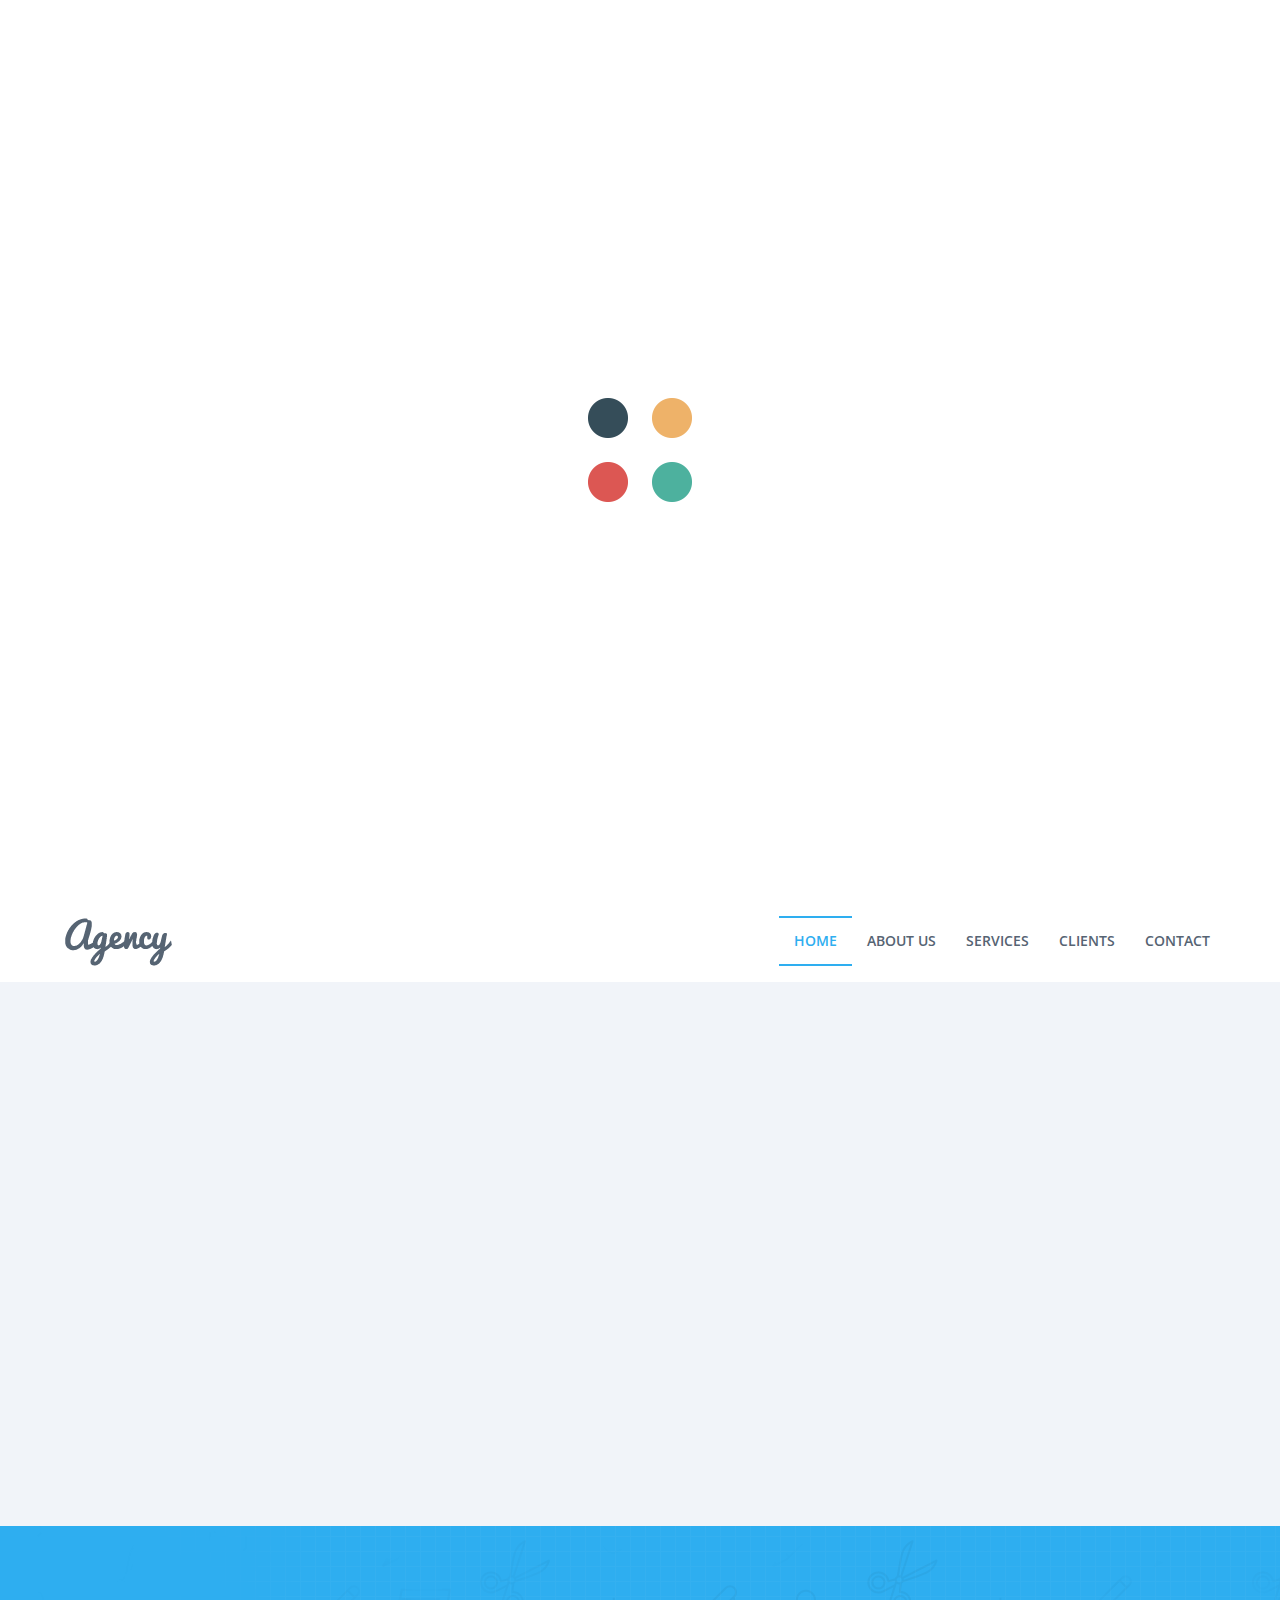
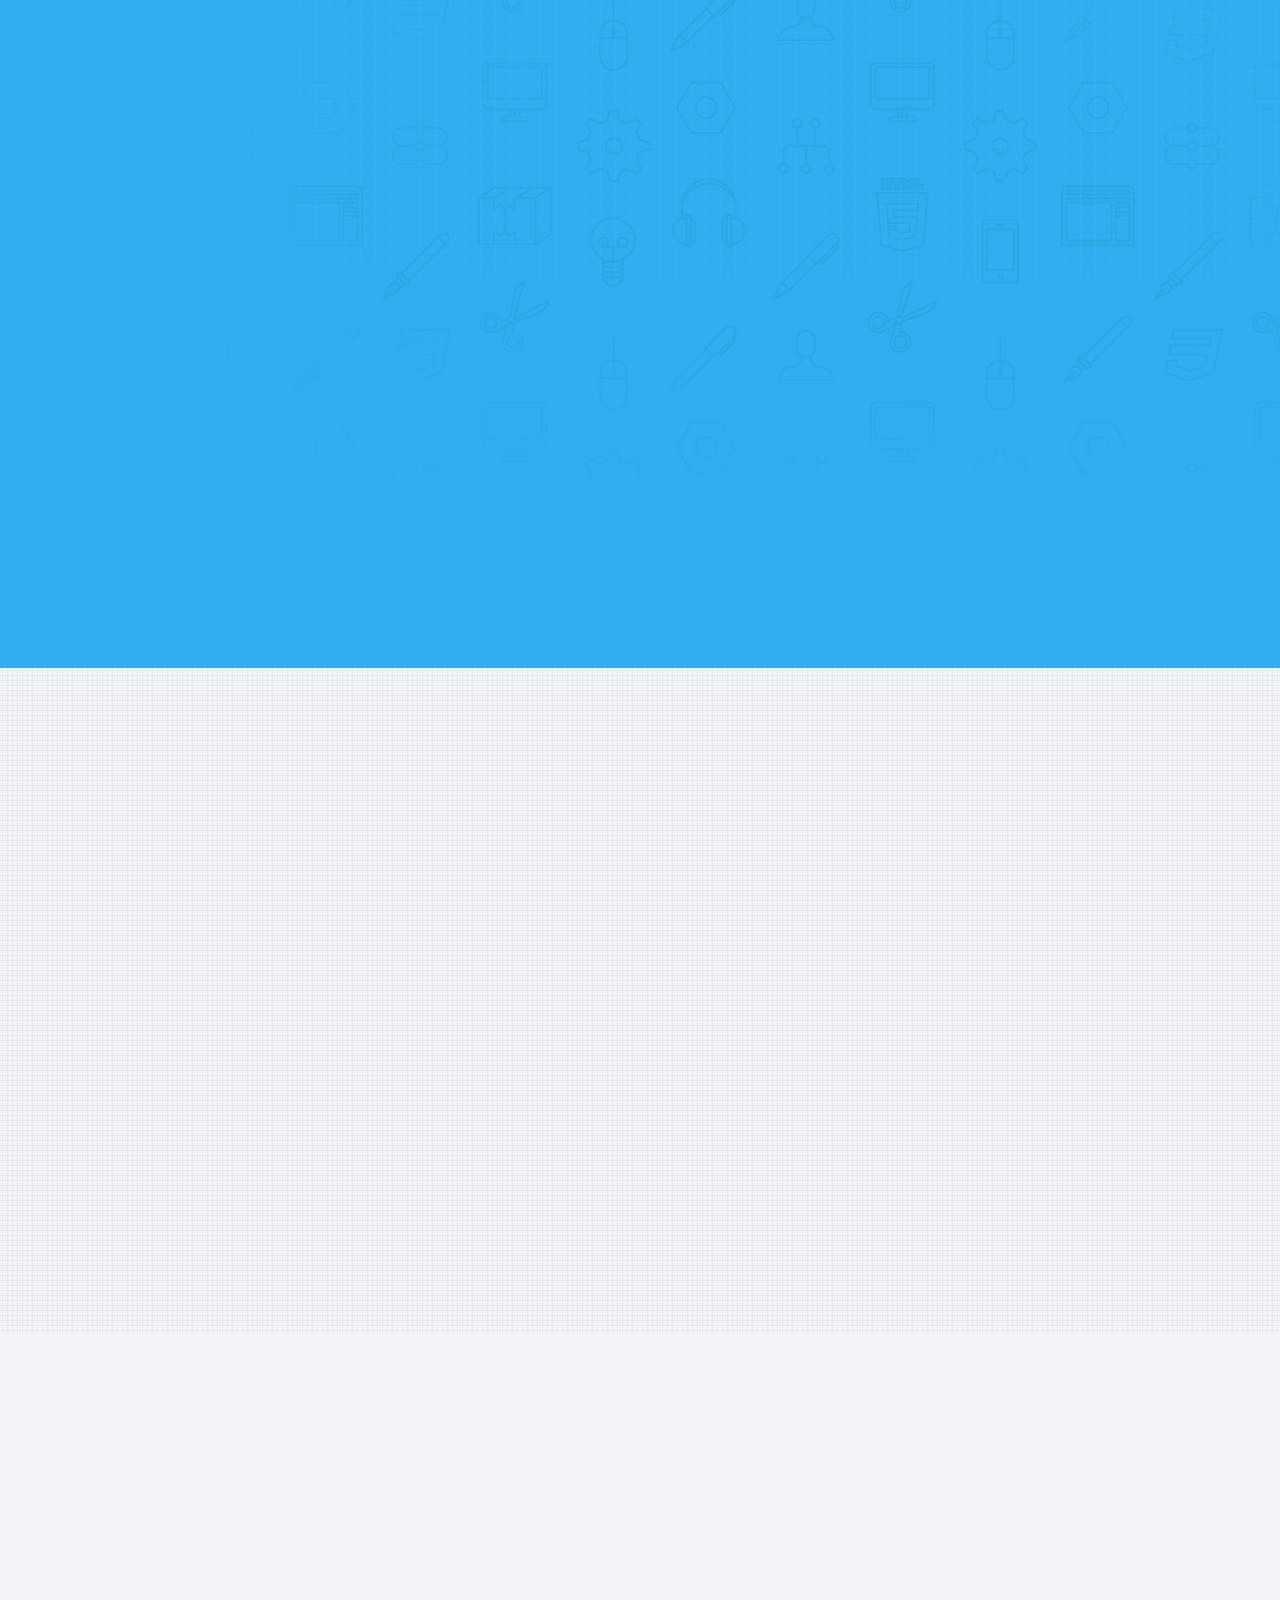
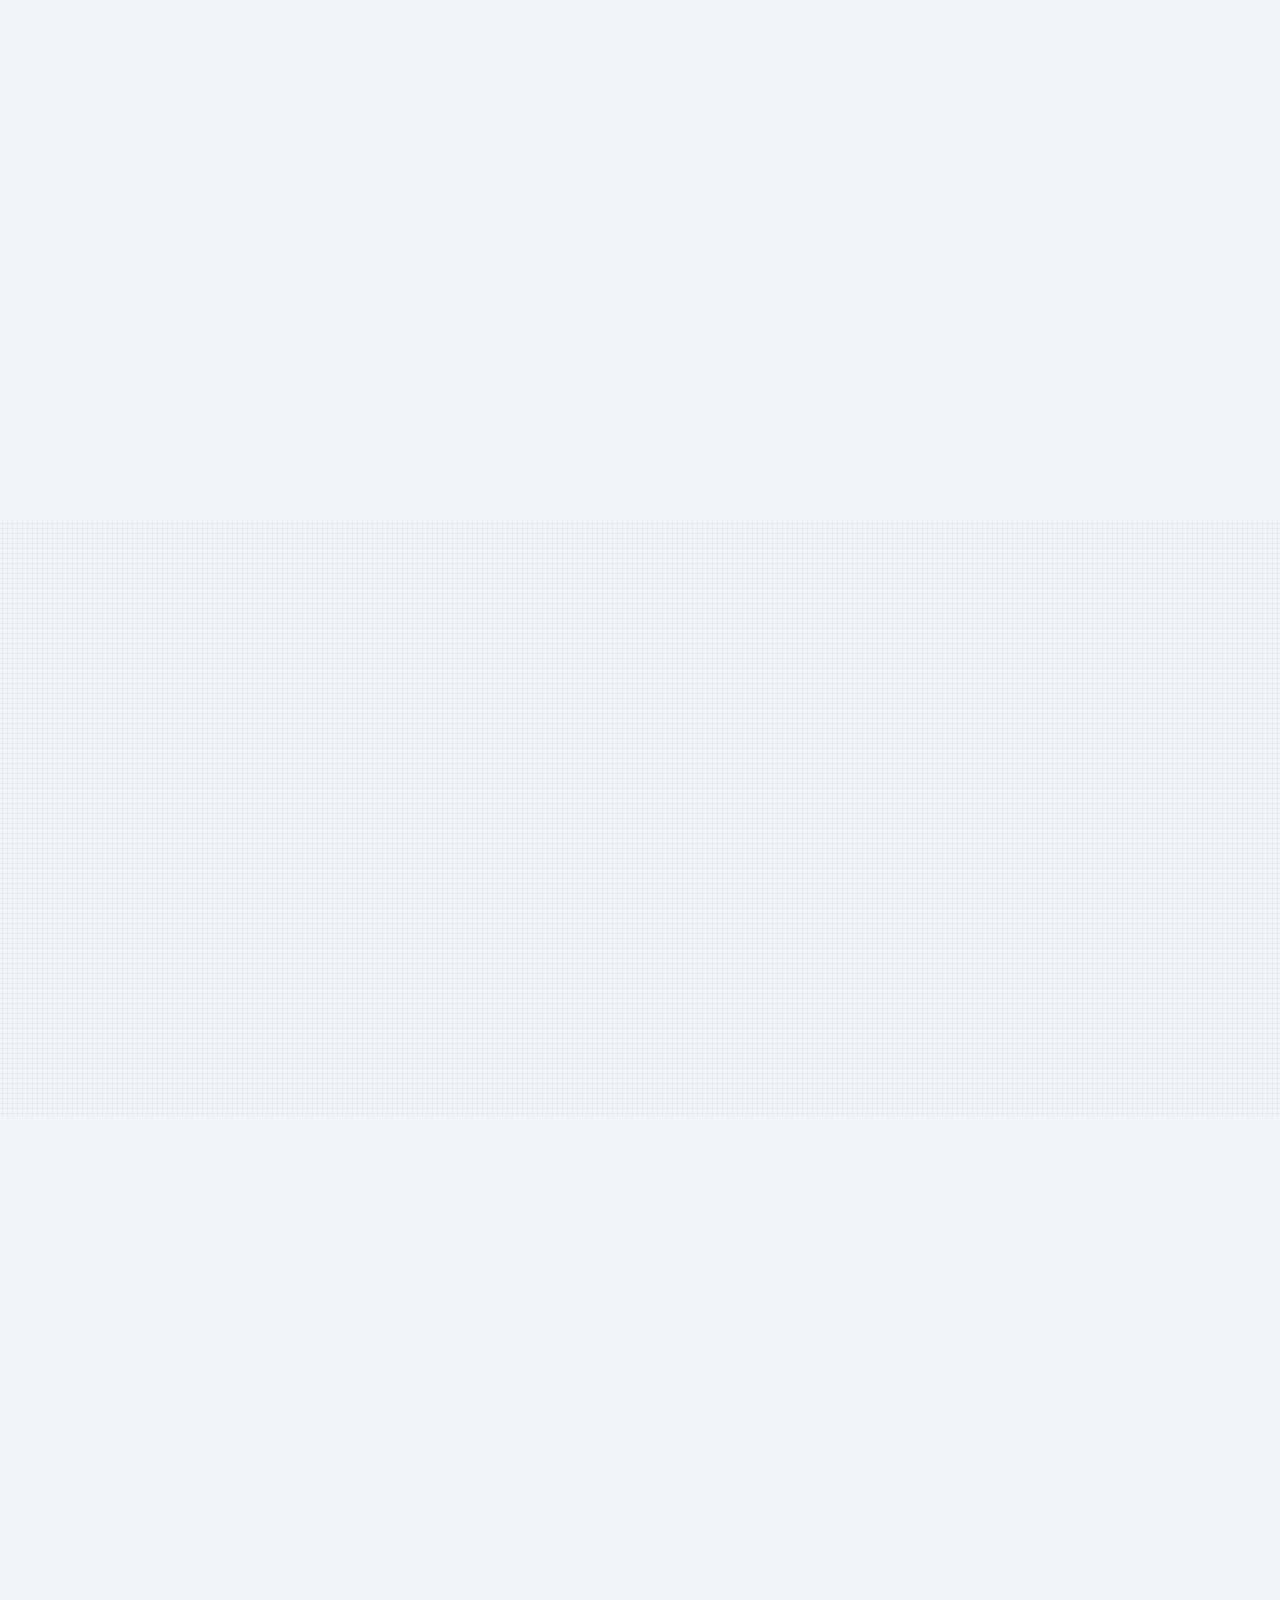
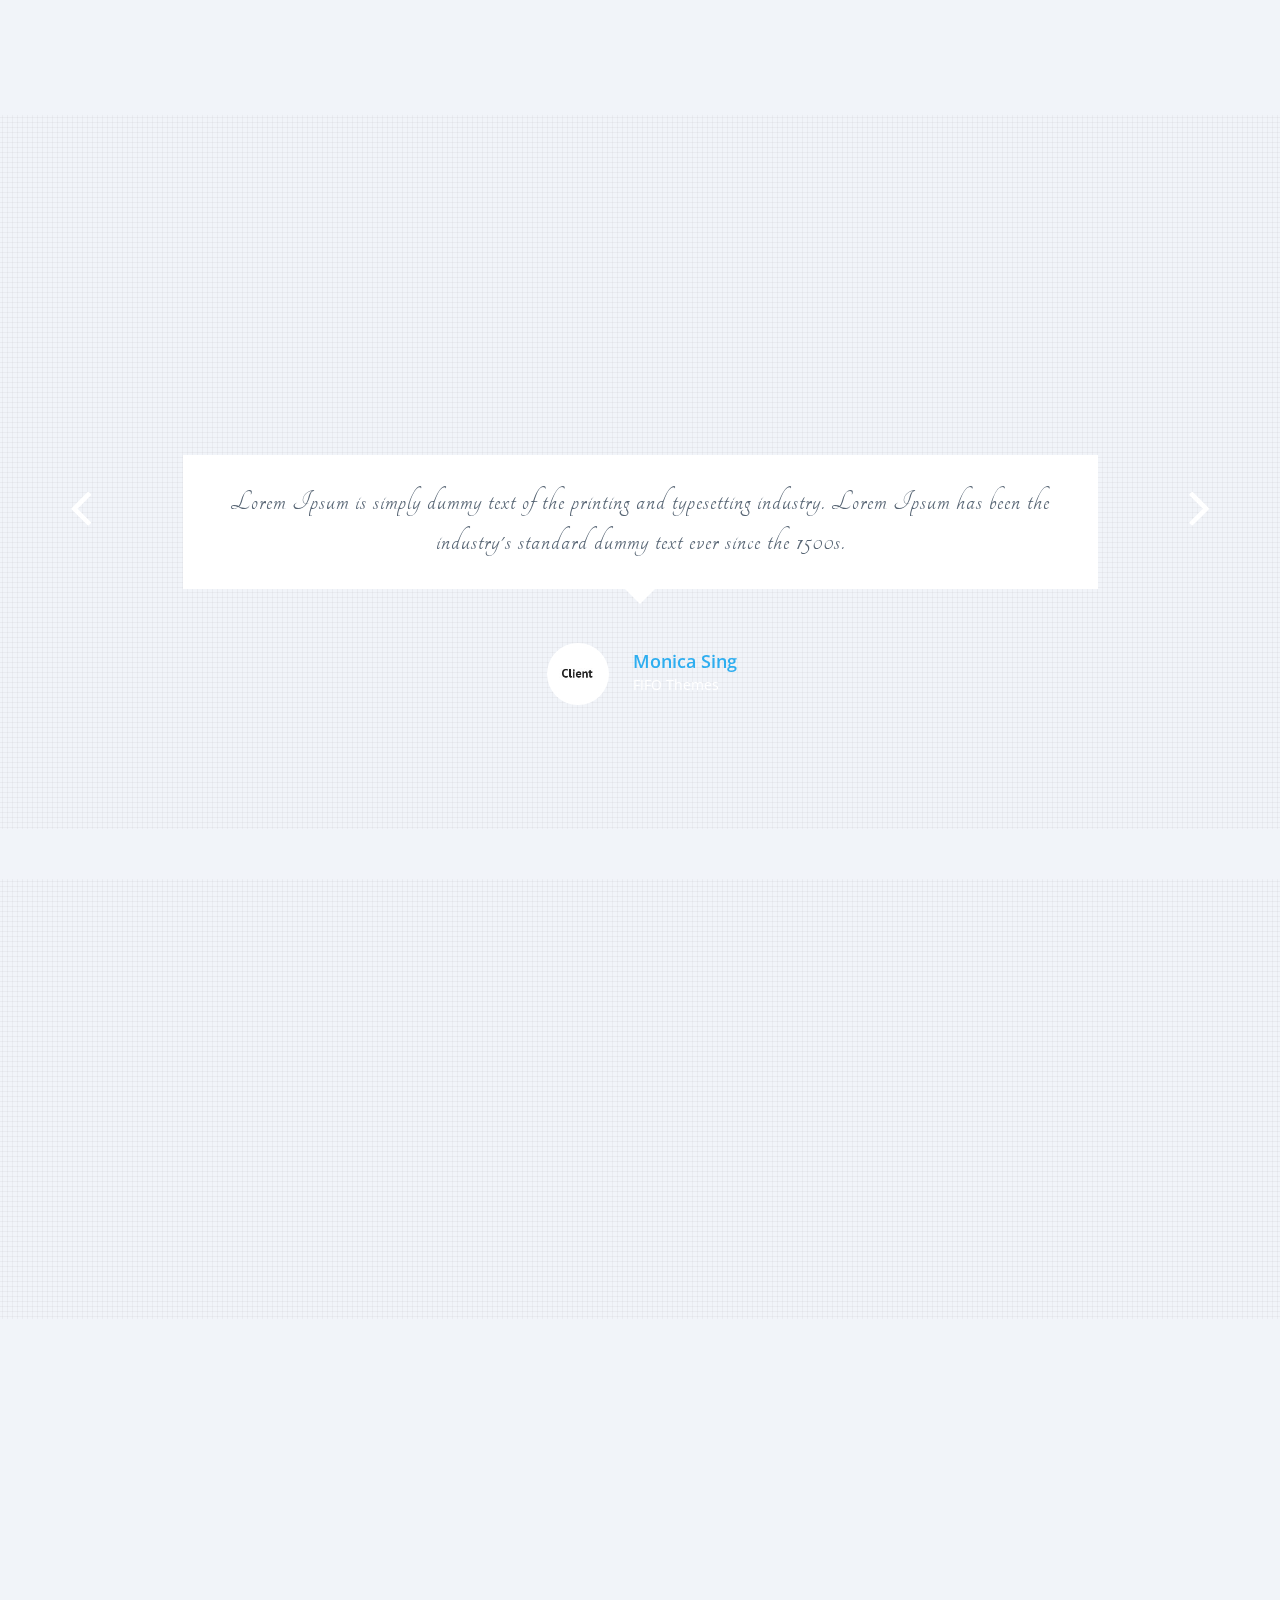
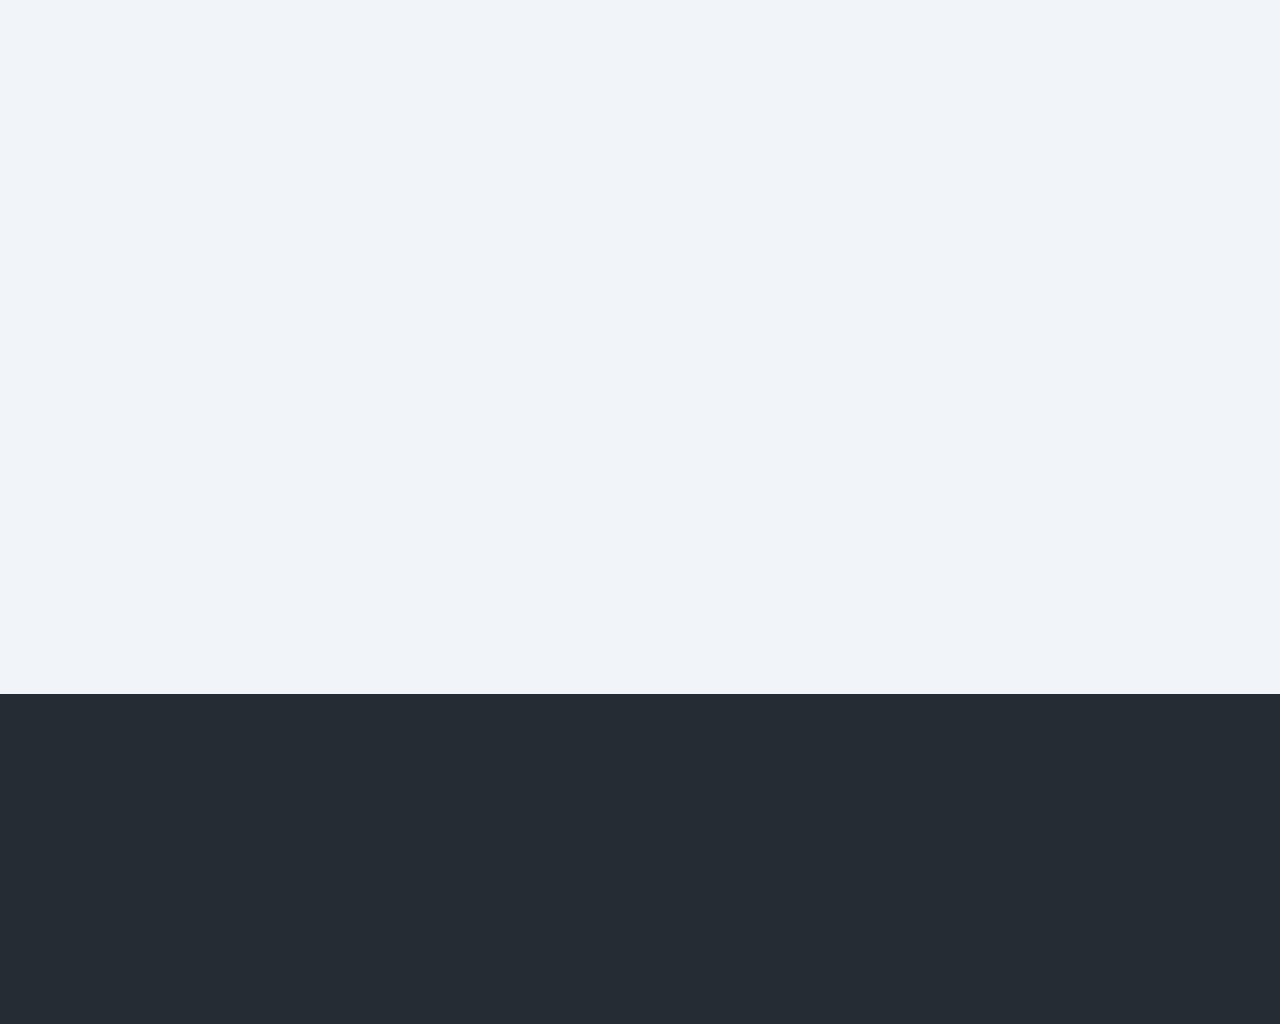
==== index.html @ 46130f8d "changes updated" ====
<!DOCTYPE html>
<!--[if IE 8]>			<html class="ie ie8"> <![endif]-->
<!--[if IE 9]>			<html class="ie ie9"> <![endif]-->
<!--[if gt IE 9]><!-->	<html> <!--<![endif]-->
<head>
      <meta charset="utf-8">
      <title>Emerald City Referral Association</title>
      <meta name="description" content="Agency Parallax Responsive HTML5/CSS3 Template from FIFOTHEMES.COM">
      <meta name="author" content="FIFOTHEMES.COM">
      <!-- Mobile Metas -->
      <meta name="viewport" content="width=device-width, initial-scale=1.0">
      <!-- Google Fonts -->
      <link href='https://fonts.googleapis.com/css?family=Open+Sans:400,300,600,700' rel='stylesheet' type='text/css'>
      <link href='https://fonts.googleapis.com/css?family=Raleway:400,500,600,700' rel='stylesheet' type='text/css'>
      <link href='https://fonts.googleapis.com/css?family=Pacifico' rel='stylesheet' type='text/css'>
      <link rel="stylesheet" type="text/css" href="https://fonts.googleapis.com/css?family=Tangerine" />
      <!-- Library CSS -->
      <link rel="stylesheet" href="css/bootstrap.min.css">
      <link rel="stylesheet" href="css/bootstrap-theme.min.css">
      <link rel="stylesheet" href="css/team-member.css" media="screen">
      <link rel="stylesheet" href="css/fonts/font-awesome/css/font-awesome.css">
      <link rel="stylesheet" href="css/animations.css" media="screen">
      <link rel="stylesheet" href="css/prettyPhoto.css" media="screen">
      <link rel="stylesheet" href="css/jquery.bxslider.css" media="screen">
      <!-- Theme CSS -->
      <link rel="stylesheet" href="css/style.css">
      <link rel="stylesheet" href="css/global.css">
      <!-- Skin -->
      <link rel="stylesheet" href="css/colors/blue.css" class="colors">


      <!-- Favicons -->
      <link rel="shortcut icon" href="img/ico/favicon.ico">
      <link rel="apple-touch-icon" href="img/ico/apple-touch-icon.png">
      <link rel="apple-touch-icon" sizes="72x72" href="img/ico/apple-touch-icon-72.png">
      <link rel="apple-touch-icon" sizes="114x114" href="img/ico/apple-touch-icon-114.png">
      <link rel="apple-touch-icon" sizes="144x144" href="img/ico/apple-touch-icon-144.png">
      <!-- The HTML5 shim, for IE6-8 support of HTML5 elements -->
      <!--[if lt IE 9]>
      <script src="//html5shim.googlecode.com/svn/trunk/html5.js"></script>
      <script src="js/respond.min.js"></script>
      <![endif]-->
      <!--[if IE]>
      <link rel="stylesheet" href="css/ie.css">
      <![endif]-->
</head>
<body data-spy="scroll" data-target="#navigation" data-offset="75">
      <!-- Page Preloader -->
       <div class="page-mask">
            <div class="page-loader">

                <div class="spinner"></div>
            </div>
      </div>
      <!-- /Page Preloader -->

      <!-- Warpper -->
      <div class="wrap with-logo">


            <!-- Image Background Parallax -->
            <div id="section" class="image-parallax" style="background-image: url(img/slider/bx1.jpg)">

                  <div class="bg-overlay">
                        <div class="slide-content light">
                              <div class="align-center">
                                    <!-- Top Logo -->
                                    <div class="top-logo">
                                          <div class="scrollNormal">
                                                <a href="#section2">
                                                      <img width="140" height="140" alt="Agency" src="img/logo_welcome.png">
                                                </a>
                                          </div>
                                          <div class="scrollDown">
                                                <a href="#section2">
                                                      <img width="140" height="140" alt="Agency" src="img/logo2_welcome.png">
                                                </a>
                                          </div>
                                    </div>
                                    <!-- /Top Logo -->
                                    <ul class="text-slide">
                                          <li>Emerald City Referral Association</li>
                                    </ul>
                                    <a href="#section2" class="btn btn-1 img-btn">Learn More</a>
                              </div>
                        </div>
                  </div>
            </div>
            <!--/Image Background Parallax -->

            <!-- Header -->
            <header id="section1" class="parallax-slider">
                  <!-- Navigation -->
                  <div id="navigation">
                        <nav class="navbar navbar-custom cl-effect-21" role="navigation">
                              <div class="container">
                                    <div class="row">
                                          <div class="col-md-2 mob-logo">
                                                <div class="row">
                                                      <div class="site-logo">
                                                            <a href="index-image-slider.html"><img src="img/logo.png" alt="Agency"></a>
                                                      </div>
                                                </div>
                                          </div>


                                          <div class="col-md-10 mob-menu">
                                                <div class="row">
                                                      <!-- Brand and toggle get grouped for better mobile display -->
                                          <div class="navbar-header">
                                                <button type="button" class="navbar-toggle" data-toggle="collapse" data-target="#menu">
                                                <i class="fa fa-bars"></i>
                                                </button>
                                          </div>
                                                      <!-- Collect the nav links, forms, and other content for toggling -->
                                                      <div class="collapse navbar-collapse" id="menu">
                                                            <ul class="nav navbar-nav navbar-right">
                                                                  <li class="active"><a href="#section1">Home</a></li>
                                                                  <li><a href="#section2">About Us</a></li>
                                                                  <li><a href="#section4">Services</a></li>
                                                                  <li><a href="#section5">Clients</a></li>
                                                                  <li><a href="#section7">Contact</a></li>
                                                            </ul>
                                                      </div>
                                                      <!-- /.Navbar-collapse -->
                                                </div>
                                          </div>
                                    </div>
                              </div>
                              <!-- /.container -->
                        </nav>
                  </div>
                  <!-- /Navigation -->
            </header>
            <!-- /Header -->

            <!-- Section 2 -->
            <section id="section2" class="about">
                  <div class="container">
                        <!-- Title row -->
                        <div class="row">
                              <div class="col-md-12 big-title wow bounceIn">
                                    <h2>Who are the ECRA?</h2>
                              </div>

                              <div class="clearfix"></div>

                              <div class="col-md-12 sub-title text-center wow slideInRight">
                                    <h3>The members of Emerald City are committed to creating Seattle’s premier business networking and referral association. ECRA provides a positive and professional environment for building your business through referrals and personal growth. We believe that a team, working together achieves more. Only one person from each professional specialty is accepted.</h3>
                              </div>
                        </div>
                        <!-- /Title row -->
                  </div>

                  <!-- Service wrap -->
                  <div class="about-wrap">
                        <div class="parallax-layer">
                              <div class="icons"></div>
                        </div>
                        <div class="parallax-layer">
                              <div class="texture"></div>
                        </div>
                        <div class="container">
                          <div class="col-md-12 big-title wow bounceIn">
                                <h2>ERCA members receive a variety of benefits.</h2>
                          </div>
                              <!-- Content row -->
                              <div class="row">
                                    <!-- Content box 1 -->
                                    <div class="col-lg-4 col-md-4 col-sm-4 col-xs-12">
                                          <div class="content-box big ch-item wow fadeInLeft">
                                                <div class="ch-info-wrap">
                                                      <div class="ch-info">
                                                            <div class="ch-info-front ch-img-1">
                                                                  <i class="fa fa-arrows-alt"></i>
                                                            </div>
                                                      </div>
                                                </div>
                                                <div class="content-box-info">
                                                      <h4>Promotion</h4>
                                                      <ul>
                                                        <li> Generate new business through referrals </li>
                                                        <li> Opportunities to promote your business</li>
                                                        <li> Umbrella marketing</li>
                                                        <li> Represented in new markets</li>
                                                      </ul>
                                                </div>
                                          </div>
                                    </div>
                                    <!-- /Content box 1 -->

                                    <!-- Content box 2 -->
                                    <div class="col-lg-4 col-md-4 col-sm-4 col-xs-12">
                                          <div class="content-box big ch-item wow fadeInDown">
                                                <div class="ch-info-wrap">
                                                      <div class="ch-info">
                                                            <div class="ch-info-front ch-img-1">
                                                                  <i class="fa fa-eye"></i>
                                                            </div>
                                                      </div>
                                                </div>
                                                <div class="content-box-info">
                                                      <h4>Growth</h4>
                                                      <ul>
                                                        <li> Complimentary Membership in the Seattle and Ballard Chamber of Commerce </li>
                                                        <li> Opportunity to sharpen your sales skills</li>
                                                        <li> Participate in business roundtable discussions</li>
                                                        <li> New clients</li>
                                                        <li> Access to shared services</li>
                                                      </ul>
                                                </div>
                                          </div>
                                    </div>
                                    <!-- /Content box 2 -->

                                    <!-- Content box 3 -->
                                    <div class="col-lg-4 col-md-4 col-sm-4 col-xs-12">
                                          <div class="content-box big ch-item wow fadeInRight">
                                                <div class="ch-info-wrap">
                                                      <div class="ch-info">
                                                            <div class="ch-info-front ch-img-1">
                                                                  <i class="fa fa-rocket"></i>
                                                            </div>
                                                      </div>
                                                </div>
                                                <div class="content-box-info">
                                                      <h4>Relationships</h4>
                                                      <ul>
                                                        <li> Build relationships with local professionals </li>
                                                        <li> Weekly networking luncheons </li>
                                                        <li> Monthly networking happy hour </li>
                                                        <li> Networking opportunities </li>
                                                      </ul>
                                                </div>
                                          </div>
                                    </div>
                                    <!-- /Content box 3 -->
                              </div>
                              <!-- /Content row -->
                        </div>
                  </div>
                  <!-- /Service wrap -->


                  <!-- Quote of the day -->
                  <div class="quote-wrap light">
                        <div class="texture-layer">
                              <div class="container">
                                    <h2>
                                          <i class="fa fa-quote-left wow fadeInLeft"></i>
                                          <span class="wow bounceIn">
                                                Our success is based on the strength of the relationships between the members. Because relationships require time and commitment, we meet once per week for ninety minutes. Prospective members are evaluated based on their professionalism, competence, and reputation. We accept new teammates only when the members feel confident in their ability to refer their very best clientele. All applications are reviewed by the Leadership Council. There is an initial application fee and annual membership dues. Please contact us for details.
                                          </span>
                                          <i class="fa fa-quote-right wow" data-animate="fadeInRight"></i>
                                    </h2>
                              </div>
                        </div>
                  </div>
                  <!-- /Quote of the day -->

                  <!-- Agency team -->
                  <div class="team-wrap">
                        <div class="container">
                              <!-- Title row -->
                              <div class="row">
                                    <div class="col-md-12 big-title wow bounceIn">
                                          <h2>Founders</h2>
                                    </div>

                                    <div class="clearfix"></div>

                                    <div class="col-md-12 sub-title text-center wow slideInRight">
                                          <h3>Come meet the founders of the ECRA plus all the other great members from all industries. </h3>
                                    </div>
                              </div>
                              <!-- /Title row -->

                              <!-- Team members row 1-->
                              <div class="row">
                                    <!-- item 1 -->
                                    <div class="col-lg-3 col-md-3 col-sm-6 col-xs-12 item wow fadeInLeft">
                                          <div class="team-member">
                                                <div class="team-member-holder">
                                                      <div class="team-member-image">
                                                            <img alt="" src="img/team/team-member-1.jpg">
                                                            <div class="team-member-links">
                                                                  <div class="team-member-links-list">
                                                                        <a target="_blank" class="facebook team-member-links-item" href="#"><i class="fa fa-facebook"></i></a>
                                                                        <a target="_blank" class="twitter team-member-links-item" href="#"><i class="fa fa-twitter"></i></a>
                                                                        <a target="_blank" class="linkedin team-member-links-item" href="#"><i class="fa fa-linkedin"></i></a>
                                                                        <p>
                                                                              Lorem ipsum dolor sit amet, quis adipiscing elit.
                                                                        </p>
                                                                  </div>
                                                            </div>
                                                      </div>
                                                      <div class="team-member-meta">
                                                            <h4 class="team-member-name">Monzurul Haque</h4>
                                                            <div class="team-member-role">
                                                                  CEO
                                                            </div>
                                                      </div>
                                                </div>
                                          </div>
                                    </div>
                                    <!-- End -->
                                    <!-- item 2 -->
                                    <div class="col-lg-3 col-md-3 col-sm-6 col-xs-12 item wow fadeInDown">
                                          <div class="team-member">
                                                <div class="team-member-holder">
                                                      <div class="team-member-image">
                                                            <img alt="" src="img/team/team-member-2.jpg">
                                                            <div class="team-member-links">
                                                                  <div class="team-member-links-list">
                                                                        <a target="_blank" class="facebook team-member-links-item" href="#"><i class="fa fa-facebook"></i></a>
                                                                        <a target="_blank" class="twitter team-member-links-item" href="#"><i class="fa fa-twitter"></i></a>
                                                                        <a target="_blank" class="linkedin team-member-links-item" href="#"><i class="fa fa-linkedin"></i></a>
                                                                        <p>
                                                                              Lorem ipsum dolor sit amet, quis adipiscing elit.
                                                                        </p>
                                                                  </div>
                                                            </div>
                                                      </div>
                                                      <div class="team-member-meta">
                                                            <h4 class="team-member-name">Jessica Alba</h4>
                                                            <div class="team-member-role">
                                                                  CMO
                                                            </div>
                                                      </div>
                                                </div>
                                          </div>
                                    </div>
                                    <!-- End -->
                                    <!-- item 3 -->
                                    <div class="col-lg-3 col-md-3 col-sm-6 col-xs-12 item wow fadeInDown">
                                          <div class="team-member">
                                                <div class="team-member-holder">
                                                      <div class="team-member-image">
                                                            <img alt="" src="img/team/team-member-3.jpg">
                                                            <div class="team-member-links">
                                                                  <div class="team-member-links-list">
                                                                        <a target="_blank" class="facebook team-member-links-item" href="#"><i class="fa fa-facebook"></i></a>
                                                                        <a target="_blank" class="twitter team-member-links-item" href="#"><i class="fa fa-twitter"></i></a>
                                                                        <a target="_blank" class="linkedin team-member-links-item" href="#"><i class="fa fa-linkedin"></i></a>
                                                                        <p>
                                                                              Lorem ipsum dolor sit amet, quis adipiscing elit.
                                                                        </p>
                                                                  </div>
                                                            </div>
                                                      </div>
                                                      <div class="team-member-meta">
                                                            <h4 class="team-member-name">Emma Watson</h4>
                                                            <div class="team-member-role">
                                                                  CFO
                                                            </div>
                                                      </div>
                                                </div>
                                          </div>
                                    </div>
                                    <!-- End -->
                                    <!-- item 4 -->
                                    <div class="col-lg-3 col-md-3 col-sm-6 col-xs-12 item wow fadeInRight">
                                          <div class="team-member">
                                                <div class="team-member-holder">
                                                      <div class="team-member-image">
                                                            <img alt="" src="img/team/team-member-4.jpg">
                                                            <div class="team-member-links">
                                                                  <div class="team-member-links-list">
                                                                        <a target="_blank" class="facebook team-member-links-item" href="#"><i class="fa fa-facebook"></i></a>
                                                                        <a target="_blank" class="twitter team-member-links-item" href="#"><i class="fa fa-twitter"></i></a>
                                                                        <a target="_blank" class="linkedin team-member-links-item" href="#"><i class="fa fa-linkedin"></i></a>
                                                                        <p>
                                                                              Lorem ipsum dolor sit amet, quis adipiscing elit.
                                                                        </p>
                                                                  </div>
                                                            </div>
                                                      </div>
                                                      <div class="team-member-meta">
                                                            <h4 class="team-member-name">Atiar Rahman</h4>
                                                            <div class="team-member-role">
                                                                  CTO
                                                            </div>
                                                      </div>
                                                </div>
                                          </div>
                                    </div>
                                    <!-- End -->
                              </div>
                              <!-- /Team members row 1-->
                        </div>
                  </div>
                  <!-- /Agency team -->

                  <!-- Fun Facts -->
                  <div class="fun-wrap">
                        <div class="texture-layer">
                              <div class="container">
                                     <!-- Title row -->
                                    <div class="row">
                                          <div class="col-md-12 big-title light wow bounceIn">
                                                <h2>Some Fun Facts</h2>
                                          </div>
                                    </div>
                                    <!-- /Title row -->

                                    <div class="row">
                                          <div class="col-md-3 wow fadeInLeft">
                                                <div class="fun-box">
                                                      <i class="fa fa-clock-o"></i>
                                                      <span class="fun" data-from="0" data-to="4555" data-speed="5000" data-refresh-interval="50"></span>
                                                      <p>Connections Made</p>
                                                </div>
                                          </div>

                                          <div class="col-md-3 wow fadeInDown">
                                                <div class="fun-box">
                                                      <i class="fa fa-users"></i>
                                                      <span class="fun" data-from="0" data-to="101" data-speed="5000" data-refresh-interval="50"></span>
                                                      <p>Referrals</p>
                                                </div>
                                          </div>

                                          <div class="col-md-3 wow fadeInDown">
                                                <div class="fun-box">
                                                      <i class="fa fa-check"></i>
                                                      <span class="fun" data-from="0" data-to="222" data-speed="5000" data-refresh-interval="50"></span>
                                                      <p>Verticals</p>
                                                </div>
                                          </div>

                                          <div class="col-md-3 wow fadeInRight">
                                                <div class="fun-box">
                                                      <i class="fa fa-trophy"></i>
                                                      <span class="fun" data-from="0" data-to="49" data-speed="5000" data-refresh-interval="50"></span>
                                                      <p>Members</p>
                                                </div>
                                          </div>
                                    </div>
                              </div>
                        </div>
                  </div>
                  <!-- /Fun Facts -->
            </section>
            <!-- /Section 2 -->

              <!-- Section 4 -->
            <section id="section4" class="services">
                  <div class="service-wrap">
                        <div class="container">
                              <!-- Title row -->
                              <div class="row">
                                    <div class="col-md-12 big-title wow bounceIn">
                                          <h2>Our Verticals</h2>
                                    </div>

                                    <div class="clearfix"></div>

                                    <div class="col-md-12 sub-title text-center wow slideInRight">
                                          <h3>We are always looking for the right person in the right industry!</h3>
                                    </div>
                              </div>
                              <!-- /Title row -->

                              <!-- Service row 1 -->
                              <div class="row">
                                    <div class="col-lg-4 col-md-4 col-sm-4 col-xs-12 wow fadeIn">
                                          <div class="service-box">
                                                <div class="service-icon">
                                                      <i class="fa fa-life-bouy"></i>
                                                </div>
                                                <div class="service-box-content">
                                                      <h4>Insurance</h4>
                                                      <p>
                                                            Lorem Ipsum is simply dummy text of Lorem the printing and typesettings.
                                                      </p>
                                                </div>
                                          </div>
                                    </div>
                                    <div class="col-lg-4 col-md-4 col-sm-4 col-xs-12 wow fadeIn">
                                          <div class="service-box">
                                                <div class="service-icon">
                                                      <i class="fa fa-institution"></i>
                                                </div>
                                                <div class="service-box-content">
                                                      <h4>Banking</h4>
                                                      <p>
                                                            Lorem Ipsum is simply dummy text of Lorem the printing and typesettings.
                                                      </p>
                                                </div>
                                          </div>
                                    </div>
                                    <div class="col-lg-4 col-md-4 col-sm-4 col-xs-12 wow fadeIn">
                                          <div class="service-box">
                                                <div class="service-icon">
                                                      <i class="fa fa-camera"></i>
                                                </div>
                                                <div class="service-box-content">
                                                      <h4>Photography</h4>
                                                      <p>
                                                            Lorem Ipsum is simply dummy text of Lorem the printing and typesettings.
                                                      </p>
                                                </div>
                                          </div>
                                    </div>
                              </div>
                              <!-- Service row 1 -->


                        </div>
                  </div>
            </section>
            <!-- /Section 4 -->

            <!-- Section 5 -->
            <section id="section5" class="clients">
                  <div class="testimonial-wrap">
                        <div class="texture-layer">
                              <div class="container">
                                    <!-- Title row -->
                                    <div class="row">
                                          <div class="col-md-12 big-title light wow bounceIn">
                                                <h2>Quotes from our Members</h2>
                                          </div>

                                          <div class="clearfix"></div>

                                          <div class="col-md-12 sub-title text-center light wow slideInRight">
                                                <h3>Great designs are made by excellent use of white space, and plenty of it!</h3>
                                          </div>
                                    </div>
                                    <!-- /Title row -->

                                    <!-- Testimonial row-->
                                    <div class="row">
                                          <div class="testimonials">
                                                <div class="col-md-1">
                                                      <div class="carousel-controls">
                                                            <a class="prev" href="#testimonials-carousel" data-slide="prev">
                                                                  <i class="fa fa-angle-left"></i>
                                                            </a>

                                                      </div>
                                                </div>
                                                <div class="col-md-10">
                                                <div id="testimonials-carousel" class="testimonials-carousel carousel slide">
                                                      <div class="carousel-inner">
                                                            <div class="item active">
                                                                  <div class="col-lg-12 col-md-12 col-sm-12 col-xs-12">
                                                                        <div class="testimonial item">
                                                                              <p>
                                                                                     Lorem Ipsum is simply dummy text of the printing and typesetting industry. Lorem Ipsum has been the industry's standard dummy text ever since the 1500s.
                                                                              </p>
                                                                              <div class="testimonials-arrow"></div>
                                                                              <div class="author">
                                                                                    <div class="testimonial-image ">
                                                                                          <img alt="" src="img/testimonial/team-member-1.jpg">
                                                                                    </div>
                                                                                    <div class="testimonial-author-info">
                                                                                          <a href="#"><span class="color">Monica Sing</span></a> FIFO Themes
                                                                                    </div>
                                                                              </div>
                                                                        </div>
                                                                  </div>
                                                            </div>
                                                            <div class="item">
                                                                  <div class="col-lg-12 col-md-12 col-sm-12 col-xs-12">
                                                                        <div class="testimonial item">
                                                                              <p>
                                                                                     Lorem Ipsum is simply dummy text of the printing and typesetting industry. Lorem Ipsum has been the industry's standard dummy text ever since the 1500s.
                                                                              </p>
                                                                              <div class="testimonials-arrow"></div>
                                                                              <div class="author">
                                                                                    <div class="testimonial-image ">
                                                                                          <img alt="" src="img/testimonial/team-member-2.jpg">
                                                                                    </div>
                                                                                    <div class="testimonial-author-info">
                                                                                          <a href="#"><span class="color">Monzurul Haque</span></a> FIFO Themes
                                                                                    </div>
                                                                              </div>
                                                                        </div>
                                                                  </div>
                                                            </div>
                                                            <div class="item">
                                                                  <div class="col-lg-12 col-md-12 col-sm-12 col-xs-12">
                                                                        <div class="testimonial item">
                                                                              <p>
                                                                                     Lorem Ipsum is simply dummy text of the printing and typesetting industry. Lorem Ipsum has been the industry's standard dummy text ever since the 1500s.
                                                                              </p>
                                                                              <div class="testimonials-arrow"></div>
                                                                              <div class="author">
                                                                                    <div class="testimonial-image ">
                                                                                          <img alt="" src="img/testimonial/team-member-3.jpg">
                                                                                    </div>
                                                                                    <div class="testimonial-author-info">
                                                                                          <a href="#"><span class="color">Carol Johansen</span></a> FIFO Themes
                                                                                    </div>
                                                                              </div>
                                                                        </div>
                                                                  </div>
                                                            </div>
                                                      </div>
                                                </div>
                                          </div>
                                          <div class="col-md-1">
                                                      <div class="carousel-controls pull-right">
                                                            <a class="next" href="#testimonials-carousel" data-slide="next">
                                                                  <i class="fa fa-angle-right"></i>
                                                            </a>

                                                      </div>
                                                </div>
                                          </div>
                                    </div>
                                    <!-- /Testimonial row-->
                              </div>
                        </div>
                  </div>





            </section>
            <!-- /Section 5 -->

                <!-- Section 7 -->
            <section id="section7" class="contacts">
                  <!-- Subscription Wrap -->
                  <div class="subscription-wrap light">
                        <div class="texture-layer">
                              <div class="container">
                                    <!-- Title row -->
                                    <div class="row">
                                          <div class="col-md-12 big-title light wow bounceIn">
                                                <h2>Subscribe to our newsletter</h2>
                                          </div>
                                    </div>
                                    <!-- /Title row -->

                                    <!-- Subscription form -->
                                    <div class="row text-center">
                                          <div class="col-md-2"></div>

                                          <div class="col-md-8">
                                                <form method="post" action="#" id="signup">
                                                      <fieldset>
                                                            <span id="response"></span>

                                                            <input class="form-control subEmail wow fadeInLeft" type="text" placeholder="Email Address" id="subEmail" name="subEmail">
                                                            <button class="btn btn-1 wow fadeInRight">Join</button>

                                                            <div id="no-spam" class="wow fadeInUp">* We'll never spam or give this address away</div>
                                                      </fieldset>
                                                </form>
                                          </div>

                                          <div class="col-md-2"></div>
                                    </div>
                                    <!-- /Subscription form -->
                              </div>
                        </div>
                  </div>
                  <!-- /Subscription Wrap -->

                  <!-- Contact form -->
                  <div class="contact-form">
                        <div class="container">
                              <!-- Title row -->
                              <div class="row">
                                    <div class="col-md-12 sub-title text-center wow slideInRight">
                                          <h2>Contact us with any questions or referrals!</h2>
                                    </div>
                              </div>
                              <!-- /Title row -->

                              <!-- Form element row -->
                              <div class="row text-center">
                                    <div class="col-md-2"></div>

                                    <div class="col-md-8">
                                          <form method="post" class="reply" id="contact">
                                                <fieldset>
                                                      <div class="row">
                                                            <div class="col-lg-6 col-md-6 col-sm-6 col-xs-12 wow fadeInLeft">
                                                                  <div class="row">
                                                                        <div class="col-md-12">
                                                                              <input class="form-control" id="name" name="name" type="text" placeholder="Name" value="" required>
                                                                        </div>
                                                                        <div class="col-md-12">
                                                                              <input class="form-control" type="email" id="email" name="email" placeholder="Email" value="" required>
                                                                        </div>
                                                                        <div class="col-md-12">
                                                                              <input class="form-control" type="text" id="subject" name="subject" placeholder="Subject" value="" required>
                                                                        </div>
                                                                  </div>
                                                            </div>

                                                            <div class="col-lg-6 col-md-6 col-sm-6 col-xs-12 wow fadeInRight">
                                                                  <div class="row">
                                                                        <div class="col-md-12">
                                                                              <textarea class="form-control" id="text" name="text" rows="3" cols="40" placeholder="Your Message" required></textarea>
                                                                        </div>
                                                                  </div>
                                                            </div>
                                                      </div>
                                                      <div class="row">
                                                            <div class="col-md-12 wow fadeInUp">
                                                                  <button type="submit" class="btn btn-2 btn-2c">Send</button>
                                                                  <div class="success alert-success alert" style="display:none">Your message has been sent successfully.</div>
                                                                  <div class="error alert-danger alert" style="display:none">E-mail must be valid and message must be longer than 100 characters.</div>
                                                            </div>
                                                      </div>
                                                </fieldset>
                                          </form>
                                    </div>

                                    <div class="col-md-2"></div>
                              </div>
                              <!-- /Form element row -->
                        </div>
                  </div>
                  <!-- /Contact form -->

                  <!-- Google Map -->
                  <div class="map-wrap">
                        <div class="wow fadeInUp">
                              <div id="maps" class="google-maps">
                              </div>
                        </div>
                  </div>
                  <!-- /Google Map -->

                  <footer class="footer-wrap text-center">
                        <div class="container">
                              <ul class="social social-icons-footer-bottom wow fadeInDown">
                                    <li class="facebook"><a href="#" data-toggle="tooltip" title="Facebook"><i class="fa fa-facebook"></i></a></li>
                                    <li class="twitter"><a href="#" data-toggle="tooltip" title="Twitter"><i class="fa fa-twitter"></i></a></li>
                                    <li class="dribbble"><a href="#" data-toggle="tooltip" title="Dribble"><i class="fa fa-dribbble"></i></a></li>
                                    <li class="linkedin"><a href="#" data-toggle="tooltip" title="LinkedIn"><i class="fa fa-linkedin"></i></a></li>
                                     <li class="rss"><a href="#" data-toggle="tooltip" title="Rss"><i class="fa fa-rss"></i></a></li>
                              </ul>

                              <p class="site-info wow fadeInUp"> © 2016 Solid State Pros</p>
                        </div>
                  </footer>
            </section>
            <!-- /Section 7 -->

            <!-- Scroll To Top -->
            <a href="#" class="scrollup"><i class="fa fa-angle-up"></i></a>
      </div>
      <!-- /Warpper -->



      <!-- The Scripts -->
      <script src="js/jquery.min.js"></script>
      <script src="js/jquery-migrate-1.0.0.js"></script>
      <script src="js/jquery-ui.js"></script>
      <script src="js/bootstrap.min.js"></script>
      <script src="js/jquery.parallax.js"></script>
      <script src="js/jquery.hparallax.js"></script>
      <script src="js/jquery.wait.js"></script>
      <script src="js/appear.js"></script>
      <script src="js/fappear.js"></script>
      <script src="js/modernizr-2.6.2.min.js"></script>
      <script src="js/jquery.bxslider.min.js"></script>
      <script src="js/jquery.maximage.js"></script>
      <script src="js/jquery.cycle.all.js"></script>
      <script src="js/jquery.prettyPhoto.js"></script>
      <script src="js/jquery.sticky.js"></script>
      <script src="js/jquery.isotope.js"></script>
      <script src="js/imagesloaded.pkgd.min.js"></script>
      <script src="js/jquery.countTo.js"></script>
      <script src="js/skrollr.min.js"></script>
      <script src="js/jquery.scrollTo.min.js"></script>
      <script src="js/jquery.nav.js"></script>
      <script src="js/wow.js"></script>
      <script src="https://maps.google.com/maps/api/js?sensor=false&key=AIzaSyDVIv-krphJNa-u8oS8CmjOmP72MupVZNk"></script>
      <script src="js/jquery.gmap.min.js"></script>
      <script src="js/jquery.mb.YTPlayer.js"></script>
      <script src="js/tytabs.js"></script>
      <script src="js/custom.js"></script>

</body>
</html>
---- css/team-member.css ----
.team-list {
    font-size: 0;
    margin: 0 -20px;
}

.team-member {
    display: inline-block;
    vertical-align: top;
    width: 100%;
    padding: 0 20px;
    margin-bottom: 40px;
}

.team-member-holder {
    position: relative;
    overflow: hidden;
}

.team-member-image {
    display: block;
    float: left;
    width: 180px;
    line-height: 0;
    position: relative;
    overflow: hidden;
    z-index: 9;
}

.team-member-image:hover img {
    transform: scale(1.1);
    overflow: hidden;
}

.team-member-meta {
    padding-left: 40px;
    margin-left: 180px;
    min-height: 180px;
    position: relative;
}

.team-member-name {
    margin-bottom: 10px;
}

.team-member-role {
    font-size: 13px;
    margin-bottom: 10px;
}

.team-member-description {
}

.team-member-description p {
    margin: 0;
}

.team-member-links {
    position: absolute;
    top: -100%;
    right: 0;
    font-size: 0;
    text-align: center;
    width: 100%;
    height: 100%;
    min-height: 180px;
    z-index: 10;
}

.team-member-links:before {
    content: '';
    display: inline-block;
    height: 100%;
    vertical-align: middle;
}

.team-member-links-list {
    display: inline-block;
    vertical-align: middle;
    line-height: 0;
}

.team-member-links-item {
    display: inline-block;
    width: 40px;
    height: 40px;
    font-size: 18px;
    line-height: 40px;
    margin: 5px;
    text-decoration: none;
}

.team-member-h:hover .team-member-links {
    top: 0;
}

.team-member.type_half {
    width: 49.99%;
}

.team-member.type_half .team-member-image {
    width: 150px;
}

.team-member.type_half .team-member-meta {
    padding-left: 30px;
    margin-left: 150px;
    min-height: 150px;
}

.team-member.type_half .team-member-links {
    min-height: 150px;
}

.team-member.type_half .team-member-links:after {
    top: 75px;
}

.team-member.type_small {
    width: 16.66%;
}

.team-member.type_small .team-member-image {
    float: none;
    width: 100%;
}

.team-member.type_small .team-member-meta {
    padding-left: 0;
    margin-left: 0;
    padding-top: 10px;
    min-height: 0;
}

.team-member.type_small .team-member-links,.team-member.type_small .team-member-description {
    display: none;
}

@media (max-width:1023px) {
    .team-member.type_half .team-member-image {
        width: 120px;
    }

    .team-member.type_half .team-member-meta {
        padding-left: 30px;
        margin-left: 120px;
        min-height: 120px;
    }

    .team-member.type_half .team-member-links {
        min-height: 120px;
    }

    .team-member.type_half .team-member-links:after {
        top: 60px;
    };
}

@media (min-width:480px) and (max-width:767px) {
    .team-member.type_main .team-member-image {
        width: 150px;
    }

    .team-member.type_main .team-member-meta {
        padding-left: 30px;
        margin-left: 150px;
        min-height: 150px;
    }

    .team-member.type_main .team-member-links {
        min-height: 150px;
    }

    .team-member.type_main .team-member-links:after {
        top: 75px;
    }

    .team-member.type_small {
        width: 24.99%;
    }

    .team-member.type_half {
        width: 100%;
    };
}

@media (max-width:479px) {
    .team-member,.team-member.type_half,.team-member.type_small {
        width: 100%;
    }

    .team-member-image,.team-member.type_half .team-member-image {
        float: none;
        width: 100%;
        z-index: 11;
    }

    .team-member-meta,.team-member.type_half .team-member-meta {
        padding-left: 0;
        margin-left: 0;
        padding-top: 10px;
    }

    .team-member-links-list,.team-member.type_half .team-member-links-list {
        margin-left: 0;
    };
}
---- css/animations.css ----
@charset "UTF-8";


/*!
Animate.css - http://daneden.me/animate
Licensed under the MIT license

Copyright (c) 2013 Daniel Eden

Permission is hereby granted, free of charge, to any person obtaining a copy of this software and associated documentation files (the "Software"), to deal in the Software without restriction, including without limitation the rights to use, copy, modify, merge, publish, distribute, sublicense, and/or sell copies of the Software, and to permit persons to whom the Software is furnished to do so, subject to the following conditions:

The above copyright notice and this permission notice shall be included in all copies or substantial portions of the Software.

THE SOFTWARE IS PROVIDED "AS IS", WITHOUT WARRANTY OF ANY KIND, EXPRESS OR IMPLIED, INCLUDING BUT NOT LIMITED TO THE WARRANTIES OF MERCHANTABILITY, FITNESS FOR A PARTICULAR PURPOSE AND NONINFRINGEMENT. IN NO EVENT SHALL THE AUTHORS OR COPYRIGHT HOLDERS BE LIABLE FOR ANY CLAIM, DAMAGES OR OTHER LIABILITY, WHETHER IN AN ACTION OF CONTRACT, TORT OR OTHERWISE, ARISING FROM, OUT OF OR IN CONNECTION WITH THE SOFTWARE OR THE USE OR OTHER DEALINGS IN THE SOFTWARE.
*/

.animated {
  -webkit-animation-duration: 1s;
  animation-duration: 1s;
  -webkit-animation-fill-mode: both;
  animation-fill-mode: both;
}

.animated.hinge {
  -webkit-animation-duration: 2s;
  animation-duration: 2s;
}

@-webkit-keyframes bounce {
  0%, 20%, 50%, 80%, 100% {
    -webkit-transform: translateY(0);
    transform: translateY(0);
  }

  40% {
    -webkit-transform: translateY(-30px);
    transform: translateY(-30px);
  }

  60% {
    -webkit-transform: translateY(-15px);
    transform: translateY(-15px);
  }
}

@keyframes bounce {
  0%, 20%, 50%, 80%, 100% {
    -webkit-transform: translateY(0);
    -ms-transform: translateY(0);
    transform: translateY(0);
  }

  40% {
    -webkit-transform: translateY(-30px);
    -ms-transform: translateY(-30px);
    transform: translateY(-30px);
  }

  60% {
    -webkit-transform: translateY(-15px);
    -ms-transform: translateY(-15px);
    transform: translateY(-15px);
  }
}

.bounce {
  -webkit-animation-name: bounce;
  animation-name: bounce;
}

@-webkit-keyframes flash {
  0%, 50%, 100% {
    opacity: 1;
  }

  25%, 75% {
    opacity: 0;
  }
}

@keyframes flash {
  0%, 50%, 100% {
    opacity: 1;
  }

  25%, 75% {
    opacity: 0;
  }
}

.flash {
  -webkit-animation-name: flash;
  animation-name: flash;
}

/* originally authored by Nick Pettit - https://github.com/nickpettit/glide */

@-webkit-keyframes pulse {
  0% {
    -webkit-transform: scale(1);
    transform: scale(1);
  }

  50% {
    -webkit-transform: scale(1.1);
    transform: scale(1.1);
  }

  100% {
    -webkit-transform: scale(1);
    transform: scale(1);
  }
}

@keyframes pulse {
  0% {
    -webkit-transform: scale(1);
    -ms-transform: scale(1);
    transform: scale(1);
  }

  50% {
    -webkit-transform: scale(1.1);
    -ms-transform: scale(1.1);
    transform: scale(1.1);
  }

  100% {
    -webkit-transform: scale(1);
    -ms-transform: scale(1);
    transform: scale(1);
  }
}

.pulse {
  -webkit-animation-name: pulse;
  animation-name: pulse;
}

@-webkit-keyframes shake {
  0%, 100% {
    -webkit-transform: translateX(0);
    transform: translateX(0);
  }

  10%, 30%, 50%, 70%, 90% {
    -webkit-transform: translateX(-10px);
    transform: translateX(-10px);
  }

  20%, 40%, 60%, 80% {
    -webkit-transform: translateX(10px);
    transform: translateX(10px);
  }
}

@keyframes shake {
  0%, 100% {
    -webkit-transform: translateX(0);
    -ms-transform: translateX(0);
    transform: translateX(0);
  }

  10%, 30%, 50%, 70%, 90% {
    -webkit-transform: translateX(-10px);
    -ms-transform: translateX(-10px);
    transform: translateX(-10px);
  }

  20%, 40%, 60%, 80% {
    -webkit-transform: translateX(10px);
    -ms-transform: translateX(10px);
    transform: translateX(10px);
  }
}

.shake {
  -webkit-animation-name: shake;
  animation-name: shake;
}

@-webkit-keyframes swing {
  20% {
    -webkit-transform: rotate(15deg);
    transform: rotate(15deg);
  }

  40% {
    -webkit-transform: rotate(-10deg);
    transform: rotate(-10deg);
  }

  60% {
    -webkit-transform: rotate(5deg);
    transform: rotate(5deg);
  }

  80% {
    -webkit-transform: rotate(-5deg);
    transform: rotate(-5deg);
  }

  100% {
    -webkit-transform: rotate(0deg);
    transform: rotate(0deg);
  }
}

@keyframes swing {
  20% {
    -webkit-transform: rotate(15deg);
    -ms-transform: rotate(15deg);
    transform: rotate(15deg);
  }

  40% {
    -webkit-transform: rotate(-10deg);
    -ms-transform: rotate(-10deg);
    transform: rotate(-10deg);
  }

  60% {
    -webkit-transform: rotate(5deg);
    -ms-transform: rotate(5deg);
    transform: rotate(5deg);
  }

  80% {
    -webkit-transform: rotate(-5deg);
    -ms-transform: rotate(-5deg);
    transform: rotate(-5deg);
  }

  100% {
    -webkit-transform: rotate(0deg);
    -ms-transform: rotate(0deg);
    transform: rotate(0deg);
  }
}

.swing {
  -webkit-transform-origin: top center;
  -ms-transform-origin: top center;
  transform-origin: top center;
  -webkit-animation-name: swing;
  animation-name: swing;
}

@-webkit-keyframes tada {
  0% {
    -webkit-transform: scale(1);
    transform: scale(1);
  }

  10%, 20% {
    -webkit-transform: scale(0.9) rotate(-3deg);
    transform: scale(0.9) rotate(-3deg);
  }

  30%, 50%, 70%, 90% {
    -webkit-transform: scale(1.1) rotate(3deg);
    transform: scale(1.1) rotate(3deg);
  }

  40%, 60%, 80% {
    -webkit-transform: scale(1.1) rotate(-3deg);
    transform: scale(1.1) rotate(-3deg);
  }

  100% {
    -webkit-transform: scale(1) rotate(0);
    transform: scale(1) rotate(0);
  }
}

@keyframes tada {
  0% {
    -webkit-transform: scale(1);
    -ms-transform: scale(1);
    transform: scale(1);
  }

  10%, 20% {
    -webkit-transform: scale(0.9) rotate(-3deg);
    -ms-transform: scale(0.9) rotate(-3deg);
    transform: scale(0.9) rotate(-3deg);
  }

  30%, 50%, 70%, 90% {
    -webkit-transform: scale(1.1) rotate(3deg);
    -ms-transform: scale(1.1) rotate(3deg);
    transform: scale(1.1) rotate(3deg);
  }

  40%, 60%, 80% {
    -webkit-transform: scale(1.1) rotate(-3deg);
    -ms-transform: scale(1.1) rotate(-3deg);
    transform: scale(1.1) rotate(-3deg);
  }

  100% {
    -webkit-transform: scale(1) rotate(0);
    -ms-transform: scale(1) rotate(0);
    transform: scale(1) rotate(0);
  }
}

.tada {
  -webkit-animation-name: tada;
  animation-name: tada;
}

/* originally authored by Nick Pettit - https://github.com/nickpettit/glide */

@-webkit-keyframes wobble {
  0% {
    -webkit-transform: translateX(0%);
    transform: translateX(0%);
  }

  15% {
    -webkit-transform: translateX(-25%) rotate(-5deg);
    transform: translateX(-25%) rotate(-5deg);
  }

  30% {
    -webkit-transform: translateX(20%) rotate(3deg);
    transform: translateX(20%) rotate(3deg);
  }

  45% {
    -webkit-transform: translateX(-15%) rotate(-3deg);
    transform: translateX(-15%) rotate(-3deg);
  }

  60% {
    -webkit-transform: translateX(10%) rotate(2deg);
    transform: translateX(10%) rotate(2deg);
  }

  75% {
    -webkit-transform: translateX(-5%) rotate(-1deg);
    transform: translateX(-5%) rotate(-1deg);
  }

  100% {
    -webkit-transform: translateX(0%);
    transform: translateX(0%);
  }
}

@keyframes wobble {
  0% {
    -webkit-transform: translateX(0%);
    -ms-transform: translateX(0%);
    transform: translateX(0%);
  }

  15% {
    -webkit-transform: translateX(-25%) rotate(-5deg);
    -ms-transform: translateX(-25%) rotate(-5deg);
    transform: translateX(-25%) rotate(-5deg);
  }

  30% {
    -webkit-transform: translateX(20%) rotate(3deg);
    -ms-transform: translateX(20%) rotate(3deg);
    transform: translateX(20%) rotate(3deg);
  }

  45% {
    -webkit-transform: translateX(-15%) rotate(-3deg);
    -ms-transform: translateX(-15%) rotate(-3deg);
    transform: translateX(-15%) rotate(-3deg);
  }

  60% {
    -webkit-transform: translateX(10%) rotate(2deg);
    -ms-transform: translateX(10%) rotate(2deg);
    transform: translateX(10%) rotate(2deg);
  }

  75% {
    -webkit-transform: translateX(-5%) rotate(-1deg);
    -ms-transform: translateX(-5%) rotate(-1deg);
    transform: translateX(-5%) rotate(-1deg);
  }

  100% {
    -webkit-transform: translateX(0%);
    -ms-transform: translateX(0%);
    transform: translateX(0%);
  }
}

.wobble {
  -webkit-animation-name: wobble;
  animation-name: wobble;
}

@-webkit-keyframes bounceIn {
  0% {
    opacity: 0;
    -webkit-transform: scale(.3);
    transform: scale(.3);
  }

  50% {
    opacity: 1;
    -webkit-transform: scale(1.05);
    transform: scale(1.05);
  }

  70% {
    -webkit-transform: scale(.9);
    transform: scale(.9);
  }

  100% {
    -webkit-transform: scale(1);
    transform: scale(1);
  }
}

@keyframes bounceIn {
  0% {
    opacity: 0;
    -webkit-transform: scale(.3);
    -ms-transform: scale(.3);
    transform: scale(.3);
  }

  50% {
    opacity: 1;
    -webkit-transform: scale(1.05);
    -ms-transform: scale(1.05);
    transform: scale(1.05);
  }

  70% {
    -webkit-transform: scale(.9);
    -ms-transform: scale(.9);
    transform: scale(.9);
  }

  100% {
    -webkit-transform: scale(1);
    -ms-transform: scale(1);
    transform: scale(1);
  }
}

.bounceIn {
  -webkit-animation-name: bounceIn;
  animation-name: bounceIn;
}

@-webkit-keyframes bounceInDown {
  0% {
    opacity: 0;
    -webkit-transform: translateY(-2000px);
    transform: translateY(-2000px);
  }

  60% {
    opacity: 1;
    -webkit-transform: translateY(30px);
    transform: translateY(30px);
  }

  80% {
    -webkit-transform: translateY(-10px);
    transform: translateY(-10px);
  }

  100% {
    -webkit-transform: translateY(0);
    transform: translateY(0);
  }
}

@keyframes bounceInDown {
  0% {
    opacity: 0;
    -webkit-transform: translateY(-2000px);
    -ms-transform: translateY(-2000px);
    transform: translateY(-2000px);
  }

  60% {
    opacity: 1;
    -webkit-transform: translateY(30px);
    -ms-transform: translateY(30px);
    transform: translateY(30px);
  }

  80% {
    -webkit-transform: translateY(-10px);
    -ms-transform: translateY(-10px);
    transform: translateY(-10px);
  }

  100% {
    -webkit-transform: translateY(0);
    -ms-transform: translateY(0);
    transform: translateY(0);
  }
}

.bounceInDown {
  -webkit-animation-name: bounceInDown;
  animation-name: bounceInDown;
}

@-webkit-keyframes bounceInLeft {
  0% {
    opacity: 0;
    -webkit-transform: translateX(-2000px);
    transform: translateX(-2000px);
  }

  60% {
    opacity: 1;
    -webkit-transform: translateX(30px);
    transform: translateX(30px);
  }

  80% {
    -webkit-transform: translateX(-10px);
    transform: translateX(-10px);
  }

  100% {
    -webkit-transform: translateX(0);
    transform: translateX(0);
  }
}

@keyframes bounceInLeft {
  0% {
    opacity: 0;
    -webkit-transform: translateX(-2000px);
    -ms-transform: translateX(-2000px);
    transform: translateX(-2000px);
  }

  60% {
    opacity: 1;
    -webkit-transform: translateX(30px);
    -ms-transform: translateX(30px);
    transform: translateX(30px);
  }

  80% {
    -webkit-transform: translateX(-10px);
    -ms-transform: translateX(-10px);
    transform: translateX(-10px);
  }

  100% {
    -webkit-transform: translateX(0);
    -ms-transform: translateX(0);
    transform: translateX(0);
  }
}

.bounceInLeft {
  -webkit-animation-name: bounceInLeft;
  animation-name: bounceInLeft;
}

@-webkit-keyframes bounceInRight {
  0% {
    opacity: 0;
    -webkit-transform: translateX(2000px);
    transform: translateX(2000px);
  }

  60% {
    opacity: 1;
    -webkit-transform: translateX(-30px);
    transform: translateX(-30px);
  }

  80% {
    -webkit-transform: translateX(10px);
    transform: translateX(10px);
  }

  100% {
    -webkit-transform: translateX(0);
    transform: translateX(0);
  }
}

@keyframes bounceInRight {
  0% {
    opacity: 0;
    -webkit-transform: translateX(2000px);
    -ms-transform: translateX(2000px);
    transform: translateX(2000px);
  }

  60% {
    opacity: 1;
    -webkit-transform: translateX(-30px);
    -ms-transform: translateX(-30px);
    transform: translateX(-30px);
  }

  80% {
    -webkit-transform: translateX(10px);
    -ms-transform: translateX(10px);
    transform: translateX(10px);
  }

  100% {
    -webkit-transform: translateX(0);
    -ms-transform: translateX(0);
    transform: translateX(0);
  }
}

.bounceInRight {
  -webkit-animation-name: bounceInRight;
  animation-name: bounceInRight;
}

@-webkit-keyframes bounceInUp {
  0% {
    opacity: 0;
    -webkit-transform: translateY(2000px);
    transform: translateY(2000px);
  }

  60% {
    opacity: 1;
    -webkit-transform: translateY(-30px);
    transform: translateY(-30px);
  }

  80% {
    -webkit-transform: translateY(10px);
    transform: translateY(10px);
  }

  100% {
    -webkit-transform: translateY(0);
    transform: translateY(0);
  }
}

@keyframes bounceInUp {
  0% {
    opacity: 0;
    -webkit-transform: translateY(2000px);
    -ms-transform: translateY(2000px);
    transform: translateY(2000px);
  }

  60% {
    opacity: 1;
    -webkit-transform: translateY(-30px);
    -ms-transform: translateY(-30px);
    transform: translateY(-30px);
  }

  80% {
    -webkit-transform: translateY(10px);
    -ms-transform: translateY(10px);
    transform: translateY(10px);
  }

  100% {
    -webkit-transform: translateY(0);
    -ms-transform: translateY(0);
    transform: translateY(0);
  }
}

.bounceInUp {
  -webkit-animation-name: bounceInUp;
  animation-name: bounceInUp;
}

@-webkit-keyframes bounceOut {
  0% {
    -webkit-transform: scale(1);
    transform: scale(1);
  }

  25% {
    -webkit-transform: scale(.95);
    transform: scale(.95);
  }

  50% {
    opacity: 1;
    -webkit-transform: scale(1.1);
    transform: scale(1.1);
  }

  100% {
    opacity: 0;
    -webkit-transform: scale(.3);
    transform: scale(.3);
  }
}

@keyframes bounceOut {
  0% {
    -webkit-transform: scale(1);
    -ms-transform: scale(1);
    transform: scale(1);
  }

  25% {
    -webkit-transform: scale(.95);
    -ms-transform: scale(.95);
    transform: scale(.95);
  }

  50% {
    opacity: 1;
    -webkit-transform: scale(1.1);
    -ms-transform: scale(1.1);
    transform: scale(1.1);
  }

  100% {
    opacity: 0;
    -webkit-transform: scale(.3);
    -ms-transform: scale(.3);
    transform: scale(.3);
  }
}

.bounceOut {
  -webkit-animation-name: bounceOut;
  animation-name: bounceOut;
}

@-webkit-keyframes bounceOutDown {
  0% {
    -webkit-transform: translateY(0);
    transform: translateY(0);
  }

  20% {
    opacity: 1;
    -webkit-transform: translateY(-20px);
    transform: translateY(-20px);
  }

  100% {
    opacity: 0;
    -webkit-transform: translateY(2000px);
    transform: translateY(2000px);
  }
}

@keyframes bounceOutDown {
  0% {
    -webkit-transform: translateY(0);
    -ms-transform: translateY(0);
    transform: translateY(0);
  }

  20% {
    opacity: 1;
    -webkit-transform: translateY(-20px);
    -ms-transform: translateY(-20px);
    transform: translateY(-20px);
  }

  100% {
    opacity: 0;
    -webkit-transform: translateY(2000px);
    -ms-transform: translateY(2000px);
    transform: translateY(2000px);
  }
}

.bounceOutDown {
  -webkit-animation-name: bounceOutDown;
  animation-name: bounceOutDown;
}

@-webkit-keyframes bounceOutLeft {
  0% {
    -webkit-transform: translateX(0);
    transform: translateX(0);
  }

  20% {
    opacity: 1;
    -webkit-transform: translateX(20px);
    transform: translateX(20px);
  }

  100% {
    opacity: 0;
    -webkit-transform: translateX(-2000px);
    transform: translateX(-2000px);
  }
}

@keyframes bounceOutLeft {
  0% {
    -webkit-transform: translateX(0);
    -ms-transform: translateX(0);
    transform: translateX(0);
  }

  20% {
    opacity: 1;
    -webkit-transform: translateX(20px);
    -ms-transform: translateX(20px);
    transform: translateX(20px);
  }

  100% {
    opacity: 0;
    -webkit-transform: translateX(-2000px);
    -ms-transform: translateX(-2000px);
    transform: translateX(-2000px);
  }
}

.bounceOutLeft {
  -webkit-animation-name: bounceOutLeft;
  animation-name: bounceOutLeft;
}

@-webkit-keyframes bounceOutRight {
  0% {
    -webkit-transform: translateX(0);
    transform: translateX(0);
  }

  20% {
    opacity: 1;
    -webkit-transform: translateX(-20px);
    transform: translateX(-20px);
  }

  100% {
    opacity: 0;
    -webkit-transform: translateX(2000px);
    transform: translateX(2000px);
  }
}

@keyframes bounceOutRight {
  0% {
    -webkit-transform: translateX(0);
    -ms-transform: translateX(0);
    transform: translateX(0);
  }

  20% {
    opacity: 1;
    -webkit-transform: translateX(-20px);
    -ms-transform: translateX(-20px);
    transform: translateX(-20px);
  }

  100% {
    opacity: 0;
    -webkit-transform: translateX(2000px);
    -ms-transform: translateX(2000px);
    transform: translateX(2000px);
  }
}

.bounceOutRight {
  -webkit-animation-name: bounceOutRight;
  animation-name: bounceOutRight;
}

@-webkit-keyframes bounceOutUp {
  0% {
    -webkit-transform: translateY(0);
    transform: translateY(0);
  }

  20% {
    opacity: 1;
    -webkit-transform: translateY(20px);
    transform: translateY(20px);
  }

  100% {
    opacity: 0;
    -webkit-transform: translateY(-2000px);
    transform: translateY(-2000px);
  }
}

@keyframes bounceOutUp {
  0% {
    -webkit-transform: translateY(0);
    -ms-transform: translateY(0);
    transform: translateY(0);
  }

  20% {
    opacity: 1;
    -webkit-transform: translateY(20px);
    -ms-transform: translateY(20px);
    transform: translateY(20px);
  }

  100% {
    opacity: 0;
    -webkit-transform: translateY(-2000px);
    -ms-transform: translateY(-2000px);
    transform: translateY(-2000px);
  }
}

.bounceOutUp {
  -webkit-animation-name: bounceOutUp;
  animation-name: bounceOutUp;
}

@-webkit-keyframes fadeIn {
  0% {
    opacity: 0;
  }

  100% {
    opacity: 1;
  }
}

@keyframes fadeIn {
  0% {
    opacity: 0;
  }

  100% {
    opacity: 1;
  }
}

.fadeIn {
  -webkit-animation-name: fadeIn;
  animation-name: fadeIn;
}

@-webkit-keyframes fadeInDown {
  0% {
    opacity: 0;
    -webkit-transform: translateY(-20px);
    transform: translateY(-20px);
  }

  100% {
    opacity: 1;
    -webkit-transform: translateY(0);
    transform: translateY(0);
  }
}

@keyframes fadeInDown {
  0% {
    opacity: 0;
    -webkit-transform: translateY(-20px);
    -ms-transform: translateY(-20px);
    transform: translateY(-20px);
  }

  100% {
    opacity: 1;
    -webkit-transform: translateY(0);
    -ms-transform: translateY(0);
    transform: translateY(0);
  }
}

.fadeInDown {
  -webkit-animation-name: fadeInDown;
  animation-name: fadeInDown;
}

@-webkit-keyframes fadeInDownBig {
  0% {
    opacity: 0;
    -webkit-transform: translateY(-2000px);
    transform: translateY(-2000px);
  }

  100% {
    opacity: 1;
    -webkit-transform: translateY(0);
    transform: translateY(0);
  }
}

@keyframes fadeInDownBig {
  0% {
    opacity: 0;
    -webkit-transform: translateY(-2000px);
    -ms-transform: translateY(-2000px);
    transform: translateY(-2000px);
  }

  100% {
    opacity: 1;
    -webkit-transform: translateY(0);
    -ms-transform: translateY(0);
    transform: translateY(0);
  }
}

.fadeInDownBig {
  -webkit-animation-name: fadeInDownBig;
  animation-name: fadeInDownBig;
}

@-webkit-keyframes fadeInLeft {
  0% {
    opacity: 0;
    -webkit-transform: translateX(-20px);
    transform: translateX(-20px);
  }

  100% {
    opacity: 1;
    -webkit-transform: translateX(0);
    transform: translateX(0);
  }
}

@keyframes fadeInLeft {
  0% {
    opacity: 0;
    -webkit-transform: translateX(-20px);
    -ms-transform: translateX(-20px);
    transform: translateX(-20px);
  }

  100% {
    opacity: 1;
    -webkit-transform: translateX(0);
    -ms-transform: translateX(0);
    transform: translateX(0);
  }
}

.fadeInLeft {
  -webkit-animation-name: fadeInLeft;
  animation-name: fadeInLeft;
}

@-webkit-keyframes fadeInLeftBig {
  0% {
    opacity: 0;
    -webkit-transform: translateX(-2000px);
    transform: translateX(-2000px);
  }

  100% {
    opacity: 1;
    -webkit-transform: translateX(0);
    transform: translateX(0);
  }
}

@keyframes fadeInLeftBig {
  0% {
    opacity: 0;
    -webkit-transform: translateX(-2000px);
    -ms-transform: translateX(-2000px);
    transform: translateX(-2000px);
  }

  100% {
    opacity: 1;
    -webkit-transform: translateX(0);
    -ms-transform: translateX(0);
    transform: translateX(0);
  }
}

.fadeInLeftBig {
  -webkit-animation-name: fadeInLeftBig;
  animation-name: fadeInLeftBig;
}

@-webkit-keyframes fadeInRight {
  0% {
    opacity: 0;
    -webkit-transform: translateX(20px);
    transform: translateX(20px);
  }

  100% {
    opacity: 1;
    -webkit-transform: translateX(0);
    transform: translateX(0);
  }
}

@keyframes fadeInRight {
  0% {
    opacity: 0;
    -webkit-transform: translateX(20px);
    -ms-transform: translateX(20px);
    transform: translateX(20px);
  }

  100% {
    opacity: 1;
    -webkit-transform: translateX(0);
    -ms-transform: translateX(0);
    transform: translateX(0);
  }
}

.fadeInRight {
  -webkit-animation-name: fadeInRight;
  animation-name: fadeInRight;
}

@-webkit-keyframes fadeInRightBig {
  0% {
    opacity: 0;
    -webkit-transform: translateX(2000px);
    transform: translateX(2000px);
  }

  100% {
    opacity: 1;
    -webkit-transform: translateX(0);
    transform: translateX(0);
  }
}

@keyframes fadeInRightBig {
  0% {
    opacity: 0;
    -webkit-transform: translateX(2000px);
    -ms-transform: translateX(2000px);
    transform: translateX(2000px);
  }

  100% {
    opacity: 1;
    -webkit-transform: translateX(0);
    -ms-transform: translateX(0);
    transform: translateX(0);
  }
}

.fadeInRightBig {
  -webkit-animation-name: fadeInRightBig;
  animation-name: fadeInRightBig;
}

@-webkit-keyframes fadeInUp {
  0% {
    opacity: 0;
    -webkit-transform: translateY(20px);
    transform: translateY(20px);
  }

  100% {
    opacity: 1;
    -webkit-transform: translateY(0);
    transform: translateY(0);
  }
}

@keyframes fadeInUp {
  0% {
    opacity: 0;
    -webkit-transform: translateY(20px);
    -ms-transform: translateY(20px);
    transform: translateY(20px);
  }

  100% {
    opacity: 1;
    -webkit-transform: translateY(0);
    -ms-transform: translateY(0);
    transform: translateY(0);
  }
}

.fadeInUp {
  -webkit-animation-name: fadeInUp;
  animation-name: fadeInUp;
}

@-webkit-keyframes fadeInUpBig {
  0% {
    opacity: 0;
    -webkit-transform: translateY(2000px);
    transform: translateY(2000px);
  }

  100% {
    opacity: 1;
    -webkit-transform: translateY(0);
    transform: translateY(0);
  }
}

@keyframes fadeInUpBig {
  0% {
    opacity: 0;
    -webkit-transform: translateY(2000px);
    -ms-transform: translateY(2000px);
    transform: translateY(2000px);
  }

  100% {
    opacity: 1;
    -webkit-transform: translateY(0);
    -ms-transform: translateY(0);
    transform: translateY(0);
  }
}

.fadeInUpBig {
  -webkit-animation-name: fadeInUpBig;
  animation-name: fadeInUpBig;
}

@-webkit-keyframes fadeOut {
  0% {
    opacity: 1;
  }

  100% {
    opacity: 0;
  }
}

@keyframes fadeOut {
  0% {
    opacity: 1;
  }

  100% {
    opacity: 0;
  }
}

.fadeOut {
  -webkit-animation-name: fadeOut;
  animation-name: fadeOut;
}

@-webkit-keyframes fadeOutDown {
  0% {
    opacity: 1;
    -webkit-transform: translateY(0);
    transform: translateY(0);
  }

  100% {
    opacity: 0;
    -webkit-transform: translateY(20px);
    transform: translateY(20px);
  }
}

@keyframes fadeOutDown {
  0% {
    opacity: 1;
    -webkit-transform: translateY(0);
    -ms-transform: translateY(0);
    transform: translateY(0);
  }

  100% {
    opacity: 0;
    -webkit-transform: translateY(20px);
    -ms-transform: translateY(20px);
    transform: translateY(20px);
  }
}

.fadeOutDown {
  -webkit-animation-name: fadeOutDown;
  animation-name: fadeOutDown;
}

@-webkit-keyframes fadeOutDownBig {
  0% {
    opacity: 1;
    -webkit-transform: translateY(0);
    transform: translateY(0);
  }

  100% {
    opacity: 0;
    -webkit-transform: translateY(2000px);
    transform: translateY(2000px);
  }
}

@keyframes fadeOutDownBig {
  0% {
    opacity: 1;
    -webkit-transform: translateY(0);
    -ms-transform: translateY(0);
    transform: translateY(0);
  }

  100% {
    opacity: 0;
    -webkit-transform: translateY(2000px);
    -ms-transform: translateY(2000px);
    transform: translateY(2000px);
  }
}

.fadeOutDownBig {
  -webkit-animation-name: fadeOutDownBig;
  animation-name: fadeOutDownBig;
}

@-webkit-keyframes fadeOutLeft {
  0% {
    opacity: 1;
    -webkit-transform: translateX(0);
    transform: translateX(0);
  }

  100% {
    opacity: 0;
    -webkit-transform: translateX(-20px);
    transform: translateX(-20px);
  }
}

@keyframes fadeOutLeft {
  0% {
    opacity: 1;
    -webkit-transform: translateX(0);
    -ms-transform: translateX(0);
    transform: translateX(0);
  }

  100% {
    opacity: 0;
    -webkit-transform: translateX(-20px);
    -ms-transform: translateX(-20px);
    transform: translateX(-20px);
  }
}

.fadeOutLeft {
  -webkit-animation-name: fadeOutLeft;
  animation-name: fadeOutLeft;
}

@-webkit-keyframes fadeOutLeftBig {
  0% {
    opacity: 1;
    -webkit-transform: translateX(0);
    transform: translateX(0);
  }

  100% {
    opacity: 0;
    -webkit-transform: translateX(-2000px);
    transform: translateX(-2000px);
  }
}

@keyframes fadeOutLeftBig {
  0% {
    opacity: 1;
    -webkit-transform: translateX(0);
    -ms-transform: translateX(0);
    transform: translateX(0);
  }

  100% {
    opacity: 0;
    -webkit-transform: translateX(-2000px);
    -ms-transform: translateX(-2000px);
    transform: translateX(-2000px);
  }
}

.fadeOutLeftBig {
  -webkit-animation-name: fadeOutLeftBig;
  animation-name: fadeOutLeftBig;
}

@-webkit-keyframes fadeOutRight {
  0% {
    opacity: 1;
    -webkit-transform: translateX(0);
    transform: translateX(0);
  }

  100% {
    opacity: 0;
    -webkit-transform: translateX(20px);
    transform: translateX(20px);
  }
}

@keyframes fadeOutRight {
  0% {
    opacity: 1;
    -webkit-transform: translateX(0);
    -ms-transform: translateX(0);
    transform: translateX(0);
  }

  100% {
    opacity: 0;
    -webkit-transform: translateX(20px);
    -ms-transform: translateX(20px);
    transform: translateX(20px);
  }
}

.fadeOutRight {
  -webkit-animation-name: fadeOutRight;
  animation-name: fadeOutRight;
}

@-webkit-keyframes fadeOutRightBig {
  0% {
    opacity: 1;
    -webkit-transform: translateX(0);
    transform: translateX(0);
  }

  100% {
    opacity: 0;
    -webkit-transform: translateX(2000px);
    transform: translateX(2000px);
  }
}

@keyframes fadeOutRightBig {
  0% {
    opacity: 1;
    -webkit-transform: translateX(0);
    -ms-transform: translateX(0);
    transform: translateX(0);
  }

  100% {
    opacity: 0;
    -webkit-transform: translateX(2000px);
    -ms-transform: translateX(2000px);
    transform: translateX(2000px);
  }
}

.fadeOutRightBig {
  -webkit-animation-name: fadeOutRightBig;
  animation-name: fadeOutRightBig;
}

@-webkit-keyframes fadeOutUp {
  0% {
    opacity: 1;
    -webkit-transform: translateY(0);
    transform: translateY(0);
  }

  100% {
    opacity: 0;
    -webkit-transform: translateY(-20px);
    transform: translateY(-20px);
  }
}

@keyframes fadeOutUp {
  0% {
    opacity: 1;
    -webkit-transform: translateY(0);
    -ms-transform: translateY(0);
    transform: translateY(0);
  }

  100% {
    opacity: 0;
    -webkit-transform: translateY(-20px);
    -ms-transform: translateY(-20px);
    transform: translateY(-20px);
  }
}

.fadeOutUp {
  -webkit-animation-name: fadeOutUp;
  animation-name: fadeOutUp;
}

@-webkit-keyframes fadeOutUpBig {
  0% {
    opacity: 1;
    -webkit-transform: translateY(0);
    transform: translateY(0);
  }

  100% {
    opacity: 0;
    -webkit-transform: translateY(-2000px);
    transform: translateY(-2000px);
  }
}

@keyframes fadeOutUpBig {
  0% {
    opacity: 1;
    -webkit-transform: translateY(0);
    -ms-transform: translateY(0);
    transform: translateY(0);
  }

  100% {
    opacity: 0;
    -webkit-transform: translateY(-2000px);
    -ms-transform: translateY(-2000px);
    transform: translateY(-2000px);
  }
}

.fadeOutUpBig {
  -webkit-animation-name: fadeOutUpBig;
  animation-name: fadeOutUpBig;
}

@-webkit-keyframes flip {
  0% {
    -webkit-transform: perspective(400px) translateZ(0) rotateY(0) scale(1);
    transform: perspective(400px) translateZ(0) rotateY(0) scale(1);
    -webkit-animation-timing-function: ease-out;
    animation-timing-function: ease-out;
  }

  40% {
    -webkit-transform: perspective(400px) translateZ(150px) rotateY(170deg) scale(1);
    transform: perspective(400px) translateZ(150px) rotateY(170deg) scale(1);
    -webkit-animation-timing-function: ease-out;
    animation-timing-function: ease-out;
  }

  50% {
    -webkit-transform: perspective(400px) translateZ(150px) rotateY(190deg) scale(1);
    transform: perspective(400px) translateZ(150px) rotateY(190deg) scale(1);
    -webkit-animation-timing-function: ease-in;
    animation-timing-function: ease-in;
  }

  80% {
    -webkit-transform: perspective(400px) translateZ(0) rotateY(360deg) scale(.95);
    transform: perspective(400px) translateZ(0) rotateY(360deg) scale(.95);
    -webkit-animation-timing-function: ease-in;
    animation-timing-function: ease-in;
  }

  100% {
    -webkit-transform: perspective(400px) translateZ(0) rotateY(360deg) scale(1);
    transform: perspective(400px) translateZ(0) rotateY(360deg) scale(1);
    -webkit-animation-timing-function: ease-in;
    animation-timing-function: ease-in;
  }
}

@keyframes flip {
  0% {
    -webkit-transform: perspective(400px) translateZ(0) rotateY(0) scale(1);
    -ms-transform: perspective(400px) translateZ(0) rotateY(0) scale(1);
    transform: perspective(400px) translateZ(0) rotateY(0) scale(1);
    -webkit-animation-timing-function: ease-out;
    animation-timing-function: ease-out;
  }

  40% {
    -webkit-transform: perspective(400px) translateZ(150px) rotateY(170deg) scale(1);
    -ms-transform: perspective(400px) translateZ(150px) rotateY(170deg) scale(1);
    transform: perspective(400px) translateZ(150px) rotateY(170deg) scale(1);
    -webkit-animation-timing-function: ease-out;
    animation-timing-function: ease-out;
  }

  50% {
    -webkit-transform: perspective(400px) translateZ(150px) rotateY(190deg) scale(1);
    -ms-transform: perspective(400px) translateZ(150px) rotateY(190deg) scale(1);
    transform: perspective(400px) translateZ(150px) rotateY(190deg) scale(1);
    -webkit-animation-timing-function: ease-in;
    animation-timing-function: ease-in;
  }

  80% {
    -webkit-transform: perspective(400px) translateZ(0) rotateY(360deg) scale(.95);
    -ms-transform: perspective(400px) translateZ(0) rotateY(360deg) scale(.95);
    transform: perspective(400px) translateZ(0) rotateY(360deg) scale(.95);
    -webkit-animation-timing-function: ease-in;
    animation-timing-function: ease-in;
  }

  100% {
    -webkit-transform: perspective(400px) translateZ(0) rotateY(360deg) scale(1);
    -ms-transform: perspective(400px) translateZ(0) rotateY(360deg) scale(1);
    transform: perspective(400px) translateZ(0) rotateY(360deg) scale(1);
    -webkit-animation-timing-function: ease-in;
    animation-timing-function: ease-in;
  }
}

.animated.flip {
  -webkit-backface-visibility: visible;
  -ms-backface-visibility: visible;
  backface-visibility: visible;
  -webkit-animation-name: flip;
  animation-name: flip;
}

@-webkit-keyframes flipInX {
  0% {
    -webkit-transform: perspective(400px) rotateX(90deg);
    transform: perspective(400px) rotateX(90deg);
    opacity: 0;
  }

  40% {
    -webkit-transform: perspective(400px) rotateX(-10deg);
    transform: perspective(400px) rotateX(-10deg);
  }

  70% {
    -webkit-transform: perspective(400px) rotateX(10deg);
    transform: perspective(400px) rotateX(10deg);
  }

  100% {
    -webkit-transform: perspective(400px) rotateX(0deg);
    transform: perspective(400px) rotateX(0deg);
    opacity: 1;
  }
}

@keyframes flipInX {
  0% {
    -webkit-transform: perspective(400px) rotateX(90deg);
    -ms-transform: perspective(400px) rotateX(90deg);
    transform: perspective(400px) rotateX(90deg);
    opacity: 0;
  }

  40% {
    -webkit-transform: perspective(400px) rotateX(-10deg);
    -ms-transform: perspective(400px) rotateX(-10deg);
    transform: perspective(400px) rotateX(-10deg);
  }

  70% {
    -webkit-transform: perspective(400px) rotateX(10deg);
    -ms-transform: perspective(400px) rotateX(10deg);
    transform: perspective(400px) rotateX(10deg);
  }

  100% {
    -webkit-transform: perspective(400px) rotateX(0deg);
    -ms-transform: perspective(400px) rotateX(0deg);
    transform: perspective(400px) rotateX(0deg);
    opacity: 1;
  }
}

.flipInX {
  -webkit-backface-visibility: visible !important;
  -ms-backface-visibility: visible !important;
  backface-visibility: visible !important;
  -webkit-animation-name: flipInX;
  animation-name: flipInX;
}

@-webkit-keyframes flipInY {
  0% {
    -webkit-transform: perspective(400px) rotateY(90deg);
    transform: perspective(400px) rotateY(90deg);
    opacity: 0;
  }

  40% {
    -webkit-transform: perspective(400px) rotateY(-10deg);
    transform: perspective(400px) rotateY(-10deg);
  }

  70% {
    -webkit-transform: perspective(400px) rotateY(10deg);
    transform: perspective(400px) rotateY(10deg);
  }

  100% {
    -webkit-transform: perspective(400px) rotateY(0deg);
    transform: perspective(400px) rotateY(0deg);
    opacity: 1;
  }
}

@keyframes flipInY {
  0% {
    -webkit-transform: perspective(400px) rotateY(90deg);
    -ms-transform: perspective(400px) rotateY(90deg);
    transform: perspective(400px) rotateY(90deg);
    opacity: 0;
  }

  40% {
    -webkit-transform: perspective(400px) rotateY(-10deg);
    -ms-transform: perspective(400px) rotateY(-10deg);
    transform: perspective(400px) rotateY(-10deg);
  }

  70% {
    -webkit-transform: perspective(400px) rotateY(10deg);
    -ms-transform: perspective(400px) rotateY(10deg);
    transform: perspective(400px) rotateY(10deg);
  }

  100% {
    -webkit-transform: perspective(400px) rotateY(0deg);
    -ms-transform: perspective(400px) rotateY(0deg);
    transform: perspective(400px) rotateY(0deg);
    opacity: 1;
  }
}

.flipInY {
  -webkit-backface-visibility: visible !important;
  -ms-backface-visibility: visible !important;
  backface-visibility: visible !important;
  -webkit-animation-name: flipInY;
  animation-name: flipInY;
}

@-webkit-keyframes flipOutX {
  0% {
    -webkit-transform: perspective(400px) rotateX(0deg);
    transform: perspective(400px) rotateX(0deg);
    opacity: 1;
  }

  100% {
    -webkit-transform: perspective(400px) rotateX(90deg);
    transform: perspective(400px) rotateX(90deg);
    opacity: 0;
  }
}

@keyframes flipOutX {
  0% {
    -webkit-transform: perspective(400px) rotateX(0deg);
    -ms-transform: perspective(400px) rotateX(0deg);
    transform: perspective(400px) rotateX(0deg);
    opacity: 1;
  }

  100% {
    -webkit-transform: perspective(400px) rotateX(90deg);
    -ms-transform: perspective(400px) rotateX(90deg);
    transform: perspective(400px) rotateX(90deg);
    opacity: 0;
  }
}

.flipOutX {
  -webkit-animation-name: flipOutX;
  animation-name: flipOutX;
  -webkit-backface-visibility: visible !important;
  -ms-backface-visibility: visible !important;
  backface-visibility: visible !important;
}

@-webkit-keyframes flipOutY {
  0% {
    -webkit-transform: perspective(400px) rotateY(0deg);
    transform: perspective(400px) rotateY(0deg);
    opacity: 1;
  }

  100% {
    -webkit-transform: perspective(400px) rotateY(90deg);
    transform: perspective(400px) rotateY(90deg);
    opacity: 0;
  }
}

@keyframes flipOutY {
  0% {
    -webkit-transform: perspective(400px) rotateY(0deg);
    -ms-transform: perspective(400px) rotateY(0deg);
    transform: perspective(400px) rotateY(0deg);
    opacity: 1;
  }

  100% {
    -webkit-transform: perspective(400px) rotateY(90deg);
    -ms-transform: perspective(400px) rotateY(90deg);
    transform: perspective(400px) rotateY(90deg);
    opacity: 0;
  }
}

.flipOutY {
  -webkit-backface-visibility: visible !important;
  -ms-backface-visibility: visible !important;
  backface-visibility: visible !important;
  -webkit-animation-name: flipOutY;
  animation-name: flipOutY;
}

@-webkit-keyframes lightSpeedIn {
  0% {
    -webkit-transform: translateX(100%) skewX(-30deg);
    transform: translateX(100%) skewX(-30deg);
    opacity: 0;
  }

  60% {
    -webkit-transform: translateX(-20%) skewX(30deg);
    transform: translateX(-20%) skewX(30deg);
    opacity: 1;
  }

  80% {
    -webkit-transform: translateX(0%) skewX(-15deg);
    transform: translateX(0%) skewX(-15deg);
    opacity: 1;
  }

  100% {
    -webkit-transform: translateX(0%) skewX(0deg);
    transform: translateX(0%) skewX(0deg);
    opacity: 1;
  }
}

@keyframes lightSpeedIn {
  0% {
    -webkit-transform: translateX(100%) skewX(-30deg);
    -ms-transform: translateX(100%) skewX(-30deg);
    transform: translateX(100%) skewX(-30deg);
    opacity: 0;
  }

  60% {
    -webkit-transform: translateX(-20%) skewX(30deg);
    -ms-transform: translateX(-20%) skewX(30deg);
    transform: translateX(-20%) skewX(30deg);
    opacity: 1;
  }

  80% {
    -webkit-transform: translateX(0%) skewX(-15deg);
    -ms-transform: translateX(0%) skewX(-15deg);
    transform: translateX(0%) skewX(-15deg);
    opacity: 1;
  }

  100% {
    -webkit-transform: translateX(0%) skewX(0deg);
    -ms-transform: translateX(0%) skewX(0deg);
    transform: translateX(0%) skewX(0deg);
    opacity: 1;
  }
}

.lightSpeedIn {
  -webkit-animation-name: lightSpeedIn;
  animation-name: lightSpeedIn;
  -webkit-animation-timing-function: ease-out;
  animation-timing-function: ease-out;
}

@-webkit-keyframes lightSpeedOut {
  0% {
    -webkit-transform: translateX(0%) skewX(0deg);
    transform: translateX(0%) skewX(0deg);
    opacity: 1;
  }

  100% {
    -webkit-transform: translateX(100%) skewX(-30deg);
    transform: translateX(100%) skewX(-30deg);
    opacity: 0;
  }
}

@keyframes lightSpeedOut {
  0% {
    -webkit-transform: translateX(0%) skewX(0deg);
    -ms-transform: translateX(0%) skewX(0deg);
    transform: translateX(0%) skewX(0deg);
    opacity: 1;
  }

  100% {
    -webkit-transform: translateX(100%) skewX(-30deg);
    -ms-transform: translateX(100%) skewX(-30deg);
    transform: translateX(100%) skewX(-30deg);
    opacity: 0;
  }
}

.lightSpeedOut {
  -webkit-animation-name: lightSpeedOut;
  animation-name: lightSpeedOut;
  -webkit-animation-timing-function: ease-in;
  animation-timing-function: ease-in;
}

@-webkit-keyframes rotateIn {
  0% {
    -webkit-transform-origin: center center;
    transform-origin: center center;
    -webkit-transform: rotate(-200deg);
    transform: rotate(-200deg);
    opacity: 0;
  }

  100% {
    -webkit-transform-origin: center center;
    transform-origin: center center;
    -webkit-transform: rotate(0);
    transform: rotate(0);
    opacity: 1;
  }
}

@keyframes rotateIn {
  0% {
    -webkit-transform-origin: center center;
    -ms-transform-origin: center center;
    transform-origin: center center;
    -webkit-transform: rotate(-200deg);
    -ms-transform: rotate(-200deg);
    transform: rotate(-200deg);
    opacity: 0;
  }

  100% {
    -webkit-transform-origin: center center;
    -ms-transform-origin: center center;
    transform-origin: center center;
    -webkit-transform: rotate(0);
    -ms-transform: rotate(0);
    transform: rotate(0);
    opacity: 1;
  }
}

.rotateIn {
  -webkit-animation-name: rotateIn;
  animation-name: rotateIn;
}

@-webkit-keyframes rotateInDownLeft {
  0% {
    -webkit-transform-origin: left bottom;
    transform-origin: left bottom;
    -webkit-transform: rotate(-90deg);
    transform: rotate(-90deg);
    opacity: 0;
  }

  100% {
    -webkit-transform-origin: left bottom;
    transform-origin: left bottom;
    -webkit-transform: rotate(0);
    transform: rotate(0);
    opacity: 1;
  }
}

@keyframes rotateInDownLeft {
  0% {
    -webkit-transform-origin: left bottom;
    -ms-transform-origin: left bottom;
    transform-origin: left bottom;
    -webkit-transform: rotate(-90deg);
    -ms-transform: rotate(-90deg);
    transform: rotate(-90deg);
    opacity: 0;
  }

  100% {
    -webkit-transform-origin: left bottom;
    -ms-transform-origin: left bottom;
    transform-origin: left bottom;
    -webkit-transform: rotate(0);
    -ms-transform: rotate(0);
    transform: rotate(0);
    opacity: 1;
  }
}

.rotateInDownLeft {
  -webkit-animation-name: rotateInDownLeft;
  animation-name: rotateInDownLeft;
}

@-webkit-keyframes rotateInDownRight {
  0% {
    -webkit-transform-origin: right bottom;
    transform-origin: right bottom;
    -webkit-transform: rotate(90deg);
    transform: rotate(90deg);
    opacity: 0;
  }

  100% {
    -webkit-transform-origin: right bottom;
    transform-origin: right bottom;
    -webkit-transform: rotate(0);
    transform: rotate(0);
    opacity: 1;
  }
}

@keyframes rotateInDownRight {
  0% {
    -webkit-transform-origin: right bottom;
    -ms-transform-origin: right bottom;
    transform-origin: right bottom;
    -webkit-transform: rotate(90deg);
    -ms-transform: rotate(90deg);
    transform: rotate(90deg);
    opacity: 0;
  }

  100% {
    -webkit-transform-origin: right bottom;
    -ms-transform-origin: right bottom;
    transform-origin: right bottom;
    -webkit-transform: rotate(0);
    -ms-transform: rotate(0);
    transform: rotate(0);
    opacity: 1;
  }
}

.rotateInDownRight {
  -webkit-animation-name: rotateInDownRight;
  animation-name: rotateInDownRight;
}

@-webkit-keyframes rotateInUpLeft {
  0% {
    -webkit-transform-origin: left bottom;
    transform-origin: left bottom;
    -webkit-transform: rotate(90deg);
    transform: rotate(90deg);
    opacity: 0;
  }

  100% {
    -webkit-transform-origin: left bottom;
    transform-origin: left bottom;
    -webkit-transform: rotate(0);
    transform: rotate(0);
    opacity: 1;
  }
}

@keyframes rotateInUpLeft {
  0% {
    -webkit-transform-origin: left bottom;
    -ms-transform-origin: left bottom;
    transform-origin: left bottom;
    -webkit-transform: rotate(90deg);
    -ms-transform: rotate(90deg);
    transform: rotate(90deg);
    opacity: 0;
  }

  100% {
    -webkit-transform-origin: left bottom;
    -ms-transform-origin: left bottom;
    transform-origin: left bottom;
    -webkit-transform: rotate(0);
    -ms-transform: rotate(0);
    transform: rotate(0);
    opacity: 1;
  }
}

.rotateInUpLeft {
  -webkit-animation-name: rotateInUpLeft;
  animation-name: rotateInUpLeft;
}

@-webkit-keyframes rotateInUpRight {
  0% {
    -webkit-transform-origin: right bottom;
    transform-origin: right bottom;
    -webkit-transform: rotate(-90deg);
    transform: rotate(-90deg);
    opacity: 0;
  }

  100% {
    -webkit-transform-origin: right bottom;
    transform-origin: right bottom;
    -webkit-transform: rotate(0);
    transform: rotate(0);
    opacity: 1;
  }
}

@keyframes rotateInUpRight {
  0% {
    -webkit-transform-origin: right bottom;
    -ms-transform-origin: right bottom;
    transform-origin: right bottom;
    -webkit-transform: rotate(-90deg);
    -ms-transform: rotate(-90deg);
    transform: rotate(-90deg);
    opacity: 0;
  }

  100% {
    -webkit-transform-origin: right bottom;
    -ms-transform-origin: right bottom;
    transform-origin: right bottom;
    -webkit-transform: rotate(0);
    -ms-transform: rotate(0);
    transform: rotate(0);
    opacity: 1;
  }
}

.rotateInUpRight {
  -webkit-animation-name: rotateInUpRight;
  animation-name: rotateInUpRight;
}

@-webkit-keyframes rotateOut {
  0% {
    -webkit-transform-origin: center center;
    transform-origin: center center;
    -webkit-transform: rotate(0);
    transform: rotate(0);
    opacity: 1;
  }

  100% {
    -webkit-transform-origin: center center;
    transform-origin: center center;
    -webkit-transform: rotate(200deg);
    transform: rotate(200deg);
    opacity: 0;
  }
}

@keyframes rotateOut {
  0% {
    -webkit-transform-origin: center center;
    -ms-transform-origin: center center;
    transform-origin: center center;
    -webkit-transform: rotate(0);
    -ms-transform: rotate(0);
    transform: rotate(0);
    opacity: 1;
  }

  100% {
    -webkit-transform-origin: center center;
    -ms-transform-origin: center center;
    transform-origin: center center;
    -webkit-transform: rotate(200deg);
    -ms-transform: rotate(200deg);
    transform: rotate(200deg);
    opacity: 0;
  }
}

.rotateOut {
  -webkit-animation-name: rotateOut;
  animation-name: rotateOut;
}

@-webkit-keyframes rotateOutDownLeft {
  0% {
    -webkit-transform-origin: left bottom;
    transform-origin: left bottom;
    -webkit-transform: rotate(0);
    transform: rotate(0);
    opacity: 1;
  }

  100% {
    -webkit-transform-origin: left bottom;
    transform-origin: left bottom;
    -webkit-transform: rotate(90deg);
    transform: rotate(90deg);
    opacity: 0;
  }
}

@keyframes rotateOutDownLeft {
  0% {
    -webkit-transform-origin: left bottom;
    -ms-transform-origin: left bottom;
    transform-origin: left bottom;
    -webkit-transform: rotate(0);
    -ms-transform: rotate(0);
    transform: rotate(0);
    opacity: 1;
  }

  100% {
    -webkit-transform-origin: left bottom;
    -ms-transform-origin: left bottom;
    transform-origin: left bottom;
    -webkit-transform: rotate(90deg);
    -ms-transform: rotate(90deg);
    transform: rotate(90deg);
    opacity: 0;
  }
}

.rotateOutDownLeft {
  -webkit-animation-name: rotateOutDownLeft;
  animation-name: rotateOutDownLeft;
}

@-webkit-keyframes rotateOutDownRight {
  0% {
    -webkit-transform-origin: right bottom;
    transform-origin: right bottom;
    -webkit-transform: rotate(0);
    transform: rotate(0);
    opacity: 1;
  }

  100% {
    -webkit-transform-origin: right bottom;
    transform-origin: right bottom;
    -webkit-transform: rotate(-90deg);
    transform: rotate(-90deg);
    opacity: 0;
  }
}

@keyframes rotateOutDownRight {
  0% {
    -webkit-transform-origin: right bottom;
    -ms-transform-origin: right bottom;
    transform-origin: right bottom;
    -webkit-transform: rotate(0);
    -ms-transform: rotate(0);
    transform: rotate(0);
    opacity: 1;
  }

  100% {
    -webkit-transform-origin: right bottom;
    -ms-transform-origin: right bottom;
    transform-origin: right bottom;
    -webkit-transform: rotate(-90deg);
    -ms-transform: rotate(-90deg);
    transform: rotate(-90deg);
    opacity: 0;
  }
}

.rotateOutDownRight {
  -webkit-animation-name: rotateOutDownRight;
  animation-name: rotateOutDownRight;
}

@-webkit-keyframes rotateOutUpLeft {
  0% {
    -webkit-transform-origin: left bottom;
    transform-origin: left bottom;
    -webkit-transform: rotate(0);
    transform: rotate(0);
    opacity: 1;
  }

  100% {
    -webkit-transform-origin: left bottom;
    transform-origin: left bottom;
    -webkit-transform: rotate(-90deg);
    transform: rotate(-90deg);
    opacity: 0;
  }
}

@keyframes rotateOutUpLeft {
  0% {
    -webkit-transform-origin: left bottom;
    -ms-transform-origin: left bottom;
    transform-origin: left bottom;
    -webkit-transform: rotate(0);
    -ms-transform: rotate(0);
    transform: rotate(0);
    opacity: 1;
  }

  100% {
    -webkit-transform-origin: left bottom;
    -ms-transform-origin: left bottom;
    transform-origin: left bottom;
    -webkit-transform: rotate(-90deg);
    -ms-transform: rotate(-90deg);
    transform: rotate(-90deg);
    opacity: 0;
  }
}

.rotateOutUpLeft {
  -webkit-animation-name: rotateOutUpLeft;
  animation-name: rotateOutUpLeft;
}

@-webkit-keyframes rotateOutUpRight {
  0% {
    -webkit-transform-origin: right bottom;
    transform-origin: right bottom;
    -webkit-transform: rotate(0);
    transform: rotate(0);
    opacity: 1;
  }

  100% {
    -webkit-transform-origin: right bottom;
    transform-origin: right bottom;
    -webkit-transform: rotate(90deg);
    transform: rotate(90deg);
    opacity: 0;
  }
}

@keyframes rotateOutUpRight {
  0% {
    -webkit-transform-origin: right bottom;
    -ms-transform-origin: right bottom;
    transform-origin: right bottom;
    -webkit-transform: rotate(0);
    -ms-transform: rotate(0);
    transform: rotate(0);
    opacity: 1;
  }

  100% {
    -webkit-transform-origin: right bottom;
    -ms-transform-origin: right bottom;
    transform-origin: right bottom;
    -webkit-transform: rotate(90deg);
    -ms-transform: rotate(90deg);
    transform: rotate(90deg);
    opacity: 0;
  }
}

.rotateOutUpRight {
  -webkit-animation-name: rotateOutUpRight;
  animation-name: rotateOutUpRight;
}

@-webkit-keyframes slideInDown {
  0% {
    opacity: 0;
    -webkit-transform: translateY(-2000px);
    transform: translateY(-2000px);
  }

  100% {
    -webkit-transform: translateY(0);
    transform: translateY(0);
  }
}

@keyframes slideInDown {
  0% {
    opacity: 0;
    -webkit-transform: translateY(-2000px);
    -ms-transform: translateY(-2000px);
    transform: translateY(-2000px);
  }

  100% {
    -webkit-transform: translateY(0);
    -ms-transform: translateY(0);
    transform: translateY(0);
  }
}

.slideInDown {
  -webkit-animation-name: slideInDown;
  animation-name: slideInDown;
}

@-webkit-keyframes slideInLeft {
  0% {
    opacity: 0;
    -webkit-transform: translateX(-2000px);
    transform: translateX(-2000px);
  }

  100% {
    -webkit-transform: translateX(0);
    transform: translateX(0);
  }
}

@keyframes slideInLeft {
  0% {
    opacity: 0;
    -webkit-transform: translateX(-2000px);
    -ms-transform: translateX(-2000px);
    transform: translateX(-2000px);
  }

  100% {
    -webkit-transform: translateX(0);
    -ms-transform: translateX(0);
    transform: translateX(0);
  }
}

.slideInLeft {
  -webkit-animation-name: slideInLeft;
  animation-name: slideInLeft;
}

@-webkit-keyframes slideInRight {
  0% {
    opacity: 0;
    -webkit-transform: translateX(2000px);
    transform: translateX(2000px);
  }

  100% {
    -webkit-transform: translateX(0);
    transform: translateX(0);
  }
}

@keyframes slideInRight {
  0% {
    opacity: 0;
    -webkit-transform: translateX(2000px);
    -ms-transform: translateX(2000px);
    transform: translateX(2000px);
  }

  100% {
    -webkit-transform: translateX(0);
    -ms-transform: translateX(0);
    transform: translateX(0);
  }
}

.slideInRight {
  -webkit-animation-name: slideInRight;
  animation-name: slideInRight;
}

@-webkit-keyframes slideOutLeft {
  0% {
    -webkit-transform: translateX(0);
    transform: translateX(0);
  }

  100% {
    opacity: 0;
    -webkit-transform: translateX(-2000px);
    transform: translateX(-2000px);
  }
}

@keyframes slideOutLeft {
  0% {
    -webkit-transform: translateX(0);
    -ms-transform: translateX(0);
    transform: translateX(0);
  }

  100% {
    opacity: 0;
    -webkit-transform: translateX(-2000px);
    -ms-transform: translateX(-2000px);
    transform: translateX(-2000px);
  }
}

.slideOutLeft {
  -webkit-animation-name: slideOutLeft;
  animation-name: slideOutLeft;
}

@-webkit-keyframes slideOutRight {
  0% {
    -webkit-transform: translateX(0);
    transform: translateX(0);
  }

  100% {
    opacity: 0;
    -webkit-transform: translateX(2000px);
    transform: translateX(2000px);
  }
}

@keyframes slideOutRight {
  0% {
    -webkit-transform: translateX(0);
    -ms-transform: translateX(0);
    transform: translateX(0);
  }

  100% {
    opacity: 0;
    -webkit-transform: translateX(2000px);
    -ms-transform: translateX(2000px);
    transform: translateX(2000px);
  }
}

.slideOutRight {
  -webkit-animation-name: slideOutRight;
  animation-name: slideOutRight;
}

@-webkit-keyframes slideOutUp {
  0% {
    -webkit-transform: translateY(0);
    transform: translateY(0);
  }

  100% {
    opacity: 0;
    -webkit-transform: translateY(-2000px);
    transform: translateY(-2000px);
  }
}

@keyframes slideOutUp {
  0% {
    -webkit-transform: translateY(0);
    -ms-transform: translateY(0);
    transform: translateY(0);
  }

  100% {
    opacity: 0;
    -webkit-transform: translateY(-2000px);
    -ms-transform: translateY(-2000px);
    transform: translateY(-2000px);
  }
}

.slideOutUp {
  -webkit-animation-name: slideOutUp;
  animation-name: slideOutUp;
}

@-webkit-keyframes hinge {
  0% {
    -webkit-transform: rotate(0);
    transform: rotate(0);
    -webkit-transform-origin: top left;
    transform-origin: top left;
    -webkit-animation-timing-function: ease-in-out;
    animation-timing-function: ease-in-out;
  }

  20%, 60% {
    -webkit-transform: rotate(80deg);
    transform: rotate(80deg);
    -webkit-transform-origin: top left;
    transform-origin: top left;
    -webkit-animation-timing-function: ease-in-out;
    animation-timing-function: ease-in-out;
  }

  40% {
    -webkit-transform: rotate(60deg);
    transform: rotate(60deg);
    -webkit-transform-origin: top left;
    transform-origin: top left;
    -webkit-animation-timing-function: ease-in-out;
    animation-timing-function: ease-in-out;
  }

  80% {
    -webkit-transform: rotate(60deg) translateY(0);
    transform: rotate(60deg) translateY(0);
    opacity: 1;
    -webkit-transform-origin: top left;
    transform-origin: top left;
    -webkit-animation-timing-function: ease-in-out;
    animation-timing-function: ease-in-out;
  }

  100% {
    -webkit-transform: translateY(700px);
    transform: translateY(700px);
    opacity: 0;
  }
}

@keyframes hinge {
  0% {
    -webkit-transform: rotate(0);
    -ms-transform: rotate(0);
    transform: rotate(0);
    -webkit-transform-origin: top left;
    -ms-transform-origin: top left;
    transform-origin: top left;
    -webkit-animation-timing-function: ease-in-out;
    animation-timing-function: ease-in-out;
  }

  20%, 60% {
    -webkit-transform: rotate(80deg);
    -ms-transform: rotate(80deg);
    transform: rotate(80deg);
    -webkit-transform-origin: top left;
    -ms-transform-origin: top left;
    transform-origin: top left;
    -webkit-animation-timing-function: ease-in-out;
    animation-timing-function: ease-in-out;
  }

  40% {
    -webkit-transform: rotate(60deg);
    -ms-transform: rotate(60deg);
    transform: rotate(60deg);
    -webkit-transform-origin: top left;
    -ms-transform-origin: top left;
    transform-origin: top left;
    -webkit-animation-timing-function: ease-in-out;
    animation-timing-function: ease-in-out;
  }

  80% {
    -webkit-transform: rotate(60deg) translateY(0);
    -ms-transform: rotate(60deg) translateY(0);
    transform: rotate(60deg) translateY(0);
    opacity: 1;
    -webkit-transform-origin: top left;
    -ms-transform-origin: top left;
    transform-origin: top left;
    -webkit-animation-timing-function: ease-in-out;
    animation-timing-function: ease-in-out;
  }

  100% {
    -webkit-transform: translateY(700px);
    -ms-transform: translateY(700px);
    transform: translateY(700px);
    opacity: 0;
  }
}

.hinge {
  -webkit-animation-name: hinge;
  animation-name: hinge;
}

/* originally authored by Nick Pettit - https://github.com/nickpettit/glide */

@-webkit-keyframes rollIn {
  0% {
    opacity: 0;
    -webkit-transform: translateX(-100%) rotate(-120deg);
    transform: translateX(-100%) rotate(-120deg);
  }

  100% {
    opacity: 1;
    -webkit-transform: translateX(0px) rotate(0deg);
    transform: translateX(0px) rotate(0deg);
  }
}

@keyframes rollIn {
  0% {
    opacity: 0;
    -webkit-transform: translateX(-100%) rotate(-120deg);
    -ms-transform: translateX(-100%) rotate(-120deg);
    transform: translateX(-100%) rotate(-120deg);
  }

  100% {
    opacity: 1;
    -webkit-transform: translateX(0px) rotate(0deg);
    -ms-transform: translateX(0px) rotate(0deg);
    transform: translateX(0px) rotate(0deg);
  }
}

.rollIn {
  -webkit-animation-name: rollIn;
  animation-name: rollIn;
}

/* originally authored by Nick Pettit - https://github.com/nickpettit/glide */

@-webkit-keyframes rollOut {
  0% {
    opacity: 1;
    -webkit-transform: translateX(0px) rotate(0deg);
    transform: translateX(0px) rotate(0deg);
  }

  100% {
    opacity: 0;
    -webkit-transform: translateX(100%) rotate(120deg);
    transform: translateX(100%) rotate(120deg);
  }
}

@keyframes rollOut {
  0% {
    opacity: 1;
    -webkit-transform: translateX(0px) rotate(0deg);
    -ms-transform: translateX(0px) rotate(0deg);
    transform: translateX(0px) rotate(0deg);
  }

  100% {
    opacity: 0;
    -webkit-transform: translateX(100%) rotate(120deg);
    -ms-transform: translateX(100%) rotate(120deg);
    transform: translateX(100%) rotate(120deg);
  }
}

.rollOut {
  -webkit-animation-name: rollOut;
  animation-name: rollOut;
}
---- css/prettyPhoto.css ----
/* ------------------------------------------------------------------------
	This you can edit.
------------------------------------------------------------------------- */

	/* ----------------------------------
		Default Theme
	----------------------------------- */

	div.pp_default .pp_top,
	div.pp_default .pp_top .pp_middle,
	div.pp_default .pp_top .pp_left,
	div.pp_default .pp_top .pp_right,
	div.pp_default .pp_bottom,
	div.pp_default .pp_bottom .pp_left,
	div.pp_default .pp_bottom .pp_middle,
	div.pp_default .pp_bottom .pp_right { height: 13px; }
	
	div.pp_default .pp_top .pp_left { background: url(../img/prettyPhoto/default/sprite.png) -78px -93px no-repeat; } /* Top left corner */
	div.pp_default .pp_top .pp_middle { background: url(../img/prettyPhoto/default/sprite_x.png) top left repeat-x; } /* Top pattern/color */
	div.pp_default .pp_top .pp_right { background: url(../img/prettyPhoto/default/sprite.png) -112px -93px no-repeat; } /* Top right corner */
	
	div.pp_default .pp_content .ppt { color: #f8f8f8; }
	div.pp_default .pp_content_container .pp_left { background: url(../img/prettyPhoto/default/sprite_y.png) -7px 0 repeat-y; padding-left: 13px; }
	div.pp_default .pp_content_container .pp_right { background: url(../img/prettyPhoto/default/sprite_y.png) top right repeat-y; padding-right: 13px; }
	div.pp_default .pp_content { background-color: #fff; } /* Content background */
	div.pp_default .pp_next:hover { background: url(../img/prettyPhoto/default/sprite_next.png) center right  no-repeat; cursor: pointer; } /* Next button */
	div.pp_default .pp_previous:hover { background: url(../img/prettyPhoto/default/sprite_prev.png) center left no-repeat; cursor: pointer; } /* Previous button */
	div.pp_default .pp_expand { background: url(../img/prettyPhoto/default/sprite.png) 0 -29px no-repeat; cursor: pointer; width: 28px; height: 28px; } /* Expand button */
	div.pp_default .pp_expand:hover { background: url(../img/prettyPhoto/default/sprite.png) 0 -56px no-repeat; cursor: pointer; } /* Expand button hover */
	div.pp_default .pp_contract { background: url(../img/prettyPhoto/default/sprite.png) 0 -84px no-repeat; cursor: pointer; width: 28px; height: 28px; } /* Contract button */
	div.pp_default .pp_contract:hover { background: url(../img/prettyPhoto/default/sprite.png) 0 -113px no-repeat; cursor: pointer; } /* Contract button hover */
	div.pp_default .pp_close { width: 30px; height: 30px; background: url(../img/prettyPhoto/default/sprite.png) 2px 1px no-repeat; cursor: pointer; } /* Close button */
	div.pp_default #pp_full_res .pp_inline { color: #000; } 
	div.pp_default .pp_gallery ul li a { background: url(../img/prettyPhoto/default/default_thumb.png) center center #f8f8f8; border:1px solid #aaa; }
	div.pp_default .pp_gallery ul li a:hover,
	div.pp_default .pp_gallery ul li.selected a { border-color: #fff; }
	div.pp_default .pp_social { margin-top: 7px; }

	div.pp_default .pp_gallery a.pp_arrow_previous,
	div.pp_default .pp_gallery a.pp_arrow_next { position: static; left: auto; }
	div.pp_default .pp_nav .pp_play,
	div.pp_default .pp_nav .pp_pause { background: url(../img/prettyPhoto/default/sprite.png) -51px 1px no-repeat; height:30px; width:30px; }
	div.pp_default .pp_nav .pp_pause { background-position: -51px -29px; }
	div.pp_default .pp_details { position: relative; }
	div.pp_default a.pp_arrow_previous,
	div.pp_default a.pp_arrow_next { background: url(../img/prettyPhoto/default/sprite.png) -31px -3px no-repeat; height: 20px; margin: 4px 0 0 0; width: 20px; }
	div.pp_default a.pp_arrow_next { left: 52px; background-position: -82px -3px; } /* The next arrow in the bottom nav */
	div.pp_default .pp_content_container .pp_details { margin-top: 5px; }
	div.pp_default .pp_nav { clear: none; height: 30px; width: 110px; position: relative; }
	div.pp_default .pp_nav .currentTextHolder{ font-family: Georgia; font-style: italic; color:#999; font-size: 11px; left: 75px; line-height: 25px; margin: 0; padding: 0 0 0 10px; position: absolute; top: 2px; }
	
	div.pp_default .pp_close:hover, div.pp_default .pp_nav .pp_play:hover, div.pp_default .pp_nav .pp_pause:hover, div.pp_default .pp_arrow_next:hover, div.pp_default .pp_arrow_previous:hover { opacity:0.7; }

	div.pp_default .pp_description{ font-size: 11px; font-weight: bold; line-height: 14px; margin: 5px 50px 5px 0; }

	div.pp_default .pp_bottom .pp_left { background: url(../img/prettyPhoto/default/sprite.png) -78px -127px no-repeat; } /* Bottom left corner */
	div.pp_default .pp_bottom .pp_middle { background: url(../img/prettyPhoto/default/sprite_x.png) bottom left repeat-x; } /* Bottom pattern/color */
	div.pp_default .pp_bottom .pp_right { background: url(../img/prettyPhoto/default/sprite.png) -112px -127px no-repeat; } /* Bottom right corner */

	div.pp_default .pp_loaderIcon { background: url(../img/prettyPhoto/default/loader.gif) center center no-repeat; } /* Loader icon */

	
	/* ----------------------------------
		Light Rounded Theme
	----------------------------------- */


	div.light_rounded .pp_top .pp_left { background: url(../img/prettyPhoto/light_rounded/sprite.png) -88px -53px no-repeat; } /* Top left corner */
	div.light_rounded .pp_top .pp_middle { background: #fff; } /* Top pattern/color */
	div.light_rounded .pp_top .pp_right { background: url(../img/prettyPhoto/light_rounded/sprite.png) -110px -53px no-repeat; } /* Top right corner */
	
	div.light_rounded .pp_content .ppt { color: #000; }
	div.light_rounded .pp_content_container .pp_left,
	div.light_rounded .pp_content_container .pp_right { background: #fff; }
	div.light_rounded .pp_content { background-color: #fff; } /* Content background */
	div.light_rounded .pp_next:hover { background: url(../img/prettyPhoto/light_rounded/btnNext.png) center right  no-repeat; cursor: pointer; } /* Next button */
	div.light_rounded .pp_previous:hover { background: url(../img/prettyPhoto/light_rounded/btnPrevious.png) center left no-repeat; cursor: pointer; } /* Previous button */
	div.light_rounded .pp_expand { background: url(../img/prettyPhoto/light_rounded/sprite.png) -31px -26px no-repeat; cursor: pointer; } /* Expand button */
	div.light_rounded .pp_expand:hover { background: url(../img/prettyPhoto/light_rounded/sprite.png) -31px -47px no-repeat; cursor: pointer; } /* Expand button hover */
	div.light_rounded .pp_contract { background: url(../img/prettyPhoto/light_rounded/sprite.png) 0 -26px no-repeat; cursor: pointer; } /* Contract button */
	div.light_rounded .pp_contract:hover { background: url(../img/prettyPhoto/light_rounded/sprite.png) 0 -47px no-repeat; cursor: pointer; } /* Contract button hover */
	div.light_rounded .pp_close { width: 75px; height: 22px; background: url(../img/prettyPhoto/light_rounded/sprite.png) -1px -1px no-repeat; cursor: pointer; } /* Close button */
	div.light_rounded .pp_details { position: relative; }
	div.light_rounded .pp_description { margin-right: 85px; }
	div.light_rounded #pp_full_res .pp_inline { color: #000; } 
	div.light_rounded .pp_gallery a.pp_arrow_previous,
	div.light_rounded .pp_gallery a.pp_arrow_next { margin-top: 12px !important; }
	div.light_rounded .pp_nav .pp_play { background: url(../img/prettyPhoto/light_rounded/sprite.png) -1px -100px no-repeat; height: 15px; width: 14px; }
	div.light_rounded .pp_nav .pp_pause { background: url(../img/prettyPhoto/light_rounded/sprite.png) -24px -100px no-repeat; height: 15px; width: 14px; }

	div.light_rounded .pp_arrow_previous { background: url(../img/prettyPhoto/light_rounded/sprite.png) 0 -71px no-repeat; } /* The previous arrow in the bottom nav */
		div.light_rounded .pp_arrow_previous.disabled { background-position: 0 -87px; cursor: default; }
	div.light_rounded .pp_arrow_next { background: url(../img/prettyPhoto/light_rounded/sprite.png) -22px -71px no-repeat; } /* The next arrow in the bottom nav */
		div.light_rounded .pp_arrow_next.disabled { background-position: -22px -87px; cursor: default; }

	div.light_rounded .pp_bottom .pp_left { background: url(../img/prettyPhoto/light_rounded/sprite.png) -88px -80px no-repeat; } /* Bottom left corner */
	div.light_rounded .pp_bottom .pp_middle { background: #fff; } /* Bottom pattern/color */
	div.light_rounded .pp_bottom .pp_right { background: url(../img/prettyPhoto/light_rounded/sprite.png) -110px -80px no-repeat; } /* Bottom right corner */

	div.light_rounded .pp_loaderIcon { background: url(../img/prettyPhoto/light_rounded/loader.gif) center center no-repeat; } /* Loader icon */
	
	/* ----------------------------------
		Dark Rounded Theme
	----------------------------------- */
	
	div.dark_rounded .pp_top .pp_left { background: url(../img/prettyPhoto/dark_rounded/sprite.png) -88px -53px no-repeat; } /* Top left corner */
	div.dark_rounded .pp_top .pp_middle { background: url(../img/prettyPhoto/dark_rounded/contentPattern.png) top left repeat; } /* Top pattern/color */
	div.dark_rounded .pp_top .pp_right { background: url(../img/prettyPhoto/dark_rounded/sprite.png) -110px -53px no-repeat; } /* Top right corner */
	
	div.dark_rounded .pp_content_container .pp_left { background: url(../img/prettyPhoto/dark_rounded/contentPattern.png) top left repeat-y; } /* Left Content background */
	div.dark_rounded .pp_content_container .pp_right { background: url(../img/prettyPhoto/dark_rounded/contentPattern.png) top right repeat-y; } /* Right Content background */
	div.dark_rounded .pp_content { background: url(../img/prettyPhoto/dark_rounded/contentPattern.png) top left repeat; } /* Content background */
	div.dark_rounded .pp_next:hover { background: url(../img/prettyPhoto/dark_rounded/btnNext.png) center right  no-repeat; cursor: pointer; } /* Next button */
	div.dark_rounded .pp_previous:hover { background: url(../img/prettyPhoto/dark_rounded/btnPrevious.png) center left no-repeat; cursor: pointer; } /* Previous button */
	div.dark_rounded .pp_expand { background: url(../img/prettyPhoto/dark_rounded/sprite.png) -31px -26px no-repeat; cursor: pointer; } /* Expand button */
	div.dark_rounded .pp_expand:hover { background: url(../img/prettyPhoto/dark_rounded/sprite.png) -31px -47px no-repeat; cursor: pointer; } /* Expand button hover */
	div.dark_rounded .pp_contract { background: url(../img/prettyPhoto/dark_rounded/sprite.png) 0 -26px no-repeat; cursor: pointer; } /* Contract button */
	div.dark_rounded .pp_contract:hover { background: url(../img/prettyPhoto/dark_rounded/sprite.png) 0 -47px no-repeat; cursor: pointer; } /* Contract button hover */
	div.dark_rounded .pp_close { width: 75px; height: 22px; background: url(../img/prettyPhoto/dark_rounded/sprite.png) -1px -1px no-repeat; cursor: pointer; } /* Close button */
	div.dark_rounded .pp_details { position: relative; }
	div.dark_rounded .pp_description { margin-right: 85px; }
	div.dark_rounded .currentTextHolder { color: #c4c4c4; }
	div.dark_rounded .pp_description { color: #fff; }
	div.dark_rounded #pp_full_res .pp_inline { color: #fff; }
	div.dark_rounded .pp_gallery a.pp_arrow_previous,
	div.dark_rounded .pp_gallery a.pp_arrow_next { margin-top: 12px !important; }
	div.dark_rounded .pp_nav .pp_play { background: url(../img/prettyPhoto/dark_rounded/sprite.png) -1px -100px no-repeat; height: 15px; width: 14px; }
	div.dark_rounded .pp_nav .pp_pause { background: url(../img/prettyPhoto/dark_rounded/sprite.png) -24px -100px no-repeat; height: 15px; width: 14px; }

	div.dark_rounded .pp_arrow_previous { background: url(../img/prettyPhoto/dark_rounded/sprite.png) 0 -71px no-repeat; } /* The previous arrow in the bottom nav */
		div.dark_rounded .pp_arrow_previous.disabled { background-position: 0 -87px; cursor: default; }
	div.dark_rounded .pp_arrow_next { background: url(../img/prettyPhoto/dark_rounded/sprite.png) -22px -71px no-repeat; } /* The next arrow in the bottom nav */
		div.dark_rounded .pp_arrow_next.disabled { background-position: -22px -87px; cursor: default; }

	div.dark_rounded .pp_bottom .pp_left { background: url(../img/prettyPhoto/dark_rounded/sprite.png) -88px -80px no-repeat; } /* Bottom left corner */
	div.dark_rounded .pp_bottom .pp_middle { background: url(../img/prettyPhoto/dark_rounded/contentPattern.png) top left repeat; } /* Bottom pattern/color */
	div.dark_rounded .pp_bottom .pp_right { background: url(../img/prettyPhoto/dark_rounded/sprite.png) -110px -80px no-repeat; } /* Bottom right corner */

	div.dark_rounded .pp_loaderIcon { background: url(../img/prettyPhoto/dark_rounded/loader.gif) center center no-repeat; } /* Loader icon */
	
	
	/* ----------------------------------
		Dark Square Theme
	----------------------------------- */
	
	div.dark_square .pp_left ,
	div.dark_square .pp_middle,
	div.dark_square .pp_right,
	div.dark_square .pp_content { background: #000; }
	
	div.dark_square .currentTextHolder { color: #c4c4c4; }
	div.dark_square .pp_description { color: #fff; }
	div.dark_square .pp_loaderIcon { background: url(../img/prettyPhoto/dark_square/loader.gif) center center no-repeat; } /* Loader icon */
	
	div.dark_square .pp_expand { background: url(../img/prettyPhoto/dark_square/sprite.png) -31px -26px no-repeat; cursor: pointer; } /* Expand button */
	div.dark_square .pp_expand:hover { background: url(../img/prettyPhoto/dark_square/sprite.png) -31px -47px no-repeat; cursor: pointer; } /* Expand button hover */
	div.dark_square .pp_contract { background: url(../img/prettyPhoto/dark_square/sprite.png) 0 -26px no-repeat; cursor: pointer; } /* Contract button */
	div.dark_square .pp_contract:hover { background: url(../img/prettyPhoto/dark_square/sprite.png) 0 -47px no-repeat; cursor: pointer; } /* Contract button hover */
	div.dark_square .pp_close { width: 75px; height: 22px; background: url(../img/prettyPhoto/dark_square/sprite.png) -1px -1px no-repeat; cursor: pointer; } /* Close button */
	div.dark_square .pp_details { position: relative; }
	div.dark_square .pp_description { margin: 0 85px 0 0; }
	div.dark_square #pp_full_res .pp_inline { color: #fff; }
	div.dark_square .pp_gallery a.pp_arrow_previous,
	div.dark_square .pp_gallery a.pp_arrow_next { margin-top: 12px !important; }
	div.dark_square .pp_nav { clear: none; }
	div.dark_square .pp_nav .pp_play { background: url(../img/prettyPhoto/dark_square/sprite.png) -1px -100px no-repeat; height: 15px; width: 14px; }
	div.dark_square .pp_nav .pp_pause { background: url(../img/prettyPhoto/dark_square/sprite.png) -24px -100px no-repeat; height: 15px; width: 14px; }
	
	div.dark_square .pp_arrow_previous { background: url(../img/prettyPhoto/dark_square/sprite.png) 0 -71px no-repeat; } /* The previous arrow in the bottom nav */
		div.dark_square .pp_arrow_previous.disabled { background-position: 0 -87px; cursor: default; }
	div.dark_square .pp_arrow_next { background: url(../img/prettyPhoto/dark_square/sprite.png) -22px -71px no-repeat; } /* The next arrow in the bottom nav */
		div.dark_square .pp_arrow_next.disabled { background-position: -22px -87px; cursor: default; }
	
	div.dark_square .pp_next:hover { background: url(../img/prettyPhoto/dark_square/btnNext.png) center right  no-repeat; cursor: pointer; } /* Next button */
	div.dark_square .pp_previous:hover { background: url(../img/prettyPhoto/dark_square/btnPrevious.png) center left no-repeat; cursor: pointer; } /* Previous button */


	/* ----------------------------------
		Light Square Theme
	----------------------------------- */
	
	div.light_square .pp_left ,
	div.light_square .pp_middle,
	div.light_square .pp_right,
	div.light_square .pp_content { background: #fff; }
	
	div.light_square .pp_content .ppt { color: #000; }
	div.light_square .pp_expand { background: url(../img/prettyPhoto/light_square/sprite.png) -31px -26px no-repeat; cursor: pointer; } /* Expand button */
	div.light_square .pp_expand:hover { background: url(../img/prettyPhoto/light_square/sprite.png) -31px -47px no-repeat; cursor: pointer; } /* Expand button hover */
	div.light_square .pp_contract { background: url(../img/prettyPhoto/light_square/sprite.png) 0 -26px no-repeat; cursor: pointer; } /* Contract button */
	div.light_square .pp_contract:hover { background: url(../img/prettyPhoto/light_square/sprite.png) 0 -47px no-repeat; cursor: pointer; } /* Contract button hover */
	div.light_square .pp_close { width: 75px; height: 22px; background: url(../img/prettyPhoto/light_square/sprite.png) -1px -1px no-repeat; cursor: pointer; } /* Close button */
	div.light_square .pp_details { position: relative; }
	div.light_square .pp_description { margin-right: 85px; }
	div.light_square #pp_full_res .pp_inline { color: #000; }
	div.light_square .pp_gallery a.pp_arrow_previous,
	div.light_square .pp_gallery a.pp_arrow_next { margin-top: 12px !important; }
	div.light_square .pp_nav .pp_play { background: url(../img/prettyPhoto/light_square/sprite.png) -1px -100px no-repeat; height: 15px; width: 14px; }
	div.light_square .pp_nav .pp_pause { background: url(../img/prettyPhoto/light_square/sprite.png) -24px -100px no-repeat; height: 15px; width: 14px; }
	
	div.light_square .pp_arrow_previous { background: url(../img/prettyPhoto/light_square/sprite.png) 0 -71px no-repeat; } /* The previous arrow in the bottom nav */
		div.light_square .pp_arrow_previous.disabled { background-position: 0 -87px; cursor: default; }
	div.light_square .pp_arrow_next { background: url(../img/prettyPhoto/light_square/sprite.png) -22px -71px no-repeat; } /* The next arrow in the bottom nav */
		div.light_square .pp_arrow_next.disabled { background-position: -22px -87px; cursor: default; }
	
	div.light_square .pp_next:hover { background: url(../img/prettyPhoto/light_square/btnNext.png) center right  no-repeat; cursor: pointer; } /* Next button */
	div.light_square .pp_previous:hover { background: url(../img/prettyPhoto/light_square/btnPrevious.png) center left no-repeat; cursor: pointer; } /* Previous button */
	
	div.light_square .pp_loaderIcon { background: url(../img/prettyPhoto/light_rounded/loader.gif) center center no-repeat; } /* Loader icon */


	/* ----------------------------------
		Facebook style Theme
	----------------------------------- */
	
	div.facebook .pp_top .pp_left { background: url(../img/prettyPhoto/facebook/sprite.png) -88px -53px no-repeat; } /* Top left corner */
	div.facebook .pp_top .pp_middle { background: url(../img/prettyPhoto/facebook/contentPatternTop.png) top left repeat-x; } /* Top pattern/color */
	div.facebook .pp_top .pp_right { background: url(../img/prettyPhoto/facebook/sprite.png) -110px -53px no-repeat; } /* Top right corner */
	
	div.facebook .pp_content .ppt { color: #000; }
	div.facebook .pp_content_container .pp_left { background: url(../img/prettyPhoto/facebook/contentPatternLeft.png) top left repeat-y; } /* Content background */
	div.facebook .pp_content_container .pp_right { background: url(../img/prettyPhoto/facebook/contentPatternRight.png) top right repeat-y; } /* Content background */
	div.facebook .pp_content { background: #fff; } /* Content background */
	div.facebook .pp_expand { background: url(../img/prettyPhoto/facebook/sprite.png) -31px -26px no-repeat; cursor: pointer; } /* Expand button */
	div.facebook .pp_expand:hover { background: url(../img/prettyPhoto/facebook/sprite.png) -31px -47px no-repeat; cursor: pointer; } /* Expand button hover */
	div.facebook .pp_contract { background: url(../img/prettyPhoto/facebook/sprite.png) 0 -26px no-repeat; cursor: pointer; } /* Contract button */
	div.facebook .pp_contract:hover { background: url(../img/prettyPhoto/facebook/sprite.png) 0 -47px no-repeat; cursor: pointer; } /* Contract button hover */
	div.facebook .pp_close { width: 22px; height: 22px; background: url(../img/prettyPhoto/facebook/sprite.png) -1px -1px no-repeat; cursor: pointer; } /* Close button */
	div.facebook .pp_details { position: relative; }
	div.facebook .pp_description { margin: 0 37px 0 0; }
	div.facebook #pp_full_res .pp_inline { color: #000; } 
	div.facebook .pp_loaderIcon { background: url(../img/prettyPhoto/facebook/loader.gif) center center no-repeat; } /* Loader icon */
	
	div.facebook .pp_arrow_previous { background: url(../img/prettyPhoto/facebook/sprite.png) 0 -71px no-repeat; height: 22px; margin-top: 0; width: 22px; } /* The previous arrow in the bottom nav */
		div.facebook .pp_arrow_previous.disabled { background-position: 0 -96px; cursor: default; }
	div.facebook .pp_arrow_next { background: url(../img/prettyPhoto/facebook/sprite.png) -32px -71px no-repeat; height: 22px; margin-top: 0; width: 22px; } /* The next arrow in the bottom nav */
		div.facebook .pp_arrow_next.disabled { background-position: -32px -96px; cursor: default; }
	div.facebook .pp_nav { margin-top: 0; }
	div.facebook .pp_nav p { font-size: 15px; padding: 0 3px 0 4px; }
	div.facebook .pp_nav .pp_play { background: url(../img/prettyPhoto/facebook/sprite.png) -1px -123px no-repeat; height: 22px; width: 22px; }
	div.facebook .pp_nav .pp_pause { background: url(../img/prettyPhoto/facebook/sprite.png) -32px -123px no-repeat; height: 22px; width: 22px; }
	
	div.facebook .pp_next:hover { background: url(../img/prettyPhoto/facebook/btnNext.png) center right no-repeat; cursor: pointer; } /* Next button */
	div.facebook .pp_previous:hover { background: url(../img/prettyPhoto/facebook/btnPrevious.png) center left no-repeat; cursor: pointer; } /* Previous button */
	
	div.facebook .pp_bottom .pp_left { background: url(../img/prettyPhoto/facebook/sprite.png) -88px -80px no-repeat; } /* Bottom left corner */
	div.facebook .pp_bottom .pp_middle { background: url(../img/prettyPhoto/facebook/contentPatternBottom.png) top left repeat-x; } /* Bottom pattern/color */
	div.facebook .pp_bottom .pp_right { background: url(../img/prettyPhoto/facebook/sprite.png) -110px -80px no-repeat; } /* Bottom right corner */


/* ------------------------------------------------------------------------
	DO NOT CHANGE
------------------------------------------------------------------------- */

	div.pp_pic_holder a:focus { outline:none; }

	div.pp_overlay {
		background: #000;
		display: none;
		left: 0;
		position: absolute;
		top: 0;
		width: 100%;
		z-index: 9500;
	}
	
	div.pp_pic_holder {
		display: none;
		position: absolute;
		width: 100px;
		z-index: 10000;
	}

		
		.pp_top {
			height: 20px;
			position: relative;
		}
			* html .pp_top { padding: 0 20px; }
		
			.pp_top .pp_left {
				height: 20px;
				left: 0;
				position: absolute;
				width: 20px;
			}
			.pp_top .pp_middle {
				height: 20px;
				left: 20px;
				position: absolute;
				right: 20px;
			}
				* html .pp_top .pp_middle {
					left: 0;
					position: static;
				}
			
			.pp_top .pp_right {
				height: 20px;
				left: auto;
				position: absolute;
				right: 0;
				top: 0;
				width: 20px;
			}
		
		.pp_content { height: 40px; min-width: 40px; }
		* html .pp_content { width: 40px; }
		
		.pp_fade { display: none; }
		
		.pp_content_container {
			position: relative;
			text-align: left;
			width: 100%;
		}
		
			.pp_content_container .pp_left { padding-left: 20px; }
			.pp_content_container .pp_right { padding-right: 20px; }
		
			.pp_content_container .pp_details {
				float: left;
				margin: 10px 0 2px 0;
			}
				.pp_description {
					display: none;
					margin: 0;
				}
				
				.pp_social { float: left; margin: 0; }
				.pp_social .facebook { float: left; margin-left: 5px; width: 55px; overflow: hidden; }
				.pp_social .twitter { float: left; }
				
				.pp_nav {
					clear: right;
					float: left;
					margin: 3px 10px 0 0;
				}
				
					.pp_nav p {
						float: left;
						margin: 2px 4px;
						white-space: nowrap;
					}
					
					.pp_nav .pp_play,
					.pp_nav .pp_pause {
						float: left;
						margin-right: 4px;
						text-indent: -10000px;
					}
				
					a.pp_arrow_previous,
					a.pp_arrow_next {
						display: block;
						float: left;
						height: 15px;
						margin-top: 3px;
						overflow: hidden;
						text-indent: -10000px;
						width: 14px;
					}
		
		.pp_hoverContainer {
			position: absolute;
			top: 0;
			width: 100%;
			z-index: 2000;
		}
		
		.pp_gallery {
			display: none;
			left: 50%;
			margin-top: -50px;
			position: absolute;
			z-index: 10000;
		}
		
			.pp_gallery div {
				float: left;
				overflow: hidden;
				position: relative;
			}
			
			.pp_gallery ul {
				float: left;
				height: 35px;
				margin: 0 0 0 5px;
				padding: 0;
				position: relative;
				white-space: nowrap;
			}
			
			.pp_gallery ul a {
				border: 1px #000 solid;
				border: 1px rgba(0,0,0,0.5) solid;
				display: block;
				float: left;
				height: 33px;
				overflow: hidden;
			}
			
			.pp_gallery ul a:hover,
			.pp_gallery li.selected a { border-color: #fff; }
			
			.pp_gallery ul a img { border: 0; }
			
			.pp_gallery li {
				display: block;
				float: left;
				margin: 0 5px 0 0;
				padding: 0;
			}
			
			.pp_gallery li.default a {
				background: url(../img/prettyPhoto/facebook/default_thumbnail.gif) 0 0 no-repeat;
				display: block;
				height: 33px;
				width: 50px;
			}
			
			.pp_gallery li.default a img { display: none; }
			
			.pp_gallery .pp_arrow_previous,
			.pp_gallery .pp_arrow_next {
				margin-top: 7px !important;
			}
		
		a.pp_next {
			background: url(../img/prettyPhoto/light_rounded/btnNext.png) 10000px 10000px no-repeat;
			display: block;
			float: right;
			height: 100%;
			text-indent: -10000px;
			width: 49%;
		}
			
		a.pp_previous {
			background: url(../img/prettyPhoto/light_rounded/btnNext.png) 10000px 10000px no-repeat;
			display: block;
			float: left;
			height: 100%;
			text-indent: -10000px;
			width: 49%;
		}
		
		a.pp_expand,
		a.pp_contract {
			cursor: pointer;
			display: none;
			height: 20px;	
			position: absolute;
			right: 30px;
			text-indent: -10000px;
			top: 10px;
			width: 20px;
			z-index: 20000;
		}
			
		a.pp_close {
			position: absolute; right: 0; top: 0; 
			display: block;
			line-height:22px;
			text-indent: -10000px;
		}
		
		.pp_bottom {
			height: 20px;
			position: relative;
		}
			* html .pp_bottom { padding: 0 20px; }
			
			.pp_bottom .pp_left {
				height: 20px;
				left: 0;
				position: absolute;
				width: 20px;
			}
			.pp_bottom .pp_middle {
				height: 20px;
				left: 20px;
				position: absolute;
				right: 20px;
			}
				* html .pp_bottom .pp_middle {
					left: 0;
					position: static;
				}
				
			.pp_bottom .pp_right {
				height: 20px;
				left: auto;
				position: absolute;
				right: 0;
				top: 0;
				width: 20px;
			}
		
		.pp_loaderIcon {
			display: block;
			height: 24px;
			left: 50%;
			margin: -12px 0 0 -12px;
			position: absolute;
			top: 50%;
			width: 24px;
		}
		
		#pp_full_res {
			line-height: 1 !important;
		}
		
			#pp_full_res .pp_inline {
				text-align: left;
			}
			
				#pp_full_res .pp_inline p { margin: 0 0 15px 0; }
	
		div.ppt {
			color: #fff;
			display: none;
			font-size: 17px;
			margin: 0 0 5px 15px;
			z-index: 9999;
		}
---- css/style.css ----
/*-------------------------------------------------
 =  Table of Css

 1.General code
 2.Form code
 3.Logo
 4.Slider
 5.Button
 6.Header
 7.Title code
 8.Section code
 9.About section
 10.Service section
 11.Parallax Section
 12.Pricing Section
 13.Portfolio Section
 14.Accordion Tab
 15.Testimonial section
 16.Team section
 17.Progress bar section
 18.Fun facts section
 19.Quote section
 20.Subscription section
 21.Contact form section
 22.Footer section
 23.Blog page
 24.Responsive Media Quaries
-------------------------------------------------*/

/*-------------------------------------------------------*/
/* 1. General code
/*-------------------------------------------------------*/

html,
body {
        height:100%;
        width:100%;
        color: #566473;
        background:#F1F4F9;
        font-family: "Open Sans",Helvetica,Arial,sans-serif;
        font-size: 14px;
        line-height: 24px;
}

body {
    overflow-x:hidden
}

h1, h2, h3, h4, h5, h6 {
    color: #566473;
    font-family: 'Raleway',sans-serif;
    font-weight: 600;
}

h1 {
    font-size:36px;
    letter-spacing:1px;
    text-transform:uppercase;
    margin-bottom: 15px;
}


.wrap {
    height: 100%;
    width: 100%;
}


.divider {
    padding: 0 0 100px;
}

.divider-xs {
    padding: 50px 0;
}

.light, .light h2, .light h3 {
    color:#fff!important;
}


/* List styles */
ul.why {

    list-style:none;
    padding:0;
    margin:0;
}

ul.why li {
    margin: 15px 0;
}

ul.why li:before {
    content: "\f00c";
    font-family: FontAwesome;
    position: relative;
    color: #fff;
    background: #777777;
    border-radius: 100%;
    margin: 0 7px 0 0;
    padding: 3px;
}



/*-------------------------------------------------------*/
/* 2. Form code
/*-------------------------------------------------------*/

input.form-control, textarea.form-control {
    border: solid 1px #CCC;
    background: #fff !important;
    box-shadow: none !important;
}

.form-control {
    height: 44px;
}


input:hover, textarea:hover,
input:focus, textarea:focus {
    border-color: #C9C9C9;
}



/*-------------------------------------------------------*/
/* 3. Logo
/*-------------------------------------------------------*/

.top-logo {
    height: 140px;
    margin: 0 auto;
    position: relative;
    width: 140px;
    z-index: 9999;
    outline: 0;

    -webkit-transition:all .5s ease-in-out;
    -moz-transition:all .5s ease-in-out;
    -o-transition:all .5s ease-in-out;
    transition:all .5s ease-in-out;
}

.top-logo a {
    outline: 0;
}

.top-logo .scrollNormal {
    opacity:1;
    filter:alpha(opacity=100);
    position:absolute;
    top:0;
    left:50%;
    margin-left:-70px;
    -webkit-transition:all .5s ease-in-out;
    -moz-transition:all .5s ease-in-out;
    -o-transition:all .5s ease-in-out;
    transition:all .5s ease-in-out
}

.top-logo .scrollDown {
    opacity:0;
    filter:alpha(opacity=0);
    position:absolute;
    top:0;
    left:50%;
    margin-left:-70px;
    -webkit-transition:all .5s ease-in-out;
    -moz-transition:all .5s ease-in-out;
    -o-transition:all .5s ease-in-out;
    transition:all .5s ease-in-out
}

.top-logo:hover .scrollNormal {
    opacity:0;
    filter:alpha(opacity=0);
    -webkit-transform:rotate(360deg);
    -moz-transform:rotate(360deg);
    -ms-transform:rotate(360deg);
    -o-transform:rotate(360deg);
    transform:rotate(360deg)
}

.top-logo:hover .scrollDown {
    opacity:1;
    filter:alpha(opacity=100);
    -webkit-transform:rotate(-360deg);
    -moz-transform:rotate(-360deg);
    -ms-transform:rotate(-360deg);
    -o-transform:rotate(-360deg);
    transform:rotate(-360deg)
}

/* Logo */

.site-logo {
    display: inline-block;
    line-height: 80px;
}

#navigation .site-logo a, #navigation .site-logo a:hover, #navigation .site-logo a:focus, #navigation .site-logo a:before, #navigation .site-logo a:after {
    background: transparent !important;
}


/*-------------------------------------------------------*/
/* 4. Slider
/*-------------------------------------------------------*/

/* Home Fullwidth Parallax Slider */

ul.fullwidth-slider {
    position: relative;
    display: block;
    width: 100%;
    margin: 0;
    padding: 0;
    background-color: #222222;
    z-index: 0;
    -webkit-backface-visibility: visible;
    background-position: center center;
    background-repeat: no-repeat;
}

ul.fullwidth-slider li.slide {
    position: relative;
    display: none;
    overflow: hidden;
    float: left;
    width: 100%;
    height: 100%;
    z-index: 0;
    background-attachment:absolute ;
    background-size: cover;
    background-repeat: no-repeat;
    background-position: center;
    -webkit-backface-visibility: visible;
}

ul.fullwidth-slider li.slide .caption {
    position: relative;
    height: 100%;
    width:100%;
}

ul.fullwidth-slider li.slide .caption .caption-inside {
    position: absolute;
    top: 0px;
    width:100%;
}

ul.fullwidth-slider li.slide .caption .slide-caption {
    height: 100%;
    z-index: 0;
    display: table;
    position: relative;
    top: 0;
    width:80%;
    margin-left:10%;
    margin-right:10%;
}

ul.fullwidth-slider li.slide .caption .slide-caption .vertical-align-middle{
    display: table-cell;
    vertical-align: middle;
    text-align:center;
}

.vertical-align-middle p {
    margin:20px 0;
    color:#fff;
}

.vertical-align-middle.dark p, .vertical-align-middle.dark h1 {
    color:#222;
}

ul.fullwidth-slider, ul.fullwidth-slider .caption-inside {
    height: 700px;
}

.parallax-slider .bx-wrapper .bx-next {
    right:50px;
}

.parallax-slider .bx-wrapper .bx-prev {
    left:50px;
}

.video-section {
    min-width: 100%;
    min-height: 100%;
    top:0;
    left:0;
    background-color:black;
    text-align: center;
}

.video-section .container {
    padding-top: 0;
}

.video-section .top-logo {
    margin-bottom: 50px;
}

.video-section .video-overlay {
    background: url(../img/texture_layer.png) repeat;
    background-color: rgba(0, 0, 0, 0.5);
    padding: 110px 0 32px;
    height: 100%;
    /* Incase of overlay problems just increase the min-height*/
}


.video-section .buttonBar {
    display:none;
}

.player {
    font-size: 1px;
}



/* Home Full Screen Slider */

.slider-container {
    width: 100%;
    height: 100%;
    position: relative;
}

#slider_left i, #slider_right i, .bx-prev i, .bx-next i {
    font-size: 80px;
    color: #fff;
}

#slider_left {
    top:50%;
    height:60px;
    position:absolute;
    left:50px;
    width:32px;
    z-index:1000;
    margin-top:-40px;
    cursor:pointer;
}

#slider_right {
    top:50%;
    height:60px;
    position:absolute;
    right:50px;
    width:32px;
    z-index:1000;
    margin-top:-40px;
    cursor:pointer;
}


div.mc-image {
    -webkit-transition: opacity 1s ease-in-out;
    -moz-transition: opacity 1s ease-in-out;
    -o-transition: opacity 1s ease-in-out;
    transition: opacity 1s ease-in-out;
    -webkit-background-size: cover;
    -moz-background-size: cover;
    -o-background-size: cover;
    background-size: cover;
    background-position:center center;
    background-repeat:no-repeat;
    height:100%;
    overflow:hidden;
    width:100%;
}

#slider_left:hover, #slider_right:hover {
    margin-top:-38px;
}
#slider_left:active, #slider_right:active {
    margin-top:-38px;
}

.slide-content {
    height: 100%;
    display: table;
    margin: 0 auto;
    position: relative;
    text-align: center;
}

.slide-content h1, .slide-caption h1, .video-section h1 {
    color:inherit;
    font-size:80px;
    font-weight: 600;
    line-height:80px;
    margin:10px 0 30px;
    letter-spacing:1px;
    text-transform: uppercase;
}

ul.text-slide {
    padding-left: 0;
    margin: 10px 0 30px;
}

.text-slide li {
    color:inherit;
    font-size:80px;
    font-weight: 600;
    line-height:180px;
    letter-spacing:1px;
    text-transform: uppercase;
}

.text-slide li span.text-color {
    background: #FFFFFF;
    padding-right: 25px;
    padding-left: 25px;
    -webkit-border-radius: 5px;
    -moz-border-radius: 5px;
    border-radius: 5px;
}

.img-btn {
    margin-top: 30px;
}

.welcome {
    font-family: "Pacifico","Times New Roman",Times,serif;
    font-size: 40px;
    line-height:40px;
    font-style: italic;
    padding:10px 0 30px;
    letter-spacing:3px;
}

.slide-content p {
    margin:10px 0;
}

.slide-content a {
    margin:10px 0;
}

.align-center {
    display: table-cell;
    text-align: center;
    vertical-align: middle;
}

.bg-overlay {
    width:100%;
    height:100%;
    z-index: 100;
}

.bx-wrapper .bx-viewport {
    border: none;
    box-shadow: none;
    left: 0;
    background: transparent;
}

.bx-wrapper .bx-controls-direction a {
    text-indent: 1px;
}



/*-------------------------------------------------------*/
/* 5. Button
/*-------------------------------------------------------*/

/* General button style (reset) */

.btn {
    border: none;
    font-family: inherit;
    font-size: inherit;
    color: inherit;
    background: none;
    cursor: pointer;
    padding: 20px 70px;
    display: inline-block;
    text-transform: uppercase;
    letter-spacing: 1px;
    font-weight: 700;
    outline: none;
    position: relative;
    -webkit-transition: all 0.3s;
    -moz-transition: all 0.3s;
    transition: all 0.3s;
    z-index: 101;
}

.btn:after {
    content: '';
    position: absolute;
    z-index: -1;
    -webkit-transition: all 0.3s;
    -moz-transition: all 0.3s;
    transition: all 0.3s;
}

.btn:focus {
    outline: none;
    color: white;
}

/* Button 1 */
.btn-1 {
    border: 3px solid #fff;
    color: #fff;
    outline: none;
}


/* Button 1b */
.btn-1:after {
    width: 100%;
    height: 0;
    top: 0;
    left: 0;
    background: #fff;
}

.btn-1:hover:after,
.btn-1:active:after {
    height: 100%;
}


/* Button 2 */
.btn-2 {
    color: #fff;
    -webkit-transition: none;
    -moz-transition: none;
    transition: none;
}

/* Button 2c */
.btn-2 {
    border-radius: 5px;
}

.btn-2:hover {
    color: #fff;
    top: 2px;
}

.btn-2:active {
    color: #fff;
    top: 6px;
}

.subscribe-btn {
    background-image: none;
    border: medium none;
    color: #FFFFFF;
    font-size: 16px;
    height: 44px;
    padding: 6px 16px;
    text-shadow: none !important;
}



/*-------------------------------------------------------*/
/* 6. Header
/*-------------------------------------------------------*/
/* Navbar */

.navbar-custom .navbar-toggle {
    border-color: #DDDDDD;
}

.is-sticky .navbar-custom {
    background-color: white;
}

.navbar-custom {
    background-color: #fff;
    width: 100%;
    min-height: 80px;
    position: relative;
    border-radius: 0;
    margin-bottom: 0;
    z-index: 9999;
}

.navbar-custom .navbar-nav > li > a {
    color: #566473;
    font-size: 14px;
    font-weight: 600;
    margin: 15px 0;
    outline: none;
    text-decoration: none;
    text-transform: uppercase;

}

.dropdown-menu > li > a {
    color: #566473 !important;
    font-size: 14px;
    font-weight: 600;
    padding: 10px 20px;
    outline: none;
    text-decoration: none;
    text-transform: uppercase;

}

.nav .open > a, .nav .open > a:hover, .nav .open > a:focus {
    background-color: transparent;
}

.dropdown-menu {
    box-shadow: none;
    border: none;
    border-radius: 0;
}



.caret {
    margin-left: 5px;
}

.dropdown-menu > li > a:hover,
.dropdown-menu > li > a:focus,
.dropdown-menu > .active > a,
.dropdown-menu > .active > a:hover,
.dropdown-menu > .active > a:focus {
    background-color: #E0E1E7;
    background-image: none;
    background-repeat: no-repeat;

}

.navbar-nav > li > a:hover, .navbar-nav > li > a:focus, .navbar-nav > li.active > a {
    background-color: transparent;
}

ul.navbar-right {
    padding-right: 0;
}

#navigation {
    width: 100%;
    z-index: 9999;
}
#navigation-sticky-wrapper {
    height: 80px;
}


nav a:hover,
nav a:focus {
    outline: none;
}



/*-------------------------------------------------------*/
/* 7. Title code
/*-------------------------------------------------------*/

/* Big title second border slides up */

.big-title {
    text-align: center;
}

.big-title h2 {
    padding: 12px 10px 10px;
    color: #566473;
    font-size: 44px;
    line-height: 50px;
    margin: 0 auto 50px;
    text-align: center;
    text-transform: uppercase;
    text-shadow: none;
    font-weight: 700;
    position: relative;
    display: inline-block;
}

.big-title h2::before,
.big-title h2::after {
    position: absolute;
    top: 100%;
    left: 0;
    width: 100%;
    height: 3px;
    background: #566473;
    content: '';
    -webkit-transition: -webkit-transform 0.3s;
    -moz-transition: -moz-transform 0.3s;
    transition: transform 0.3s;
    -webkit-transform: scale(0.85);
    -moz-transform: scale(0.85);
    transform: scale(0.85);
}

.big-title h2::after {
    opacity: 0;
    -webkit-transition: top 0.3s, opacity 0.3s, -webkit-transform 0.3s;
    -moz-transition: top 0.3s, opacity 0.3s, -moz-transform 0.3s;
    transition: top 0.3s, opacity 0.3s, transform 0.3s;
}

.big-title h2:hover::before,
.big-title h2:hover::after,
.big-title h2:focus::before,
.big-title h2:focus::after {
    -webkit-transform: scale(1);
    -moz-transform: scale(1);
    transform: scale(1);
}

.big-title h2:hover::after,
.big-title h2:focus::after {
    top: 0%;
    opacity: 1;
}


/* big title light */

.big-title.light h2::before,
.big-title.light h2::after {
    background: white;
}


/* Sub title */

.sub-title h3 {
    font-size: 18px;
    line-height: 28px;
    margin: 0 auto 70px;
    max-width: 900px;
    text-transform: none;
}

/* Effect 21: borders slight translate */
.cl-effect-21 a {
    padding: 10px;
    text-shadow: none;
    -webkit-transition: color 0.3s;
    -moz-transition: color 0.3s;
    transition: color 0.3s;
}

.cl-effect-21 a::before,
.cl-effect-21 a::after,
.cl-effect-21 .active a::before,
.cl-effect-21 .active a::after  {
    position: absolute;
    left: 0;
    width: 100%;
    height: 2px;
    content: '';
    opacity: 0;
    -webkit-transition: opacity 0.3s, -webkit-transform 0.3s;
    -moz-transition: opacity 0.3s, -moz-transform 0.3s;
    transition: opacity 0.3s, transform 0.3s;
    -webkit-transform: translateY(-10px);
    -moz-transform: translateY(-10px);
    transform: translateY(-10px);
}

.cl-effect-21 a::before,
.cl-effect-21 .active a::before {
    top: 0;
    -webkit-transform: translateY(-10px);
    -moz-transform: translateY(-10px);
    transform: translateY(-10px);
}

.cl-effect-21 a::after,
.cl-effect-21 .active a::after {
    bottom: 0;
    -webkit-transform: translateY(10px);
    -moz-transform: translateY(10px);
    transform: translateY(10px);
}

.cl-effect-21 a:hover::before,
.cl-effect-21 a:focus::before,
.cl-effect-21 a:hover::after,
.cl-effect-21 a:focus::after,
.cl-effect-21 .active a::before,
.cl-effect-21 .active a:focus::before,
.cl-effect-21 .active a::after,
.cl-effect-21 .active a:focus::after {
    opacity: 1;
    -webkit-transform: translateY(0px);
    -moz-transform: translateY(0px);
    transform: translateY(0px);
}


/*-------------------------------------------------------*/
/* 8. Section code
/*-------------------------------------------------------*/

section {
    margin: 0 auto;
    position: relative;
}

section.page-title {
    padding: 70px 0 30px;
}

section.blog-small .container, section.blog .container {
    padding-top: 30px;
    padding-bottom: 120px;
}

section .container, footer .container {
    padding-top: 120px;
    padding-bottom: 120px;
}

section.portfolio {
    padding: 120px 0 0;
}



/*-------------------------------------------------------*/
/* 9. About section
/*-------------------------------------------------------*/

div.content-box {
    clear: both;
}

div.content-box h4 {
    line-height: 32px;
    margin: 0 0 5px;
    font-weight: 600;
}

div.content-box div.content-box-info {
    padding-left: 135px;
}

div.content-box.big {
    padding:15px;
    margin-top: 52px;
    -webkit-transition: background .5s ease-in-out;
    -moz-transition: background .5s ease-in-out;
    -o-transition: background .5s ease-in-out;
    -ms-transition: background .5s ease-in-out;
    transition: background .5s ease-in-out;
}


div.content-box.big .ch-info-wrap {
    margin: -52px auto 35px;
    position:relative;
    left:auto;
    top:auto;
}

div.content-box.big:hover {
}

div.content-box.big div.content-box-info {
    padding-left: 0;
    text-align:center;
    margin:25px 0 0;
}

div.content-box.big div.content-box-info p {
    text-align:center;
    margin-top: 25px;
}



/*-------------------------------------------------------*/
/* 10. Service section
/*-------------------------------------------------------*/


.service-reasons div.content-box.big {
    transition:none;
    margin-top: 30px;
    border: 1px solid #fff;
}

.services p,.content p {
    text-align: left;
}

.service-box {
    display: table;
    margin-bottom: 50px;
}

.service-icon, .service-box-content {
    display: table-cell;
    vertical-align: top;
}

.service-icon {
    text-align: center;
}

.service-icon i {
    color: white;
    line-height: 60px;
    font-size: 26px;
    height: 60px;
    width: 60px;
    border-radius: 50%;
    margin-right: 20px;

    -webkit-transition: background .5s ease-in-out;
    -moz-transition: background .5s ease-in-out;
    -o-transition: background .5s ease-in-out;
    -ms-transition: background .5s ease-in-out;
    transition: background .5s ease-in-out;
}

.service-box-content h4 {
    margin-top: 0;
}


.service-box:hover .service-icon i {
    background: #566473;
}


/* Circle items */
.ch-item {
    width: 100%;
    height: 100%;
    position: relative;
    cursor: default;
}

.ch-info-wrap i {
    color: #FFFFFF;
    font-size: 40px;
    line-height: 100px;
    position: relative;
    z-index: 5;
}

.ch-info-wrap {
    position: absolute;
    width: 100px;
    height: 100px;
    border-radius: 50%;

    top: 10px;
    left: 10px;
}

.ch-info {
    position: absolute;
    width: 100px;
    height: 100px;
    border-radius: 50%;
    text-align:center;
}

.ch-info-front {

    -webkit-transition: all 0.4s ease-in-out;
    -moz-transition: all 0.4s ease-in-out;
    -o-transition: all 0.4s ease-in-out;
    -ms-transition: all 0.4s ease-in-out;
    transition: all 0.4s ease-in-out;
}

.ch-info > div {
    display: block;
    position: absolute;
    width: 100%;
    height: 100%;
    border-radius: 50%;
    background-position: center center;

    -webkit-backface-visibility: hidden; /*Just for webkit to have a smooth font*/
}

.ch-item:hover .ch-info-front {
    background: #566473 !important
}


/*-------------------------------------------------------*/
/* 11. Parallax Section
/*-------------------------------------------------------*/


.clients, .contacts, .about {
    position: static;
}

.contacts {
    margin:50px 0px;
}

.parallax-layer {
    height: 500px;
    width: 1600px;
    position: absolute;
}

.icons {
  background: url(../img/bg_icons.png) no-repeat;
  height: 552px;
  width: 1600px;
  position: absolute;
  top: 0;
  left: 50%;
  margin: 0 0 0 -800px;
}

.texture {
  background: url(../img/bg_pattern.png) no-repeat;
  height: 352px;
  width: 1600px;
  position: absolute;
  top: 0;
  left: 50%;
  margin: 0 0 0 -800px;
}

.texture-layer, .bg-overlay {
    background: url(../img/texture_layer.png) repeat;
}

.featuresss, .image-parallax  {
    background-position: center center;
    background-repeat: no-repeat;
    background-size: cover;
    background-attachment: fixed !important;
}

.image-parallax {
    height: 100%;
    width: 100%;
    position: relative;
}

.image-parallax .slide-content {
    width: 90%;
    margin-right:5%;
    margin-left: 5%;
}

.about-wrap {
   position: relative;
   overflow: hidden;
}

.about-wrap h2{
   color:white;
}

.about-wrap h2:after,.about-wrap h2:before{
   background-color:white;
}

.about-wrap ul{
   list-style:none;
   color:white;
   font-size:1em;
}

.testimonial-wrap {
    background: url('../img/plx2.jpg') 50% 0 no-repeat fixed;

}

.quote-wrap {
    background: url('../img/plx5.jpg') 50% 0 no-repeat fixed;
}

.subscription-wrap {
    background: url('../img/plx4.jpg') 50% 0 no-repeat fixed;
}

.fun-wrap {
    background: url('../img/plx3.jpg') 50% 0 no-repeat fixed;
}


.parallax-overlay {
    /* background: rgba(22, 26, 72, 0.6); */
    background: rgba(37, 39, 88, 0.9);
    width:100%;
    height:100%;
    z-index: 100;
}



/*-------------------------------------------------------*/
/* 12. Pricing Section
/*-------------------------------------------------------*/

.flat .plan {
  list-style: none;
  padding: 0 0 20px;
  margin: 0 0 15px;
  background: #fff;
  text-align: center;
}
.flat .plan li {
  padding: 10px 15px;
  color: #566473;
  border-top: 1px solid #f5f5f5;
  -webkit-transition: 300ms;
  transition: 300ms;
}
.flat .plan li.plan-price {
  border-top: 0;
}
.flat .plan li.plan-name {
  padding: 15px;
  font-size: 22px;
  line-height: 22px;
  color: #fff;
  margin-bottom: 30px;
  border-top: 0;
  font-family: "Raleway", Helvetica, Arial;
}

.flat .plan li.plan-action {
  margin-top: 10px;
  border-top: 0;
}

.flat .plan li.plan-action .btn {
    margin: 0;
    padding: 10px 30px;
}

.flat .plan.featured {
  -webkit-transform: scale(1.1);
  -ms-transform: scale(1.1);
  transform: scale(1.1);
}
.flat .plan.featured li.plan-name {
  background: #566473;
}

.flat .plan:hover li.plan-name {
  background: #566473;
}


/*-------------------------------------------------------*/
/* 13. Portfolio Section
/*-------------------------------------------------------*/

/* Portfolio Filters */

#filters {
    margin-top: 10px;
    margin-bottom: 40px;
    text-align: center;
    display: block;
    float: none;
    z-index: 2;
    position: relative;
}


#filters ul li {
    display: inline-block;
    margin:0 5px;
}

#filters ul li a {
    display: block;
}

#filters ul li a h5 {
    padding: 10px 20px;
    text-transform:uppercase;
    background-color:#fff;
    border-radius:3px;
    font-size:13px;
    transition:all 0.3s ease 0s;
    -moz-transition:all 0.3s ease 0s;
    -webkit-transition:all 0.3s ease 0s;
    -o-transition:all 0.3s ease 0s;
}

#filters ul li a:hover h5, #filters ul li a.active h5 {
    color: #fff;
}

#filters ul li a:hover {
    text-decoration: none;
}



/* Portfolio Items */

    #portfolio-wrap {
        position: relative;
        padding: 0;
        width: 100%;
        margin: 0 auto;
        display: block;
    }

    #portfolio-wrap .one-four {
        margin: 0!important;
        line-height:0;
        width: 25%;
        padding: 0;
        position:relative;
    }

    .portfolio-item {
        padding: 0;
        position: relative;
        overflow: hidden;
    }

.portfolio-item .img-holder {
    display:block;
    overflow:hidden;
    position: relative;
}

.img-holder img {
    -webkit-transition: all .5s ease-in-out;
    -moz-transition: all .5s ease-in-out;
    -o-transition: all .5s ease-in-out;
    -ms-transition: all .5s ease-in-out;
    transition: all .5s ease-in-out;
}

.img-holder:hover img {
    -webkit-transform:rotate(7deg) scale(1.2);
    -moz-transform:rotate(7deg) scale(1.2);
    -ms-transform:rotate(7deg) scale(1.2);
    -o-transform:rotate(7deg) scale(1.2);
    transform:rotate(7deg) scale(1.2);
}


.img-holder .img-overlay {
    background:none repeat scroll 0 0 rgba(0,0,0,0.5);
    bottom:0;
    display:block;
    height:100%;
    left:0;
    opacity:0;
    position:absolute;
    right:0;
    top:0;
    -webkit-transition:all 0.2s ease 0s;
    -moz-transition:all 0.2s ease 0s;
    -o-transition:all 0.2s ease 0s;
    transition:all 0.2s ease 0s;
    width:100%;
}

.img-holder:hover .img-overlay {
    opacity: 1;
}

.RoundBg {
    background-color:#ffffff;
    border:medium none;
    display:inline-block !important;
    float:none !important;
    font-size:14px;
    font-weight:normal;
    height:40px;
    line-height:40px;
    margin:0 2px;
    text-align:center;
    width:40px;
    -webkit-border-radius:250px 250px 250px;
    border-radius:250px 250px 250px;
    -webkit-box-shadow:0 0 1px rgba(0,0,0,0.5),inset 0 0 2px rgba(0,0,0,.1);
    box-shadow:0 0 1px rgba(0,0,0,0.5),inset 0 0 2px rgba(0,0,0,.1);
}
.RoundBg > a {
    color:#222222;
    display:block;
    font-weight: normal;
}

.img-holder .overlay-effect {
    visibility:hidden;
    opacity:0;
    position:absolute;
    text-align:center;
    width:100%;
    top:50%;
    margin-top:-20px;
    -webkit-transform:scale(0.2);
    -moz-transform:scale(0.2);
    -ms-transform:scale(0.2);
    -o-transform:scale(0.2);
    transform:scale(0.2);
}
.img-holder:hover .overlay-effect {
    opacity:1;
    visibility:visible;
    -webkit-transform:scale(1);
    -moz-transform:scale(1);
    -ms-transform:scale(1);
    -o-transform:scale(1);
    transform: scale(1);
}

.img-holder .overlay-effect {
    -webkit-transition:all 0.3s ease 0s;
    -moz-transition:all 0.3s ease 0s;
    -o-transition:all 0.3s ease 0s;
    transition: all 0.3s ease 0s;
}

/* Portfolio Isotope Transitions */

    .isotope, .isotope .isotope-item {
        -webkit-transition-duration: 0.8s;
        -moz-transition-duration: 0.8s;
        -ms-transition-duration: 0.8s;
        -o-transition-duration: 0.8s;
        transition-duration: 0.8s;
    }

    .isotope {
        -webkit-transition-property: height, width;
        -moz-transition-property: height, width;
        -ms-transition-property: height, width;
        -o-transition-property: height, width;
        transition-property: height, width;
    }

    .isotope .isotope-item {
        -webkit-transition-property: -webkit-transform, opacity;
        -moz-transition-property: -moz-transform, opacity;
        -ms-transition-property: -ms-transform, opacity;
        -o-transition-property: -o-transform, opacity;
        transition-property: transform, opacity;
    }

    .isotope.no-transition, .isotope.no-transition .isotope-item, .isotope .isotope-item.no-transition {
        -webkit-transition-duration: 0s;
        -moz-transition-duration: 0s;
        -ms-transition-duration: 0s;
        -o-transition-duration: 0s;
        transition-duration: 0s;
    }



/*-------------------------------------------------------*/
/* 14. Accordion Tab
/*-------------------------------------------------------*/

.accordionMod .panel-heading .accordion-toggle {
    position: relative;
    cursor: pointer;
    margin: 0;
    padding: 10px 40px;
}

.accordion-body,.panel-heading {
    background: #fff;
    border-radius: 0;
    padding: 0;
}

.accordionMod .panel-heading .accordion-toggle .icon:before {
    content: "\f067";
    font-family: FontAwesome;
    font-weight: 300;
    display: block;
    width: 14px;
    height: 14px;
    position: absolute;
    left: 15px;
    top: 11px;
}

.accordionMod .panel-heading .accordion-toggle .iconActive:before {
    content: "\f068";
    font-family: FontAwesome;
}

.accordionMod .panel-heading .current {
    color: #fff;
}

.panel-group .panel {
    border-radius: 0;
    box-shadow: none;
    border: none;
}

.panel-group .panel + .panel {
    margin-top: 10px;
}

/* Tabs */
#horizontal-tabs {
    margin-bottom:30px;
}

#horizontal-tabs ul.tabs li {

    cursor: pointer;
    float: left;
    font-size: 15px;
    padding: 12px;
}



#horizontal-tabs ul.tabs li.current {
    background: #fff;
    cursor: default;
}

#horizontal-tabs ul.tabs {
    overflow: hidden;
    background: #E0E1E7;
    list-style:none;
    margin:0;
    padding:0;
}

#horizontal-tabs .contents {
    background: #fff;
}

#horizontal-tabs .tabscontent.no-padding {
    padding-left: 0;
    padding-right: 0;
}

#horizontal-tabs .tabscontent {
    display: none;
    overflow: hidden;
    padding: 20px 20px 0;
}

.tabs ul.posts li {
    margin-bottom: 15px;
    padding-bottom: 10px;
    overflow: hidden;
    border-bottom: 1px solid #f8f8f8;
}

.tabs ul.posts li img {
    height: 68px;
    width: 68px;
    -webkit-transition: all .4s ease-in 0;
    -moz-transition: all .4s ease-in 0;
    -o-transition: all .4s ease-in 0;
    -ms-transition: all .4s ease-in 0;
    transition: all .4s ease-in 0;
    float: left;
}



/*-------------------------------------------------------*/
/* 15. Testimonial section
/*-------------------------------------------------------*/

/* Carousel controls */

.carousel-controls a {
    font-size: 60px;
    font-weight: 600;
    color: #fff;
    outline: 0;
    line-height: 100px
}


/* Testimonials */
.testimonial p {
    background: #fff;
    font-family: "Tangerine", "Open Sans", Arial;
    font-size: 30px;
    letter-spacing:1px;
    line-height: 40px;
    margin: 0;
    padding: 27px 25px;
    text-align: center;
}

.our-clients .testimonial p, .our-clients .testimonials-arrow {
    border: none;
}


.testimonials-arrow {
    display: block;
    content: "";
    margin: -14px auto 40px;
    width: 24px;
    height: 24px;
    background-color: #fff;
    -webkit-transform: rotate(45deg);
    -moz-transform: rotate(45deg);
    -o-transform: rotate(45deg);
    -ms-transform: rotate(45deg);
    transform: rotate(45deg);
    border-top: 0;
}

.testimonial .author {
    margin: 0 auto;
    display: table;
}

.testimonial-image {
    float: left;
    height: 70px;
    position: relative;
    width: 70px;
}

.testimonial-image img {
    border-radius: 50px;
    height: 70px !important;
    width: 70px !important;
    padding:4px;
}


.testimonial-author-info {
    padding: 10px 0 0 90px;
    color: #fff;
}

.widget .testimonial-author-info {
    color: #566473;
}

.testimonial-author-info a {
    display:block;
    font-size: 18px;
    font-weight: 600;
}



/*-------------------------------------------------------*/
/* 16. Team section
/*-------------------------------------------------------*/

/* Team member*/

.team-wrap .container {
    padding-bottom: 50px;
}

.team-member {
    display: block;
    margin: 0 auto 50px;
    width: 100%;
    max-width: 350px;
    padding: 0;
}

.team-member-image {
    float: none;
    overflow: hidden;
    height: 0;
    width: 100%;
    padding-bottom: 100%;
}

.team-member-image img {
    max-width: 100%;
    -webkit-transition: all .5s ease-in-out;
    -moz-transition: all .5s ease-in-out;
    -o-transition: all .5s ease-in-out;
    -ms-transition: all .5s ease-in-out;
    transition: all .5s ease-in-out;
}

.team-member-image:hover img {
    -webkit-transform:rotate(10deg) scale(1.2);
    -moz-transform:rotate(10deg) scale(1.2);
    -ms-transform:rotate(10deg) scale(1.2);
    -o-transform:rotate(10deg) scale(1.2);
    transform:rotate(10deg) scale(1.2);
}

.team-member-links p {
    font-size: 14px;
    line-height: 24px;
    color: #fff;
    padding: 7px;
}

.team-member-links {
    top: 0;
    min-height: 1px;
    box-shadow: 0 0 0 10px rgba(255,255,255,0.25) inset;
    -webkit-transition: all 0.25s ease;
    -o-transition: all 0.25s ease;
    -ms-transition: all 0.25s ease;
    transition: all 0.25s ease;
}

.team-member:hover .team-member-links {
    box-shadow: 0 0 0 175px rgba(50,50,50,0.75) inset;
}

.team-member-links-list {
    filter: progid:DXImageTransform.Microsoft.Alpha(opacity=0);
    opacity: 0;
    -webkit-transition: opacity 0.25s ease;
    -o-transition: opacity 0.25s ease;
    -ms-transition: opacity 0.25s ease;
    transition: opacity 0.25s ease;
}

.team-member:hover .team-member-links-list {
    filter: progid:DXImageTransform.Microsoft.Alpha(opacity=100);
    opacity: 1;
}

.team-member-links-item {
    font-size: 22px;
    line-height: 22px;
    height: 22px;
    width: 22px;
    margin: 5px 5px 20px;
    position: relative;
    color: #fff;
}

.team-member-meta {
    margin-left: 0;
    min-height: 1px;
    padding: 15px 0 0;
    text-align: center;
}

.team-member-name {
    margin-bottom: 6px;
}

.team-member-role {
    font-size: 13px;
    margin-bottom: 10px;
    color: #999;
}

.team-member-description p {
    margin-bottom: 0;
    text-align:center;
}

.member-social.dark a {
    background: #9e9e9e;
    -webkit-transition: background .5s ease-in-out;
    -moz-transition: background .5s ease-in-out;
    -o-transition: background .5s ease-in-out;
    -ms-transition: background .5s ease-in-out;
    transition: background .5s ease-in-out;
}

.team .item .team-member-links a {
    -webkit-transition: all .5s ease-in-out;
    -moz-transition: all .5s ease-in-out;
    -o-transition: all .5s ease-in-out;
    -ms-transition: all .5s ease-in-out;
    transition: all .5s ease-in-out;
}

.member-social a {
    width: 36px;
    float: left;
    text-align: center;
    margin: 0 6px 6px 0;
    padding: 7px 0 6px;
    border-radius: 2px;
}

.member-social a i {
    display: block!important;
    font-size: 20px;
    color: #fff;
    margin: 0 auto!important;
}



/*-------------------------------------------------------*/
/* 17. Progress bar section
/*-------------------------------------------------------*/

.skills-wrap .container {
    padding-bottom: 70px;
}

.progress {
    height: 35px;
    line-height: 35px;
    margin-bottom: 45px;
    background: #fff;
    border-radius: 0;
    box-shadow: none;
    list-style: none;
}

.progress-bar {
    font-weight: 600;
    line-height: 35px;
    padding-left: 20px;
    text-align: left;
}



/*-------------------------------------------------------*/
/* 18. Fun facts section
/*-------------------------------------------------------*/

.fun-box {
    text-align: center;
    padding: 50px 20px;
    margin-top: 50px;
    background: rgba(255, 255, 255, 0.1);
}

.fun-box i {
    display: block;
    font-size: 60px;
    font-weight: 700;
    color: white;
}

.fun-box p {
    color: white;
    font-size: 16px;
    text-transform: uppercase;
    margin-bottom: 0;
}

.fun {
    font-size: 44px;
    font-weight: 700;
    line-height: 70px;
    text-shadow:1px 1px 1px #444;
}



/*-------------------------------------------------------*/
/* 19. Quote section
/*-------------------------------------------------------*/

.quote-wrap {
    text-align: center;
    text-transform: uppercase;
}

.quote-wrap h2 {
    line-height: 44px;
}

.quote-wrap p, .quote-wrap i {
    text-transform: none;
    color: #ccc;
}


/*-------------------------------------------------------*/
/* 20. Subscription section
/*-------------------------------------------------------*/

#signup .subEmail {
    width:60%;
}

#signup input {
    display: inline-block;
    margin-right: 7px;
}

#signup .btn{
    padding: 10px 40px;
}

#no-spam {
    margin-top: 7px;
    color:#ccc;
}



/*-------------------------------------------------------*/
/* 21. Contact form section
/*-------------------------------------------------------*/

#contact input {
    margin-bottom: 20px;
}

#contact textarea {
    height: 172px;
    resize: none;
}

#contact .btn {
    padding: 10px 40px;
    margin-top: 20px;
    margin-bottom:20px;
}



/*-------------------------------------------------------*/
/* 22. Footer section
/*-------------------------------------------------------*/

.footer-wrap {
    background: #252C34;
}

.social-icons-footer-bottom a {
    color: #546374;
}

.social-icons-footer-bottom a:hover {
    text-decoration: none;
}

.social-icons-footer-bottom li {
    display: inline-block;
    margin-right: 20px;
    list-style: none;
    -webkit-transition: all .2s ease-in-out 0;
    -moz-transition: all .2s ease-in-out 0;
    -o-transition: all .2s ease-in-out 0;
    -ms-transition: all .2s ease-in-out 0;
    transition: all .2s ease-in-out 0;
}

.social-icons-footer-bottom li i {
    display: inline-block;
    font-family: FontAwesome;
    font-size: 24px;
    font-style: normal;
    font-variant: normal;
    font-weight: 400;
    line-height: 30px;
    padding-top: 0;
    text-align: center;
    text-decoration: inherit;
    text-transform: none;
}

.site-info {
    margin-top: 25px;
}

.scrollup {
    width: 40px;
    height: 40px;
    -ms-filter: progid:DXImageTransform.Microsoft.Alpha(Opacity=80);
    filter: alpha(opacity=80);
    opacity: 0.8;
    position: fixed;
    bottom: 100px;
    right: 15px;
    display: none;
    text-align: center;
    color: #fafafa;
    font-size: 28px;
    background: #576370;
    z-index: 9999;
    outline: none;
}

.scrollup i {
    line-height: 38px;
}

a.scrollup:hover i,a.scrollup:focus i {
    text-decoration: none;
    color: #fafafa;
    outline: none;
}

.google-maps {
    height: 400px;
}



/*-------------------------------------------------------*/
/* 23. Blog page
/*-------------------------------------------------------*/

.page article.post {
    border-bottom: none;
}

.post-header h3.content-title {
    text-align: left !important;
    margin-bottom: 15px;
    margin-top: 0;
}


.blog-divider {
    margin:50px 0 70px;
    background-color: #D3D4D8;
    height: 1px;
}

.blog-entry-meta {
    font-size: 0;
}

.blog-entry-meta-date {
    display: inline-block;
    margin-right: 25px;
    margin-bottom: 10px;
    font-size: 14px;
    vertical-align: top;
}

.author-content, .comment-des {
    border-style:solid;
    border-width: 1px 1px 3px;
    background: #fff;
    border-color:transparent;
    padding: 20px;
    margin-top: 30px;
}

.blog-entry-meta-author {
    display: none;
    margin-right: 15px;
    margin-bottom: 10px;
    font-size: 14px;
    vertical-align: top;
}

.blog-entry-meta-tags {
    display: none;
    margin-right: 25px;
    margin-bottom: 10px;
    font-size: 14px;
    vertical-align: top;
}

.blog-entry-meta-comments {
    display: none;
    margin-bottom: 10px;
    font-size: 14px;
    vertical-align: top;
}

ol.commentlist, ol.commentlist li {
    list-style: none;
    padding: 0;
}

.comment-wrapper h3 {
    margin-bottom: 30px;
}

.blog-entry-meta i {
    margin-right: 4px;
}



.blog.meta_author .blog-entry-meta-author {
    display: inline-block;
}

.blog.meta_tags .blog-entry-meta-tags {
    display: inline-block;
}

.blog.meta_comments .blog-entry-meta-comments {
    display: inline-block;
}

.blog.meta_authortags .blog-entry-meta-author,.blog.meta_authortags .blog-entry-meta-tags {
    display: inline-block;
}

.blog.meta_authorcomments .blog-entry-meta-author,.blog.meta_authorcomments .blog-entry-meta-comments {
    display: inline-block;
}

.blog.meta_tagscomments .blog-entry-meta-tags,.blog.meta_tagscomments .blog-entry-meta-comments {
    display: inline-block;
}

.blog-entry-meta-author,.blog-entry-meta-tags,.blog-entry-meta-comments {
    display: inline-block;
}

.post-content {
    padding-bottom: 10px;
    padding-top: 5px;
}

.post-image img {
    -webkit-transition: all .5s ease-in-out;
    -moz-transition: all .5s ease-in-out;
    -o-transition: all .5s ease-in-out;
    -ms-transition: all .5s ease-in-out;
    transition: all .5s ease-in-out;
}

.post-image:hover img {
    -webkit-transform:rotate(4deg) scale(1.2);
    -moz-transform:rotate(4deg) scale(1.2);
    -ms-transform:rotate(4deg) scale(1.2);
    -o-transform:rotate(4deg) scale(1.2);
    transform:rotate(4deg) scale(1.2);
}

.blog-small article .post-image {
    float:left;
    width: 43%;
    margin-bottom:25px;
}

.blog-small article .post-content-wrap {
    float:left;
    width: 50%;
    margin:0 0 0 4%;
}

.blog-small article .post-image {
    float: left;
    margin-bottom: 25px;
    width: 43%;
}

.post-image {
    border-radius: 2px;
    margin-bottom: 30px;
    overflow: hidden;
    position: relative;
}

.post-image a {
    display: block;
    position: relative;
}

.post-date a.date {
    background: #fff;
    display: block;
    float: left;
    margin-right: 20px;
    padding: 10px 0 0;
    text-align: center;
    text-decoration: none;
    width: 55px;
}

.post-date a.date strong {
    display: block;
    font-size: 27px;
    font-weight: normal;
    margin-bottom: 10px;
}

.post-date a.date i {
    border-top: 1px solid #F3F3F3;
    color: #FFFFFF;
    display: block;
    font-size: 11px;
    font-style: normal;
}

.post-footer .btn {
    padding: 12px 25px;
}

.blog-small .blog-entry-meta-author, .blog-small .blog-entry-meta-tags, .blog-small .blog-entry-meta-comments {
    font-size:11px;
}

/* Sidebar */
.sidebar ul.slide li {
    padding-left: 0;
    -webkit-transition: all .5s ease-in-out;
    -moz-transition: all .5s ease-in-out;
    -o-transition: all .5s ease-in-out;
    -ms-transition: all .5s ease-in-out;
    transition: all .5s ease-in-out;
}

.sidebar ul.slide li:hover {
    padding-left: 5px;
    -webkit-transition: all .5s ease-in-out;
    -moz-transition: all .5s ease-in-out;
    -o-transition: all .5s ease-in-out;
    -ms-transition: all .5s ease-in-out;
    transition: all .5s ease-in-out;
}

.sidebar p {
    text-align: left !important;
    margin: 0 0 2px;
}

.sidebar .widget, .widget {
    margin-bottom: 50px;
}

.widget ul {
    list-style: none;
    padding: 0;
}

.search-input {
    height: 44px !important;
    width: 218px;
}


.recent-post-img {
    margin: 0 13px 5px 0;
}

.sidebar .testimonials-title h3 {
    margin: 0 0 20px !important;
}

.category ul li:before {
    content: "\f105";
    font-family: FontAwesome;
    font-size: 16px;
    font-style: normal;
    font-weight: 400;
    padding-right: 10px;
}

.widget.category ul li {
    margin-bottom: 7px;
    border-bottom: 1px solid #D3D4D8;
    padding: 3px 0;
}

.widget .ads-img img {
    margin-bottom: 30px;
    max-width: 100%;
}


/* Author Info */
.about-author {
    margin-top: 30px;
}

.author-content {
    padding: 20px;
}

.author-content .avatar {
    float: left;
    margin: 0 20px 0 0;

}

.avatar {
    border-radius: 100%;
}

.avatar img {
    border-radius: 100%;
}

.author-content .data {
    margin: -10px 0 0;
}


/* Comments Section */
.comments-sec {
    float: left;
    width: 100%;
    margin: -5px 0 25px;
}

ol.commentlist li {
    float: left;
    padding: 10px 0 15px;
}

ol.commentlist {
    float: left;
    width: 100%;
    margin: 0;
}

ol li ol.childlist {
    float: right;
    width: 88%;
    margin: 0;
    padding-left:0;
}

ol.commentlist li ol.childlist li:first-child {
    padding: 25px 0 0;
}

ol.commentlist li:first-child {
    margin: 0 0 7px;
    padding: 25px 0 0;
}

.avatar img {
    float: left;
    max-width: 70px;
}

.comment-des p {
    line-height: 23px;
    margin: 0;
}

.comment-des {
    float: left;
    background: #fff;
    color: #888;
    margin: -70px 0 0 100px;
    padding: 19px 22px 22px;
}



.comment:before {
    position: absolute;
    display: block;
    content: "";
    margin-left: 93px;
    margin-top: 25px;
    width: 15px;
    height: 15px;
    background-color: #fff;
    border: none;
    -webkit-transform: rotate(45deg);
    -moz-transform: rotate(45deg);
    -o-transform: rotate(45deg);
    -ms-transform: rotate(45deg);
    transform: rotate(45deg);
    border-right: none;
    border-top: 0;
    z-index: 1;
}

.comment-des strong {
    float: left;
    padding-right: 5px;
    font-size: 14px;
    color: #777777;
}

.comment-des span {
    float: left;
    color: #999;
}

.comment-by {
    float: left;
    width: 100%;
    padding-bottom: 8px;
    padding-top: 5px;
}

.comment-by span.reply {
    float: right;
    display: inline;
}

.comment-by span.reply a {
    float: right;
    height: 17px;
    margin-left: 5px;
    font-weight: 400;
    color: #999;
}

.comment-by span.reply a i {
    color: #bbb;
    -webkit-transition: all .1s ease-in-out;
    -moz-transition: all .1s ease-in-out;
    -o-transition: all .1s ease-in-out;
    -ms-transition: all .1s ease-in-out;
    transition: all .1s ease-in-out;
}

.comment-by span.reply a:hover,.comment-by span.reply a:hover i {
    color: #a0a0a0;
}

.comment-by span.date {
    color: #999;
    float: left;
    font-weight: 300;
    margin: 0 0 0 2px;
    padding: 0 0 0 9px;
}

.reply label {
    margin: 0 0 4px;
}

.reply label span {
    color: #e24747;
}

.reply input {
    margin: 0 0 20px;
}

.reply textarea {
    min-width: 97.5%;
    min-height: 172px;
    -webkit-resize: vertical;
    -moz-resize: vertical;
    -webkit-resize: vertical;
    -moz-resize: vertical;
    resize: vertical;
    margin: 0 0 18px;
}

.pagination-centered {
    text-align: center;
}

.pager li > a, .pager li > span {
    border: none;
    border-radius: 4px;
}

.blog-small .content-title a, .blog .content-title a {
    color: #566473;
}



/*-------------------------------------------------------*/
/* 24. Responsive Media Quaries
/*-------------------------------------------------------*/

@media(max-width: 979px) {
    section .container, .landing-right .container {
        padding-left: 10px;
        padding-right: 10px;
    }

    #slider_left, #slider_right, .bx-prev, .bx-next {
        display: none;

    }


}

@media(max-width: 767px) {
    .carousel-controls, .testimonials .carousel-controls.pull-right {
        text-align: center;
        float: none !important;
        display: table;
        margin: 0 auto;

        -webkit-transform: rotate(90deg);
        -moz-transform:    rotate(90deg);
        -ms-transform:     rotate(90deg);
        -o-transform:      rotate(90deg);
        trasform: rotate(90deg);
    }

    .slide-content h1, .slide-caption h1, .text-slide li {
        font-size: 50px;
    }

    .text-slide li {
        line-height: 60px;
    }

    .video-section .welcome {
        font-size: 28px;
        padding-top: 0;
        margin-bottom: 0;
    }

    .img-btn {
        margin-top: 0;
    }

    .video-section h1 {
        display: none;
    }

    .big-title h2 {
        font-size: 24px;
    }

    #filters ul {
        padding-left: 0;
    }

    .navbar-custom .navbar-header .navbar-toggle {
        padding: 5px 10px;
    }

    div.content-box.big, .contact-box {
        margin-bottom: 20px;
    }


    .mob-logo {
        display: inline-block;
    }

    .mob-menu {
        margin-top: -67px;

    }

    .navbar-header, .navbar-nav {
        float: none !important;
    }

    #signup .subEmail {
        width: 90%;
    }

    #signup input {
        margin-right: 0;
        margin-bottom: 10px;
    }



}


@media (min-width: 768px) and (max-width: 979px)  {

    .carousel-controls, .testimonials .carousel-controls.pull-right {
        text-align: center;
        float: none !important;
        display: table;
        margin: 0 auto;

        -webkit-transform: rotate(90deg);
        -moz-transform:    rotate(90deg);
        -ms-transform:     rotate(90deg);
        -o-transform:      rotate(90deg);
        trasform: rotate(90deg);
    }

    .slide-content h1, .slide-caption h1, .video-section h1, .text-slide li {
        font-size: 50px;
    }

    .text-slide li {
        line-height: 80px;
    }

    .big-title h2 {
        font-size: 24px;
    }

    #filters ul {
        padding-left: 0;
    }

    .navbar-custom .navbar-header .navbar-toggle {
        padding: 5px 10px;
    }

    .navbar-custom .navbar-nav > li > a {
        margin: 5px 0;
    }

    .navbar-nav > li > a {
        padding-top: 10px;
        padding-bottom: 10px;
    }

    .navbar-collapse {
        max-height: 700px;
    }

    div.content-box.big, .contact-box {
        margin-bottom: 20px;
    }


    .mob-logo {
        display: inline-block;
    }

    .mob-menu .navbar-header {
        margin-top: -67px;

    }

    .navbar-toggle {
        position: relative;
        float: none;
        padding: 9px 10px;
        margin-top: 8px;
        margin-bottom: 8px;
        background-color: transparent;
        border: 1px solid #dddddd;
        border-radius: 4px;
        display: block;
    }


    .navbar-nav, .navbar-nav > li {
        float: none !important;
    }

    .navbar-header {
        float: right;
    }

    .navbar-collapse {
        padding-left: 0;
        max-height: 700px;
    }

    .navbar-collapse.collapse {
        display: none !important;
        height: auto !important;
        overflow: visible !important;
        padding-bottom: 0;
    }

    .navbar-collapse.collapse.in {
        display: block !important;
    }
}


@media (max-width: 767px) {

    .posts-block {
        margin-bottom: 50px;
    }

    .blog-small article .post-image {
        width: 99.7%;
    }

    .blog-small article .post-content-wrap {
        float: left;
        margin: 0;
        padding: 0;
        width: 95%;
    }

}

@media (min-width: 980px) {
    .posts-block {
        padding-right: 30px !important;
    }
}
---- css/global.css ----
.page-mask { 
	width: 100%; 
	height: 100%; 
	position: fixed; 
	background: #fff;  
	z-index: 99999;
}


.spinner {
	background: url(../img/flat-loader.gif);
  	width: 128px;
  	height: 128px;
  	position: absolute;
  	left: 50%;
  	margin: -64px 0 0 -64px;
  	top: 50%;
}
---- css/colors/blue.css ----
/*Blue #2eaef0 & #026ea6 */

.btn:focus, .btn-2, 
ul.why li:before, 
.progress .progress-bar, 
.accordionMod .panel-heading .current, 
#current:after, 
.flat .plan li.plan-name, 
.flat .plan.featured:hover li.plan-name, 
#filters ul li a:hover h5, 
#filters ul li a.active h5, 
.cl-effect-21 a::before,
.cl-effect-21 a::after,
.cl-effect-21 .active a::before,
.cl-effect-21 .active a::after,
.post-date a.date i, .service-icon i  {
    background: #2eaef0;
}

.bg-color {
    background: #2eaef0;
	color: #fff;
}

.subscribe-btn {
	background: #2eaef0;
	cursor: pointer;
}

div.content-box.big div.content-box-info p, .content-box-info h4 {
	color: #e7f7ff;
}

.about-wrap {
    background: #2eaef0 no-repeat fixed center center;
}


.subscribe-btn:focus, .subscribe-btn:hover, 
.ch-item .ch-info-front {
	background: #026ea6;
	color: white;
}


.pagination > .active > a, .pagination > .active > span, .pagination > .active > a:hover, .pagination > .active > span:hover, .pagination > .active > a:focus, .pagination > .active > span:focus, .pager li > a:hover, .pager li > a:focus {
    background-color: #2eaef0;
    color: #fff;
}


.spinner {
	border-top-color: #2eaef0;
}

.pagination > .active > a, .pagination > .active > span, .pagination > .active > a:hover, .pagination > .active > span:hover, .pagination > .active > a:focus, .pagination > .active > span:focus {
	border-color: #2eaef0;
}

.btn-2:hover, .btn-2:active, .btn-2 {
	box-shadow: 0 4px #026ea6;
}


.author-content, #cn-tabs .service, .comment-des, .contact-box {
	border-bottom-color:#2eaef0;
}

a, a:hover, a:focus, 
.flat .plan li > strong, 
#slider_left i:hover, 
#slider_right i:hover, 
.text-color, 
.cl-effect-21 a:hover,
.cl-effect-21 a:focus,
.cl-effect-21 .active a,
.cl-effect-21 .active a:focus,
.navbar-nav > li > a:hover, 
.navbar-nav > li > a:focus, 
.navbar-nav > li.active > a,
.post-date a.date strong,
.pagination > li > a, 
.pagination > li > span,
.fun,
.btn-1:hover,
.btn-1:active {
    color: #2eaef0;
}
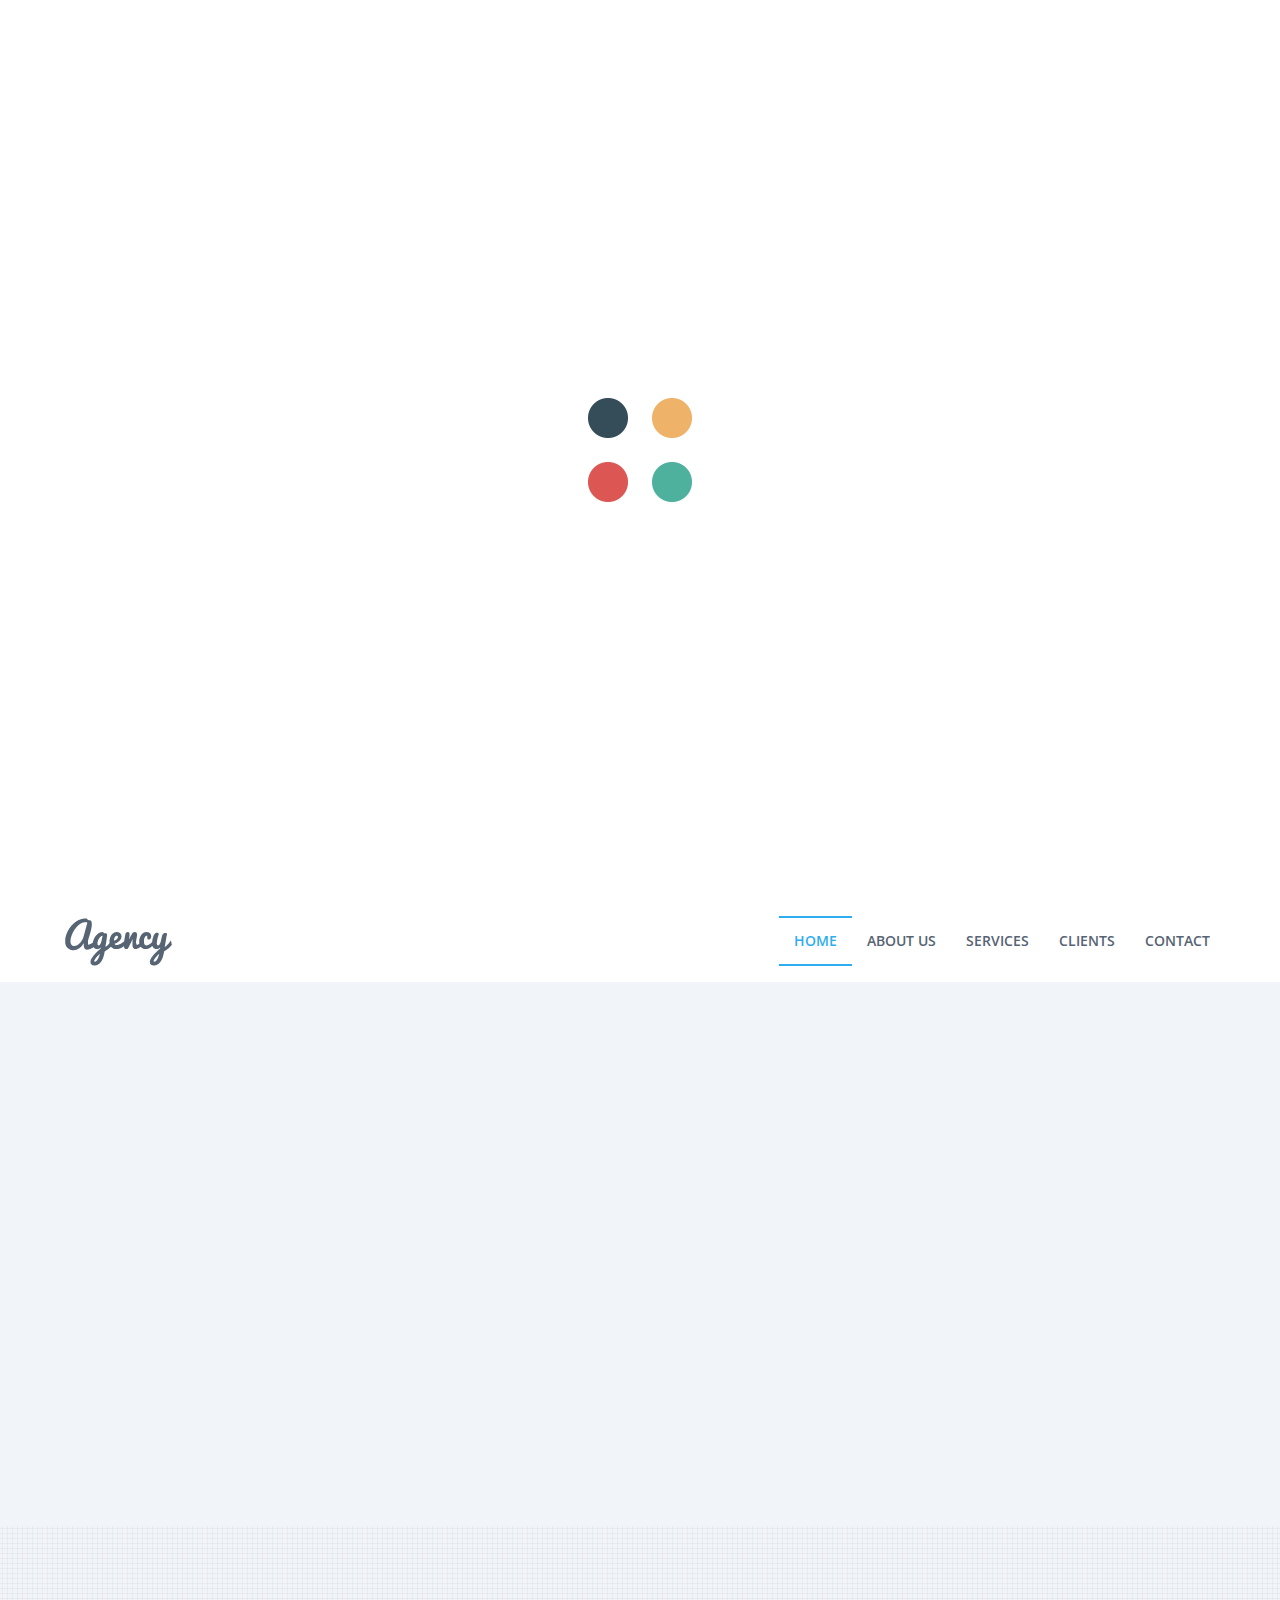
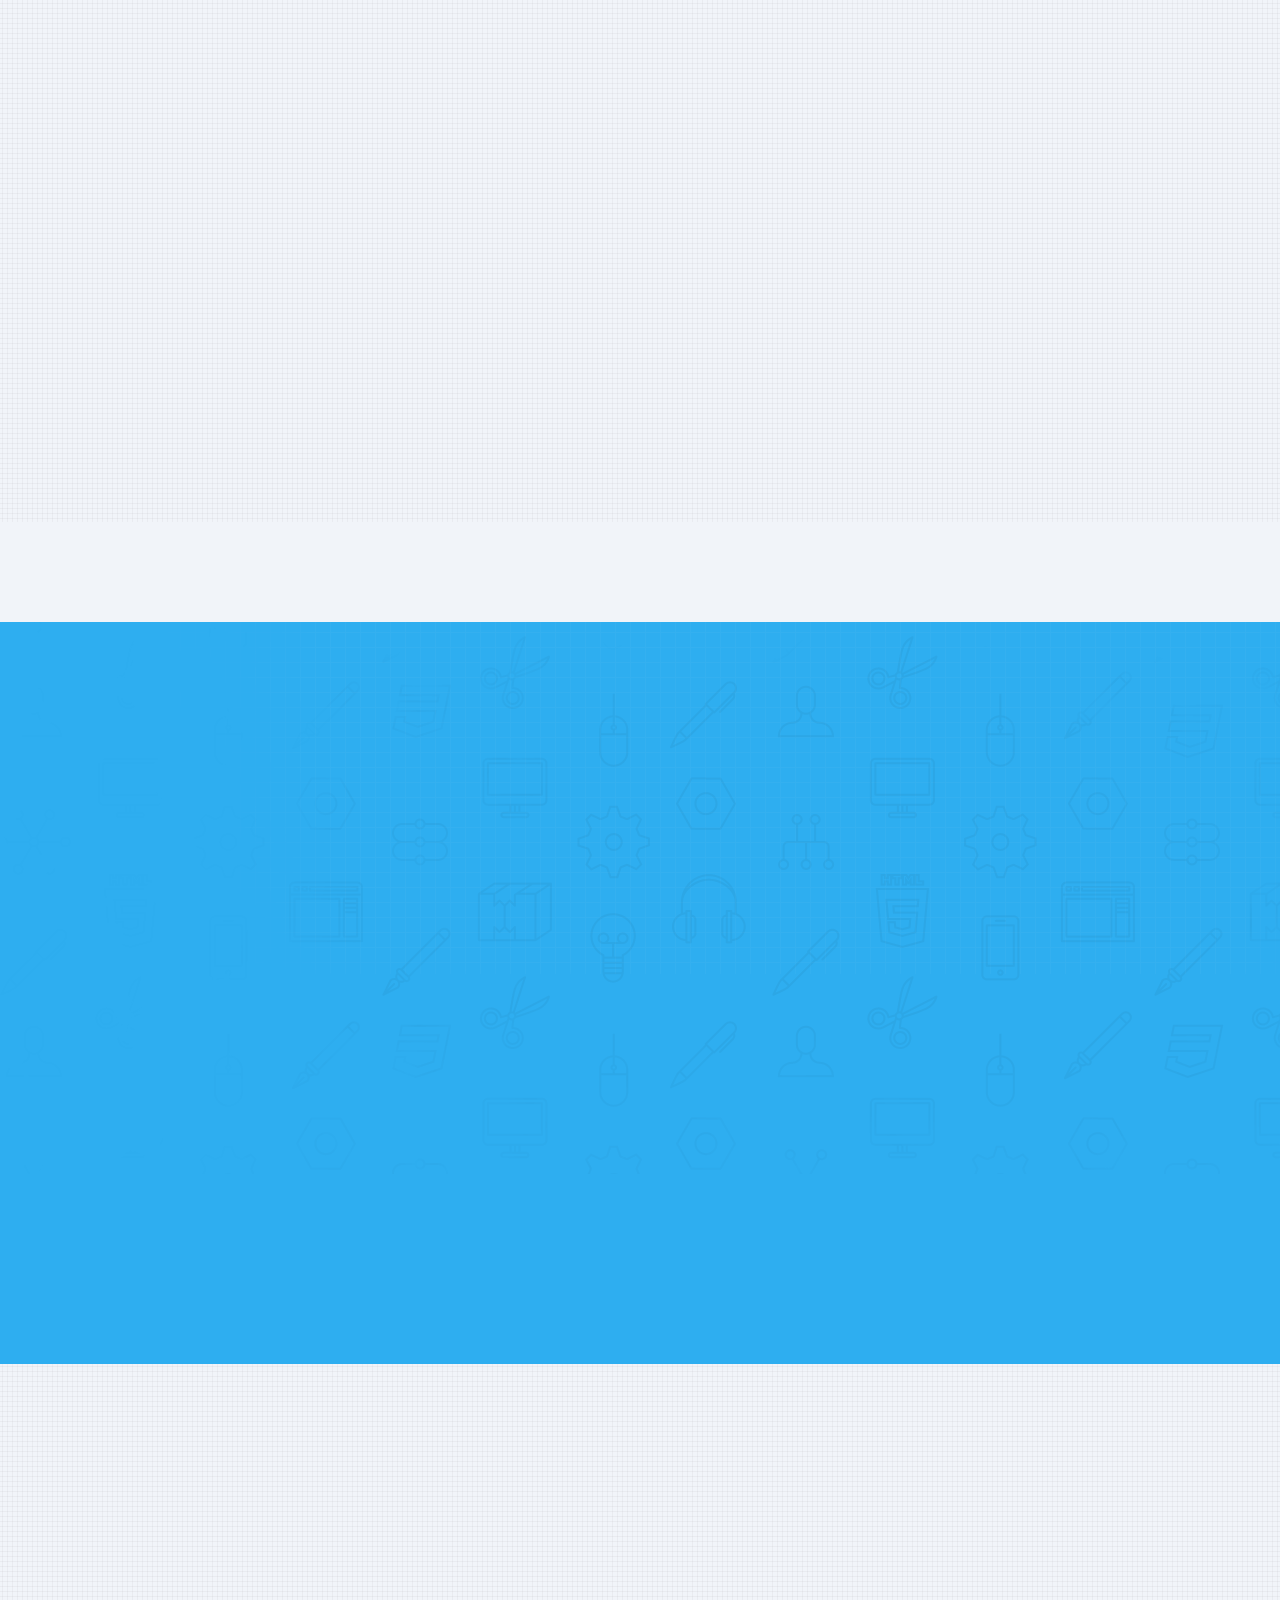
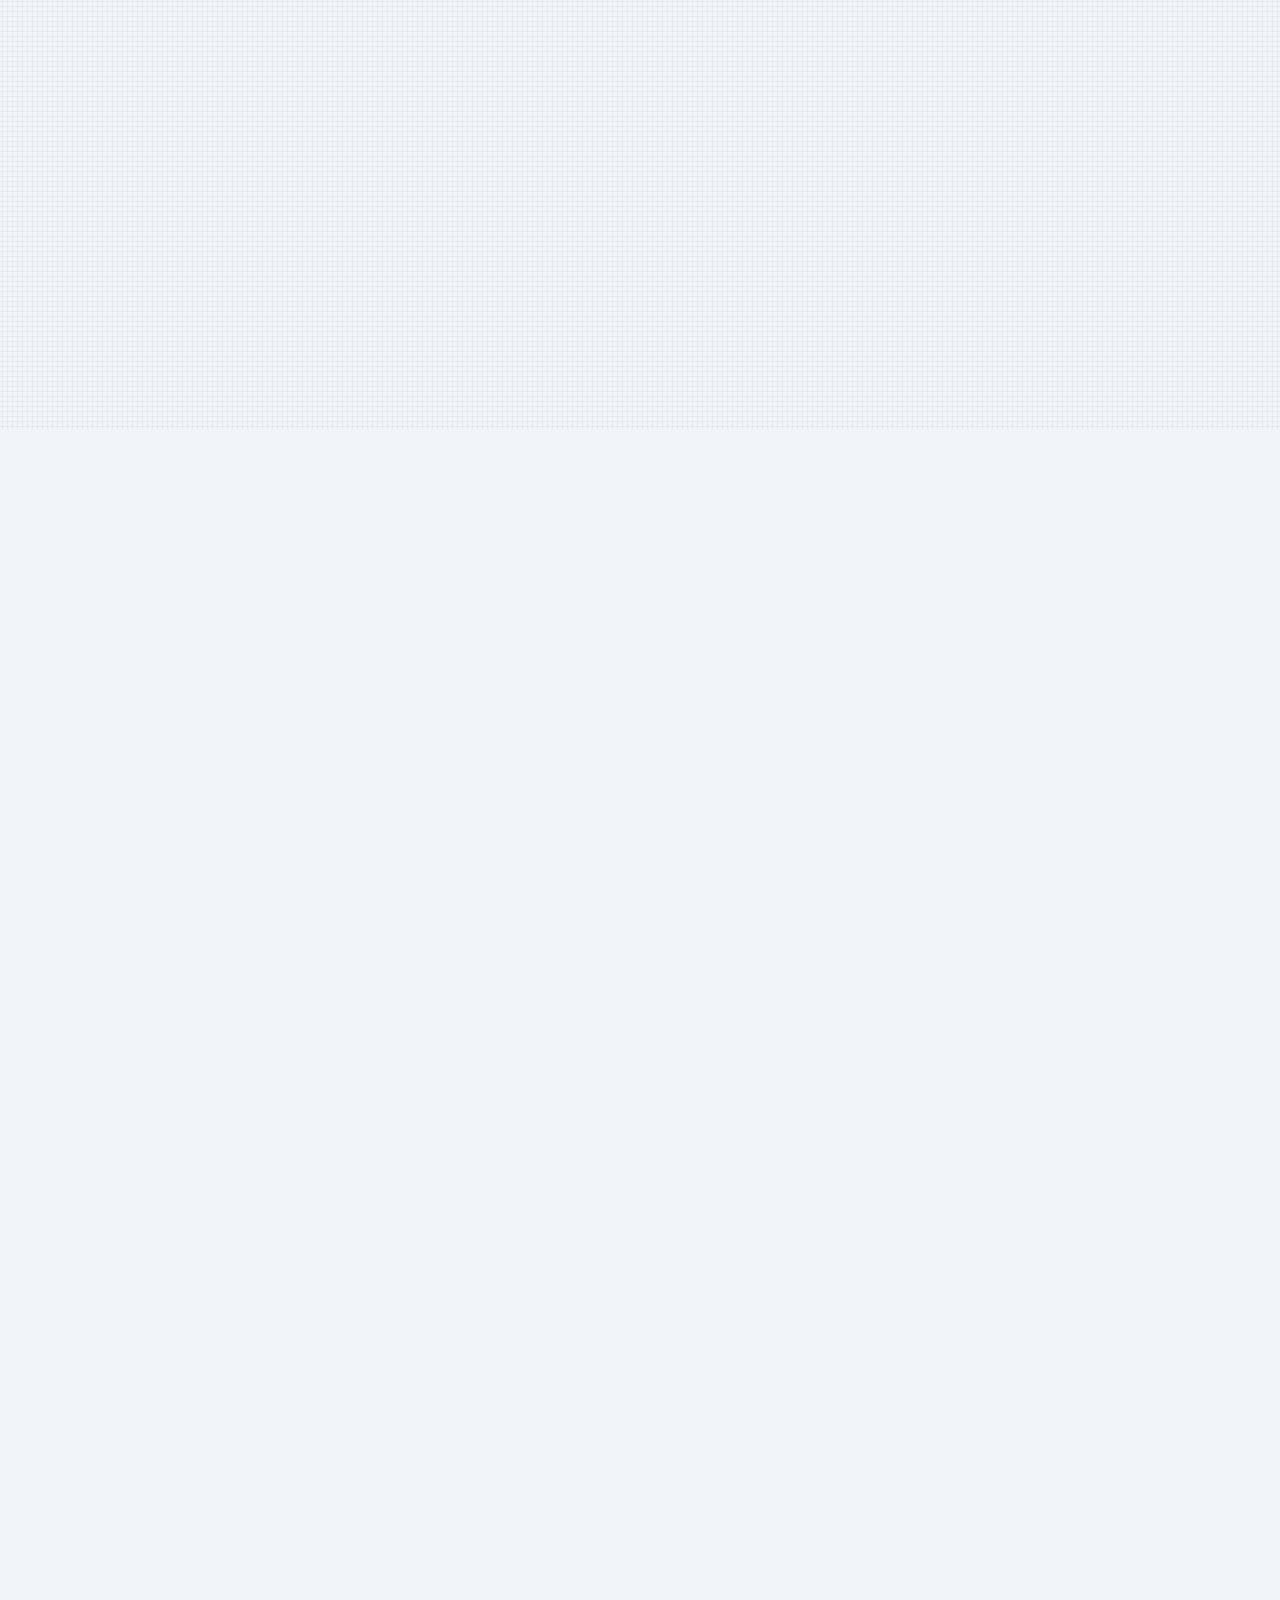
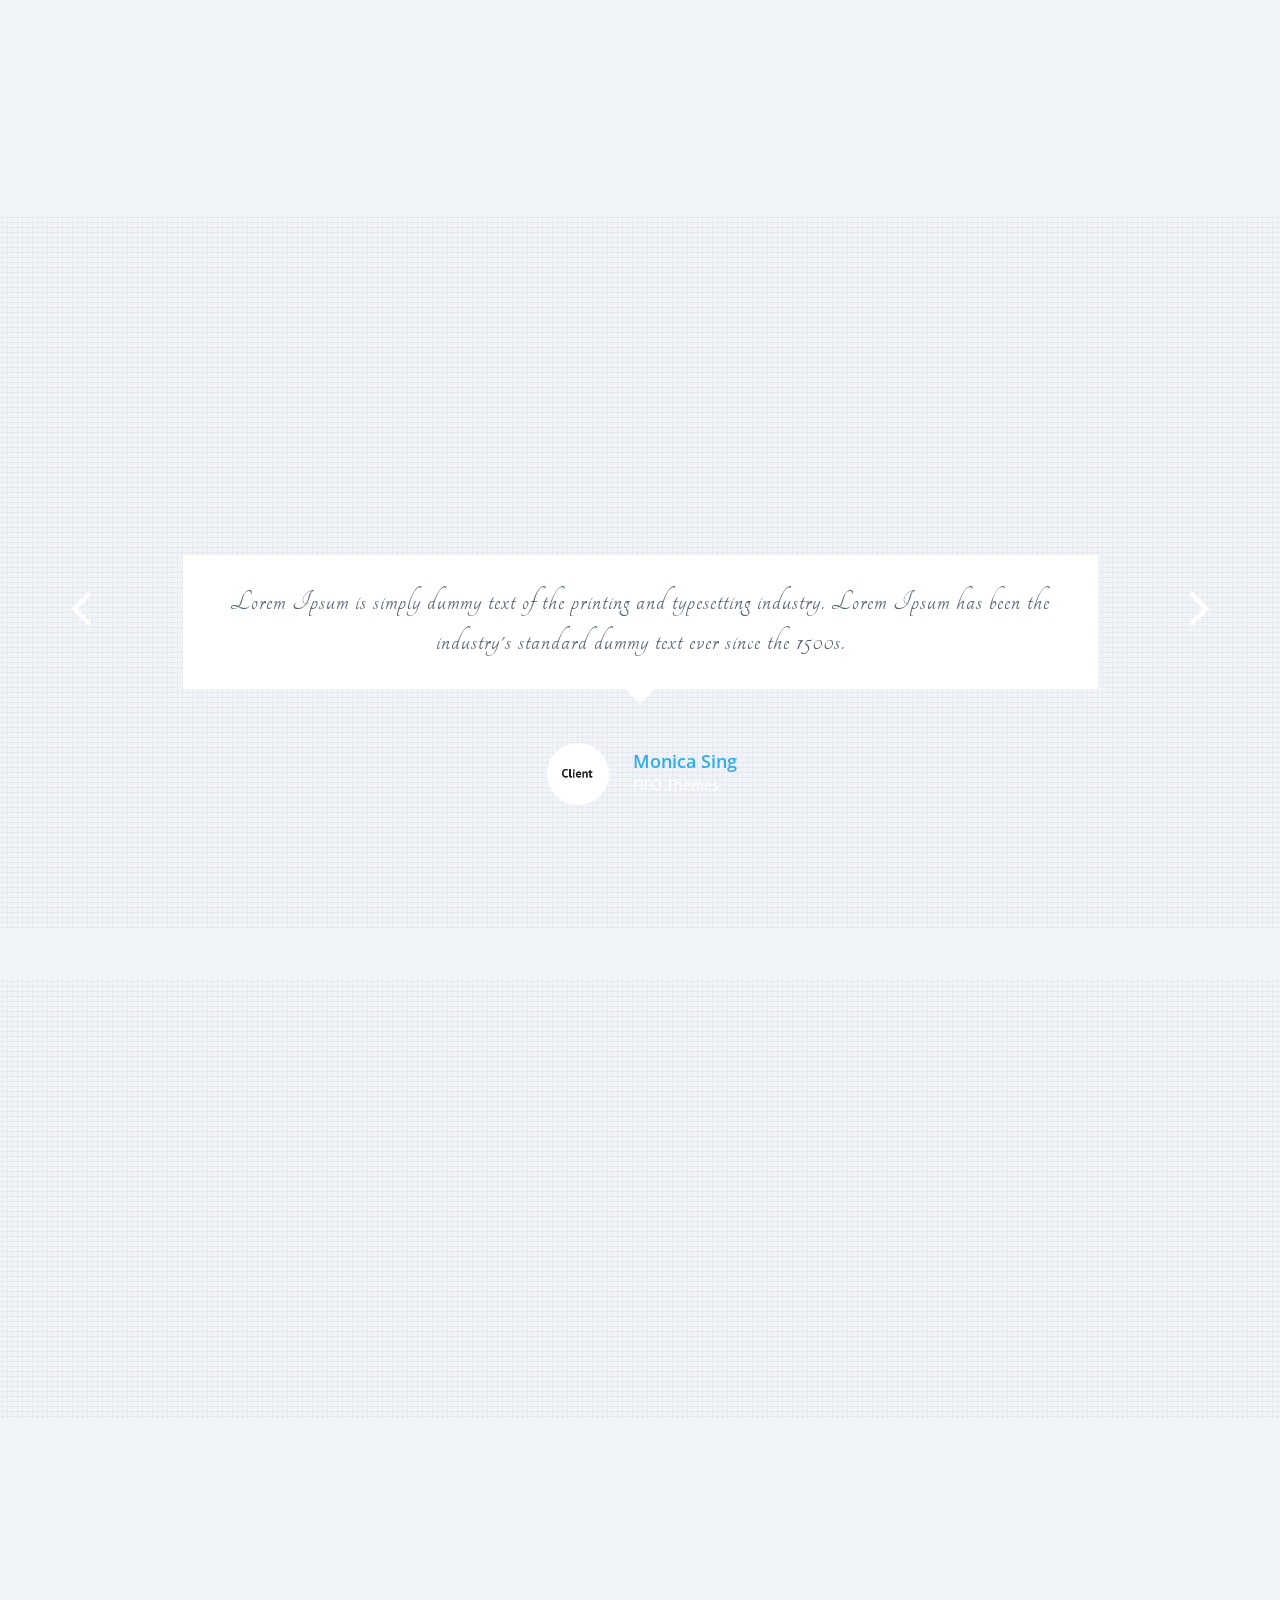
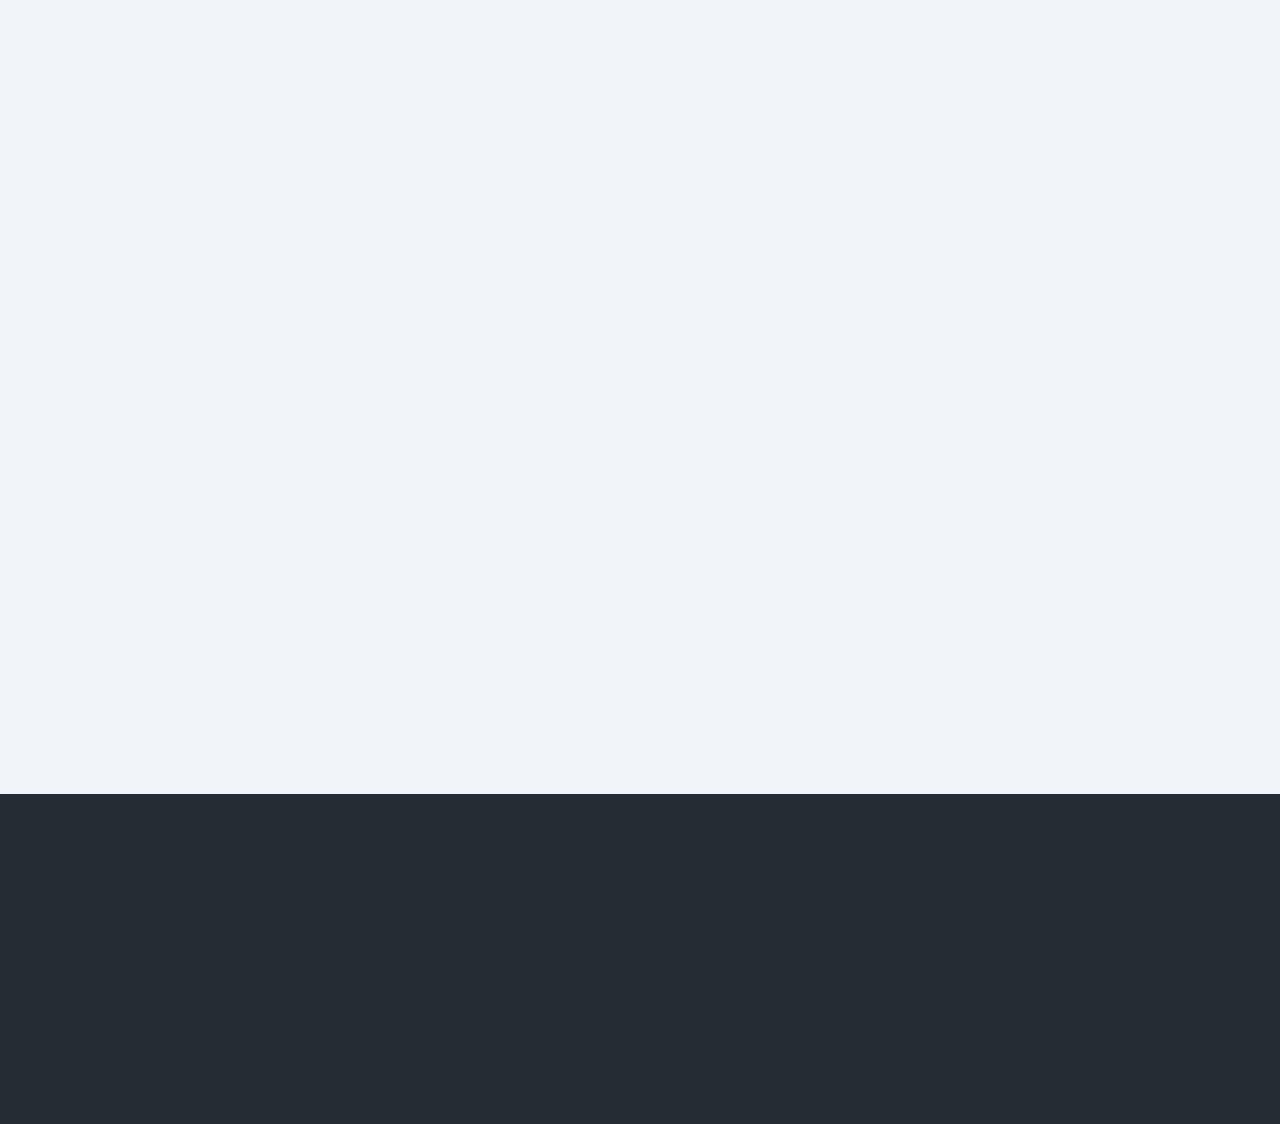
==== commit a5a2de6c: "moving fun facts" ====
--- a/index.html
+++ b/index.html
@@ -152,6 +152,56 @@
                         <!-- /Title row -->
                   </div>
 
+                  <!-- Fun Facts -->
+                  <div class="fun-wrap">
+                        <div class="texture-layer">
+                              <div class="container">
+                                     <!-- Title row -->
+                                    <div class="row">
+                                          <div class="col-md-12 big-title light wow bounceIn">
+                                                <h2>Some Fun Facts</h2>
+                                          </div>
+                                    </div>
+                                    <!-- /Title row -->
+
+                                    <div class="row">
+                                          <div class="col-md-3 wow fadeInLeft">
+                                                <div class="fun-box">
+                                                      <i class="fa fa-clock-o"></i>
+                                                      <span class="fun" data-from="0" data-to="4555" data-speed="5000" data-refresh-interval="50"></span>
+                                                      <p>Connections Made</p>
+                                                </div>
+                                          </div>
+
+                                          <div class="col-md-3 wow fadeInDown">
+                                                <div class="fun-box">
+                                                      <i class="fa fa-users"></i>
+                                                      <span class="fun" data-from="0" data-to="101" data-speed="5000" data-refresh-interval="50"></span>
+                                                      <p>Referrals</p>
+                                                </div>
+                                          </div>
+
+                                          <div class="col-md-3 wow fadeInDown">
+                                                <div class="fun-box">
+                                                      <i class="fa fa-check"></i>
+                                                      <span class="fun" data-from="0" data-to="222" data-speed="5000" data-refresh-interval="50"></span>
+                                                      <p>Verticals</p>
+                                                </div>
+                                          </div>
+
+                                          <div class="col-md-3 wow fadeInRight">
+                                                <div class="fun-box">
+                                                      <i class="fa fa-trophy"></i>
+                                                      <span class="fun" data-from="0" data-to="49" data-speed="5000" data-refresh-interval="50"></span>
+                                                      <p>Members</p>
+                                                </div>
+                                          </div>
+                                    </div>
+                              </div>
+                        </div>
+                  </div>
+                  <!-- /Fun Facts -->
+
                   <!-- Service wrap -->
                   <div class="about-wrap">
                         <div class="parallax-layer">
@@ -391,55 +441,7 @@
                   </div>
                   <!-- /Agency team -->
 
-                  <!-- Fun Facts -->
-                  <div class="fun-wrap">
-                        <div class="texture-layer">
-                              <div class="container">
-                                     <!-- Title row -->
-                                    <div class="row">
-                                          <div class="col-md-12 big-title light wow bounceIn">
-                                                <h2>Some Fun Facts</h2>
-                                          </div>
-                                    </div>
-                                    <!-- /Title row -->
-
-                                    <div class="row">
-                                          <div class="col-md-3 wow fadeInLeft">
-                                                <div class="fun-box">
-                                                      <i class="fa fa-clock-o"></i>
-                                                      <span class="fun" data-from="0" data-to="4555" data-speed="5000" data-refresh-interval="50"></span>
-                                                      <p>Connections Made</p>
-                                                </div>
-                                          </div>
-
-                                          <div class="col-md-3 wow fadeInDown">
-                                                <div class="fun-box">
-                                                      <i class="fa fa-users"></i>
-                                                      <span class="fun" data-from="0" data-to="101" data-speed="5000" data-refresh-interval="50"></span>
-                                                      <p>Referrals</p>
-                                                </div>
-                                          </div>
-
-                                          <div class="col-md-3 wow fadeInDown">
-                                                <div class="fun-box">
-                                                      <i class="fa fa-check"></i>
-                                                      <span class="fun" data-from="0" data-to="222" data-speed="5000" data-refresh-interval="50"></span>
-                                                      <p>Verticals</p>
-                                                </div>
-                                          </div>
-
-                                          <div class="col-md-3 wow fadeInRight">
-                                                <div class="fun-box">
-                                                      <i class="fa fa-trophy"></i>
-                                                      <span class="fun" data-from="0" data-to="49" data-speed="5000" data-refresh-interval="50"></span>
-                                                      <p>Members</p>
-                                                </div>
-                                          </div>
-                                    </div>
-                              </div>
-                        </div>
-                  </div>
-                  <!-- /Fun Facts -->
+
             </section>
             <!-- /Section 2 -->
 
--- a/css/style.css
+++ b/css/style.css
@@ -1097,6 +1097,7 @@
 
 .fun-wrap {
     background: url('../img/plx3.jpg') 50% 0 no-repeat fixed;
+    margin-bottom:100px;
 }
 
 
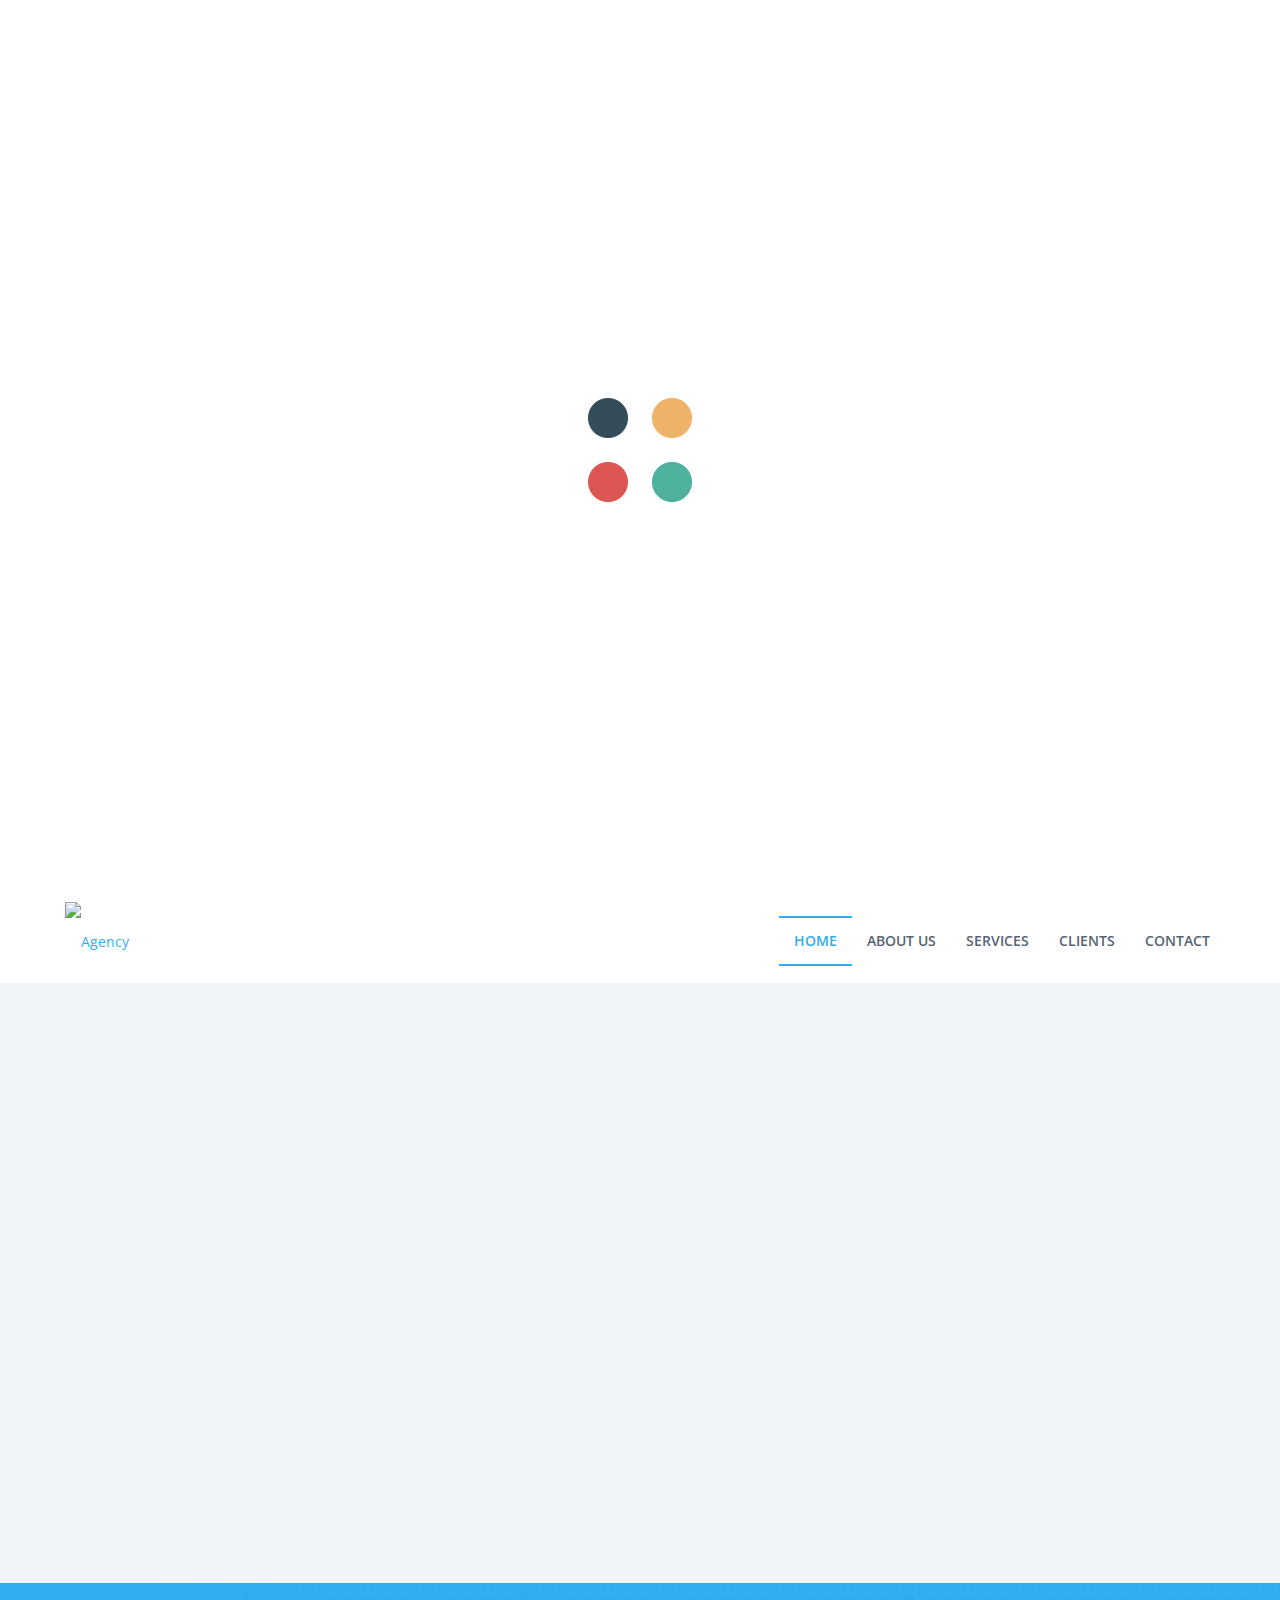
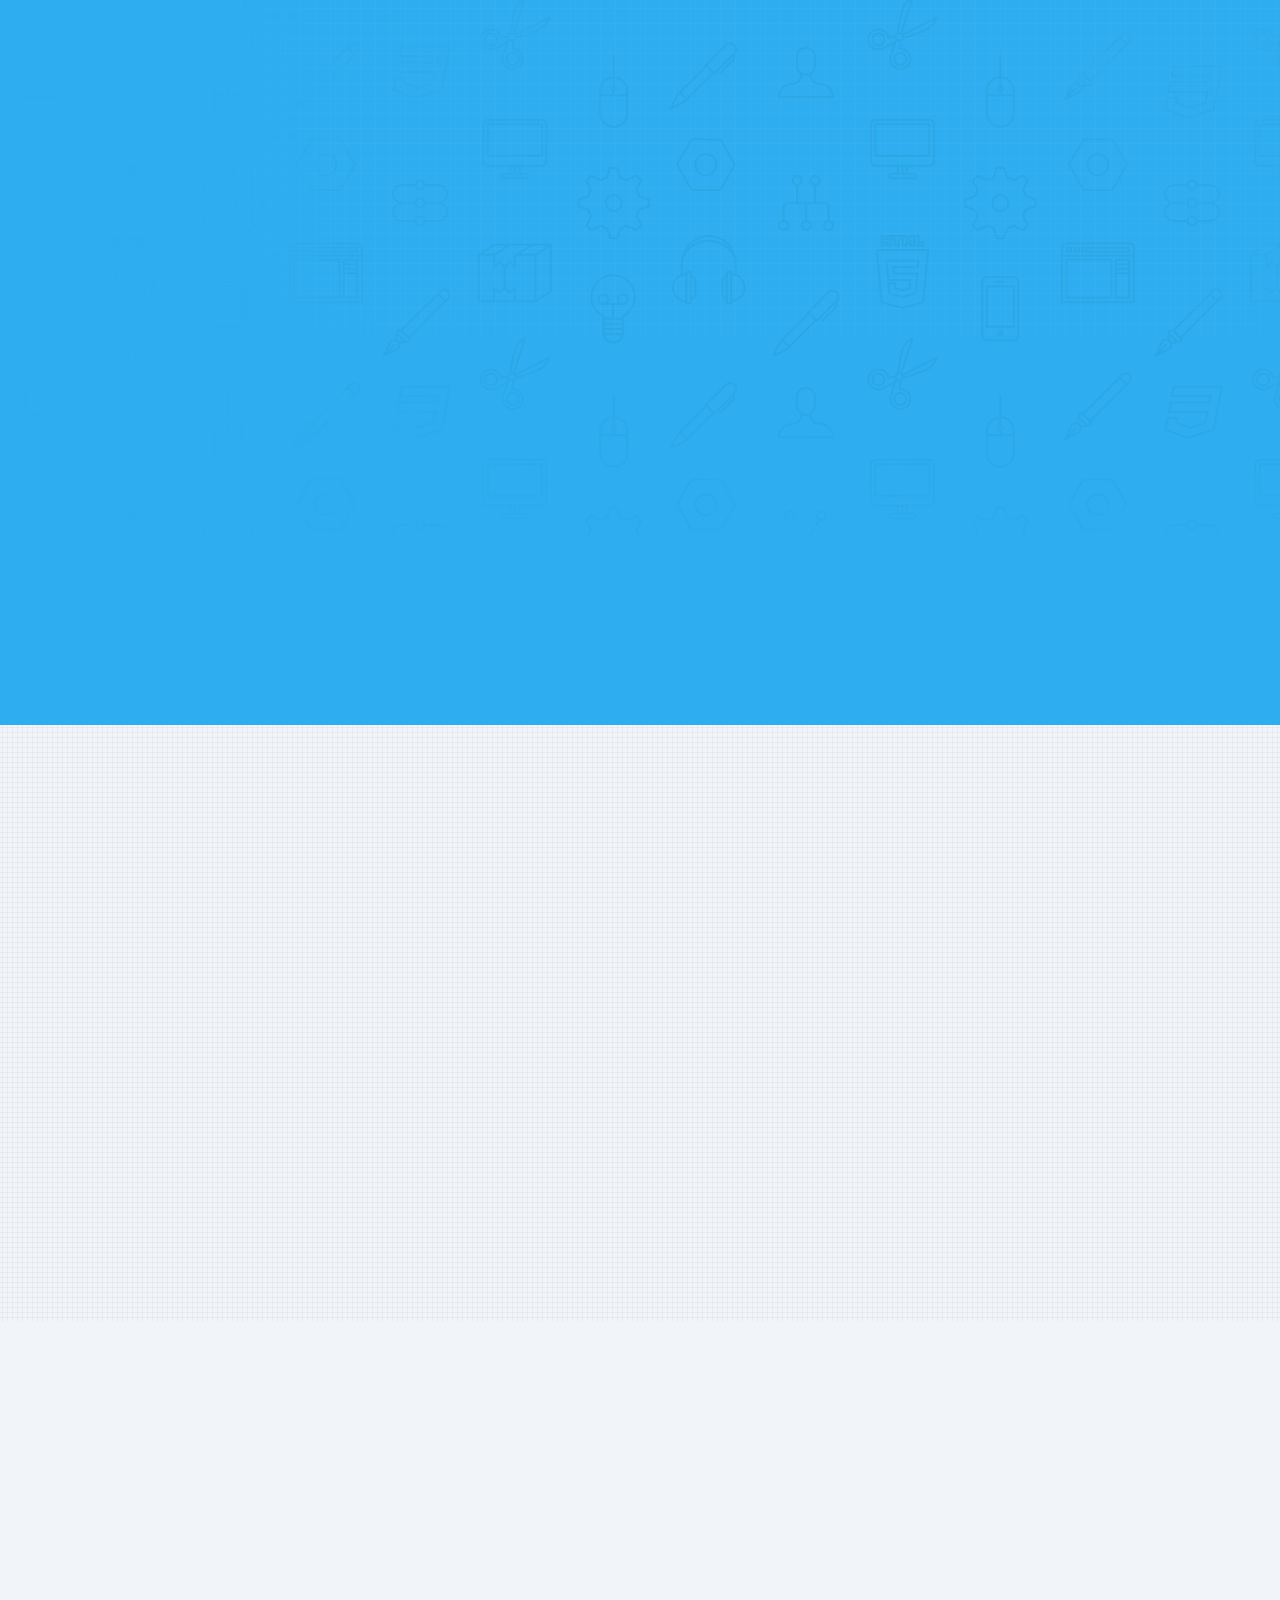
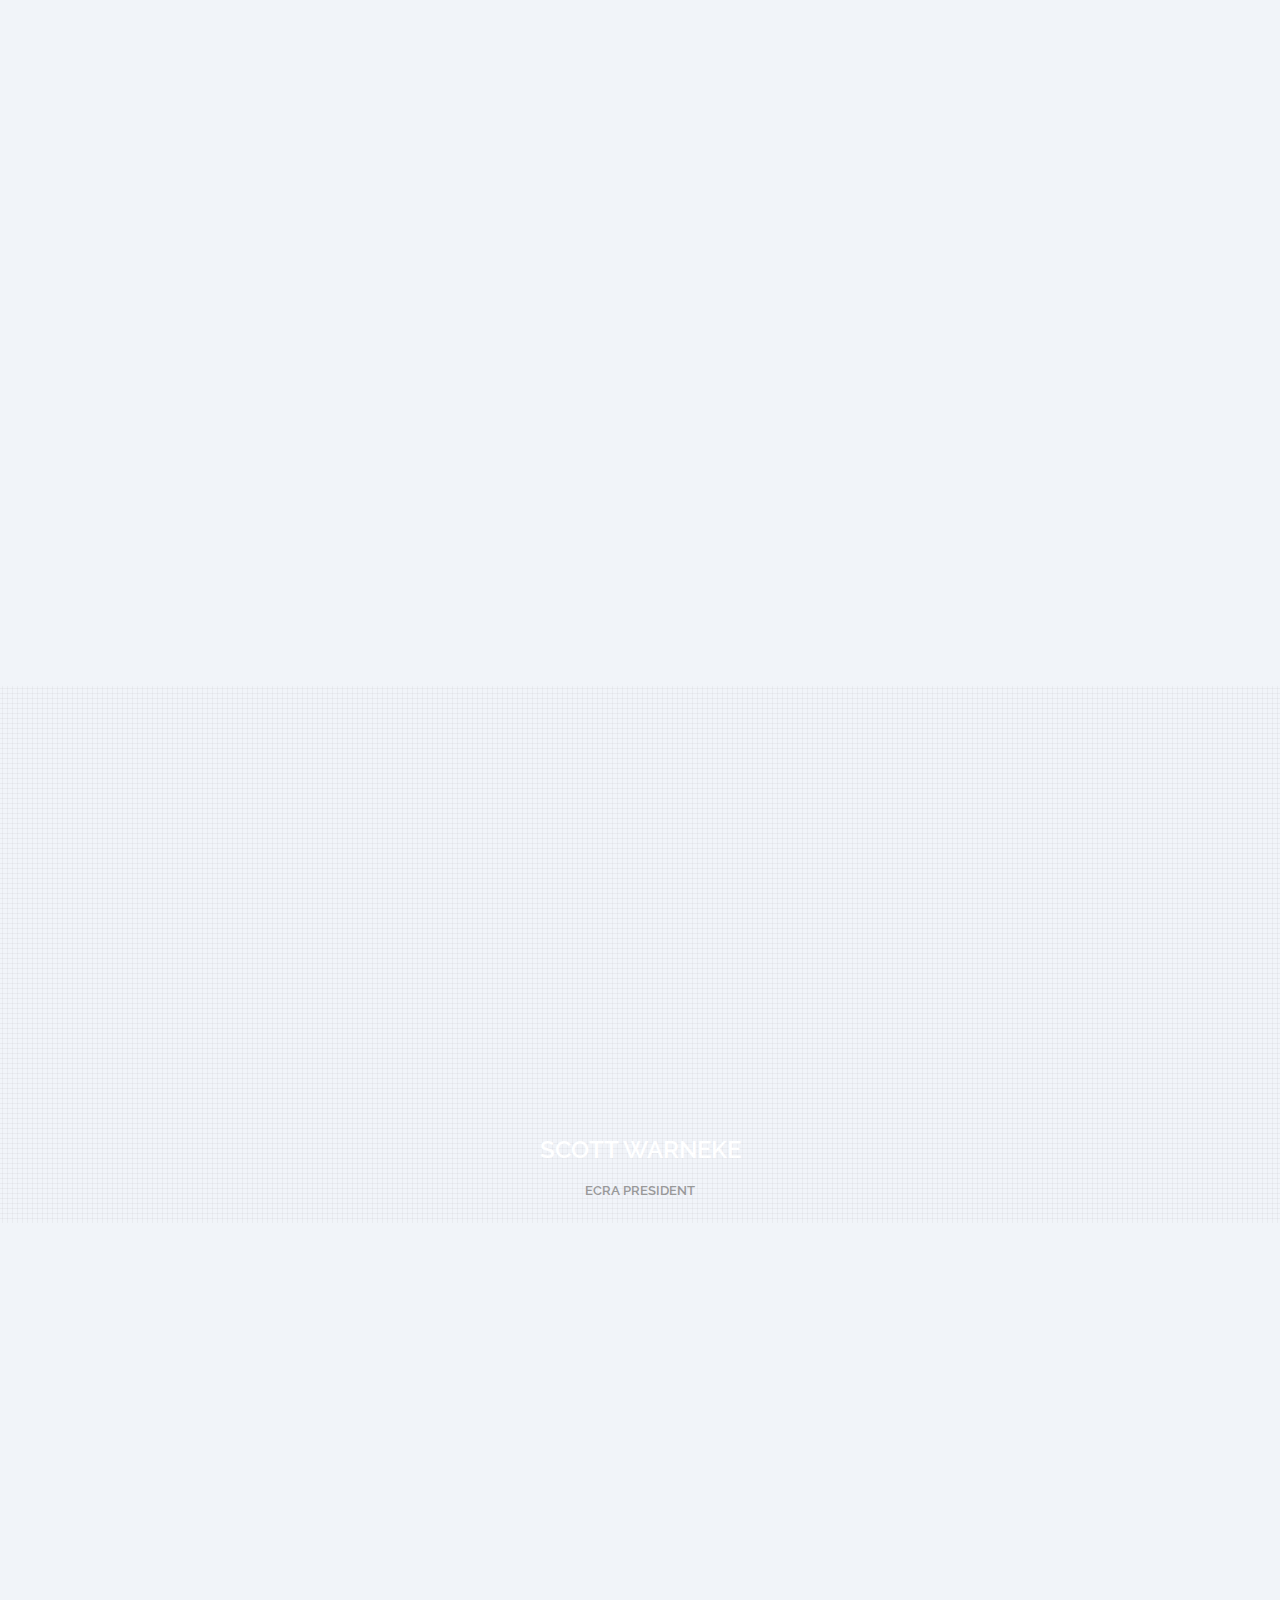
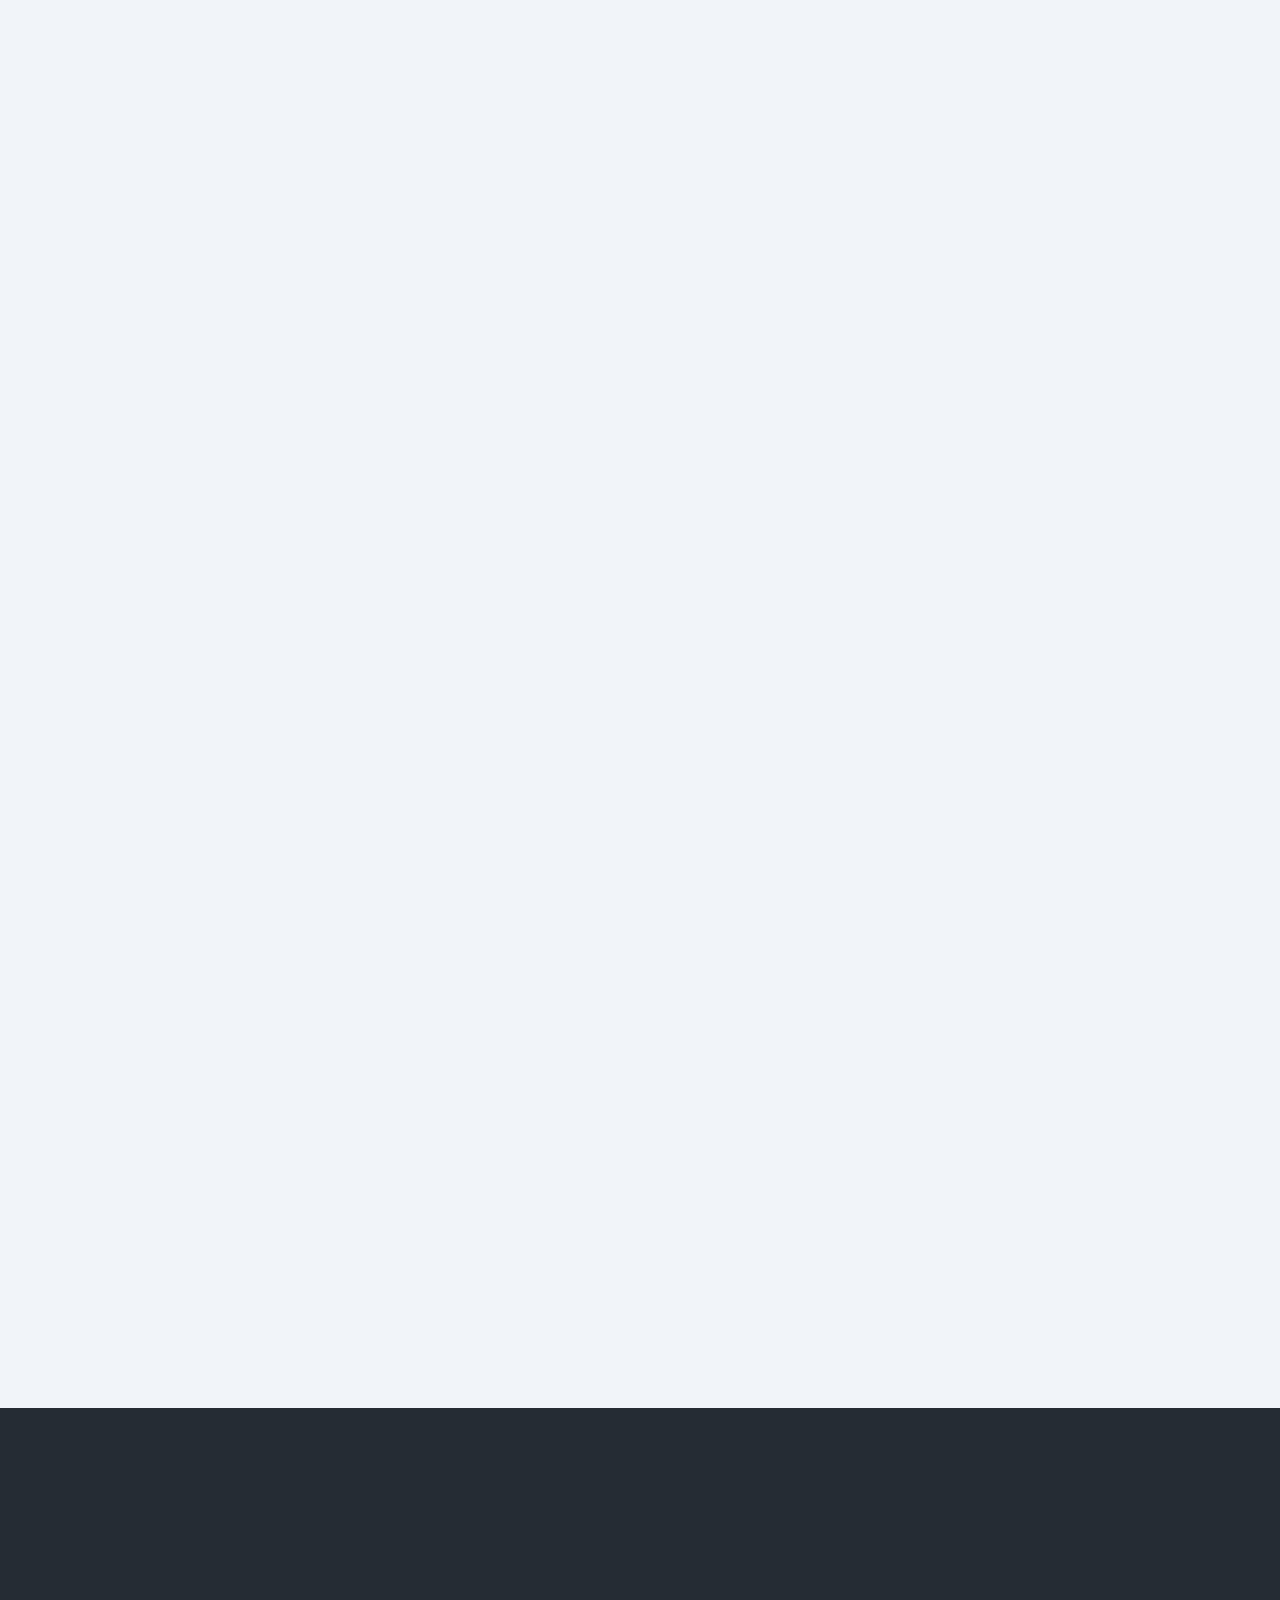
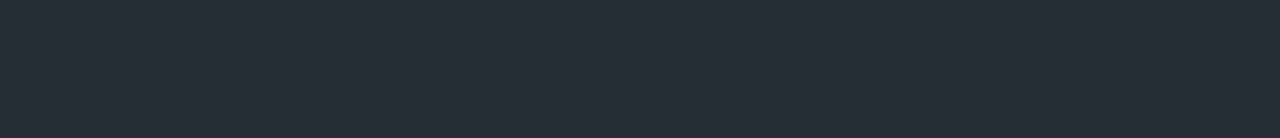
==== commit 7e83caee: "updates for initial launch + contact form" ====
--- a/index.html
+++ b/index.html
@@ -15,6 +15,7 @@
       <link href='https://fonts.googleapis.com/css?family=Pacifico' rel='stylesheet' type='text/css'>
       <link rel="stylesheet" type="text/css" href="https://fonts.googleapis.com/css?family=Tangerine" />
       <!-- Library CSS -->
+
       <link rel="stylesheet" href="css/bootstrap.min.css">
       <link rel="stylesheet" href="css/bootstrap-theme.min.css">
       <link rel="stylesheet" href="css/team-member.css" media="screen">
@@ -56,32 +57,18 @@
 
       <!-- Warpper -->
       <div class="wrap with-logo">
-
-
             <!-- Image Background Parallax -->
-            <div id="section" class="image-parallax" style="background-image: url(img/slider/bx1.jpg)">
+            <div id="section" class="image-parallax" style="background-image: url(img/slider/bx5.jpg)">
 
                   <div class="bg-overlay">
                         <div class="slide-content light">
                               <div class="align-center">
                                     <!-- Top Logo -->
                                     <div class="top-logo">
-                                          <div class="scrollNormal">
-                                                <a href="#section2">
-                                                      <img width="140" height="140" alt="Agency" src="img/logo_welcome.png">
-                                                </a>
-                                          </div>
-                                          <div class="scrollDown">
-                                                <a href="#section2">
-                                                      <img width="140" height="140" alt="Agency" src="img/logo2_welcome.png">
-                                                </a>
-                                          </div>
+                                        <img width="340" height="340" alt="Agency" src="/img/ecra_white_large_logo.png">
                                     </div>
                                     <!-- /Top Logo -->
-                                    <ul class="text-slide">
-                                          <li>Emerald City Referral Association</li>
-                                    </ul>
-                                    <a href="#section2" class="btn btn-1 img-btn">Learn More</a>
+                                    <a href="#section2" class="header_down_link fa fa-arrow-down"></a>
                               </div>
                         </div>
                   </div>
@@ -98,7 +85,7 @@
                                           <div class="col-md-2 mob-logo">
                                                 <div class="row">
                                                       <div class="site-logo">
-                                                            <a href="index-image-slider.html"><img src="img/logo.png" alt="Agency"></a>
+                                                            <a href="index-image-slider.html"><img src="img/header_logo.png" alt="Agency"></a>
                                                       </div>
                                                 </div>
                                           </div>
@@ -140,67 +127,19 @@
                         <!-- Title row -->
                         <div class="row">
                               <div class="col-md-12 big-title wow bounceIn">
-                                    <h2>Who are the ECRA?</h2>
+                                    <h2>What is the ECRA?</h2>
                               </div>
 
                               <div class="clearfix"></div>
 
                               <div class="col-md-12 sub-title text-center wow slideInRight">
-                                    <h3>The members of Emerald City are committed to creating Seattle’s premier business networking and referral association. ECRA provides a positive and professional environment for building your business through referrals and personal growth. We believe that a team, working together achieves more. Only one person from each professional specialty is accepted.</h3>
+                                    <h3>The <b>Emerald City Referral Association</b> is a collaboration of local businesses who are committed to creating Seattle’s premier business networking and referral association. The ECRA provides a positive and professional environment for building your business through referrals and personal growth. We believe that a team, working together achieves more. <br /><br />We carefull select only one business from each professional specialty.</h3>
                               </div>
                         </div>
                         <!-- /Title row -->
                   </div>
 
-                  <!-- Fun Facts -->
-                  <div class="fun-wrap">
-                        <div class="texture-layer">
-                              <div class="container">
-                                     <!-- Title row -->
-                                    <div class="row">
-                                          <div class="col-md-12 big-title light wow bounceIn">
-                                                <h2>Some Fun Facts</h2>
-                                          </div>
-                                    </div>
-                                    <!-- /Title row -->
-
-                                    <div class="row">
-                                          <div class="col-md-3 wow fadeInLeft">
-                                                <div class="fun-box">
-                                                      <i class="fa fa-clock-o"></i>
-                                                      <span class="fun" data-from="0" data-to="4555" data-speed="5000" data-refresh-interval="50"></span>
-                                                      <p>Connections Made</p>
-                                                </div>
-                                          </div>
-
-                                          <div class="col-md-3 wow fadeInDown">
-                                                <div class="fun-box">
-                                                      <i class="fa fa-users"></i>
-                                                      <span class="fun" data-from="0" data-to="101" data-speed="5000" data-refresh-interval="50"></span>
-                                                      <p>Referrals</p>
-                                                </div>
-                                          </div>
-
-                                          <div class="col-md-3 wow fadeInDown">
-                                                <div class="fun-box">
-                                                      <i class="fa fa-check"></i>
-                                                      <span class="fun" data-from="0" data-to="222" data-speed="5000" data-refresh-interval="50"></span>
-                                                      <p>Verticals</p>
-                                                </div>
-                                          </div>
-
-                                          <div class="col-md-3 wow fadeInRight">
-                                                <div class="fun-box">
-                                                      <i class="fa fa-trophy"></i>
-                                                      <span class="fun" data-from="0" data-to="49" data-speed="5000" data-refresh-interval="50"></span>
-                                                      <p>Members</p>
-                                                </div>
-                                          </div>
-                                    </div>
-                              </div>
-                        </div>
-                  </div>
-                  <!-- /Fun Facts -->
+
 
                   <!-- Service wrap -->
                   <div class="about-wrap">
@@ -222,7 +161,7 @@
                                                 <div class="ch-info-wrap">
                                                       <div class="ch-info">
                                                             <div class="ch-info-front ch-img-1">
-                                                                  <i class="fa fa-arrows-alt"></i>
+                                                                  <i class="fa fa-bullhorn"></i>
                                                             </div>
                                                       </div>
                                                 </div>
@@ -245,7 +184,7 @@
                                                 <div class="ch-info-wrap">
                                                       <div class="ch-info">
                                                             <div class="ch-info-front ch-img-1">
-                                                                  <i class="fa fa-eye"></i>
+                                                                  <i class="fa fa-line-chart"></i>
                                                             </div>
                                                       </div>
                                                 </div>
@@ -269,7 +208,7 @@
                                                 <div class="ch-info-wrap">
                                                       <div class="ch-info">
                                                             <div class="ch-info-front ch-img-1">
-                                                                  <i class="fa fa-rocket"></i>
+                                                                  <i class="fa fa-thumbs-o-up"></i>
                                                             </div>
                                                       </div>
                                                 </div>
@@ -292,21 +231,49 @@
                   <!-- /Service wrap -->
 
 
-                  <!-- Quote of the day -->
-                  <div class="quote-wrap light">
+                  <!-- Fun Facts -->
+                  <div class="fun-wrap">
                         <div class="texture-layer">
                               <div class="container">
-                                    <h2>
-                                          <i class="fa fa-quote-left wow fadeInLeft"></i>
-                                          <span class="wow bounceIn">
-                                                Our success is based on the strength of the relationships between the members. Because relationships require time and commitment, we meet once per week for ninety minutes. Prospective members are evaluated based on their professionalism, competence, and reputation. We accept new teammates only when the members feel confident in their ability to refer their very best clientele. All applications are reviewed by the Leadership Council. There is an initial application fee and annual membership dues. Please contact us for details.
-                                          </span>
-                                          <i class="fa fa-quote-right wow" data-animate="fadeInRight"></i>
-                                    </h2>
-                              </div>
-                        </div>
-                  </div>
-                  <!-- /Quote of the day -->
+                                     <!-- Title row -->
+                                    <div class="row">
+                                          <div class="col-md-12 big-title light wow bounceIn">
+                                                <h2>Our Achievements</h2>
+                                          </div>
+                                    </div>
+                                    <!-- /Title row -->
+
+                                    <div class="row">
+                                          <div class="col-md-4 wow fadeInLeft">
+                                                <div class="fun-box">
+                                                      <i class="fa fa-clock-o"></i>
+                                                      <span class="fun" data-from="0" data-to="109" data-speed="5000" data-refresh-interval="50"></span>
+                                                      <p>Weekly Meetups</p>
+                                                </div>
+                                          </div>
+
+                                          <div class="col-md-4 wow fadeInDown">
+                                                <div class="fun-box">
+                                                      <i class="fa fa-users"></i>
+                                                      <span class="fun" data-from="0" data-to="101" data-speed="5000" data-refresh-interval="50"></span>
+                                                      <p>Referrals</p>
+                                                </div>
+                                          </div>
+
+                                          <div class="col-md-4 wow fadeInRight">
+                                                <div class="fun-box">
+                                                      <i class="fa fa-trophy"></i>
+                                                      <span class="fun" data-from="0" data-to="16" data-speed="5000" data-refresh-interval="50"></span>
+                                                      <p>Members</p>
+                                                </div>
+                                          </div>
+                                    </div>
+                              </div>
+                        </div>
+                  </div>
+                  <!-- /Fun Facts -->
+
+
 
                   <!-- Agency team -->
                   <div class="team-wrap">
@@ -328,115 +295,61 @@
                               <!-- Team members row 1-->
                               <div class="row">
                                     <!-- item 1 -->
-                                    <div class="col-lg-3 col-md-3 col-sm-6 col-xs-12 item wow fadeInLeft">
+                                    <div class="col-lg-2 col-md-4 col-sm-6 col-xs-12 item wow fadeInDown">
+
+                                    </div>
+                                    <div class="col-lg-4 col-md-4 col-sm-6 col-xs-12 item wow fadeInLeft">
                                           <div class="team-member">
                                                 <div class="team-member-holder">
                                                       <div class="team-member-image">
-                                                            <img alt="" src="img/team/team-member-1.jpg">
+                                                            <img alt="" src="img/team/scottw.jpg">
                                                             <div class="team-member-links">
                                                                   <div class="team-member-links-list">
-                                                                        <a target="_blank" class="facebook team-member-links-item" href="#"><i class="fa fa-facebook"></i></a>
-                                                                        <a target="_blank" class="twitter team-member-links-item" href="#"><i class="fa fa-twitter"></i></a>
                                                                         <a target="_blank" class="linkedin team-member-links-item" href="#"><i class="fa fa-linkedin"></i></a>
                                                                         <p>
-                                                                              Lorem ipsum dolor sit amet, quis adipiscing elit.
+                                                                              In this turbulent financial market and a changing regulatory environment, you need more than just a loan officer, you need a strategic partner.
                                                                         </p>
                                                                   </div>
                                                             </div>
                                                       </div>
                                                       <div class="team-member-meta">
-                                                            <h4 class="team-member-name">Monzurul Haque</h4>
-                                                            <div class="team-member-role">
-                                                                  CEO
-                                                            </div>
+                                                            <h4 class="team-member-name">Scott Warneke</h4>
                                                       </div>
                                                 </div>
                                           </div>
                                     </div>
                                     <!-- End -->
                                     <!-- item 2 -->
-                                    <div class="col-lg-3 col-md-3 col-sm-6 col-xs-12 item wow fadeInDown">
+                                    <div class="col-lg-4 col-md-4 col-sm-6 col-xs-12 item wow fadeInDown">
                                           <div class="team-member">
                                                 <div class="team-member-holder">
                                                       <div class="team-member-image">
-                                                            <img alt="" src="img/team/team-member-2.jpg">
+                                                            <img alt="" src="img/team/seanf.jpg">
                                                             <div class="team-member-links">
                                                                   <div class="team-member-links-list">
-                                                                        <a target="_blank" class="facebook team-member-links-item" href="#"><i class="fa fa-facebook"></i></a>
-                                                                        <a target="_blank" class="twitter team-member-links-item" href="#"><i class="fa fa-twitter"></i></a>
                                                                         <a target="_blank" class="linkedin team-member-links-item" href="#"><i class="fa fa-linkedin"></i></a>
                                                                         <p>
-                                                                              Lorem ipsum dolor sit amet, quis adipiscing elit.
+                                                                             I specialize in educating my clients on the extreme value, benefits and affordability in protecting you, your loved ones and your assets. People don’t plan to fail, they just fail to plan.
                                                                         </p>
                                                                   </div>
                                                             </div>
                                                       </div>
                                                       <div class="team-member-meta">
-                                                            <h4 class="team-member-name">Jessica Alba</h4>
-                                                            <div class="team-member-role">
-                                                                  CMO
-                                                            </div>
-                                                      </div>
-                                                </div>
-                                          </div>
+                                                            <h4 class="team-member-name">Sean Frodesen</h4>
+                                                      </div>
+                                                </div>
+                                          </div>
+                                    </div>
+                                    <div class="col-lg-2 col-md-4 col-sm-6 col-xs-12 item wow fadeInDown">
+
                                     </div>
                                     <!-- End -->
-                                    <!-- item 3 -->
-                                    <div class="col-lg-3 col-md-3 col-sm-6 col-xs-12 item wow fadeInDown">
-                                          <div class="team-member">
-                                                <div class="team-member-holder">
-                                                      <div class="team-member-image">
-                                                            <img alt="" src="img/team/team-member-3.jpg">
-                                                            <div class="team-member-links">
-                                                                  <div class="team-member-links-list">
-                                                                        <a target="_blank" class="facebook team-member-links-item" href="#"><i class="fa fa-facebook"></i></a>
-                                                                        <a target="_blank" class="twitter team-member-links-item" href="#"><i class="fa fa-twitter"></i></a>
-                                                                        <a target="_blank" class="linkedin team-member-links-item" href="#"><i class="fa fa-linkedin"></i></a>
-                                                                        <p>
-                                                                              Lorem ipsum dolor sit amet, quis adipiscing elit.
-                                                                        </p>
-                                                                  </div>
-                                                            </div>
-                                                      </div>
-                                                      <div class="team-member-meta">
-                                                            <h4 class="team-member-name">Emma Watson</h4>
-                                                            <div class="team-member-role">
-                                                                  CFO
-                                                            </div>
-                                                      </div>
-                                                </div>
-                                          </div>
-                                    </div>
-                                    <!-- End -->
-                                    <!-- item 4 -->
-                                    <div class="col-lg-3 col-md-3 col-sm-6 col-xs-12 item wow fadeInRight">
-                                          <div class="team-member">
-                                                <div class="team-member-holder">
-                                                      <div class="team-member-image">
-                                                            <img alt="" src="img/team/team-member-4.jpg">
-                                                            <div class="team-member-links">
-                                                                  <div class="team-member-links-list">
-                                                                        <a target="_blank" class="facebook team-member-links-item" href="#"><i class="fa fa-facebook"></i></a>
-                                                                        <a target="_blank" class="twitter team-member-links-item" href="#"><i class="fa fa-twitter"></i></a>
-                                                                        <a target="_blank" class="linkedin team-member-links-item" href="#"><i class="fa fa-linkedin"></i></a>
-                                                                        <p>
-                                                                              Lorem ipsum dolor sit amet, quis adipiscing elit.
-                                                                        </p>
-                                                                  </div>
-                                                            </div>
-                                                      </div>
-                                                      <div class="team-member-meta">
-                                                            <h4 class="team-member-name">Atiar Rahman</h4>
-                                                            <div class="team-member-role">
-                                                                  CTO
-                                                            </div>
-                                                      </div>
-                                                </div>
-                                          </div>
-                                    </div>
-                                    <!-- End -->
                               </div>
                               <!-- /Team members row 1-->
+
+                              <div class="col-lg-12 col-md-12 col-sm-12 col-xs-12 item wow fadeInDown">
+                                <a href = 'https://referralpro.github.io/' target = '_blank' class = 'meet_the_members'>Meet The Other Members</a>
+                              </div>
                         </div>
                   </div>
                   <!-- /Agency team -->
@@ -445,7 +358,29 @@
             </section>
             <!-- /Section 2 -->
 
-              <!-- Section 4 -->
+            <!-- Quote of the day -->
+            <div class="quote-wrap light">
+                  <div class="texture-layer">
+                        <div class="container">
+                              <h2>
+                                    <i class="fa fa-quote-left wow fadeInLeft"></i>
+                                    <span class="wow bounceIn">
+                                          Our success is based on the strength of the relationships between the members. Because relationships require time and commitment, we meet once per week for ninety minutes. Prospective members are evaluated based on their professionalism, competence, and reputation. We accept new teammates only when the members feel confident in their ability to refer their very best clientele. All applications are reviewed by the Leadership Council. There is an initial application fee and annual membership dues. Please <a href="#section7">contact us</a> for details.
+                                    </span>
+                                    <i class="fa fa-quote-right wow" data-animate="fadeInRight"></i>
+                                    <div class="team-member-meta">
+                                          <h3 class="team-member-name">Scott Warneke</h3>
+                                          <div class="team-member-role">
+                                                ECRA President
+                                          </div>
+                                    </div>
+                              </h2>
+                        </div>
+                  </div>
+            </div>
+            <!-- /Quote of the day -->
+
+            <!-- Section 4 -->
             <section id="section4" class="services">
                   <div class="service-wrap">
                         <div class="container">
@@ -465,205 +400,119 @@
 
                               <!-- Service row 1 -->
                               <div class="row">
-                                    <div class="col-lg-4 col-md-4 col-sm-4 col-xs-12 wow fadeIn">
+                                    <div class="col-lg-2 col-md-2 col-sm-4 col-xs-4 wow fadeIn">
                                           <div class="service-box">
                                                 <div class="service-icon">
                                                       <i class="fa fa-life-bouy"></i>
-                                                </div>
-                                                <div class="service-box-content">
                                                       <h4>Insurance</h4>
-                                                      <p>
-                                                            Lorem Ipsum is simply dummy text of Lorem the printing and typesettings.
-                                                      </p>
-                                                </div>
-                                          </div>
-                                    </div>
-                                    <div class="col-lg-4 col-md-4 col-sm-4 col-xs-12 wow fadeIn">
+                                                </div>
+                                          </div>
+                                    </div>
+                                    <div class="col-lg-2 col-md-2 col-sm-4 col-xs-4 wow fadeIn">
                                           <div class="service-box">
                                                 <div class="service-icon">
                                                       <i class="fa fa-institution"></i>
-                                                </div>
-                                                <div class="service-box-content">
                                                       <h4>Banking</h4>
-                                                      <p>
-                                                            Lorem Ipsum is simply dummy text of Lorem the printing and typesettings.
-                                                      </p>
-                                                </div>
-                                          </div>
-                                    </div>
-                                    <div class="col-lg-4 col-md-4 col-sm-4 col-xs-12 wow fadeIn">
+                                                </div>
+
+                                          </div>
+                                    </div>
+                                    <div class="col-lg-2 col-md-2 col-sm-4 col-xs-4 wow fadeIn">
+                                          <div class="service-box">
+                                                <div class="service-icon">
+                                                      <i class="fa fa-money"></i>
+                                                        <h4>Mortgage Lender</h4>
+                                                </div>
+                                          </div>
+                                    </div>
+                                    <div class="col-lg-2 col-md-2 col-sm-4 col-xs-4 wow fadeIn">
+                                          <div class="service-box">
+                                                <div class="service-icon">
+                                                      <i class="fa fa-key"></i>
+                                                        <h4>Real Estate Agent</h4>
+                                                </div>
+                                          </div>
+                                    </div>
+                                    <div class="col-lg-2 col-md-2 col-sm-4 col-xs-4 wow fadeIn">
+                                          <div class="service-box">
+                                                <div class="service-icon">
+                                                      <i class="fa fa-gavel"></i>
+                                                        <h4>Attorney</h4>
+                                                </div>
+                                          </div>
+                                    </div>
+                                    <div class="col-lg-2 col-md-2 col-sm-4 col-xs-4 wow fadeIn">
+                                          <div class="service-box">
+                                                <div class="service-icon">
+                                                      <i class="fa fa-calculator"></i>
+                                                        <h4>Accounting</h4>
+                                                </div>
+                                          </div>
+                                    </div>
+                              </div>
+                              <!-- Service row 1 -->
+                              <!-- Service row 2 -->
+                              <div class="row">
+                                    <div class="col-lg-2 col-md-2 col-sm-4 col-xs-4 wow fadeIn">
+                                          <div class="service-box">
+                                                <div class="service-icon">
+                                                      <i class="fa fa-eye"></i>
+                                                      <h4>Digital Agency</h4>
+                                                </div>
+                                          </div>
+                                    </div>
+                                    <div class="col-lg-2 col-md-2 col-sm-4 col-xs-4 wow fadeIn">
                                           <div class="service-box">
                                                 <div class="service-icon">
                                                       <i class="fa fa-camera"></i>
-                                                </div>
-                                                <div class="service-box-content">
                                                       <h4>Photography</h4>
-                                                      <p>
-                                                            Lorem Ipsum is simply dummy text of Lorem the printing and typesettings.
-                                                      </p>
-                                                </div>
-                                          </div>
-                                    </div>
-                              </div>
-                              <!-- Service row 1 -->
-
+                                                </div>
+
+                                          </div>
+                                    </div>
+                                    <div class="col-lg-2 col-md-2 col-sm-4 col-xs-4 wow fadeIn">
+                                          <div class="service-box">
+                                                <div class="service-icon">
+                                                      <i class="fa fa-bullseye "></i>
+                                                        <h4>Acupuncture</h4>
+                                                </div>
+                                          </div>
+                                    </div>
+                                    <div class="col-lg-2 col-md-2 col-sm-4 col-xs-4 wow fadeIn">
+                                          <div class="service-box">
+                                                <div class="service-icon">
+                                                      <i class="fa fa-child"></i>
+                                                        <h4>Chiropractic</h4>
+                                                </div>
+                                          </div>
+                                    </div>
+                                    <div class="col-lg-2 col-md-2 col-sm-4 col-xs-4 wow fadeIn">
+                                          <div class="service-box">
+                                                <div class="service-icon">
+                                                      <i class="fa fa-book"></i>
+                                                        <h4>Book Keeping</h4>
+                                                </div>
+                                          </div>
+                                    </div>
+                                    <div class="col-lg-2 col-md-2 col-sm-4 col-xs-4 wow fadeIn">
+                                          <div class="service-box">
+                                                <div class="service-icon">
+                                                      <i class="fa fa-pie-chart"></i>
+                                                        <h4>Financial Advisor</h4>
+                                                </div>
+                                          </div>
+                                    </div>
+                              </div>
+                              <!-- Service row 2 -->
 
                         </div>
                   </div>
             </section>
             <!-- /Section 4 -->
 
-            <!-- Section 5 -->
-            <section id="section5" class="clients">
-                  <div class="testimonial-wrap">
-                        <div class="texture-layer">
-                              <div class="container">
-                                    <!-- Title row -->
-                                    <div class="row">
-                                          <div class="col-md-12 big-title light wow bounceIn">
-                                                <h2>Quotes from our Members</h2>
-                                          </div>
-
-                                          <div class="clearfix"></div>
-
-                                          <div class="col-md-12 sub-title text-center light wow slideInRight">
-                                                <h3>Great designs are made by excellent use of white space, and plenty of it!</h3>
-                                          </div>
-                                    </div>
-                                    <!-- /Title row -->
-
-                                    <!-- Testimonial row-->
-                                    <div class="row">
-                                          <div class="testimonials">
-                                                <div class="col-md-1">
-                                                      <div class="carousel-controls">
-                                                            <a class="prev" href="#testimonials-carousel" data-slide="prev">
-                                                                  <i class="fa fa-angle-left"></i>
-                                                            </a>
-
-                                                      </div>
-                                                </div>
-                                                <div class="col-md-10">
-                                                <div id="testimonials-carousel" class="testimonials-carousel carousel slide">
-                                                      <div class="carousel-inner">
-                                                            <div class="item active">
-                                                                  <div class="col-lg-12 col-md-12 col-sm-12 col-xs-12">
-                                                                        <div class="testimonial item">
-                                                                              <p>
-                                                                                     Lorem Ipsum is simply dummy text of the printing and typesetting industry. Lorem Ipsum has been the industry's standard dummy text ever since the 1500s.
-                                                                              </p>
-                                                                              <div class="testimonials-arrow"></div>
-                                                                              <div class="author">
-                                                                                    <div class="testimonial-image ">
-                                                                                          <img alt="" src="img/testimonial/team-member-1.jpg">
-                                                                                    </div>
-                                                                                    <div class="testimonial-author-info">
-                                                                                          <a href="#"><span class="color">Monica Sing</span></a> FIFO Themes
-                                                                                    </div>
-                                                                              </div>
-                                                                        </div>
-                                                                  </div>
-                                                            </div>
-                                                            <div class="item">
-                                                                  <div class="col-lg-12 col-md-12 col-sm-12 col-xs-12">
-                                                                        <div class="testimonial item">
-                                                                              <p>
-                                                                                     Lorem Ipsum is simply dummy text of the printing and typesetting industry. Lorem Ipsum has been the industry's standard dummy text ever since the 1500s.
-                                                                              </p>
-                                                                              <div class="testimonials-arrow"></div>
-                                                                              <div class="author">
-                                                                                    <div class="testimonial-image ">
-                                                                                          <img alt="" src="img/testimonial/team-member-2.jpg">
-                                                                                    </div>
-                                                                                    <div class="testimonial-author-info">
-                                                                                          <a href="#"><span class="color">Monzurul Haque</span></a> FIFO Themes
-                                                                                    </div>
-                                                                              </div>
-                                                                        </div>
-                                                                  </div>
-                                                            </div>
-                                                            <div class="item">
-                                                                  <div class="col-lg-12 col-md-12 col-sm-12 col-xs-12">
-                                                                        <div class="testimonial item">
-                                                                              <p>
-                                                                                     Lorem Ipsum is simply dummy text of the printing and typesetting industry. Lorem Ipsum has been the industry's standard dummy text ever since the 1500s.
-                                                                              </p>
-                                                                              <div class="testimonials-arrow"></div>
-                                                                              <div class="author">
-                                                                                    <div class="testimonial-image ">
-                                                                                          <img alt="" src="img/testimonial/team-member-3.jpg">
-                                                                                    </div>
-                                                                                    <div class="testimonial-author-info">
-                                                                                          <a href="#"><span class="color">Carol Johansen</span></a> FIFO Themes
-                                                                                    </div>
-                                                                              </div>
-                                                                        </div>
-                                                                  </div>
-                                                            </div>
-                                                      </div>
-                                                </div>
-                                          </div>
-                                          <div class="col-md-1">
-                                                      <div class="carousel-controls pull-right">
-                                                            <a class="next" href="#testimonials-carousel" data-slide="next">
-                                                                  <i class="fa fa-angle-right"></i>
-                                                            </a>
-
-                                                      </div>
-                                                </div>
-                                          </div>
-                                    </div>
-                                    <!-- /Testimonial row-->
-                              </div>
-                        </div>
-                  </div>
-
-
-
-
-
-            </section>
-            <!-- /Section 5 -->
 
                 <!-- Section 7 -->
             <section id="section7" class="contacts">
-                  <!-- Subscription Wrap -->
-                  <div class="subscription-wrap light">
-                        <div class="texture-layer">
-                              <div class="container">
-                                    <!-- Title row -->
-                                    <div class="row">
-                                          <div class="col-md-12 big-title light wow bounceIn">
-                                                <h2>Subscribe to our newsletter</h2>
-                                          </div>
-                                    </div>
-                                    <!-- /Title row -->
-
-                                    <!-- Subscription form -->
-                                    <div class="row text-center">
-                                          <div class="col-md-2"></div>
-
-                                          <div class="col-md-8">
-                                                <form method="post" action="#" id="signup">
-                                                      <fieldset>
-                                                            <span id="response"></span>
-
-                                                            <input class="form-control subEmail wow fadeInLeft" type="text" placeholder="Email Address" id="subEmail" name="subEmail">
-                                                            <button class="btn btn-1 wow fadeInRight">Join</button>
-
-                                                            <div id="no-spam" class="wow fadeInUp">* We'll never spam or give this address away</div>
-                                                      </fieldset>
-                                                </form>
-                                          </div>
-
-                                          <div class="col-md-2"></div>
-                                    </div>
-                                    <!-- /Subscription form -->
-                              </div>
-                        </div>
-                  </div>
-                  <!-- /Subscription Wrap -->
-
                   <!-- Contact form -->
                   <div class="contact-form">
                         <div class="container">
@@ -680,7 +529,7 @@
                                     <div class="col-md-2"></div>
 
                                     <div class="col-md-8">
-                                          <form method="post" class="reply" id="contact">
+                                            <form action="https://www.elformo.com/forms/47a52567-4cb1-4022-9b5f-0338d10bee26" method="post" accept-charset="UTF-8" id = 'contact'>
                                                 <fieldset>
                                                       <div class="row">
                                                             <div class="col-lg-6 col-md-6 col-sm-6 col-xs-12 wow fadeInLeft">
@@ -700,7 +549,7 @@
                                                             <div class="col-lg-6 col-md-6 col-sm-6 col-xs-12 wow fadeInRight">
                                                                   <div class="row">
                                                                         <div class="col-md-12">
-                                                                              <textarea class="form-control" id="text" name="text" rows="3" cols="40" placeholder="Your Message" required></textarea>
+                                                                              <textarea class="form-control" id="text" name="text" rows="3" cols="40" placeholder="Your Message"></textarea>
                                                                         </div>
                                                                   </div>
                                                             </div>
@@ -709,7 +558,7 @@
                                                             <div class="col-md-12 wow fadeInUp">
                                                                   <button type="submit" class="btn btn-2 btn-2c">Send</button>
                                                                   <div class="success alert-success alert" style="display:none">Your message has been sent successfully.</div>
-                                                                  <div class="error alert-danger alert" style="display:none">E-mail must be valid and message must be longer than 100 characters.</div>
+                                                                  <div class="error alert-danger alert" style="display:none">E-mail must be valid.</div>
                                                             </div>
                                                       </div>
                                                 </fieldset>
@@ -735,11 +584,7 @@
                   <footer class="footer-wrap text-center">
                         <div class="container">
                               <ul class="social social-icons-footer-bottom wow fadeInDown">
-                                    <li class="facebook"><a href="#" data-toggle="tooltip" title="Facebook"><i class="fa fa-facebook"></i></a></li>
-                                    <li class="twitter"><a href="#" data-toggle="tooltip" title="Twitter"><i class="fa fa-twitter"></i></a></li>
-                                    <li class="dribbble"><a href="#" data-toggle="tooltip" title="Dribble"><i class="fa fa-dribbble"></i></a></li>
-                                    <li class="linkedin"><a href="#" data-toggle="tooltip" title="LinkedIn"><i class="fa fa-linkedin"></i></a></li>
-                                     <li class="rss"><a href="#" data-toggle="tooltip" title="Rss"><i class="fa fa-rss"></i></a></li>
+                                    <li class="facebook"><a href="https://www.facebook.com/emeraldcityra/" data-toggle="tooltip" title="Facebook"><i class="fa fa-facebook"></i></a></li>
                               </ul>
 
                               <p class="site-info wow fadeInUp"> © 2016 Solid State Pros</p>
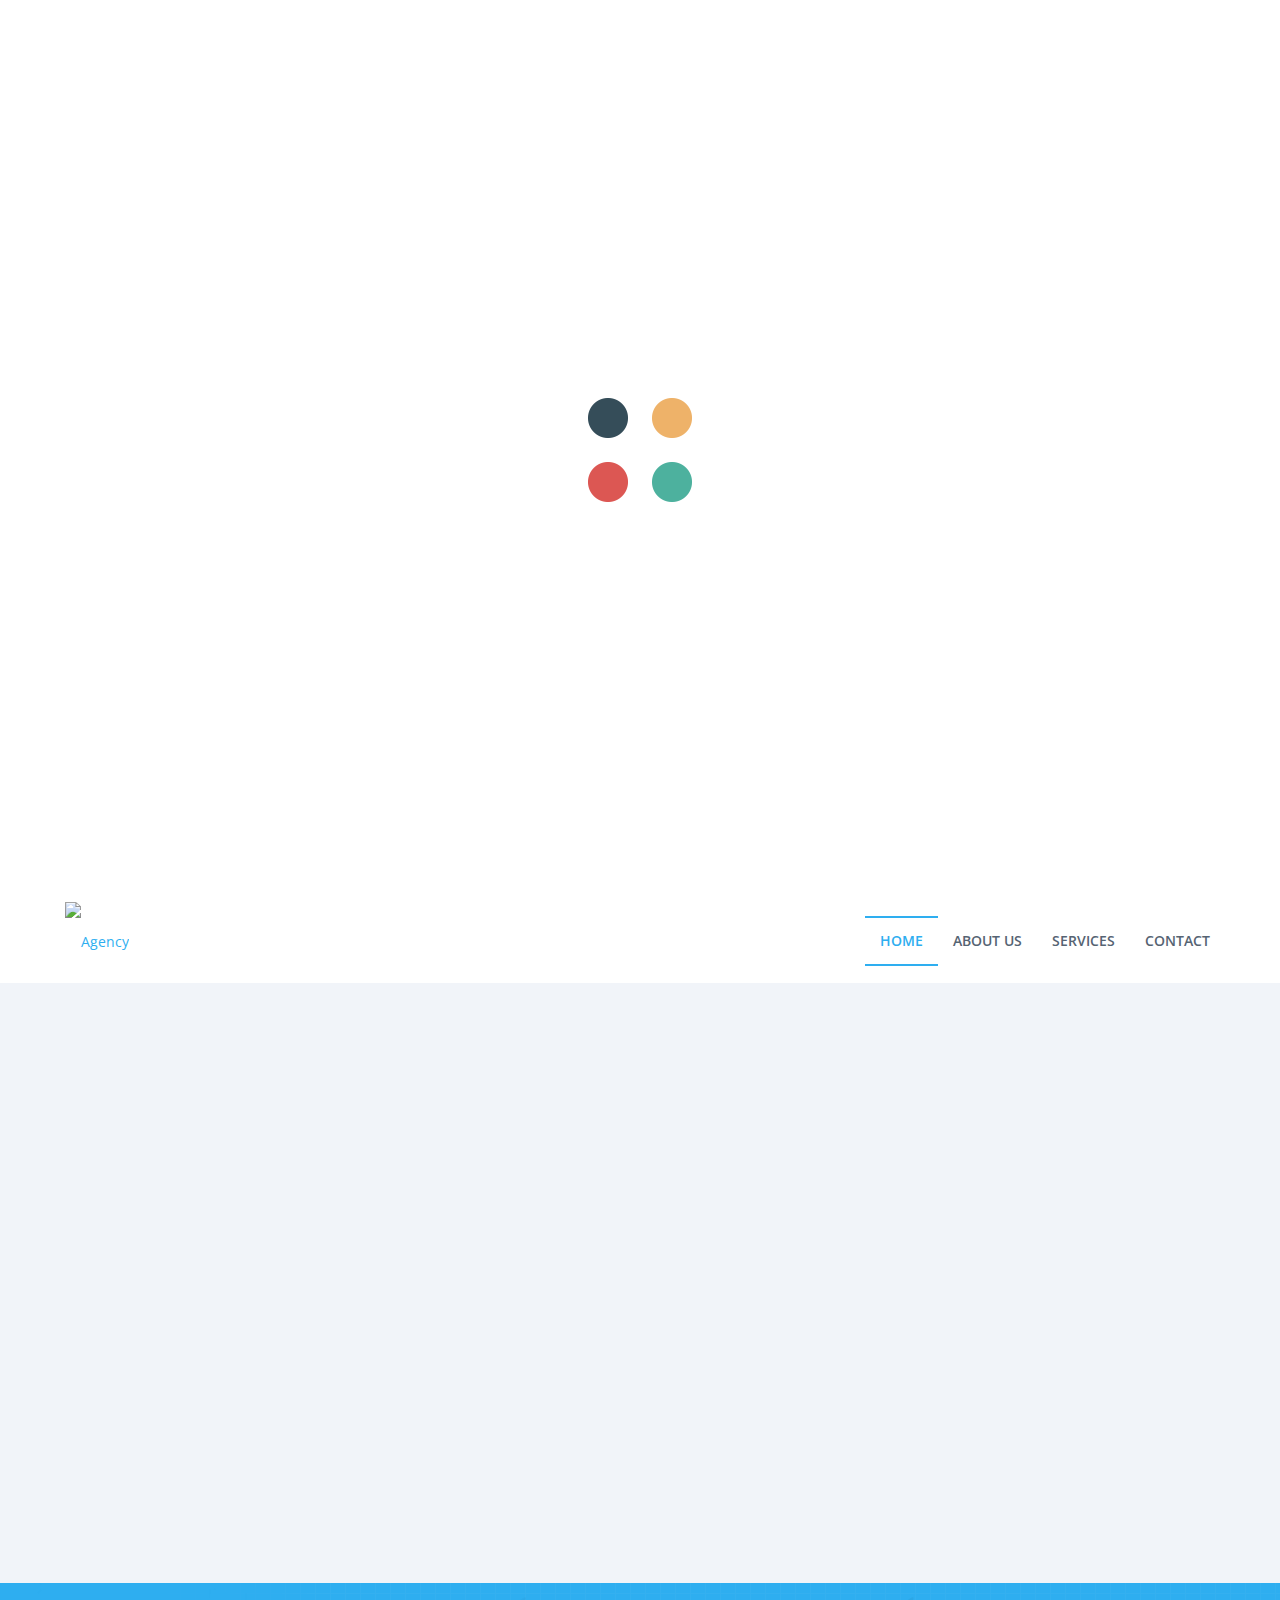
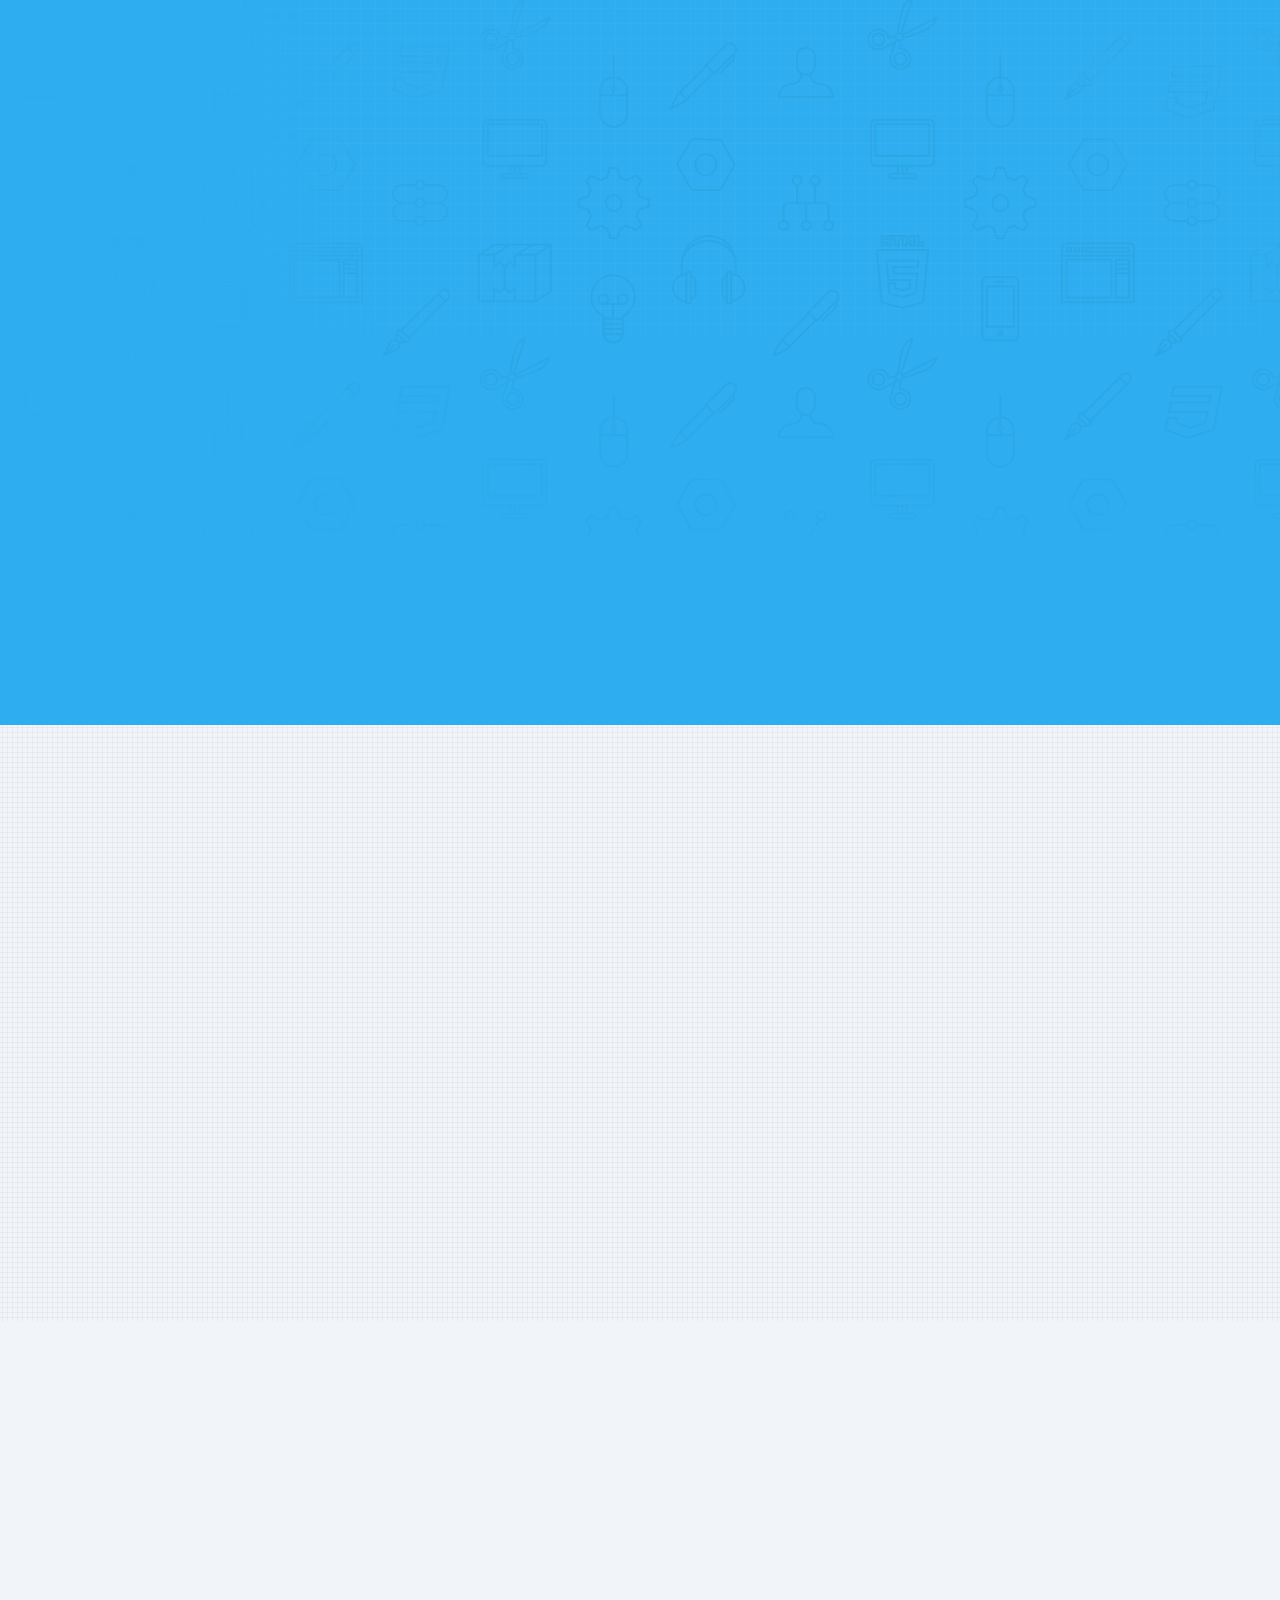
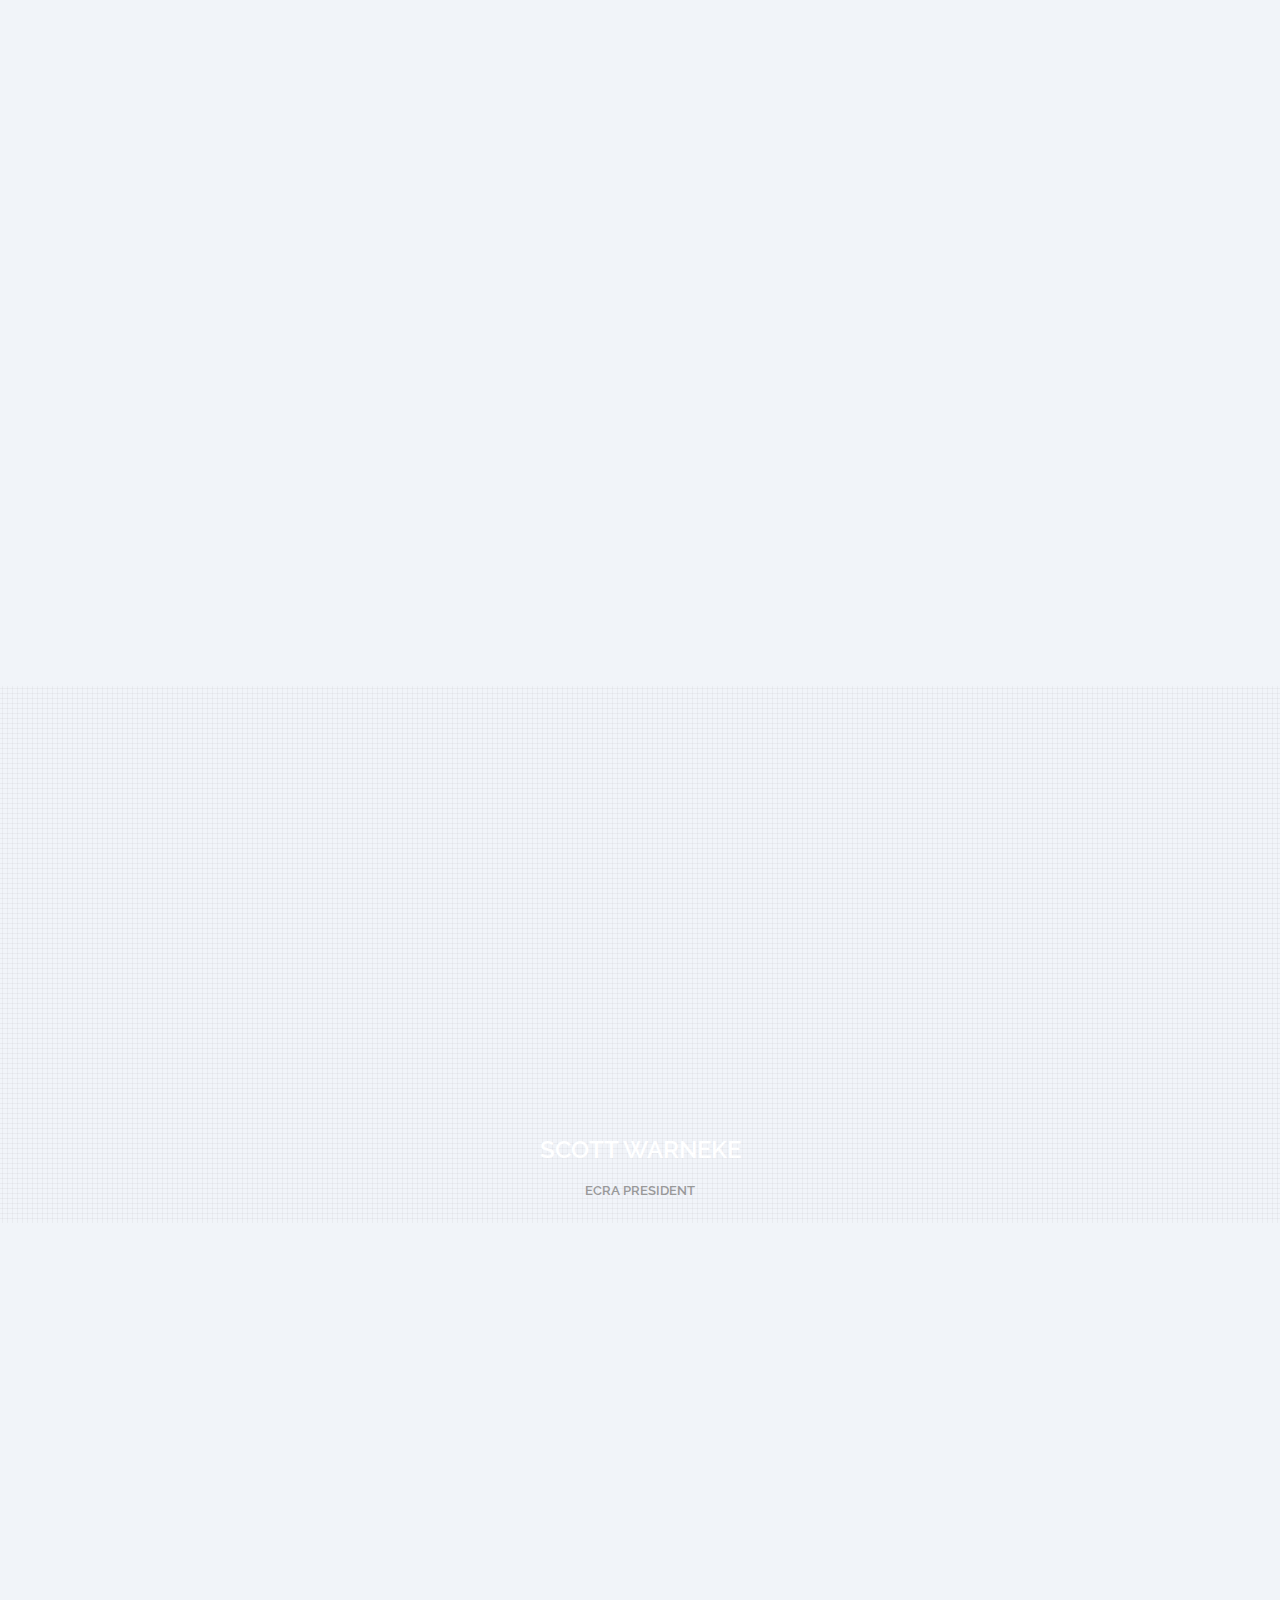
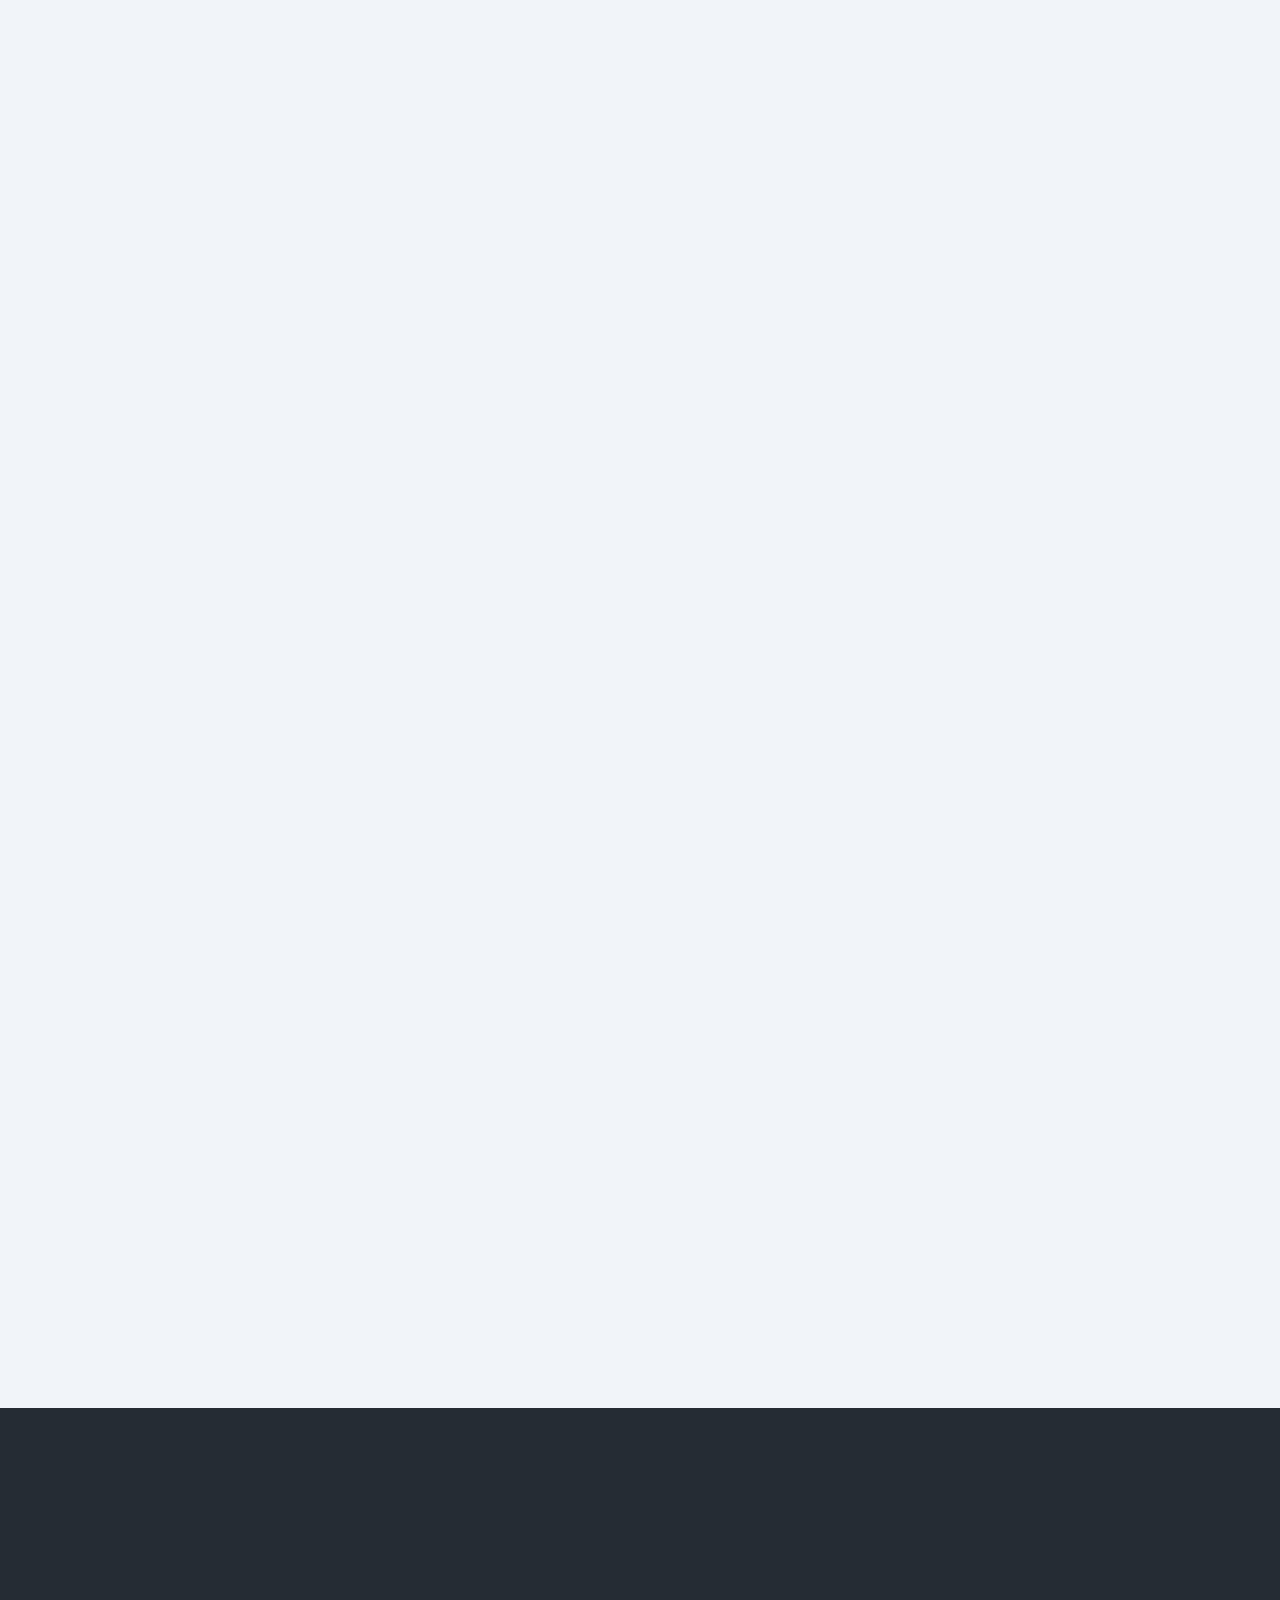
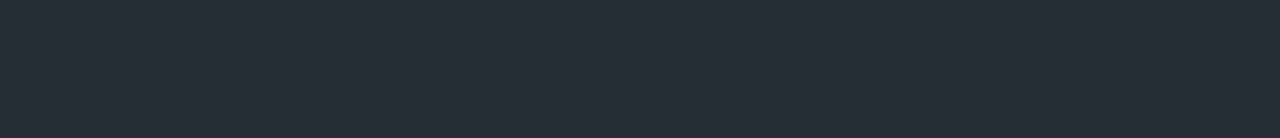
==== commit 40d4e545: "changes to text plus contact form" ====
--- a/index.html
+++ b/index.html
@@ -28,7 +28,6 @@
       <link rel="stylesheet" href="css/global.css">
       <!-- Skin -->
       <link rel="stylesheet" href="css/colors/blue.css" class="colors">
-
 
       <!-- Favicons -->
       <link rel="shortcut icon" href="img/ico/favicon.ico">
@@ -76,7 +75,7 @@
             <!--/Image Background Parallax -->
 
             <!-- Header -->
-            <header id="section1" class="parallax-slider">
+            <header id="home" class="parallax-slider">
                   <!-- Navigation -->
                   <div id="navigation">
                         <nav class="navbar navbar-custom cl-effect-21" role="navigation">
@@ -102,10 +101,9 @@
                                                       <!-- Collect the nav links, forms, and other content for toggling -->
                                                       <div class="collapse navbar-collapse" id="menu">
                                                             <ul class="nav navbar-nav navbar-right">
-                                                                  <li class="active"><a href="#section1">Home</a></li>
-                                                                  <li><a href="#section2">About Us</a></li>
+                                                                  <li class="active"><a href="#home">Home</a></li>
+                                                                  <li><a href="#aboutus">About Us</a></li>
                                                                   <li><a href="#section4">Services</a></li>
-                                                                  <li><a href="#section5">Clients</a></li>
                                                                   <li><a href="#section7">Contact</a></li>
                                                             </ul>
                                                       </div>
@@ -122,7 +120,7 @@
             <!-- /Header -->
 
             <!-- Section 2 -->
-            <section id="section2" class="about">
+            <section id="aboutus" class="about">
                   <div class="container">
                         <!-- Title row -->
                         <div class="row">
@@ -133,7 +131,7 @@
                               <div class="clearfix"></div>
 
                               <div class="col-md-12 sub-title text-center wow slideInRight">
-                                    <h3>The <b>Emerald City Referral Association</b> is a collaboration of local businesses who are committed to creating Seattle’s premier business networking and referral association. The ECRA provides a positive and professional environment for building your business through referrals and personal growth. We believe that a team, working together achieves more. <br /><br />We carefull select only one business from each professional specialty.</h3>
+                                    <h3>The <b>Emerald City Referral Association</b> is a collaboration of local businesses that are committed to creating Seattle’s premier business networking and referral association. The ECRA provides a positive and professional environment for building your business through referrals and personal growth. We believe that a team, working together achieves more. <br /><br />We carefull select only one business from each professional specialty.</h3>
                               </div>
                         </div>
                         <!-- /Title row -->
@@ -287,7 +285,7 @@
                                     <div class="clearfix"></div>
 
                                     <div class="col-md-12 sub-title text-center wow slideInRight">
-                                          <h3>Come meet the founders of the ECRA plus all the other great members from all industries. </h3>
+                                          <h3>Come meet the founders of the ECRA plus all the other great members from our industries. </h3>
                                     </div>
                               </div>
                               <!-- /Title row -->
@@ -348,7 +346,7 @@
                               <!-- /Team members row 1-->
 
                               <div class="col-lg-12 col-md-12 col-sm-12 col-xs-12 item wow fadeInDown">
-                                <a href = 'https://referralpro.github.io/' target = '_blank' class = 'meet_the_members'>Meet The Other Members</a>
+                                <a href = 'http://bizhive.buzz/ecra.html' target = '_blank' class = 'meet_the_members'>Meet The Other Members</a>
                               </div>
                         </div>
                   </div>
@@ -529,7 +527,7 @@
                                     <div class="col-md-2"></div>
 
                                     <div class="col-md-8">
-                                            <form action="https://www.elformo.com/forms/47a52567-4cb1-4022-9b5f-0338d10bee26" method="post" accept-charset="UTF-8" id = 'contact'>
+                                            <form  method="post" accept-charset="UTF-8" id = 'contact'>
                                                 <fieldset>
                                                       <div class="row">
                                                             <div class="col-lg-6 col-md-6 col-sm-6 col-xs-12 wow fadeInLeft">
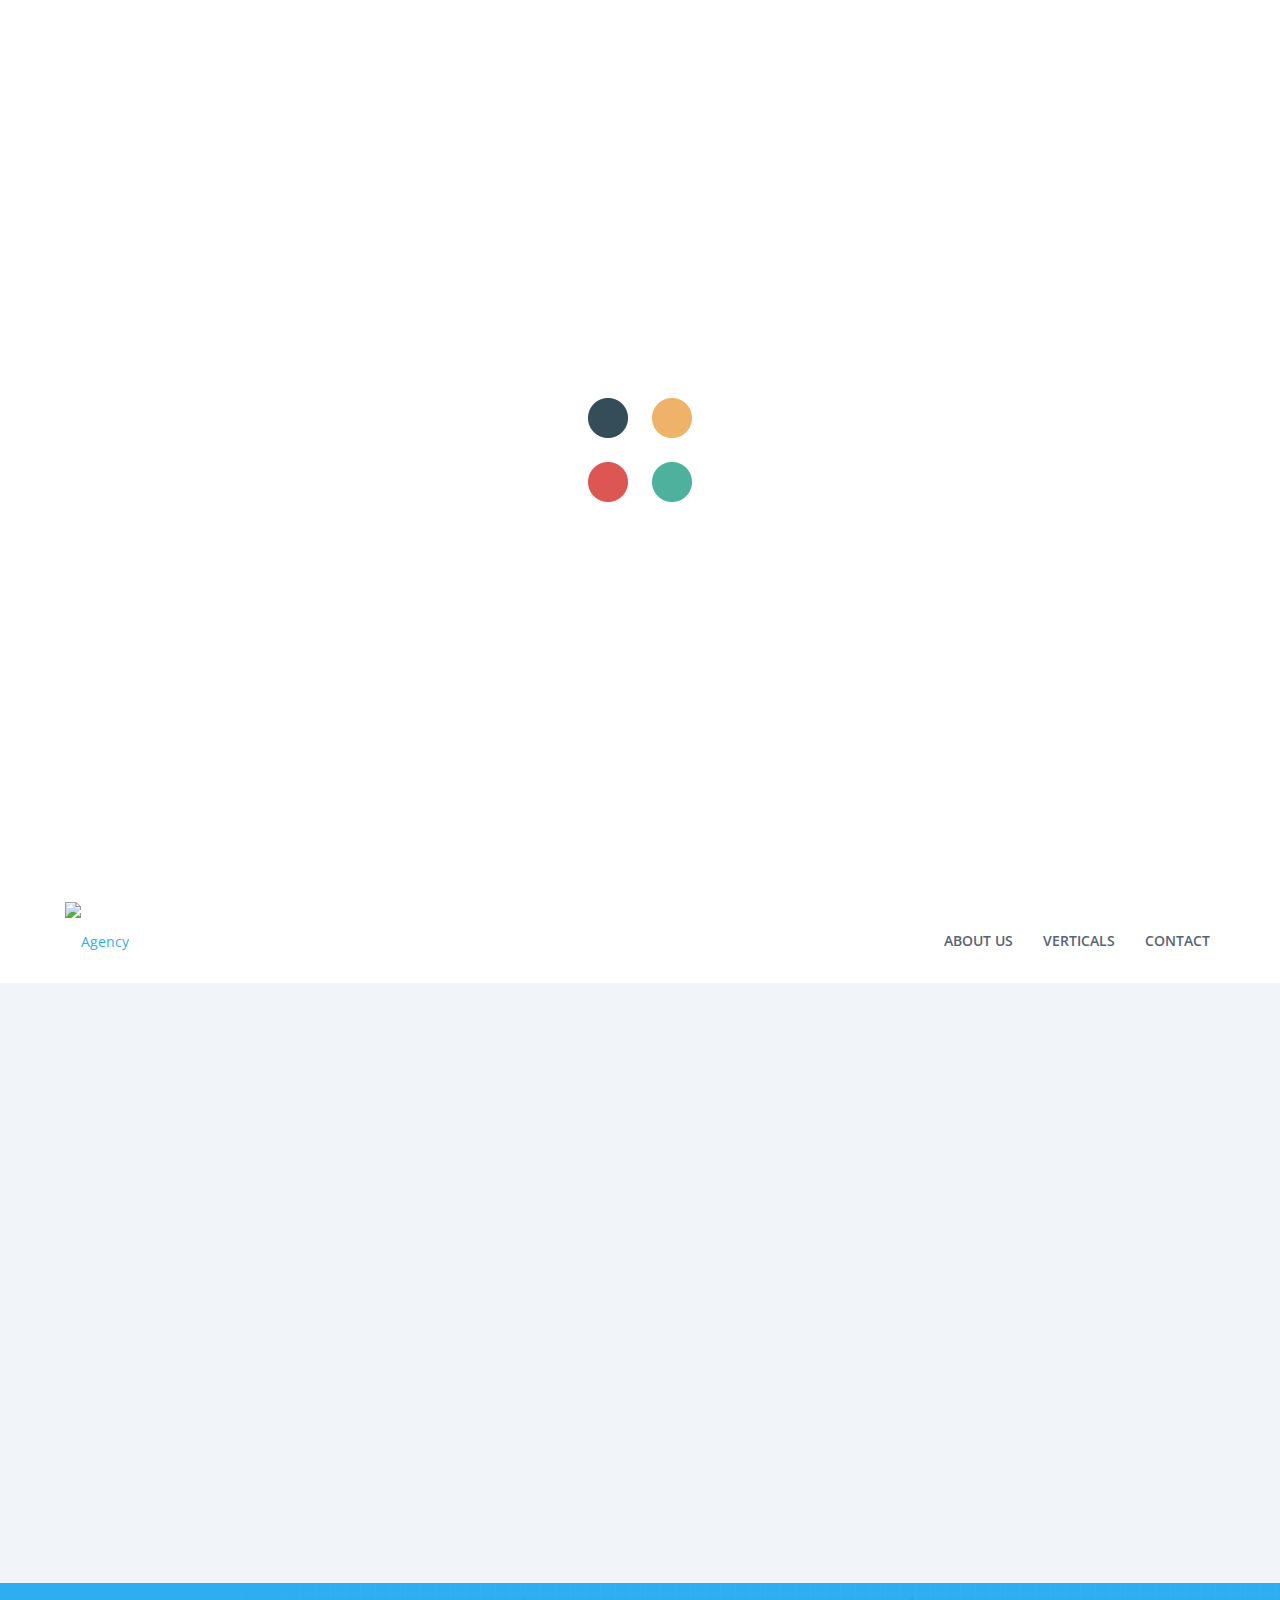
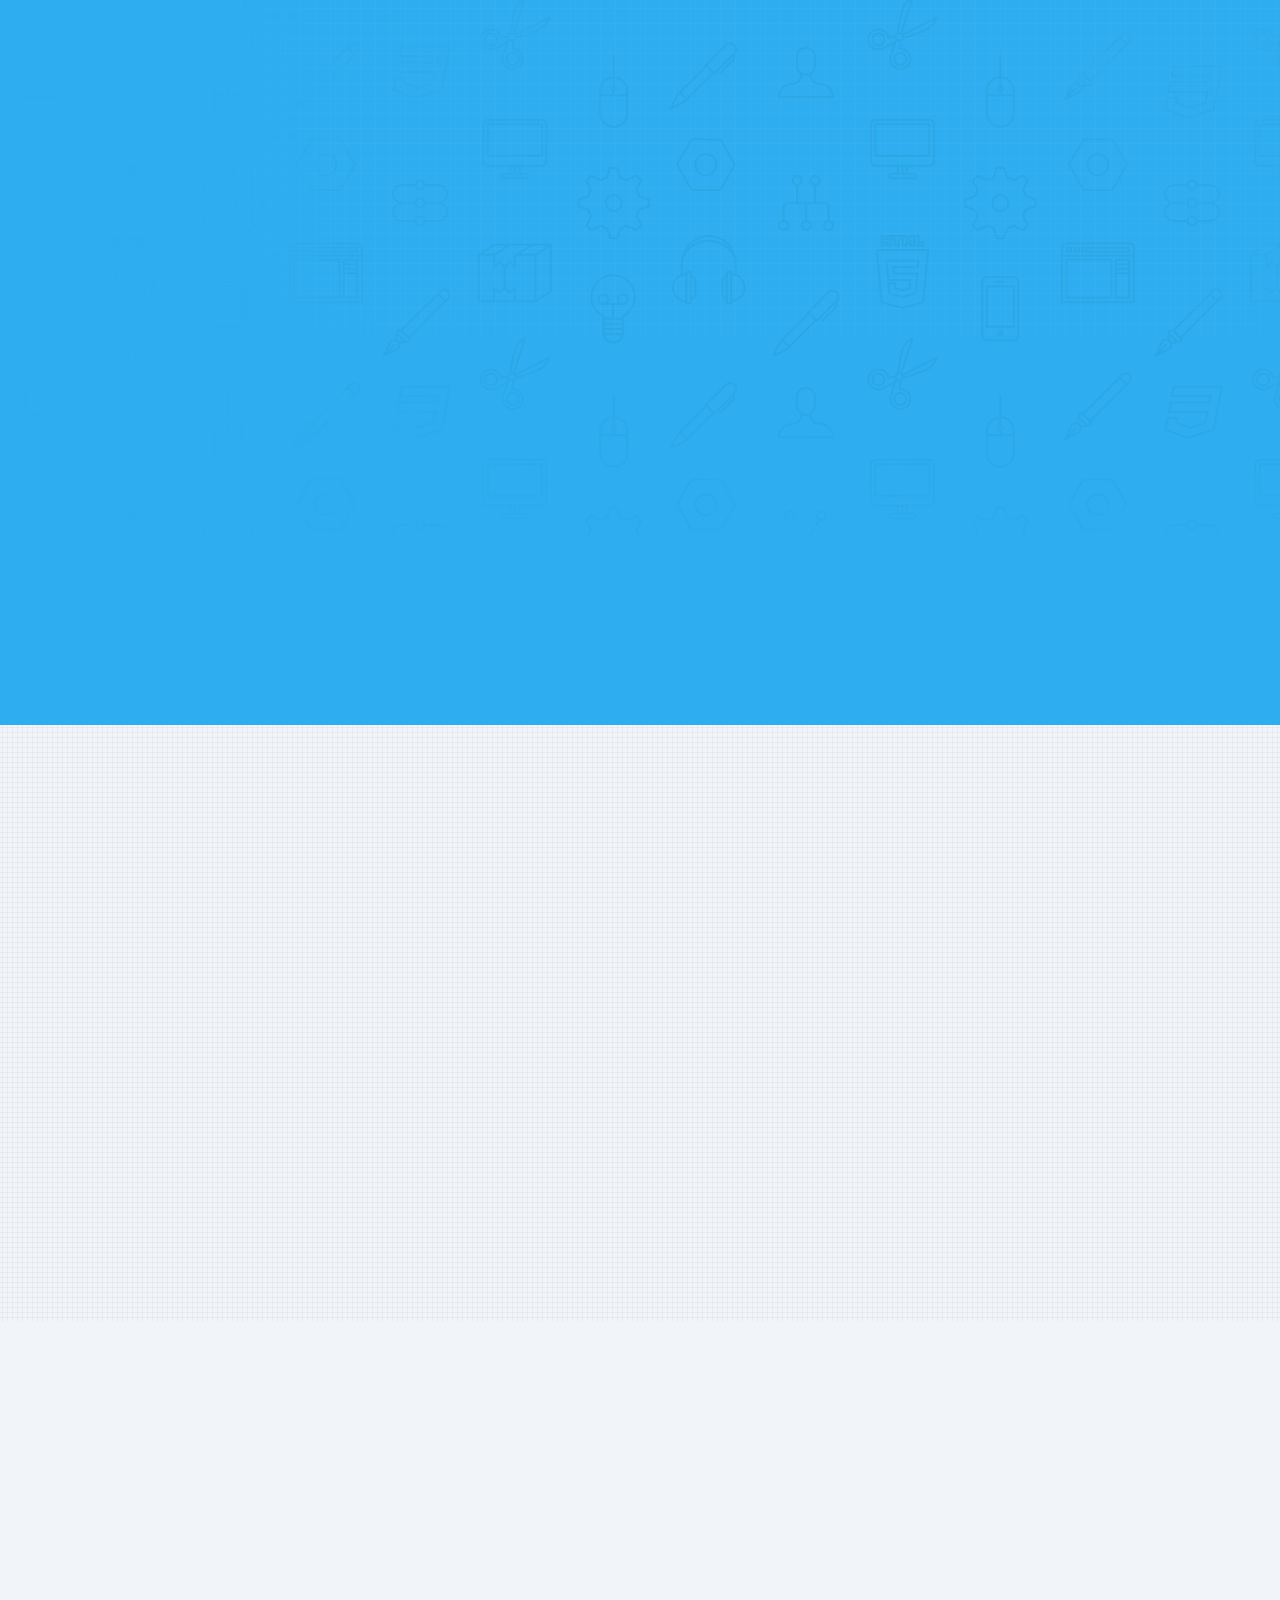
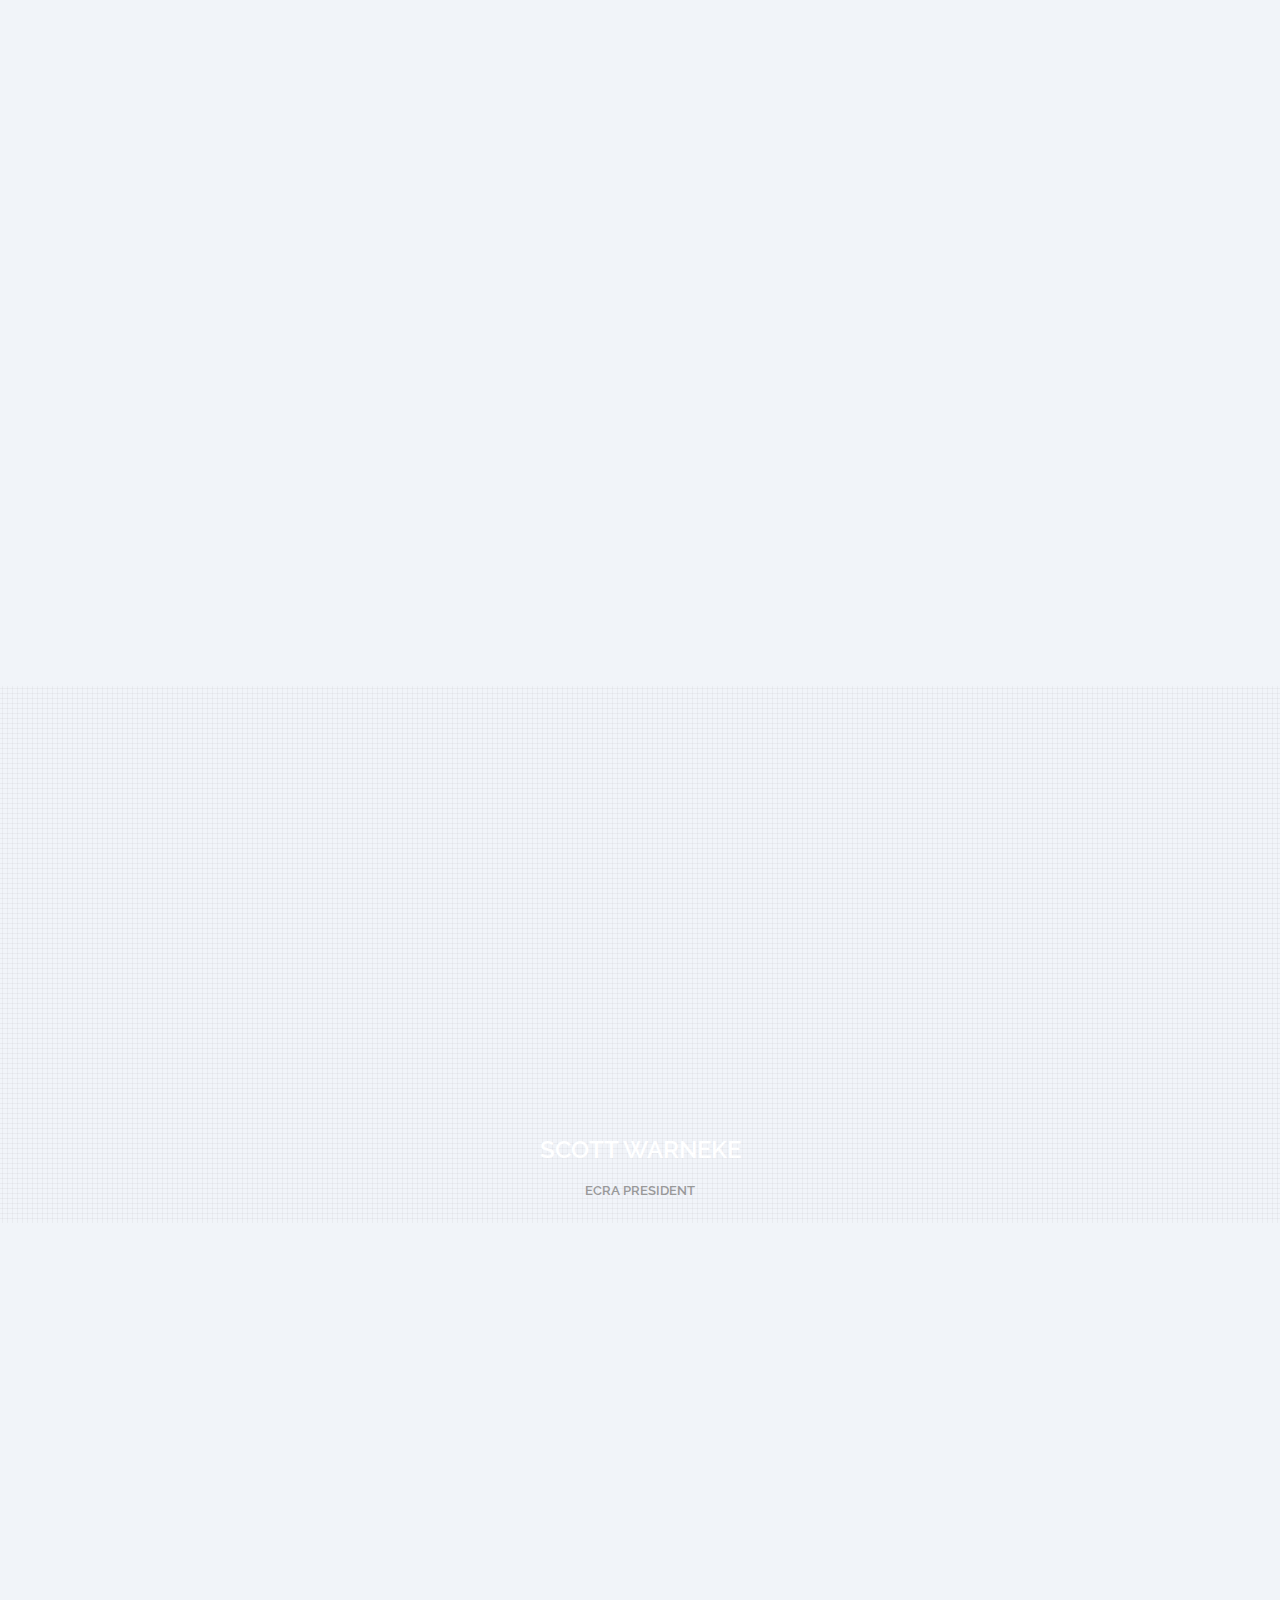
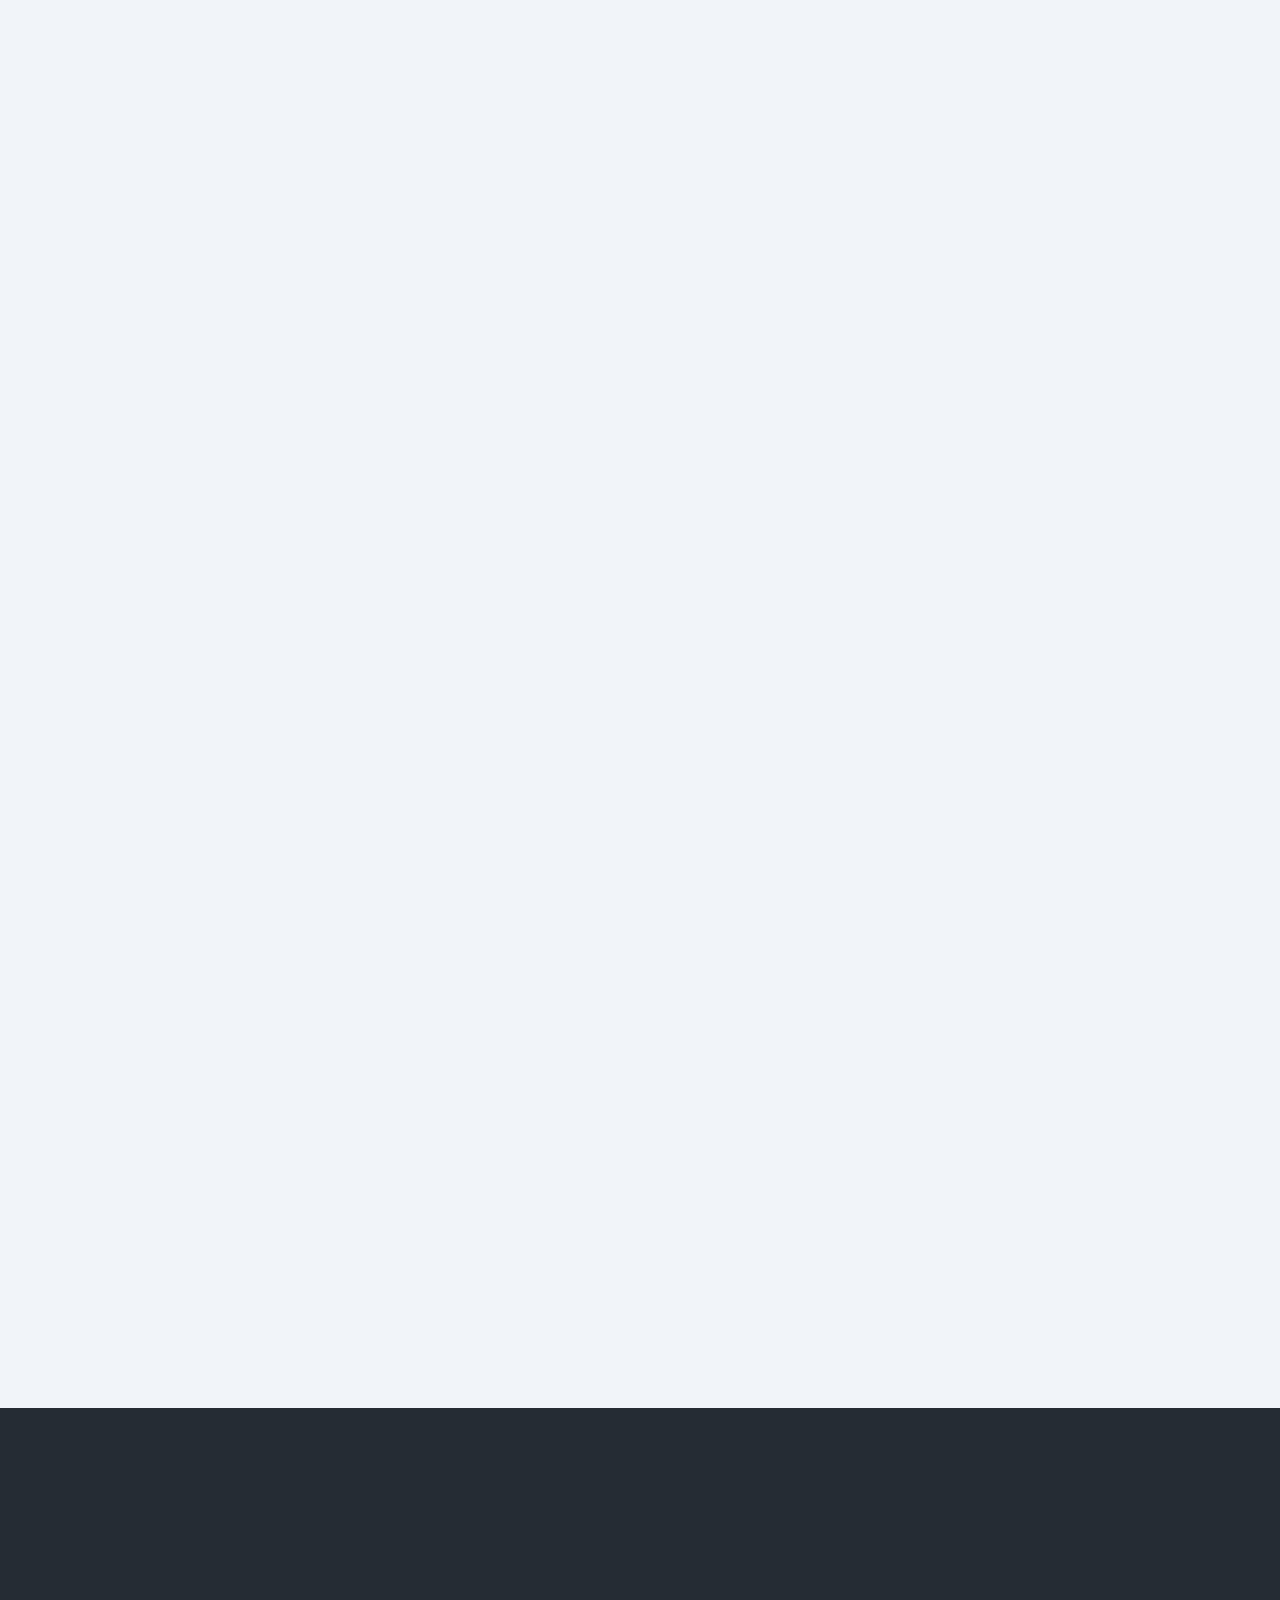
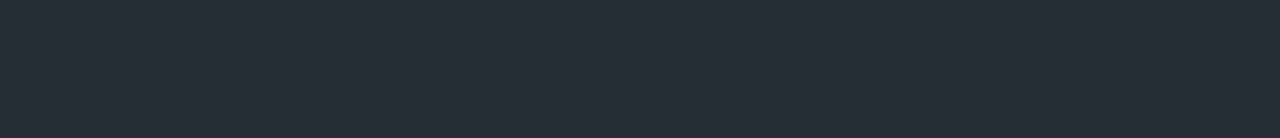
==== commit 95b4ccaf: "changed menu" ====
--- a/index.html
+++ b/index.html
@@ -101,9 +101,8 @@
                                                       <!-- Collect the nav links, forms, and other content for toggling -->
                                                       <div class="collapse navbar-collapse" id="menu">
                                                             <ul class="nav navbar-nav navbar-right">
-                                                                  <li class="active"><a href="#home">Home</a></li>
                                                                   <li><a href="#aboutus">About Us</a></li>
-                                                                  <li><a href="#section4">Services</a></li>
+                                                                  <li><a href="#section4">Verticals</a></li>
                                                                   <li><a href="#section7">Contact</a></li>
                                                             </ul>
                                                       </div>
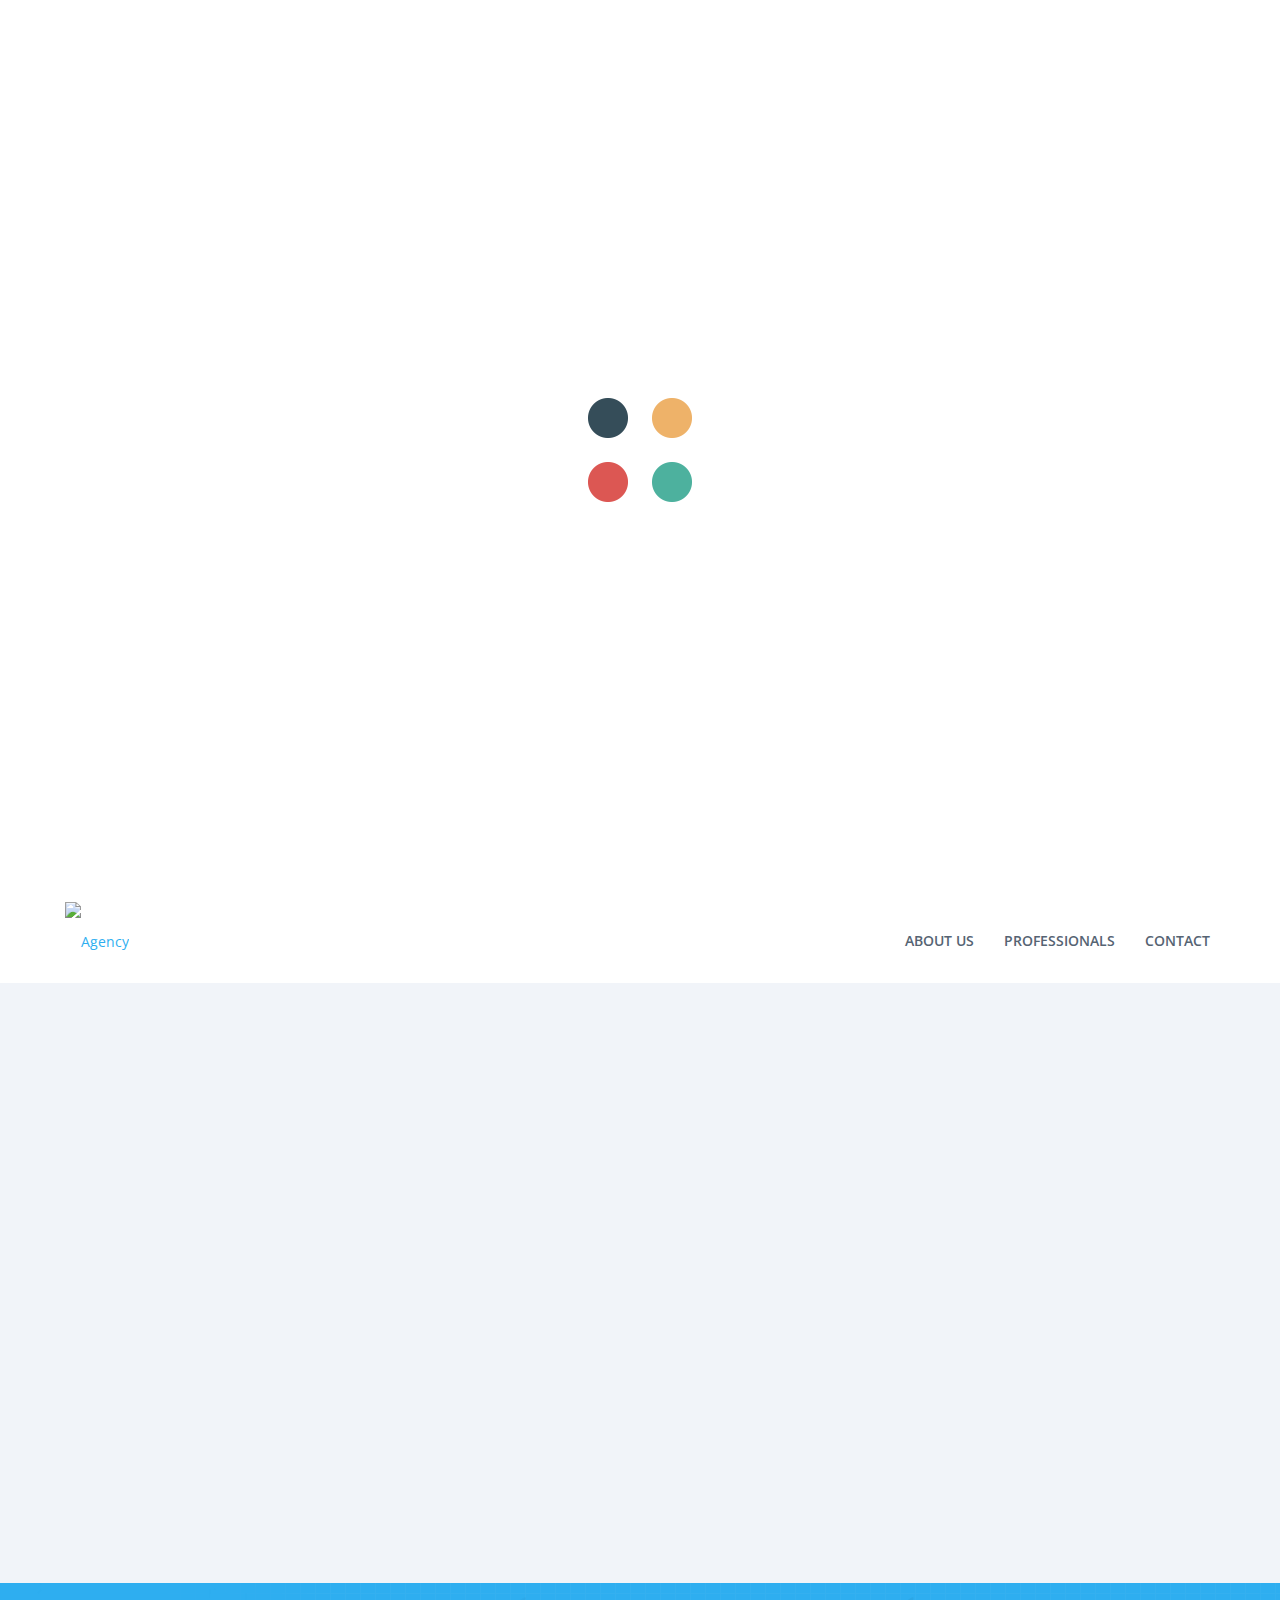
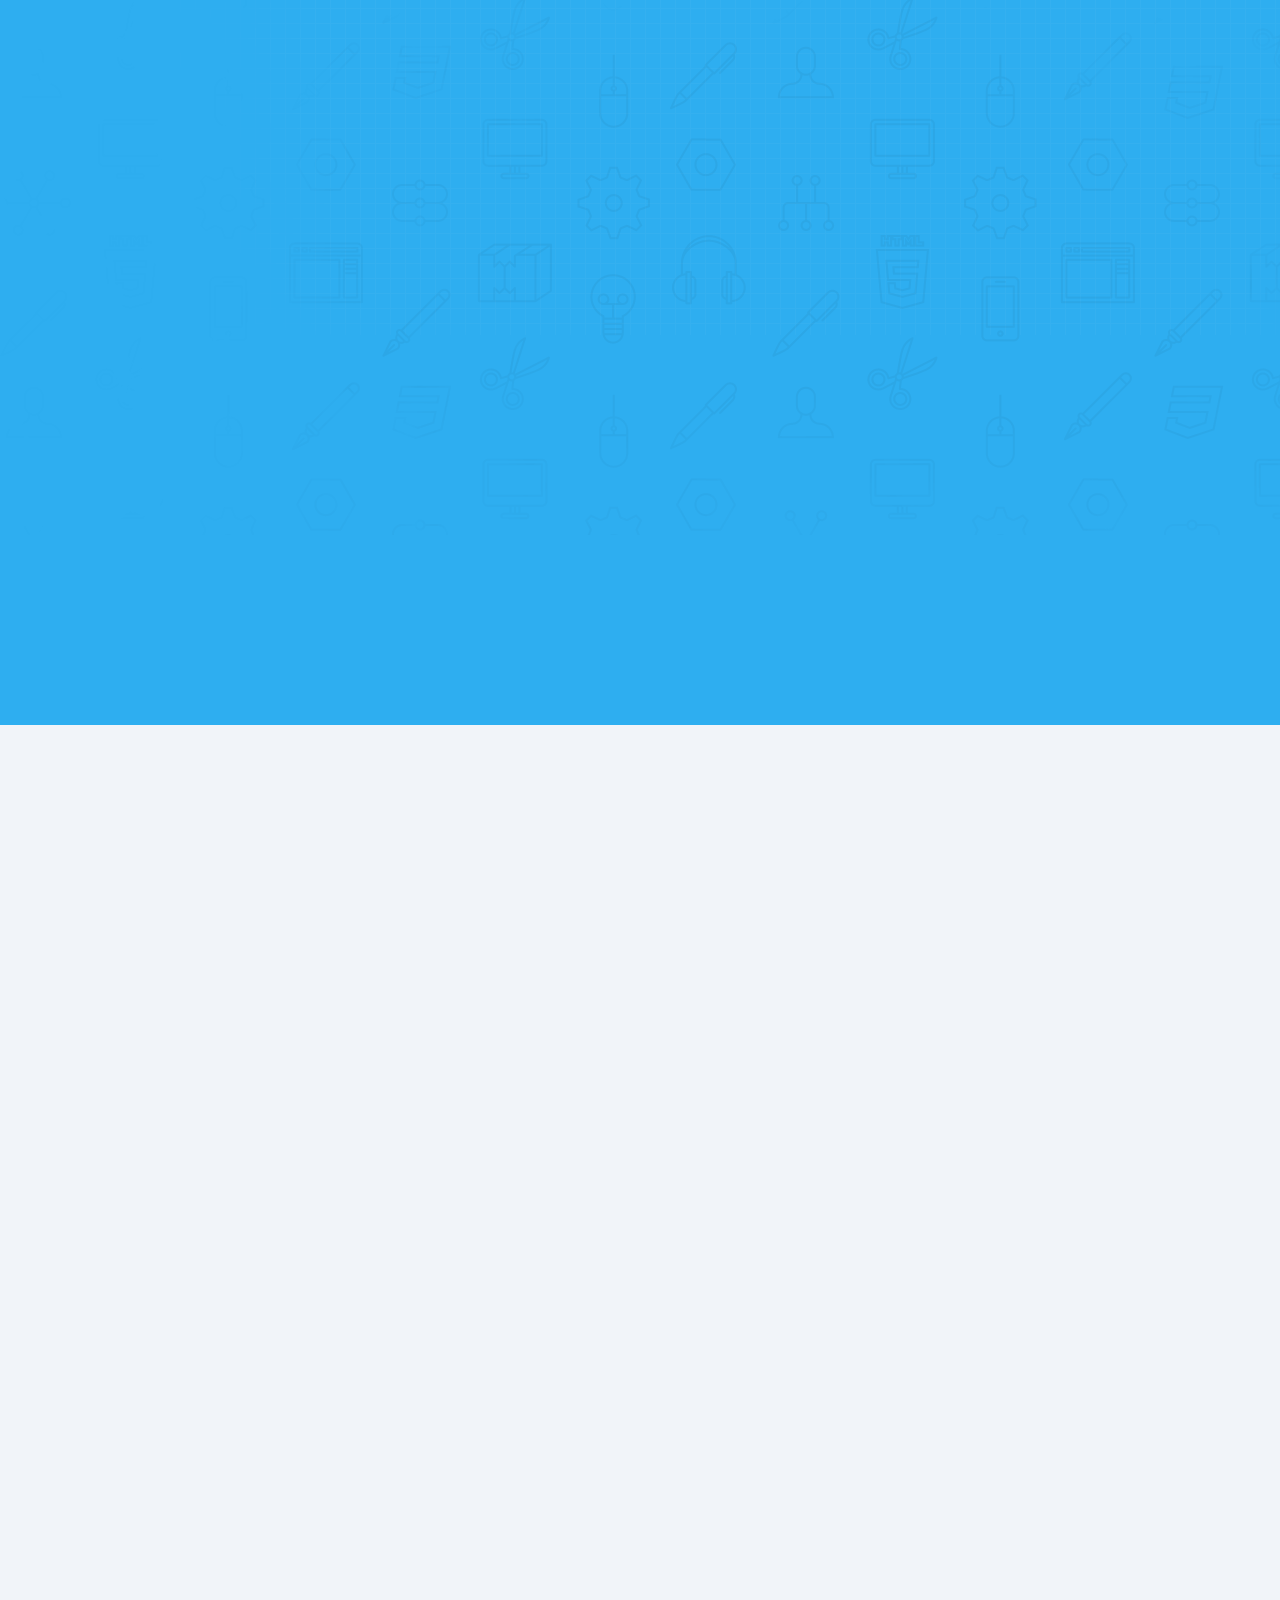
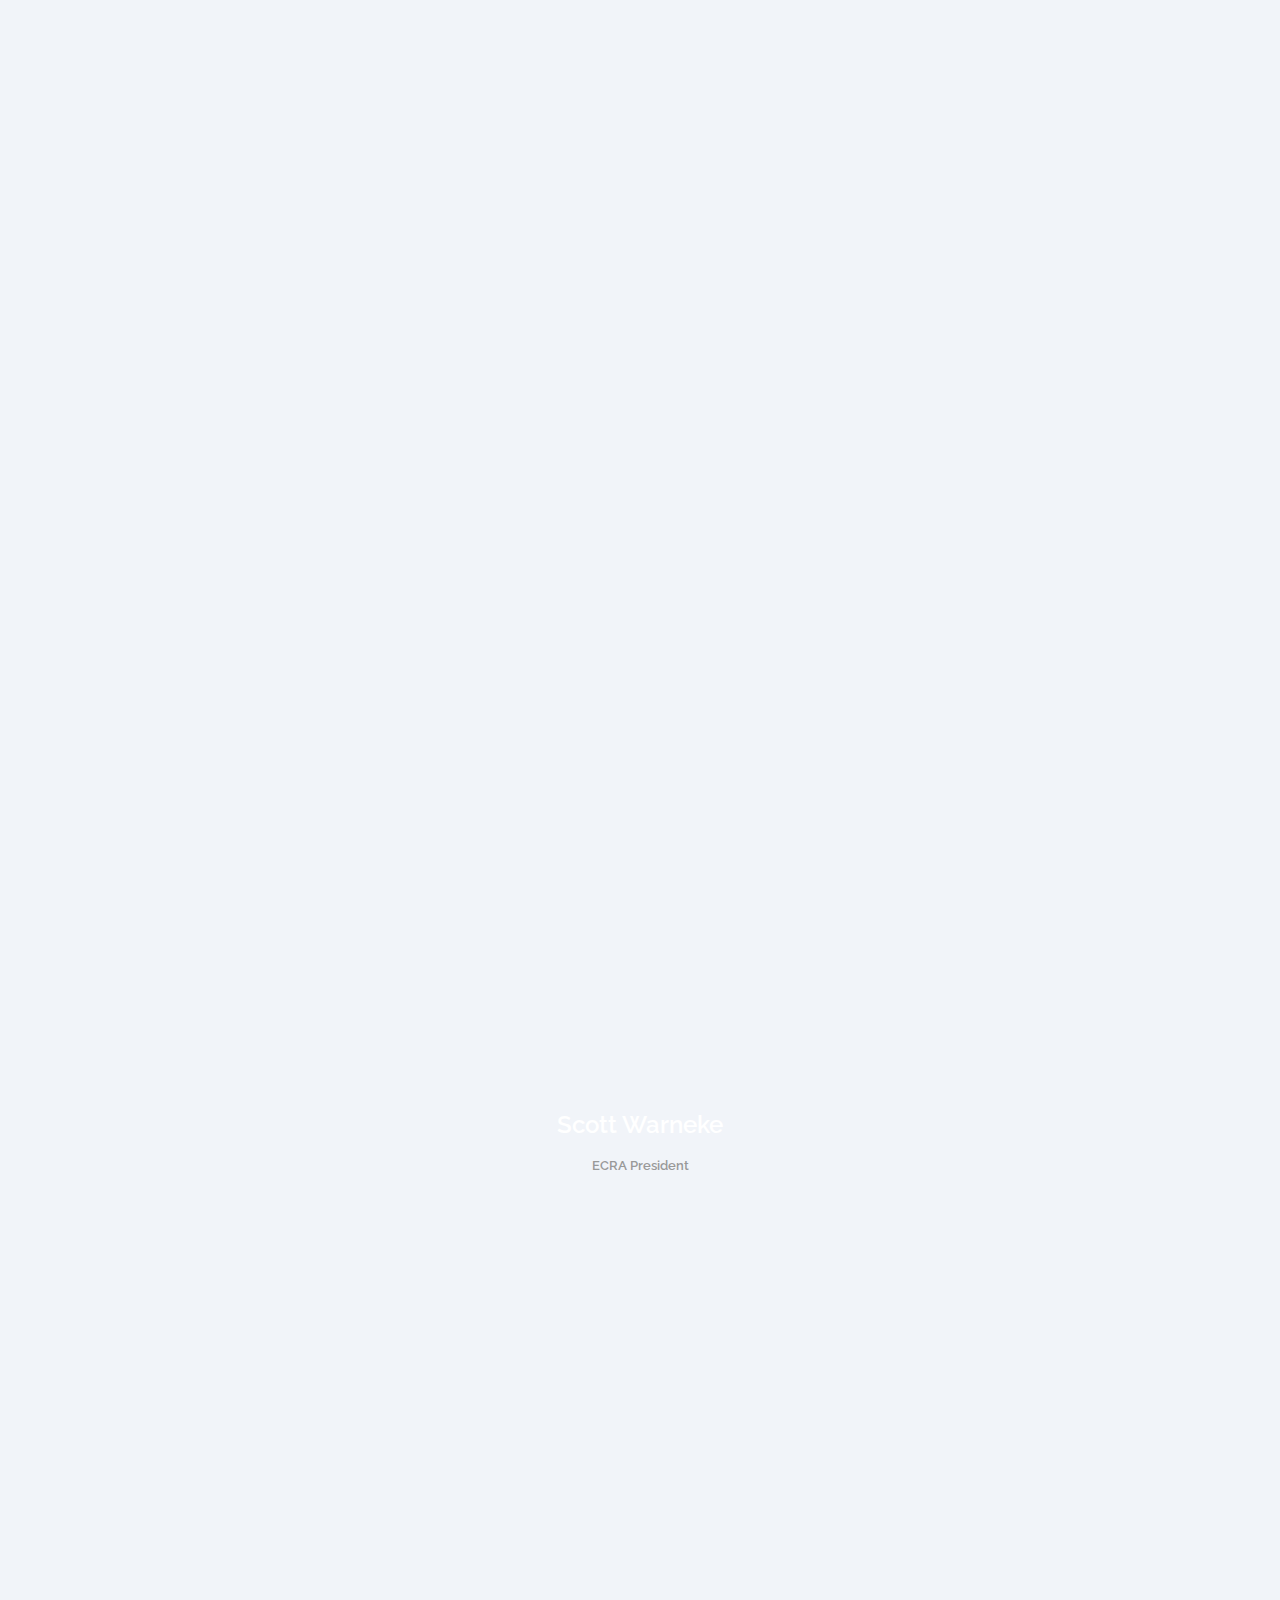
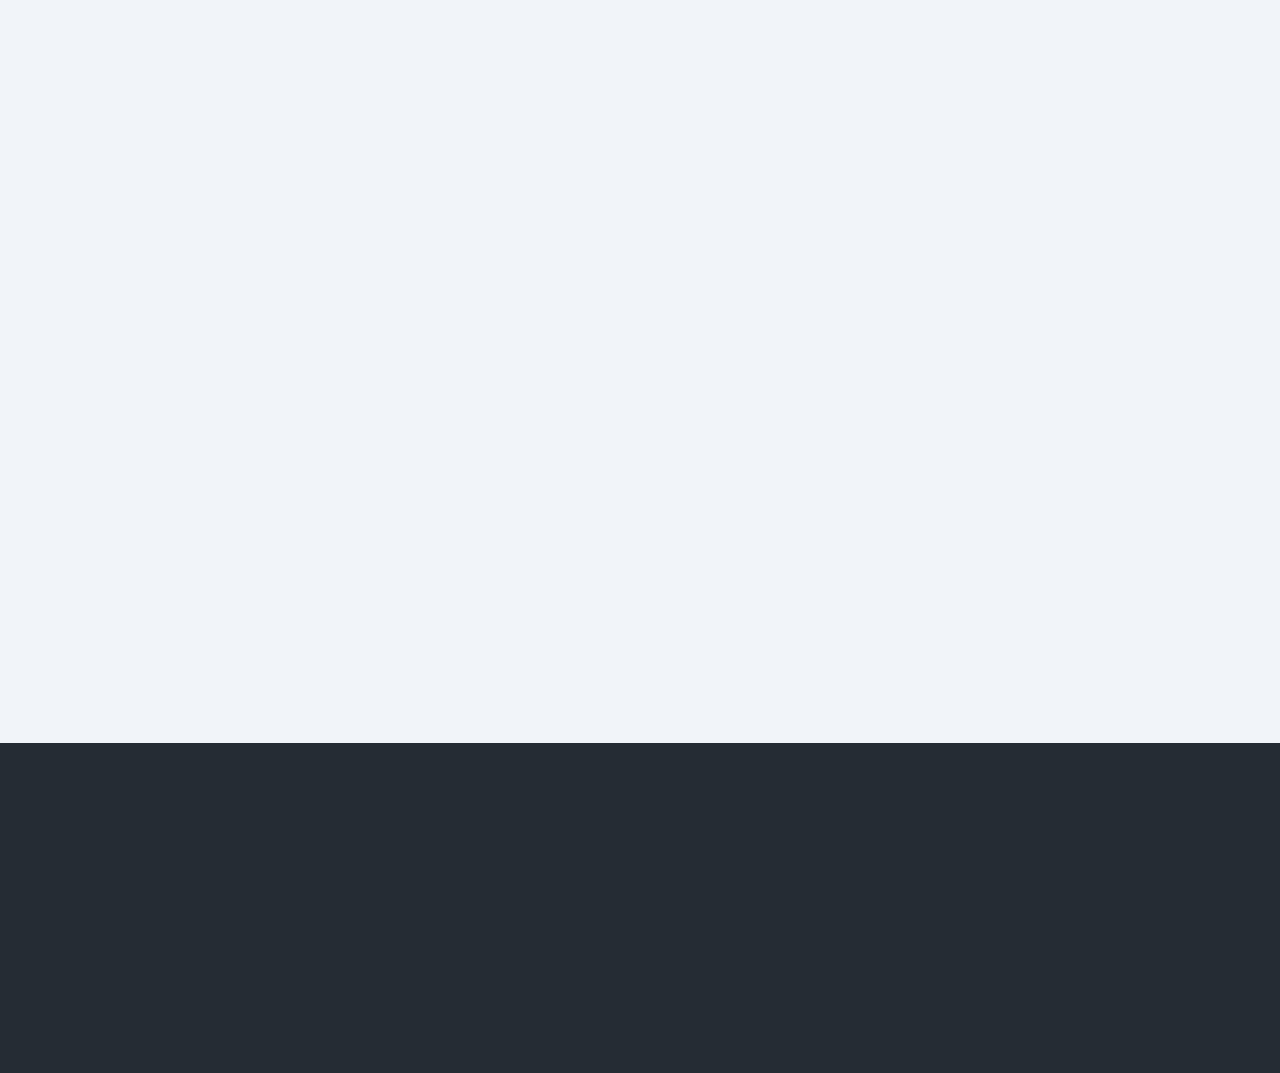
==== commit 2349172e: "verticals changed to professionals > top picture changed > founders removed > member button moved un" ====
--- a/index.html
+++ b/index.html
@@ -57,7 +57,7 @@
       <!-- Warpper -->
       <div class="wrap with-logo">
             <!-- Image Background Parallax -->
-            <div id="section" class="image-parallax" style="background-image: url(img/slider/bx5.jpg)">
+            <div id="section" class="image-parallax" style="background-image: url(img/slider/bx7.jpg)">
 
                   <div class="bg-overlay">
                         <div class="slide-content light">
@@ -67,7 +67,7 @@
                                         <img width="340" height="340" alt="Agency" src="/img/ecra_white_large_logo.png">
                                     </div>
                                     <!-- /Top Logo -->
-                                    <a href="#section2" class="header_down_link fa fa-arrow-down"></a>
+                                    <a href="#aboutus" class="header_down_link fa fa-arrow-down"></a>
                               </div>
                         </div>
                   </div>
@@ -84,7 +84,7 @@
                                           <div class="col-md-2 mob-logo">
                                                 <div class="row">
                                                       <div class="site-logo">
-                                                            <a href="index-image-slider.html"><img src="img/header_logo.png" alt="Agency"></a>
+                                                            <a href="/"><img src="img/header_logo.png" alt="Agency"></a>
                                                       </div>
                                                 </div>
                                           </div>
@@ -102,7 +102,7 @@
                                                       <div class="collapse navbar-collapse" id="menu">
                                                             <ul class="nav navbar-nav navbar-right">
                                                                   <li><a href="#aboutus">About Us</a></li>
-                                                                  <li><a href="#section4">Verticals</a></li>
+                                                                  <li><a href="#section4">Professionals</a></li>
                                                                   <li><a href="#section7">Contact</a></li>
                                                             </ul>
                                                       </div>
@@ -244,23 +244,23 @@
                                           <div class="col-md-4 wow fadeInLeft">
                                                 <div class="fun-box">
                                                       <i class="fa fa-clock-o"></i>
-                                                      <span class="fun" data-from="0" data-to="109" data-speed="5000" data-refresh-interval="50"></span>
-                                                      <p>Weekly Meetups</p>
+                                                      <span class="fun" data-from="0" data-to="63" data-speed="5000" data-refresh-interval="50"></span>
+                                                      <p>Weekly Meetups Held</p>
                                                 </div>
                                           </div>
 
                                           <div class="col-md-4 wow fadeInDown">
                                                 <div class="fun-box">
-                                                      <i class="fa fa-users"></i>
-                                                      <span class="fun" data-from="0" data-to="101" data-speed="5000" data-refresh-interval="50"></span>
+                                                      <i class="fa fa-trophy"></i>
+                                                      <span class="fun" data-from="0" data-to="74" data-speed="5000" data-refresh-interval="50"></span>
                                                       <p>Referrals</p>
                                                 </div>
                                           </div>
 
                                           <div class="col-md-4 wow fadeInRight">
                                                 <div class="fun-box">
-                                                      <i class="fa fa-trophy"></i>
-                                                      <span class="fun" data-from="0" data-to="16" data-speed="5000" data-refresh-interval="50"></span>
+                                                      <i class="fa fa-users"></i>
+                                                      <span class="fun" data-from="0" data-to="15" data-speed="5000" data-refresh-interval="150"></span>
                                                       <p>Members</p>
                                                 </div>
                                           </div>
@@ -273,10 +273,10 @@
 
 
                   <!-- Agency team -->
-                  <div class="team-wrap">
+                <!--  <div class="team-wrap">
                         <div class="container">
                               <!-- Title row -->
-                              <div class="row">
+                <!--              <div class="row">
                                     <div class="col-md-12 big-title wow bounceIn">
                                           <h2>Founders</h2>
                                     </div>
@@ -290,9 +290,9 @@
                               <!-- /Title row -->
 
                               <!-- Team members row 1-->
-                              <div class="row">
+                <!--              <div class="row">
                                     <!-- item 1 -->
-                                    <div class="col-lg-2 col-md-4 col-sm-6 col-xs-12 item wow fadeInDown">
+                <!--                    <div class="col-lg-2 col-md-4 col-sm-6 col-xs-12 item wow fadeInDown">
 
                                     </div>
                                     <div class="col-lg-4 col-md-4 col-sm-6 col-xs-12 item wow fadeInLeft">
@@ -302,7 +302,7 @@
                                                             <img alt="" src="img/team/scottw.jpg">
                                                             <div class="team-member-links">
                                                                   <div class="team-member-links-list">
-                                                                        <a target="_blank" class="linkedin team-member-links-item" href="#"><i class="fa fa-linkedin"></i></a>
+                                                                        <a target="_blank" class="linkedin team-member-links-item" href="https://www.linkedin.com/in/scott-warneke-69403525"><i class="fa fa-linkedin"></i></a>
                                                                         <p>
                                                                               In this turbulent financial market and a changing regulatory environment, you need more than just a loan officer, you need a strategic partner.
                                                                         </p>
@@ -317,14 +317,14 @@
                                     </div>
                                     <!-- End -->
                                     <!-- item 2 -->
-                                    <div class="col-lg-4 col-md-4 col-sm-6 col-xs-12 item wow fadeInDown">
+                 <!--                   <div class="col-lg-4 col-md-4 col-sm-6 col-xs-12 item wow fadeInDown">
                                           <div class="team-member">
                                                 <div class="team-member-holder">
                                                       <div class="team-member-image">
                                                             <img alt="" src="img/team/seanf.jpg">
                                                             <div class="team-member-links">
                                                                   <div class="team-member-links-list">
-                                                                        <a target="_blank" class="linkedin team-member-links-item" href="#"><i class="fa fa-linkedin"></i></a>
+                                                                        <a target="_blank" class="linkedin team-member-links-item" href="https://www.linkedin.com/in/seanfrodesen"><i class="fa fa-linkedin"></i></a>
                                                                         <p>
                                                                              I specialize in educating my clients on the extreme value, benefits and affordability in protecting you, your loved ones and your assets. People don’t plan to fail, they just fail to plan.
                                                                         </p>
@@ -341,41 +341,22 @@
 
                                     </div>
                                     <!-- End -->
-                              </div>
+                 <!--             </div>
                               <!-- /Team members row 1-->
 
-                              <div class="col-lg-12 col-md-12 col-sm-12 col-xs-12 item wow fadeInDown">
-                                <a href = 'http://bizhive.buzz/ecra.html' target = '_blank' class = 'meet_the_members'>Meet The Other Members</a>
-                              </div>
-                        </div>
-                  </div>
+                 <!--             <div class="col-lg-12 col-md-12 col-sm-12 col-xs-12 item wow fadeInDown">
+                                <a href = 'http://bizhive.buzz/ecra' target = '_blank' class = 'meet_the_members'>Meet The Other Members</a>
+                              </div>
+                        </div>
+                  </div>
+                
                   <!-- /Agency team -->
 
 
             </section>
             <!-- /Section 2 -->
 
-            <!-- Quote of the day -->
-            <div class="quote-wrap light">
-                  <div class="texture-layer">
-                        <div class="container">
-                              <h2>
-                                    <i class="fa fa-quote-left wow fadeInLeft"></i>
-                                    <span class="wow bounceIn">
-                                          Our success is based on the strength of the relationships between the members. Because relationships require time and commitment, we meet once per week for ninety minutes. Prospective members are evaluated based on their professionalism, competence, and reputation. We accept new teammates only when the members feel confident in their ability to refer their very best clientele. All applications are reviewed by the Leadership Council. There is an initial application fee and annual membership dues. Please <a href="#section7">contact us</a> for details.
-                                    </span>
-                                    <i class="fa fa-quote-right wow" data-animate="fadeInRight"></i>
-                                    <div class="team-member-meta">
-                                          <h3 class="team-member-name">Scott Warneke</h3>
-                                          <div class="team-member-role">
-                                                ECRA President
-                                          </div>
-                                    </div>
-                              </h2>
-                        </div>
-                  </div>
-            </div>
-            <!-- /Quote of the day -->
+            
 
             <!-- Section 4 -->
             <section id="section4" class="services">
@@ -384,7 +365,7 @@
                               <!-- Title row -->
                               <div class="row">
                                     <div class="col-md-12 big-title wow bounceIn">
-                                          <h2>Our Verticals</h2>
+                                          <h2>Our Professionals</h2>
                                     </div>
 
                                     <div class="clearfix"></div>
@@ -506,6 +487,55 @@
                   </div>
             </section>
             <!-- /Section 4 -->
+          
+          <!-- Agency team -->
+                  <div class="team-wrap">
+                        <div class="container">
+                              <!-- Title row -->
+                              <div class="row">
+                                <!--    <div class="col-md-12 big-title wow bounceIn">
+                                          <h2>ECRA Members</h2>
+                                    </div>
+
+                                    <div class="clearfix"></div>-->
+
+                                    <div class="col-md-12 sub-title text-center wow slideInRight">
+                                          <h3>Come meet the founders and all the great members from our represented industries. </h3>
+                                    </div>
+                              </div>
+                              <!-- /Title row -->
+
+                              <!-- Team members row 1-->
+                              
+                              <!-- /Team members row 1-->
+
+                              <div class="col-lg-12 col-md-12 col-sm-12 col-xs-12 item wow fadeInDown">
+                                <a href = 'http://bizhive.buzz/ecra' target = '_blank' class = 'meet_the_members'>Meet The Members</a>
+                              </div>
+                        </div>
+                  </div>
+                  <!-- /Agency team -->
+                <!-- Quote of the day -->
+            <div class="quote-wrap light">
+                  <div class="texture-layer">
+                        <div class="container">
+                              <h2>
+                                    <i class="fa fa-quote-left wow fadeInLeft"></i>
+                                    <span class="wow bounceIn">
+                                          Our success is based on the strength of the relationships between the members. Because relationships require time and commitment, we meet once per week for ninety minutes. Prospective members are evaluated based on their professionalism, competence, and reputation. We accept new teammates only when the members feel confident in their ability to refer their very best clientele. Please <a href="#section7">contact us</a> for details.
+                                    </span>
+                                    <i class="fa fa-quote-right wow" data-animate="fadeInRight"></i>
+                                    <div class="team-member-meta">
+                                          <h3 class="team-member-name">Scott Warneke</h3>
+                                          <div class="team-member-role">
+                                                ECRA President
+                                          </div>
+                                    </div>
+                              </h2>
+                        </div>
+                  </div>
+            </div>
+            <!-- /Quote of the day -->
 
 
                 <!-- Section 7 -->
@@ -520,7 +550,7 @@
                                     </div>
                               </div>
                               <!-- /Title row -->
-
+                            
                               <!-- Form element row -->
                               <div class="row text-center">
                                     <div class="col-md-2"></div>
@@ -626,5 +656,16 @@
       <script src="js/tytabs.js"></script>
       <script src="js/custom.js"></script>
 
+<script>
+  (function(i,s,o,g,r,a,m){i['GoogleAnalyticsObject']=r;i[r]=i[r]||function(){
+  (i[r].q=i[r].q||[]).push(arguments)},i[r].l=1*new Date();a=s.createElement(o),
+  m=s.getElementsByTagName(o)[0];a.async=1;a.src=g;m.parentNode.insertBefore(a,m)
+  })(window,document,'script','https://www.google-analytics.com/analytics.js','ga');
+
+  ga('create', 'UA-90356321-1', 'auto');
+  ga('send', 'pageview');
+
+</script>
+
 </body>
 </html>
--- a/css/style.css
+++ b/css/style.css
@@ -131,10 +131,10 @@
 /*-------------------------------------------------------*/
 
 .top-logo {
-    height: 140px;
+    height: 340px;
     margin: 0 auto;
     position: relative;
-    width: 140px;
+    width: 340px;
     z-index: 9999;
     outline: 0;
 
@@ -146,6 +146,29 @@
 
 .top-logo a {
     outline: 0;
+}
+
+.header_down_link{
+  font-size: 80px;
+  border:6px solid white;
+  border-radius: 53px;
+  width: 106px;
+  height: 106px;
+  display: block;
+  position: relative;
+  margin: 30px auto;
+  text-decoration: none;
+  line-height:100px;
+}
+
+.header_down_link:hover{
+  text-decoration: none;
+  border:6px solid #2eaef0;
+  color:white;
+}
+
+.header_down_link:focus{
+  text-decoration: none;
 }
 
 .top-logo .scrollNormal {
@@ -437,14 +460,6 @@
     font-style: italic;
     padding:10px 0 30px;
     letter-spacing:3px;
-}
-
-.slide-content p {
-    margin:10px 0;
-}
-
-.slide-content a {
-    margin:10px 0;
 }
 
 .align-center {
@@ -905,6 +920,7 @@
 .service-box {
     display: table;
     margin-bottom: 50px;
+    margin: 20px auto;
 }
 
 .service-icon, .service-box-content {
@@ -914,6 +930,7 @@
 
 .service-icon {
     text-align: center;
+
 }
 
 .service-icon i {
@@ -924,7 +941,7 @@
     width: 60px;
     border-radius: 50%;
     margin-right: 20px;
-
+    margin: auto;
     -webkit-transition: background .5s ease-in-out;
     -moz-transition: background .5s ease-in-out;
     -o-transition: background .5s ease-in-out;
@@ -1040,8 +1057,8 @@
   margin: 0 0 0 -800px;
 }
 
-.texture-layer, .bg-overlay {
-    background: url(../img/texture_layer.png) repeat;
+/*.texture-layer, .bg-overlay {
+    background: url(../img/texture_layer.png) repeat;*/
 }
 
 .featuresss, .image-parallax  {
@@ -1068,6 +1085,10 @@
    overflow: hidden;
 }
 
+.about-wrap h4{
+   font-size:1.8em;
+}
+
 .about-wrap h2{
    color:white;
 }
@@ -1077,18 +1098,20 @@
 }
 
 .about-wrap ul{
-   list-style:none;
    color:white;
    font-size:1em;
 }
 
+.about-wrap ul li{
+   text-align: left;
+}
+
 .testimonial-wrap {
-    background: url('../img/plx2.jpg') 50% 0 no-repeat fixed;
-
+    background: url('../img/slider/ecra_seattle_ferris.jpg') 50% 0 no-repeat fixed;
 }
 
 .quote-wrap {
-    background: url('../img/plx5.jpg') 50% 0 no-repeat fixed;
+    background: url('../img/slider/seattle_lakeunion_wide.jpg') 50% 0 no-repeat fixed;
 }
 
 .subscription-wrap {
@@ -1096,8 +1119,7 @@
 }
 
 .fun-wrap {
-    background: url('../img/plx3.jpg') 50% 0 no-repeat fixed;
-    margin-bottom:100px;
+    background: url('../img/slider/seattle_barge_docks.jpg')  50% 0 no-repeat fixed;
 }
 
 
@@ -1777,9 +1799,10 @@
 /* 19. Quote section
 /*-------------------------------------------------------*/
 
-.quote-wrap {
+.quote-wrap .container{
     text-align: center;
-    text-transform: uppercase;
+    padding-top: 120px;
+    padding-bottom: 120px;
 }
 
 .quote-wrap h2 {
@@ -2593,3 +2616,20 @@
         padding-right: 30px !important;
     }
 }
+
+
+.meet_the_members{
+  text-align:center;
+  display: block;
+  font-size:25px;
+  text-decoration:none;
+  padding: 20px 10px;
+  background: #50c878;
+  border-radius: 20px;
+  color:white;
+}
+
+.meet_the_members:hover,.meet_the_members:focus,.meet_the_members:active{
+  text-decoration:none;
+  color:white;
+}
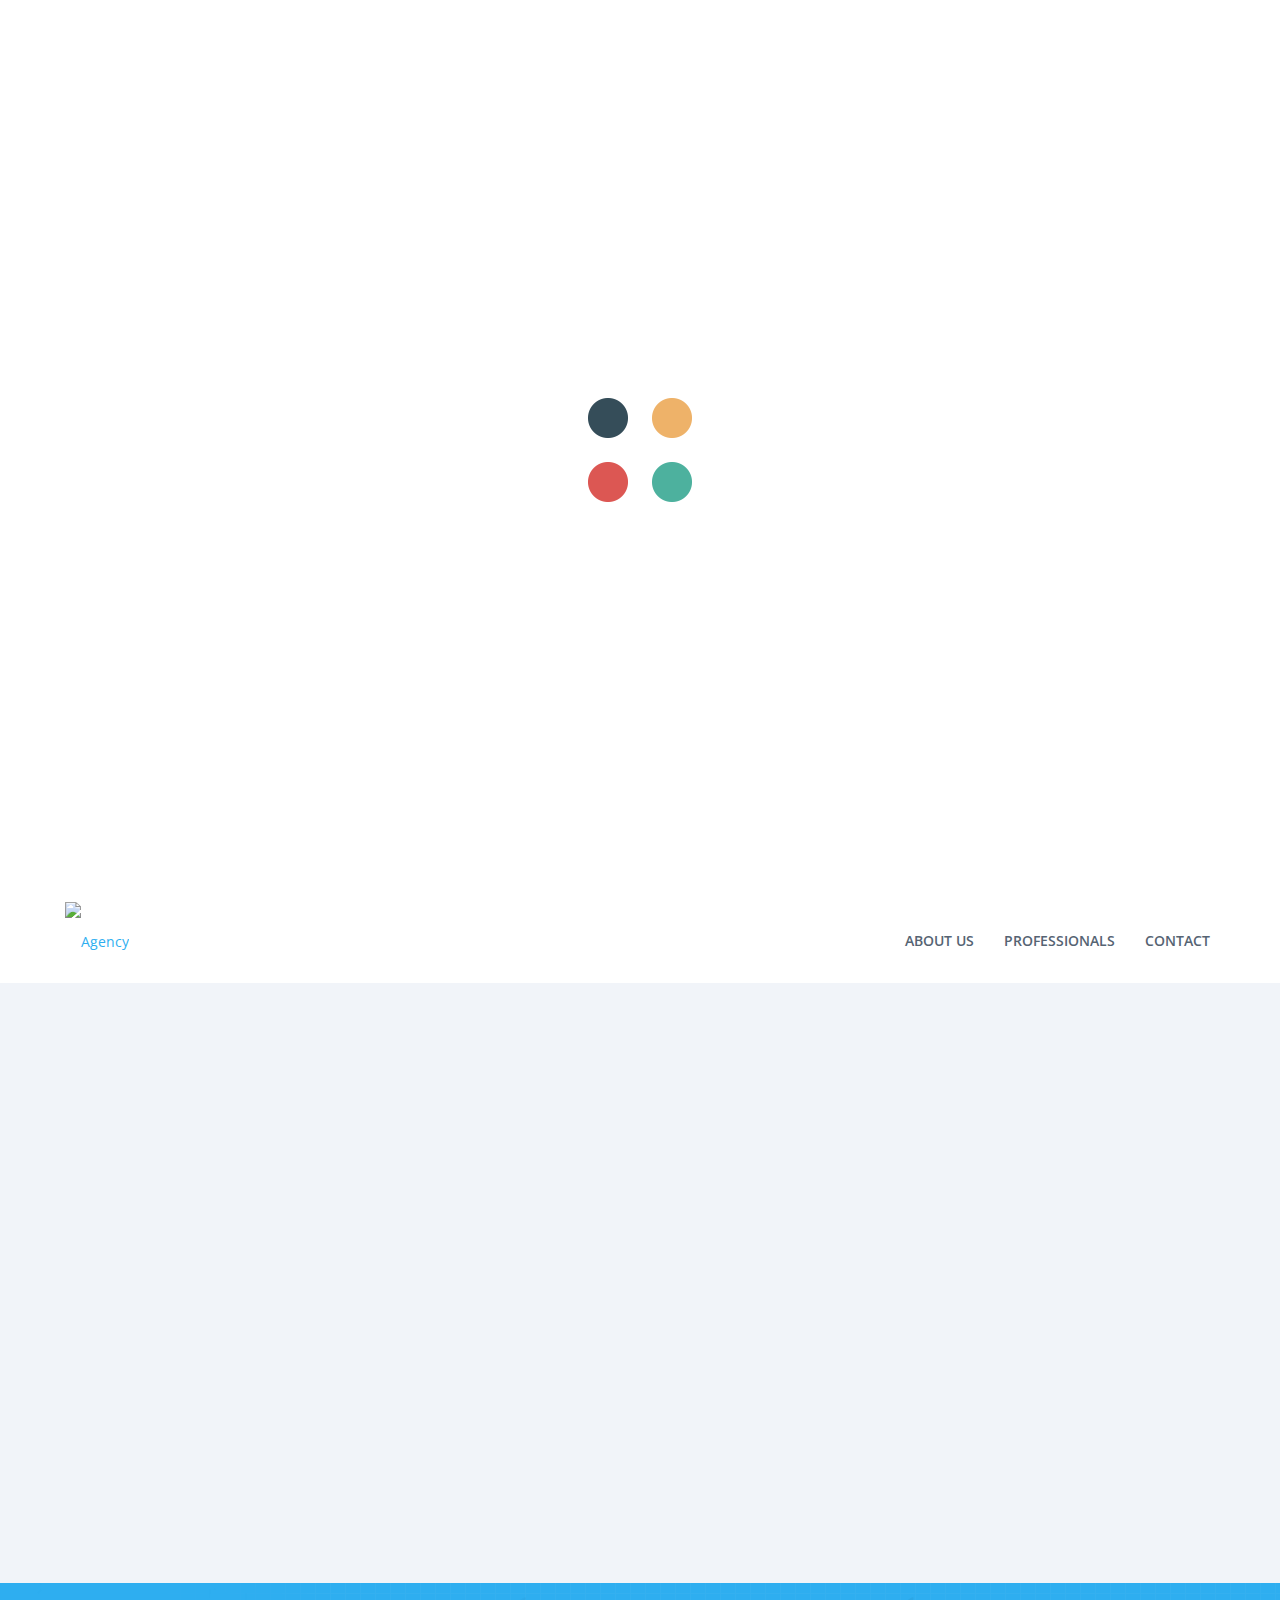
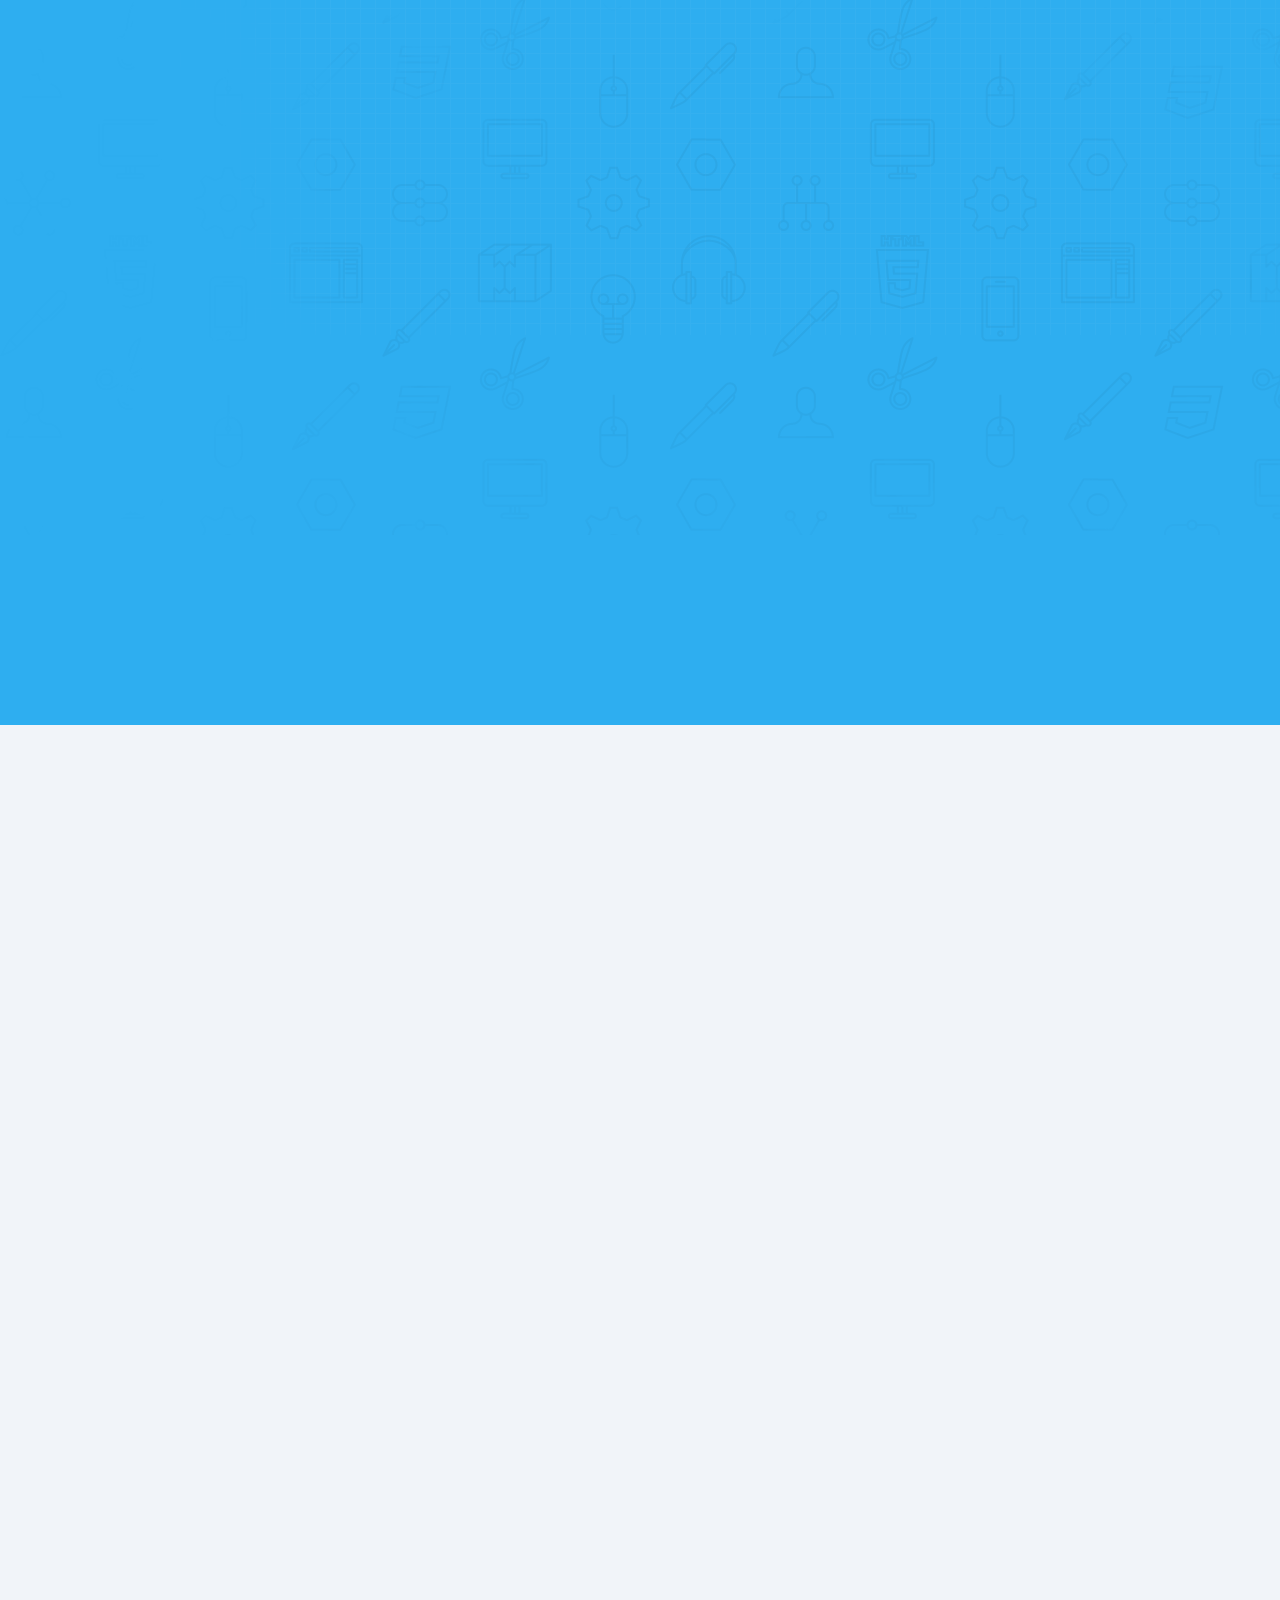
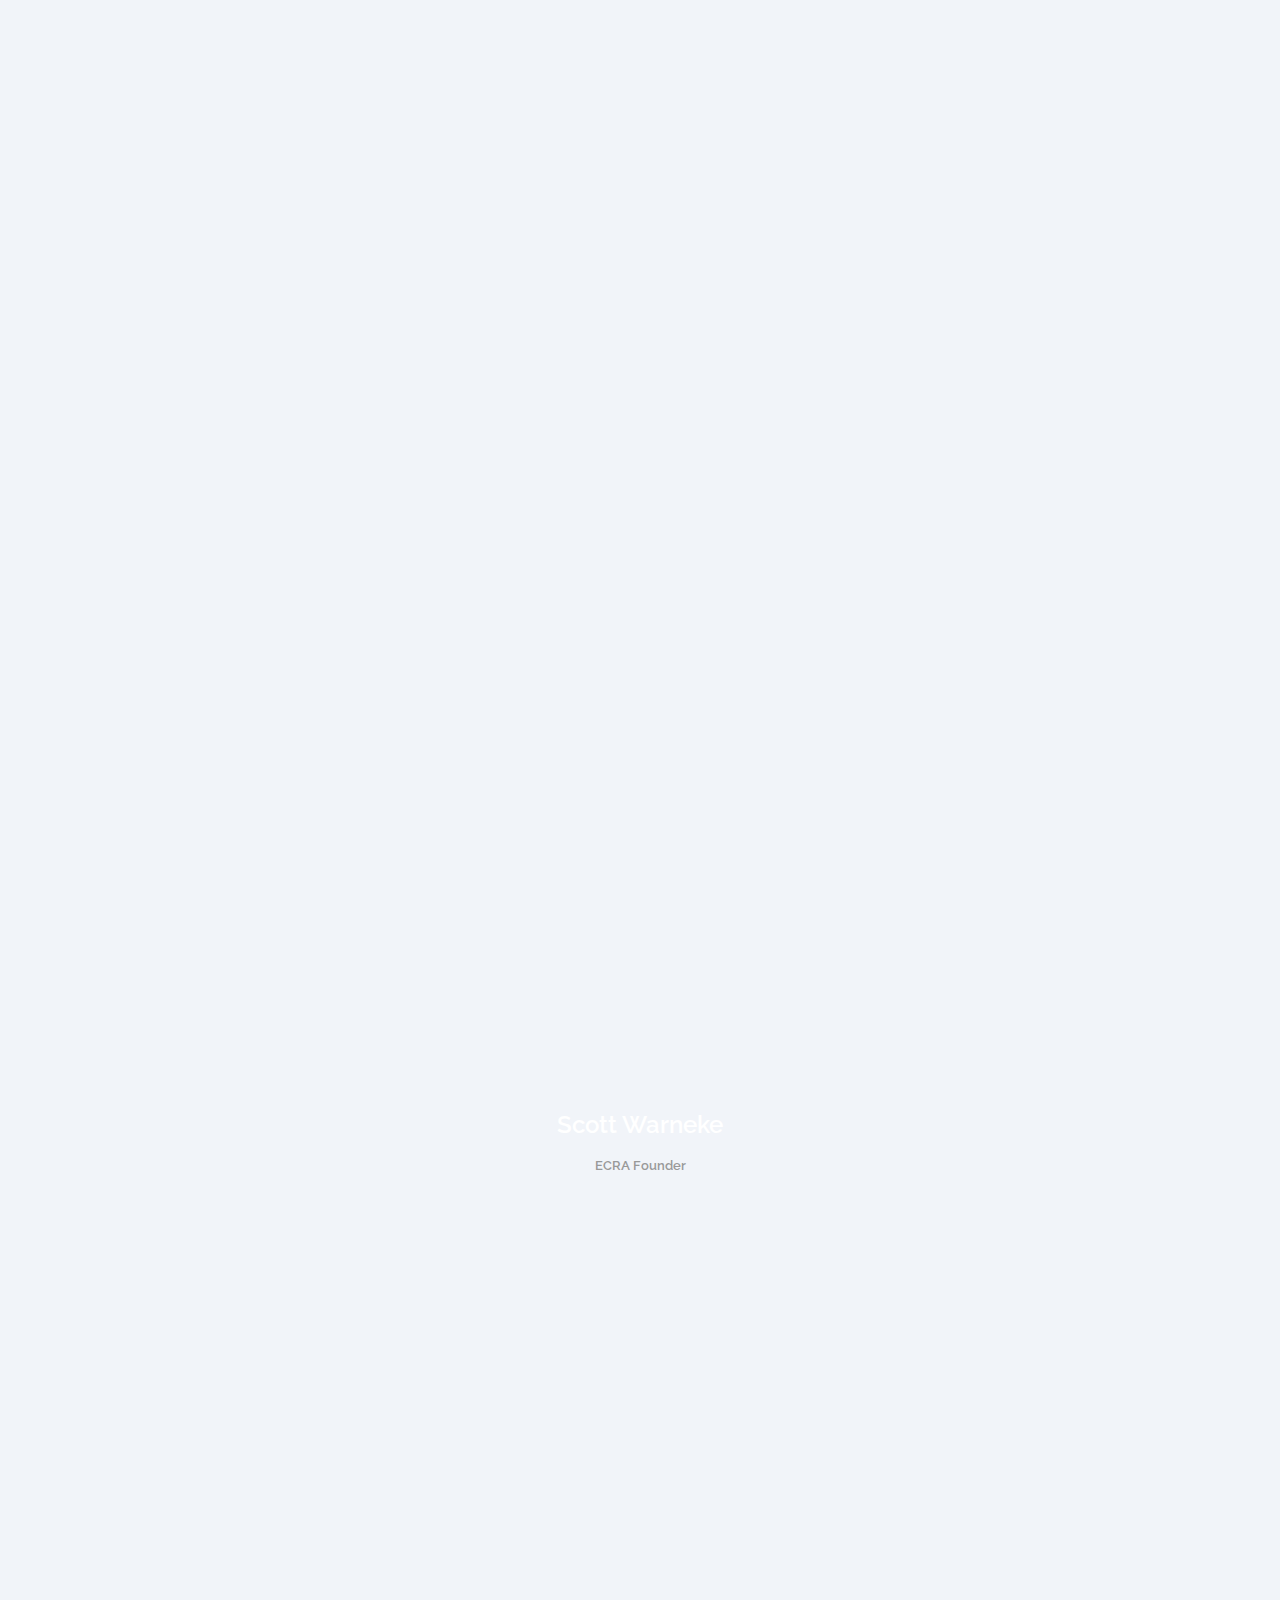
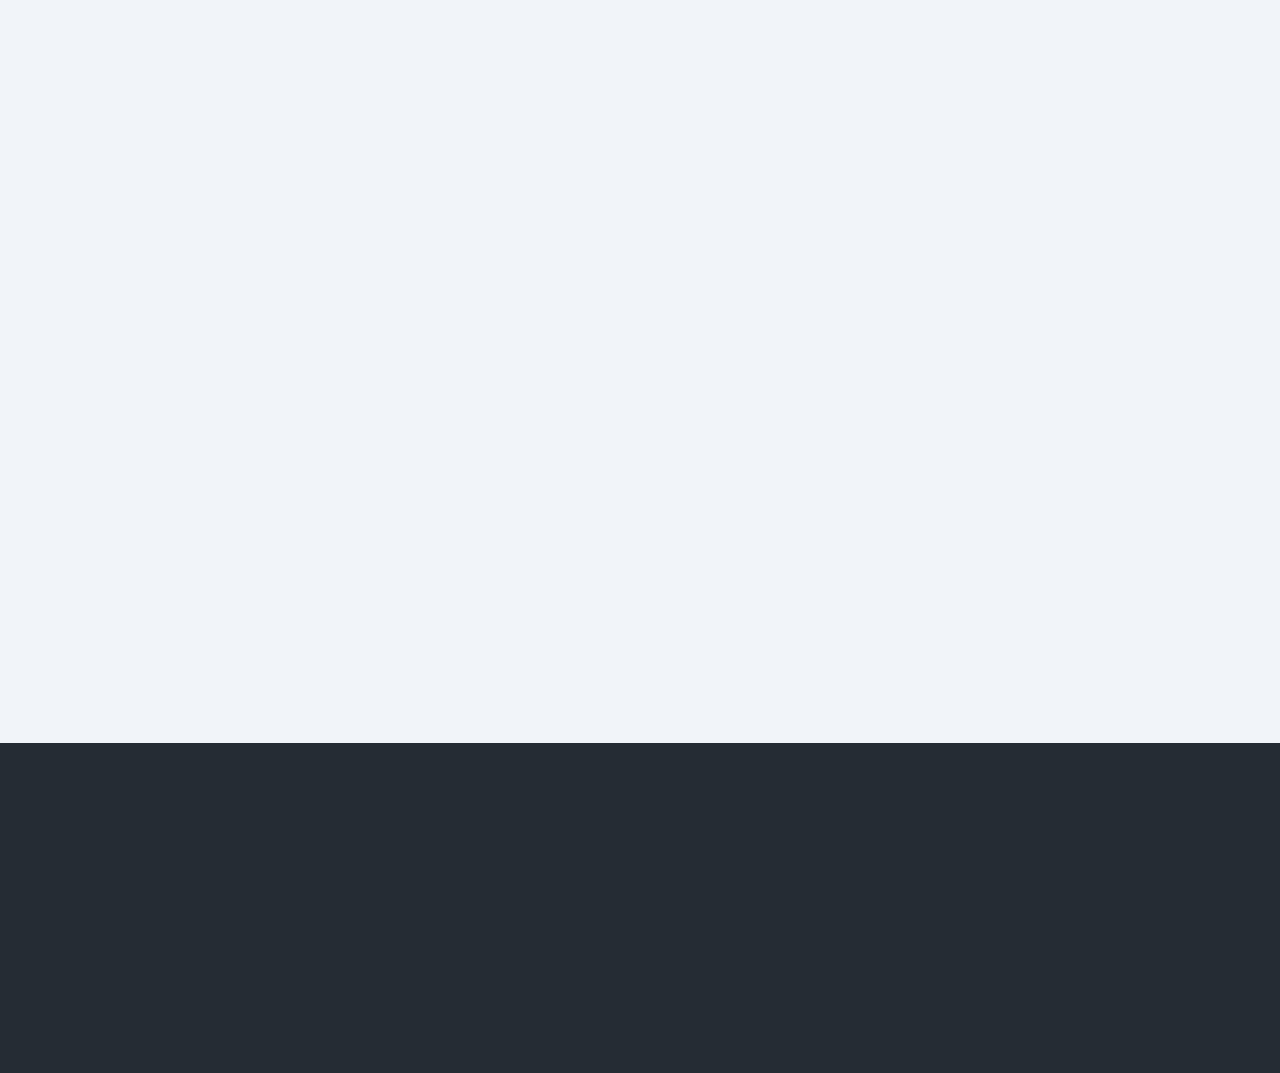
==== commit 966a814b: "members nav changed" ====
--- a/index.html
+++ b/index.html
@@ -5,7 +5,7 @@
 <head>
       <meta charset="utf-8">
       <title>Emerald City Referral Association</title>
-      <meta name="description" content="Agency Parallax Responsive HTML5/CSS3 Template from FIFOTHEMES.COM">
+      <meta name="description" content="The Emerald City Referral Association is a collaboration of local businesses that are committed to creating Seattle’s premier business networking and referral association. The ECRA provides a positive and professional environment for building your business through referrals and personal growth. We believe that a team, working together achieves more. We carefull select only one business from each professional specialty.">
       <meta name="author" content="FIFOTHEMES.COM">
       <!-- Mobile Metas -->
       <meta name="viewport" content="width=device-width, initial-scale=1.0">
@@ -130,7 +130,7 @@
                               <div class="clearfix"></div>
 
                               <div class="col-md-12 sub-title text-center wow slideInRight">
-                                    <h3>The <b>Emerald City Referral Association</b> is a collaboration of local businesses that are committed to creating Seattle’s premier business networking and referral association. The ECRA provides a positive and professional environment for building your business through referrals and personal growth. We believe that a team, working together achieves more. <br /><br />We carefull select only one business from each professional specialty.</h3>
+                                    <h3>The <b>Emerald City Referral Association</b> is a collaboration of local businesses that are committed to creating Seattle’s premier business networking and referral association. The ECRA provides a positive and professional environment for building your business through referrals and personal growth. We believe that a team, working together achieves more. <br /><br />We carefully select only one business from each professional specialty.</h3>
                               </div>
                         </div>
                         <!-- /Title row -->
@@ -510,7 +510,7 @@
                               <!-- /Team members row 1-->
 
                               <div class="col-lg-12 col-md-12 col-sm-12 col-xs-12 item wow fadeInDown">
-                                <a href = 'http://bizhive.buzz/ecra' target = '_blank' class = 'meet_the_members'>Meet The Members</a>
+                                <a href = 'members.html' target = '_self' class = 'meet_the_members'>Meet The Members</a>
                               </div>
                         </div>
                   </div>
@@ -528,7 +528,7 @@
                                     <div class="team-member-meta">
                                           <h3 class="team-member-name">Scott Warneke</h3>
                                           <div class="team-member-role">
-                                                ECRA President
+                                                ECRA Founder
                                           </div>
                                     </div>
                               </h2>
@@ -614,7 +614,7 @@
                                     <li class="facebook"><a href="https://www.facebook.com/emeraldcityra/" data-toggle="tooltip" title="Facebook"><i class="fa fa-facebook"></i></a></li>
                               </ul>
 
-                              <p class="site-info wow fadeInUp"> © 2016 Solid State Pros</p>
+                              <p class="site-info wow fadeInUp"> © 2017 Solid State Pros</p>
                         </div>
                   </footer>
             </section>
